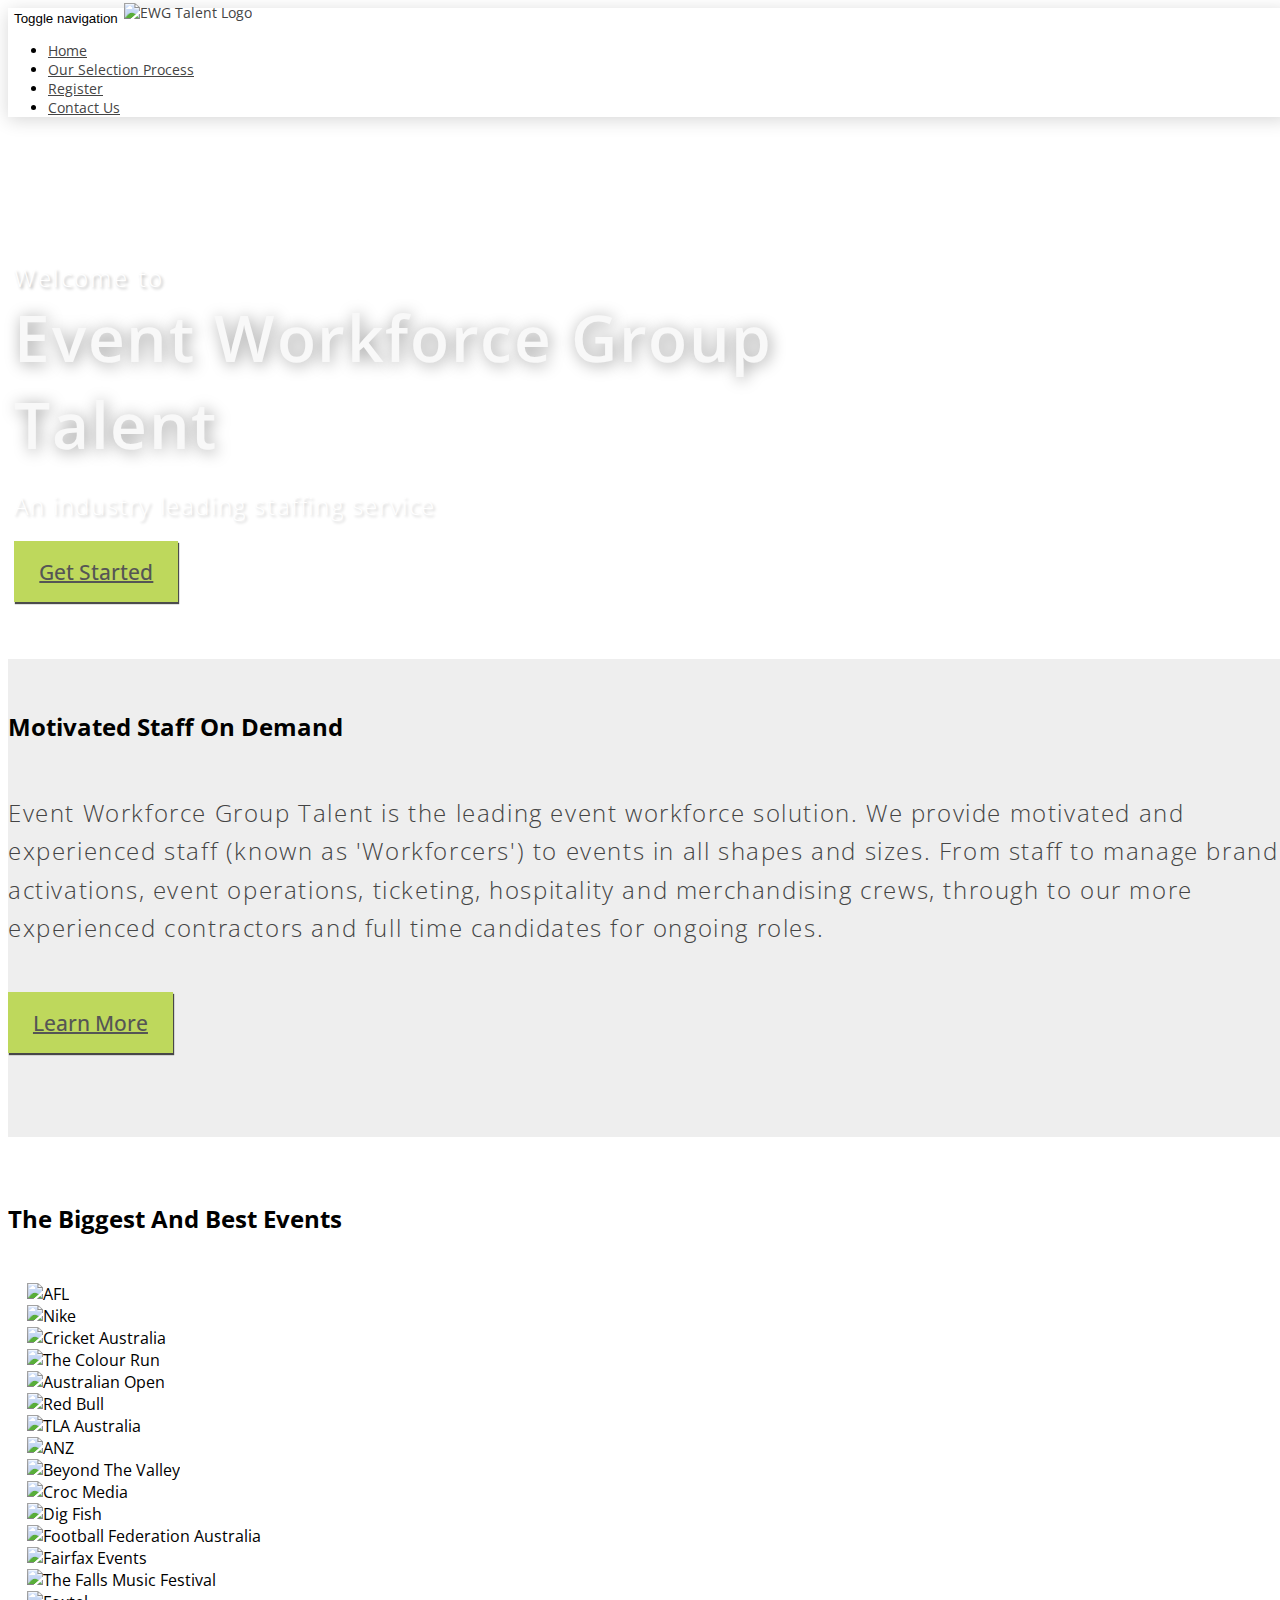
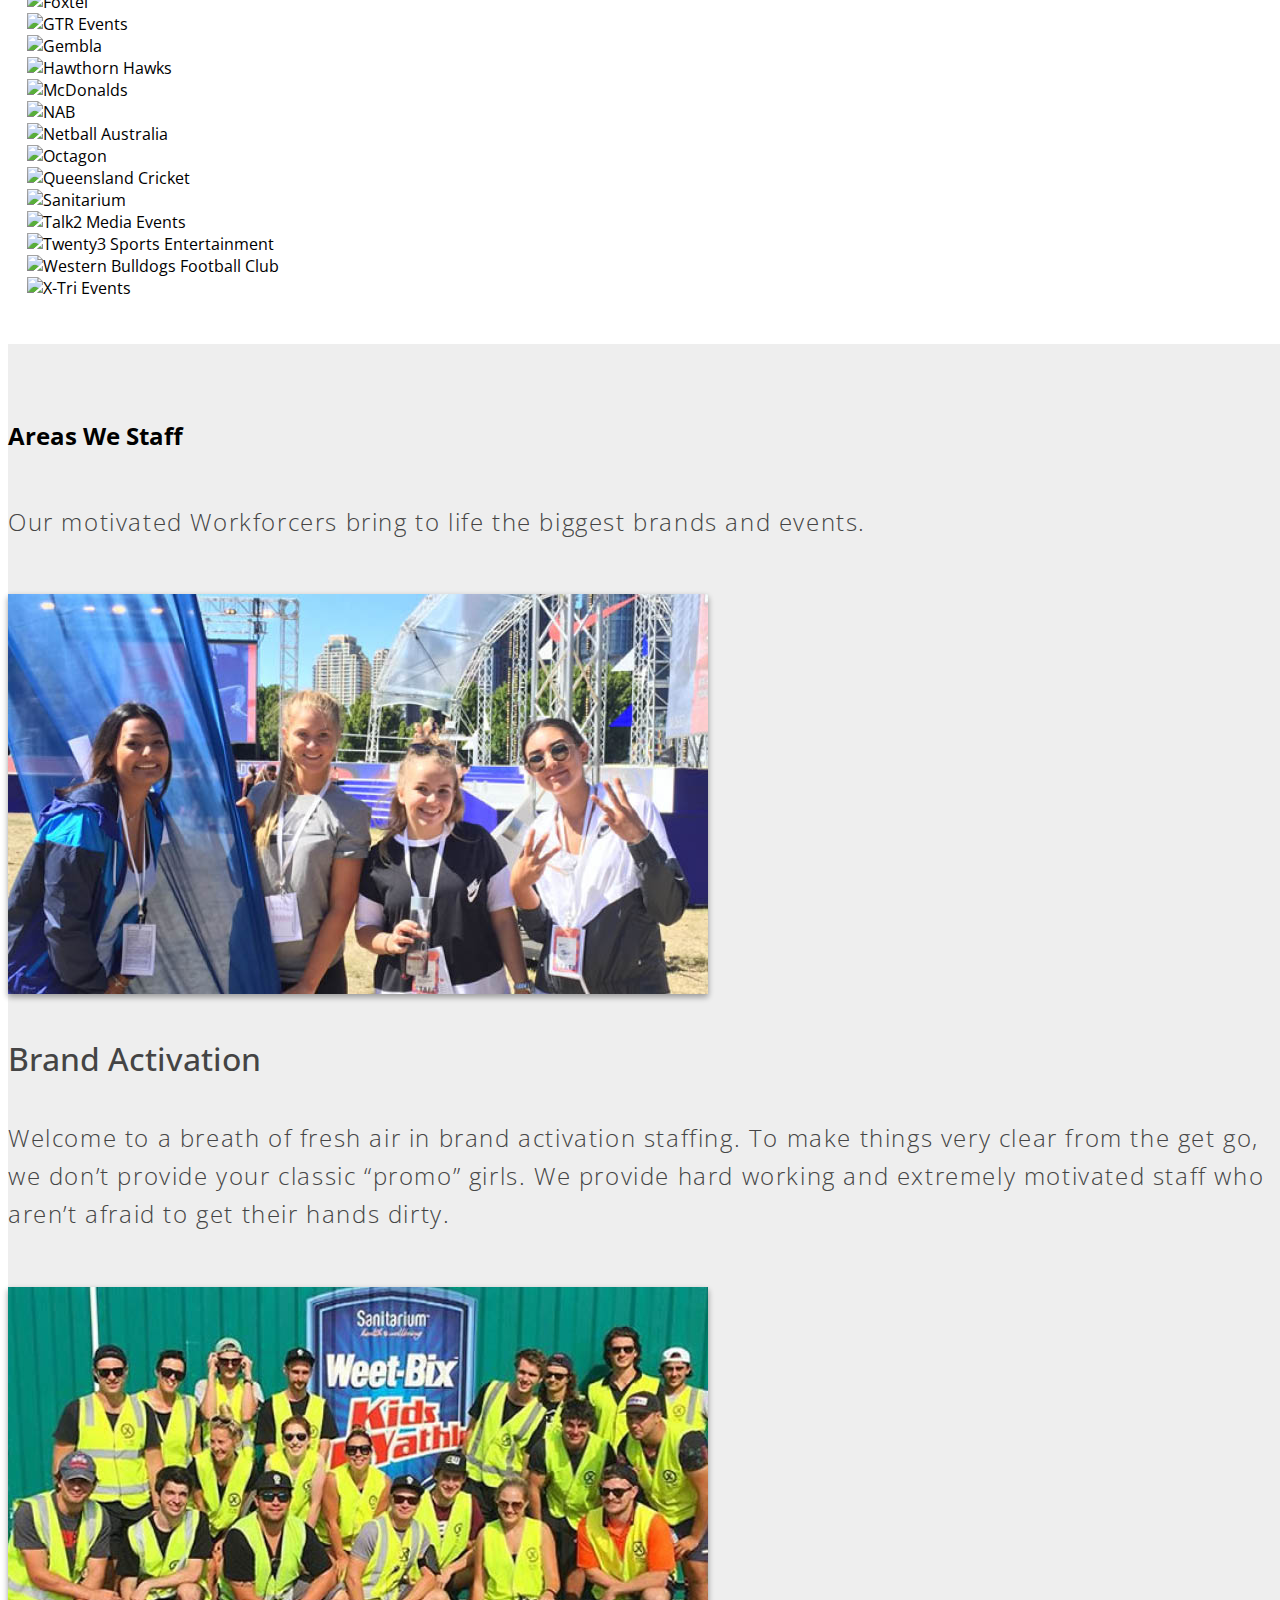
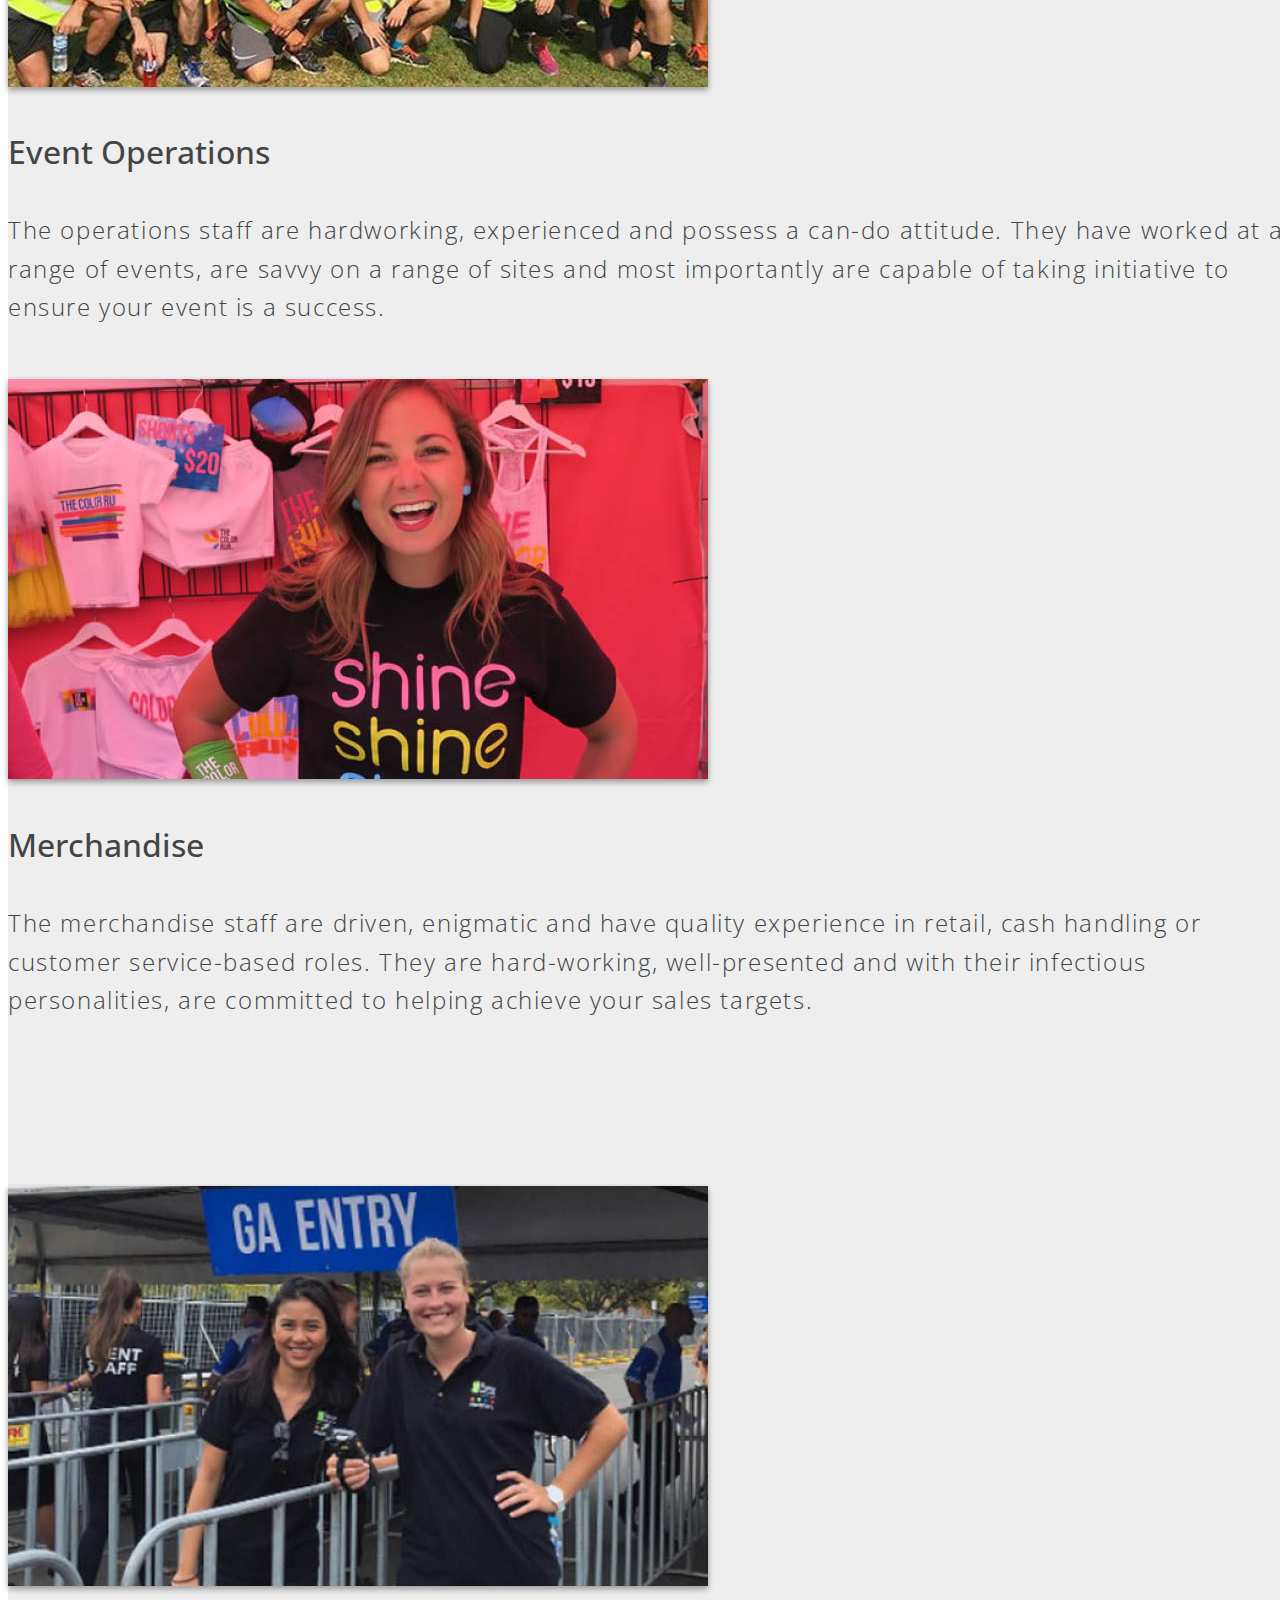
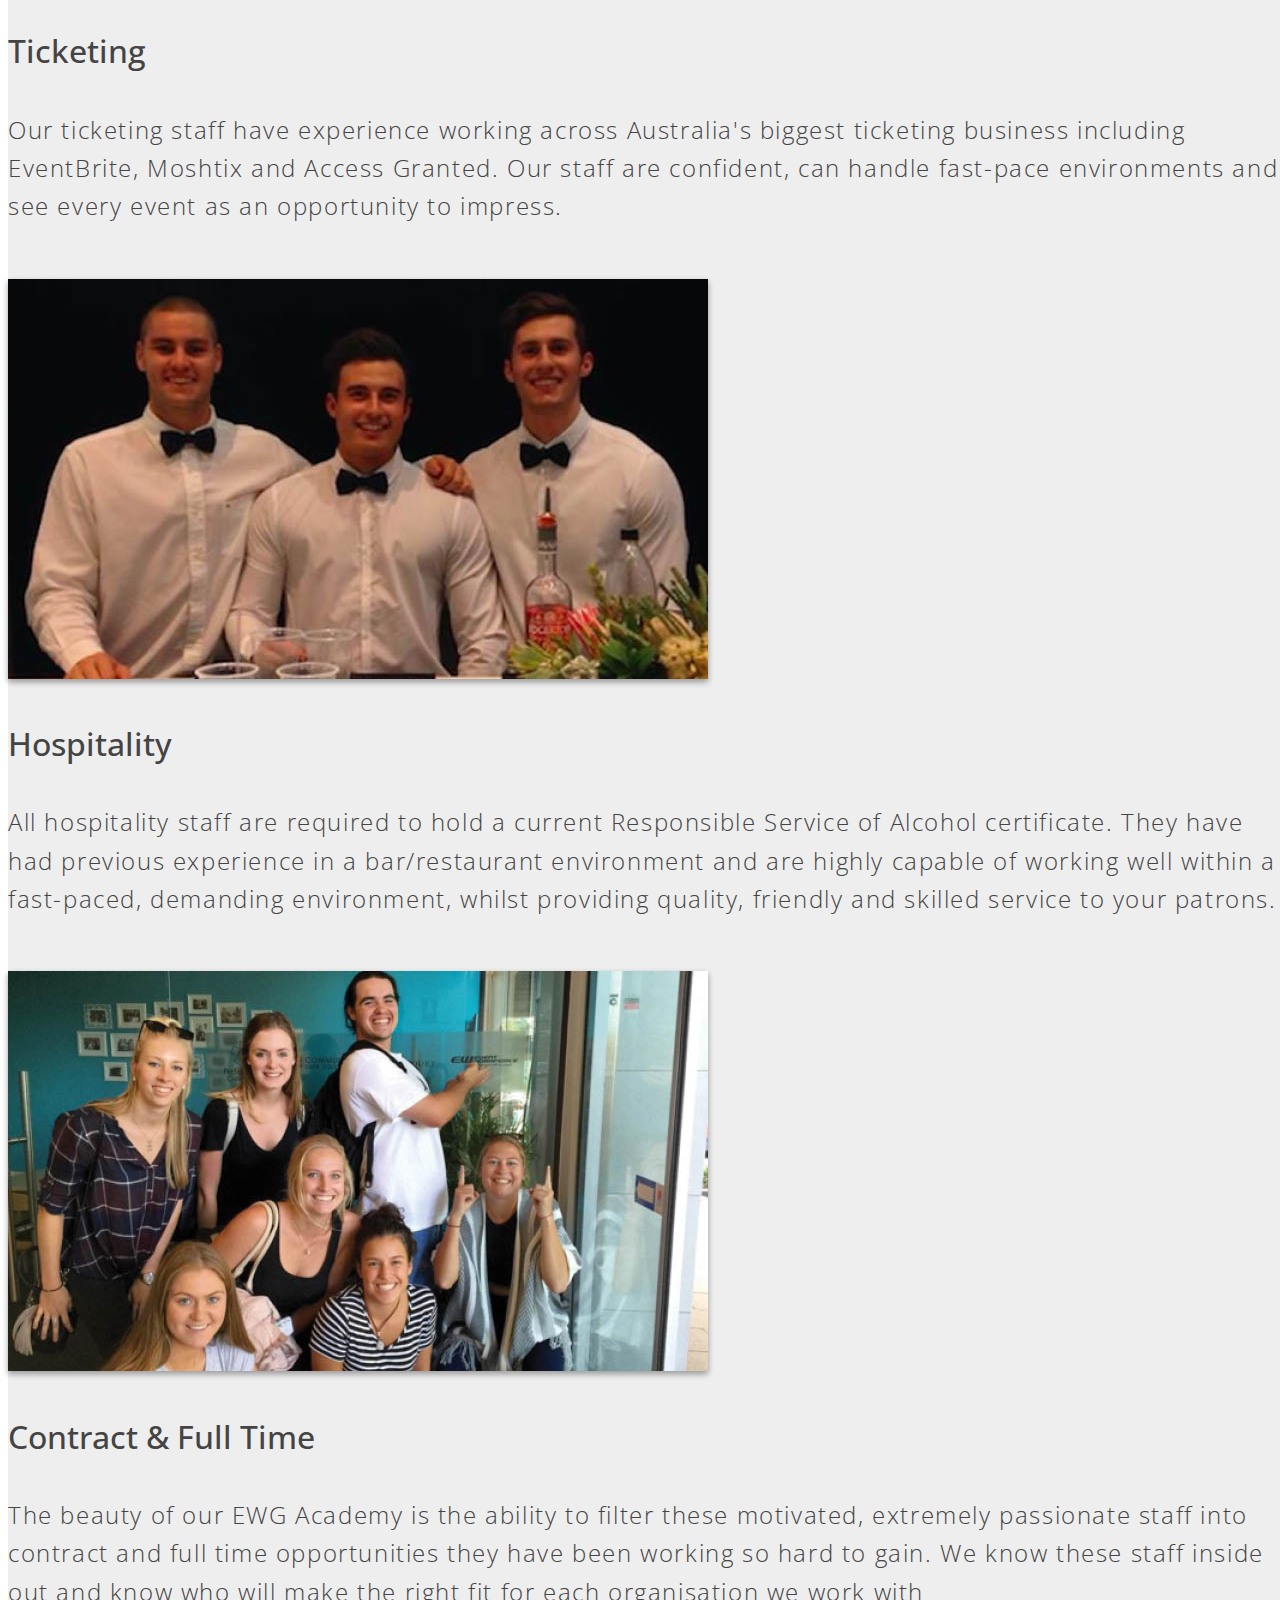
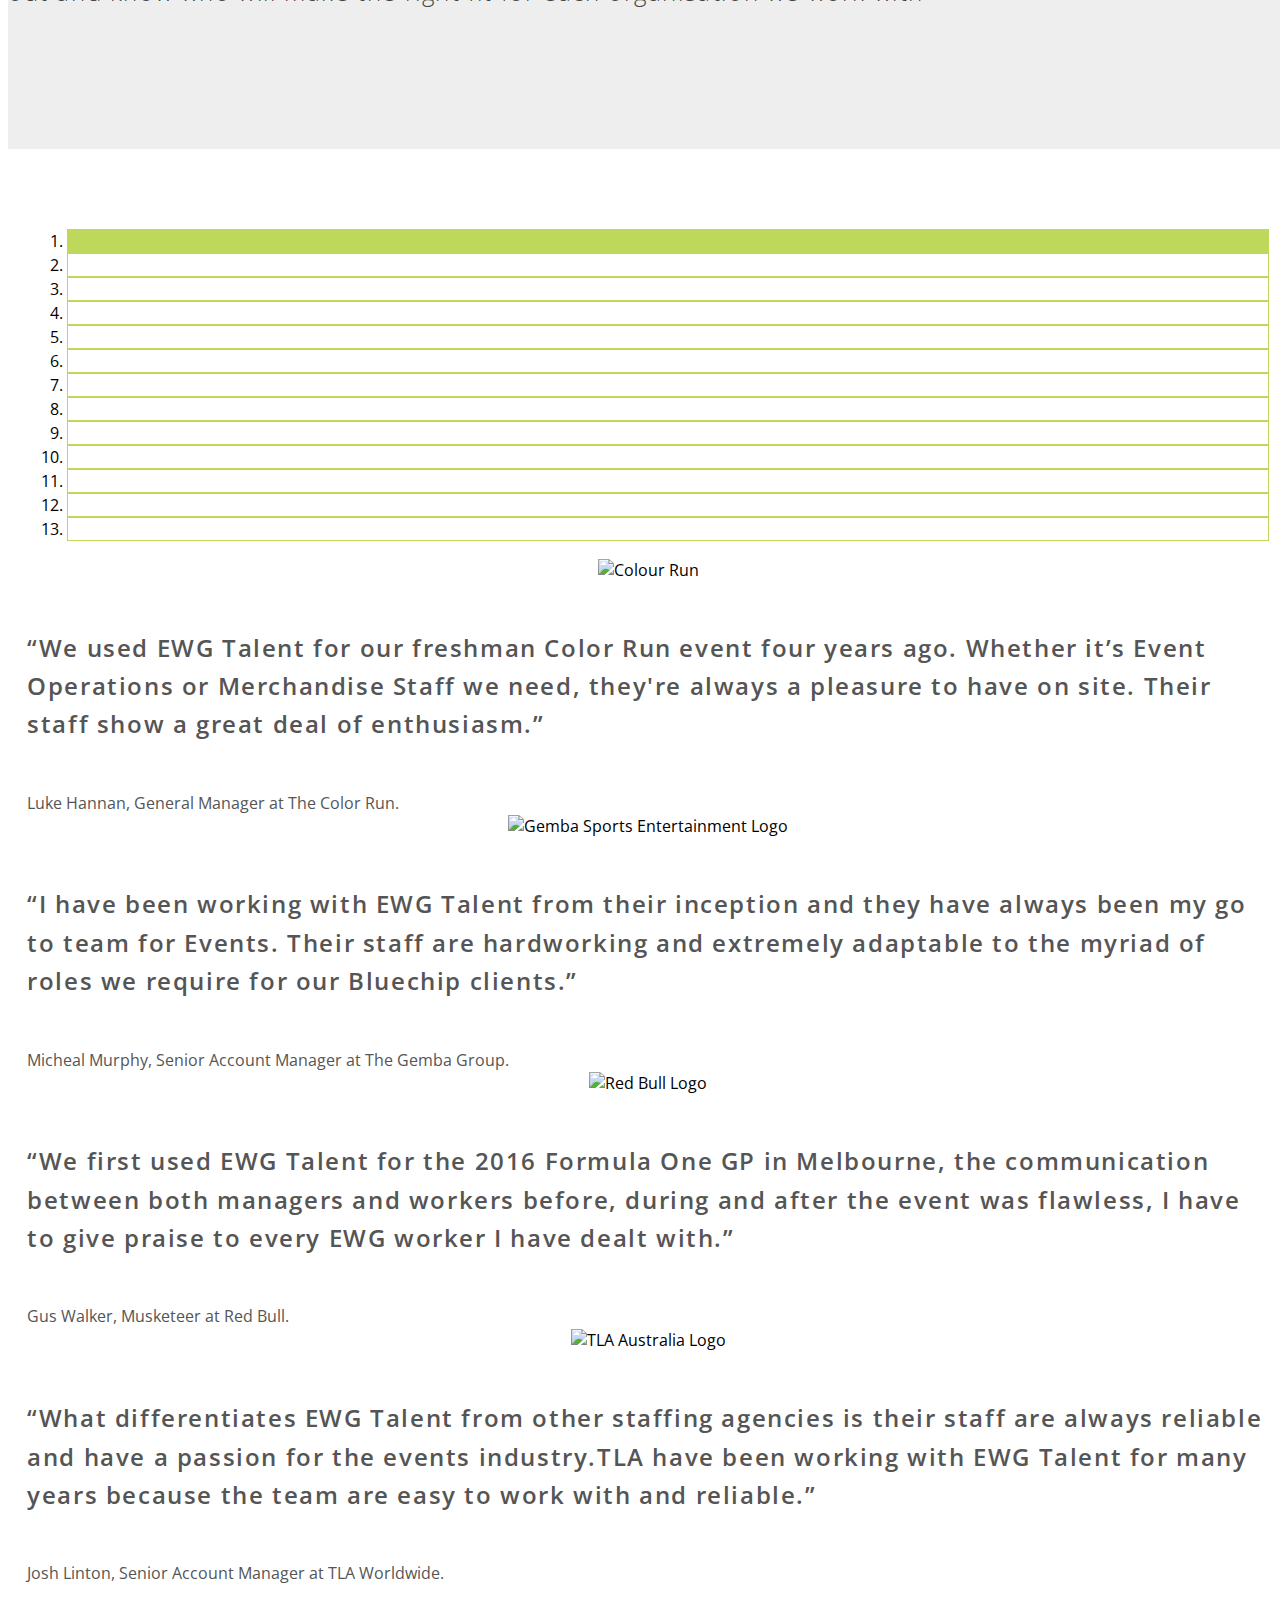
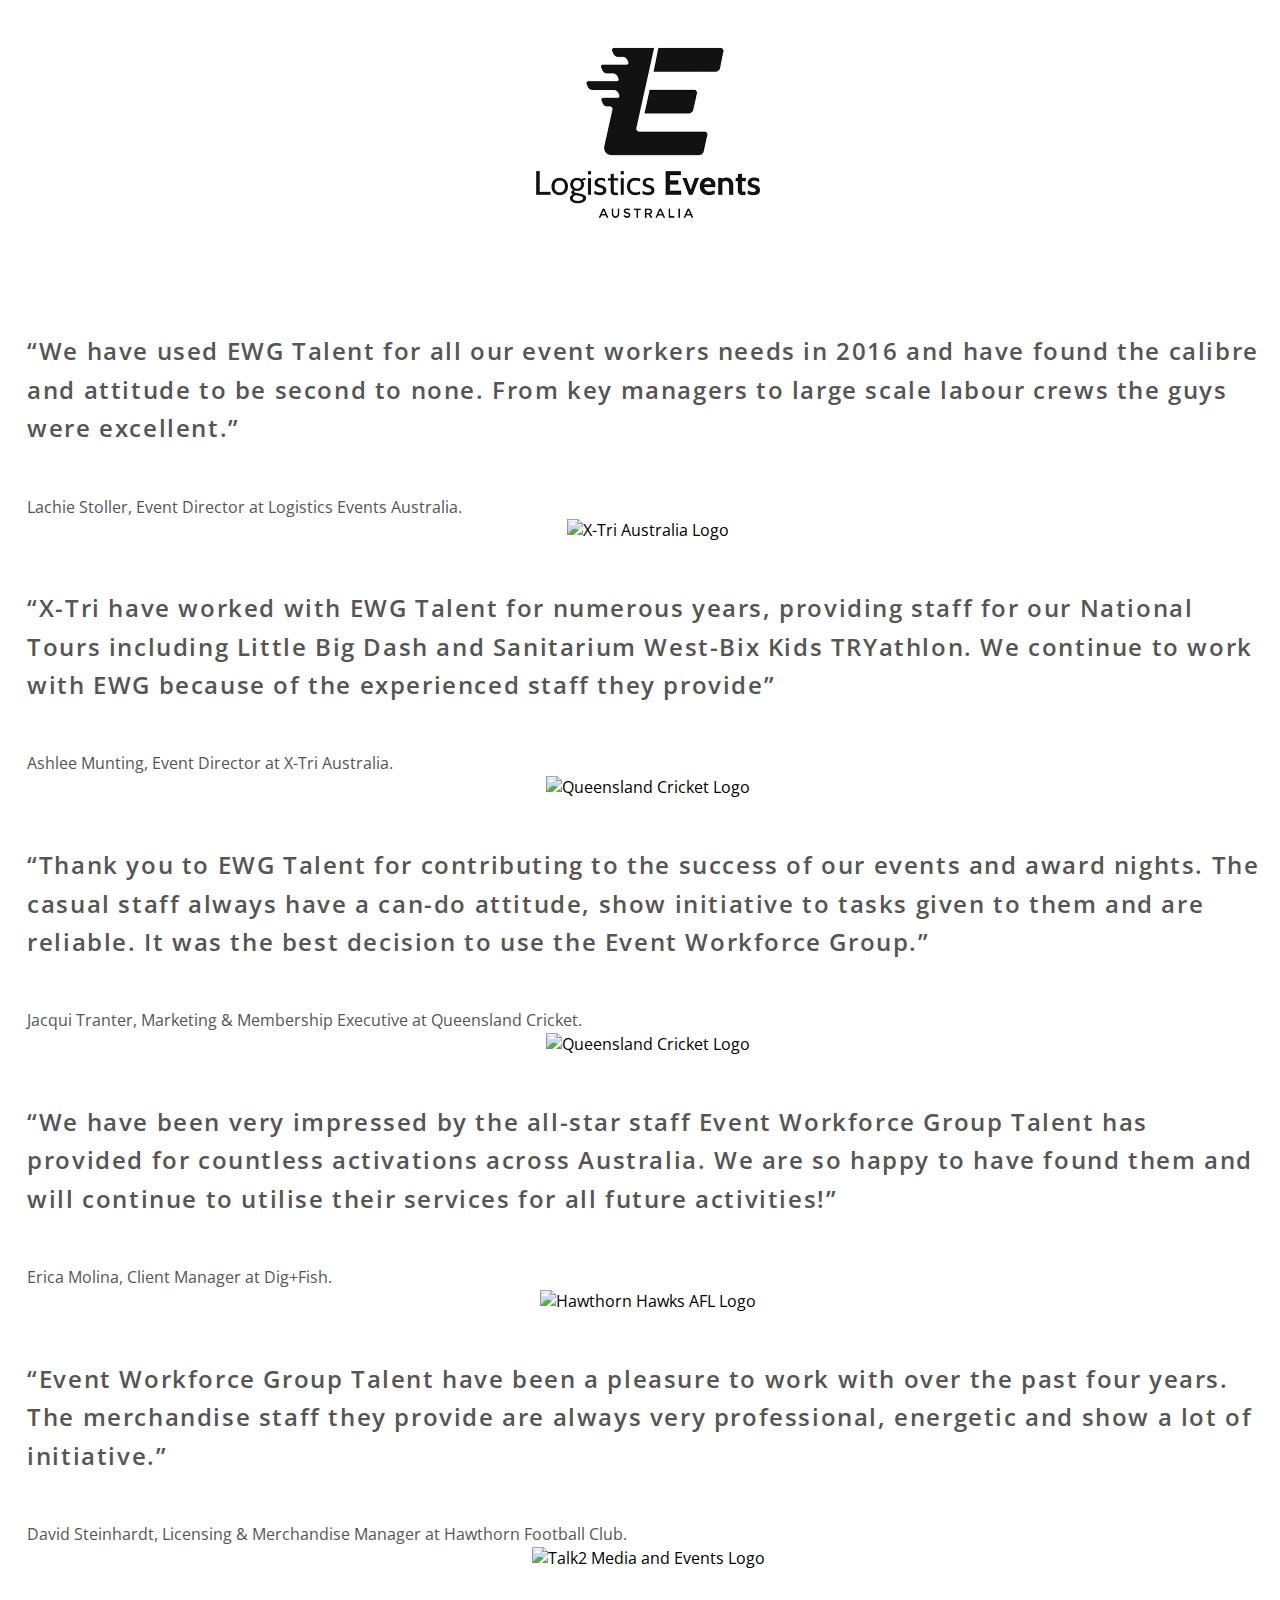
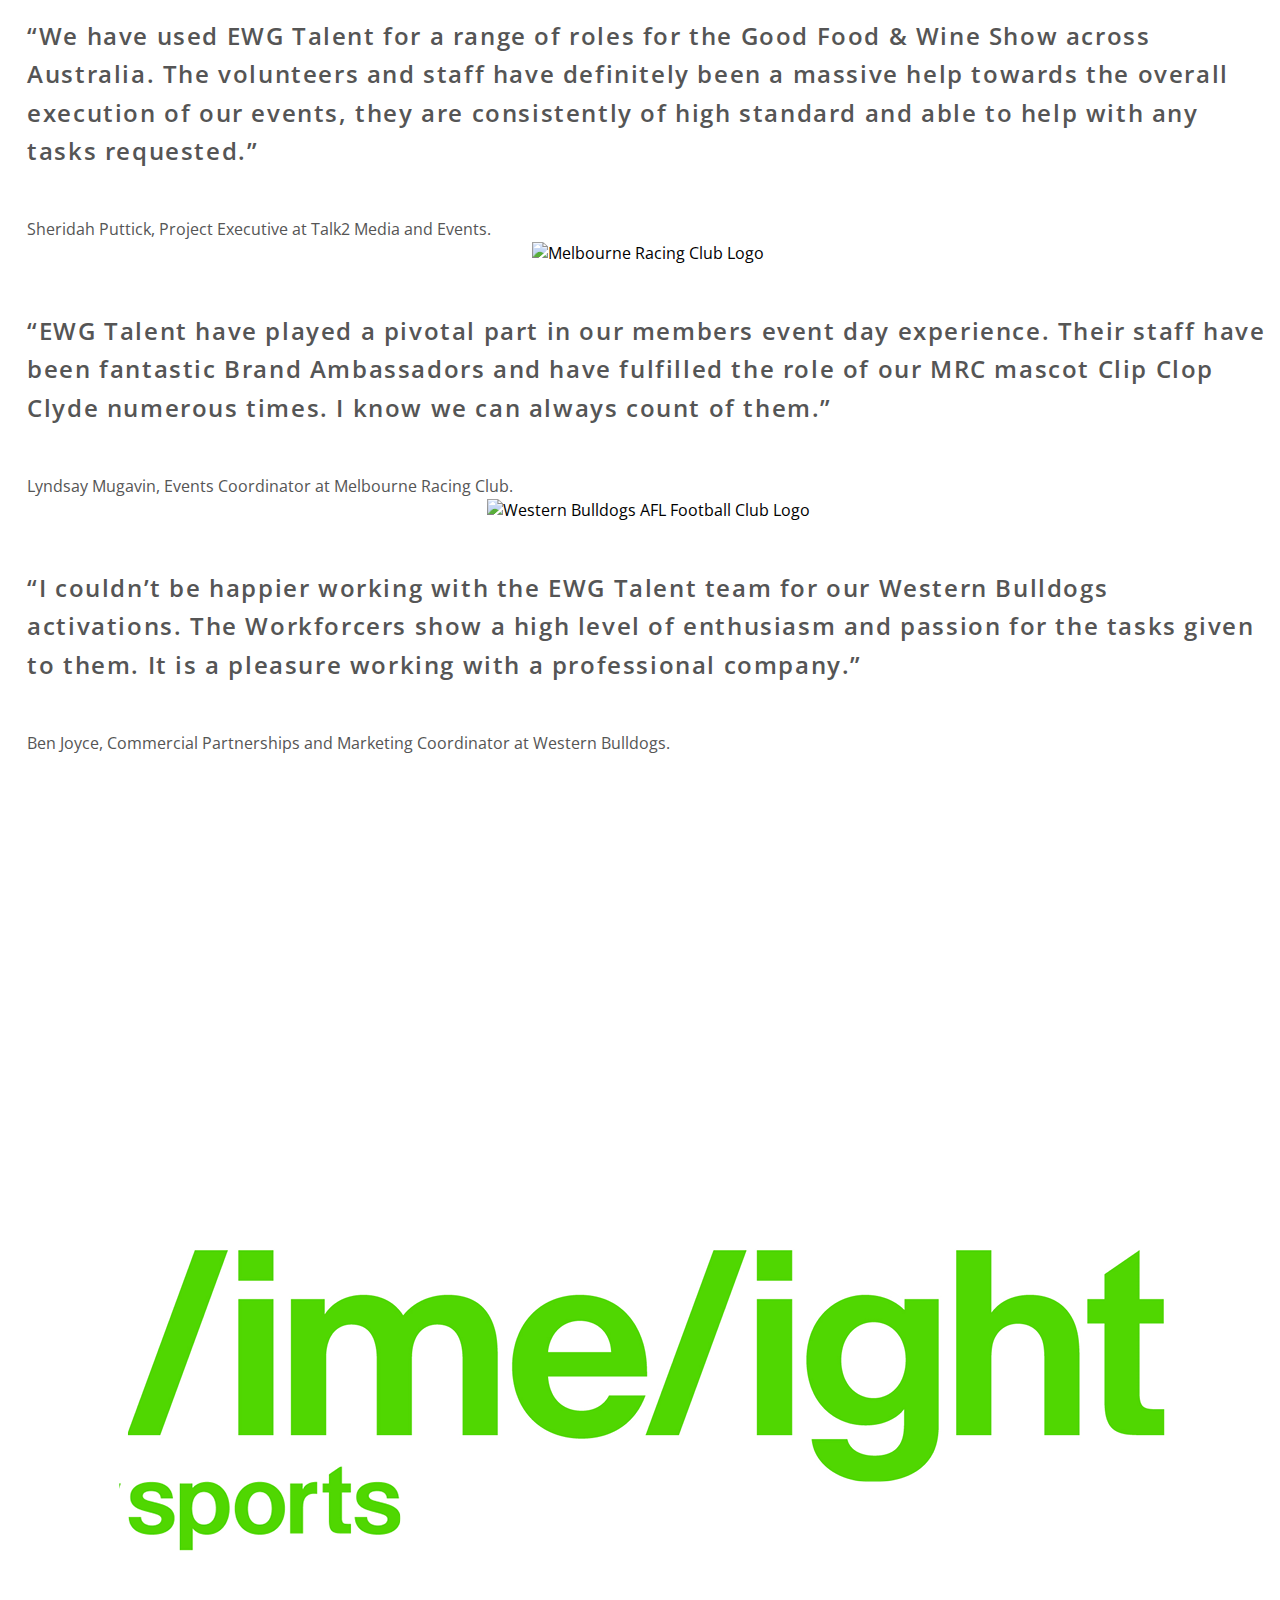
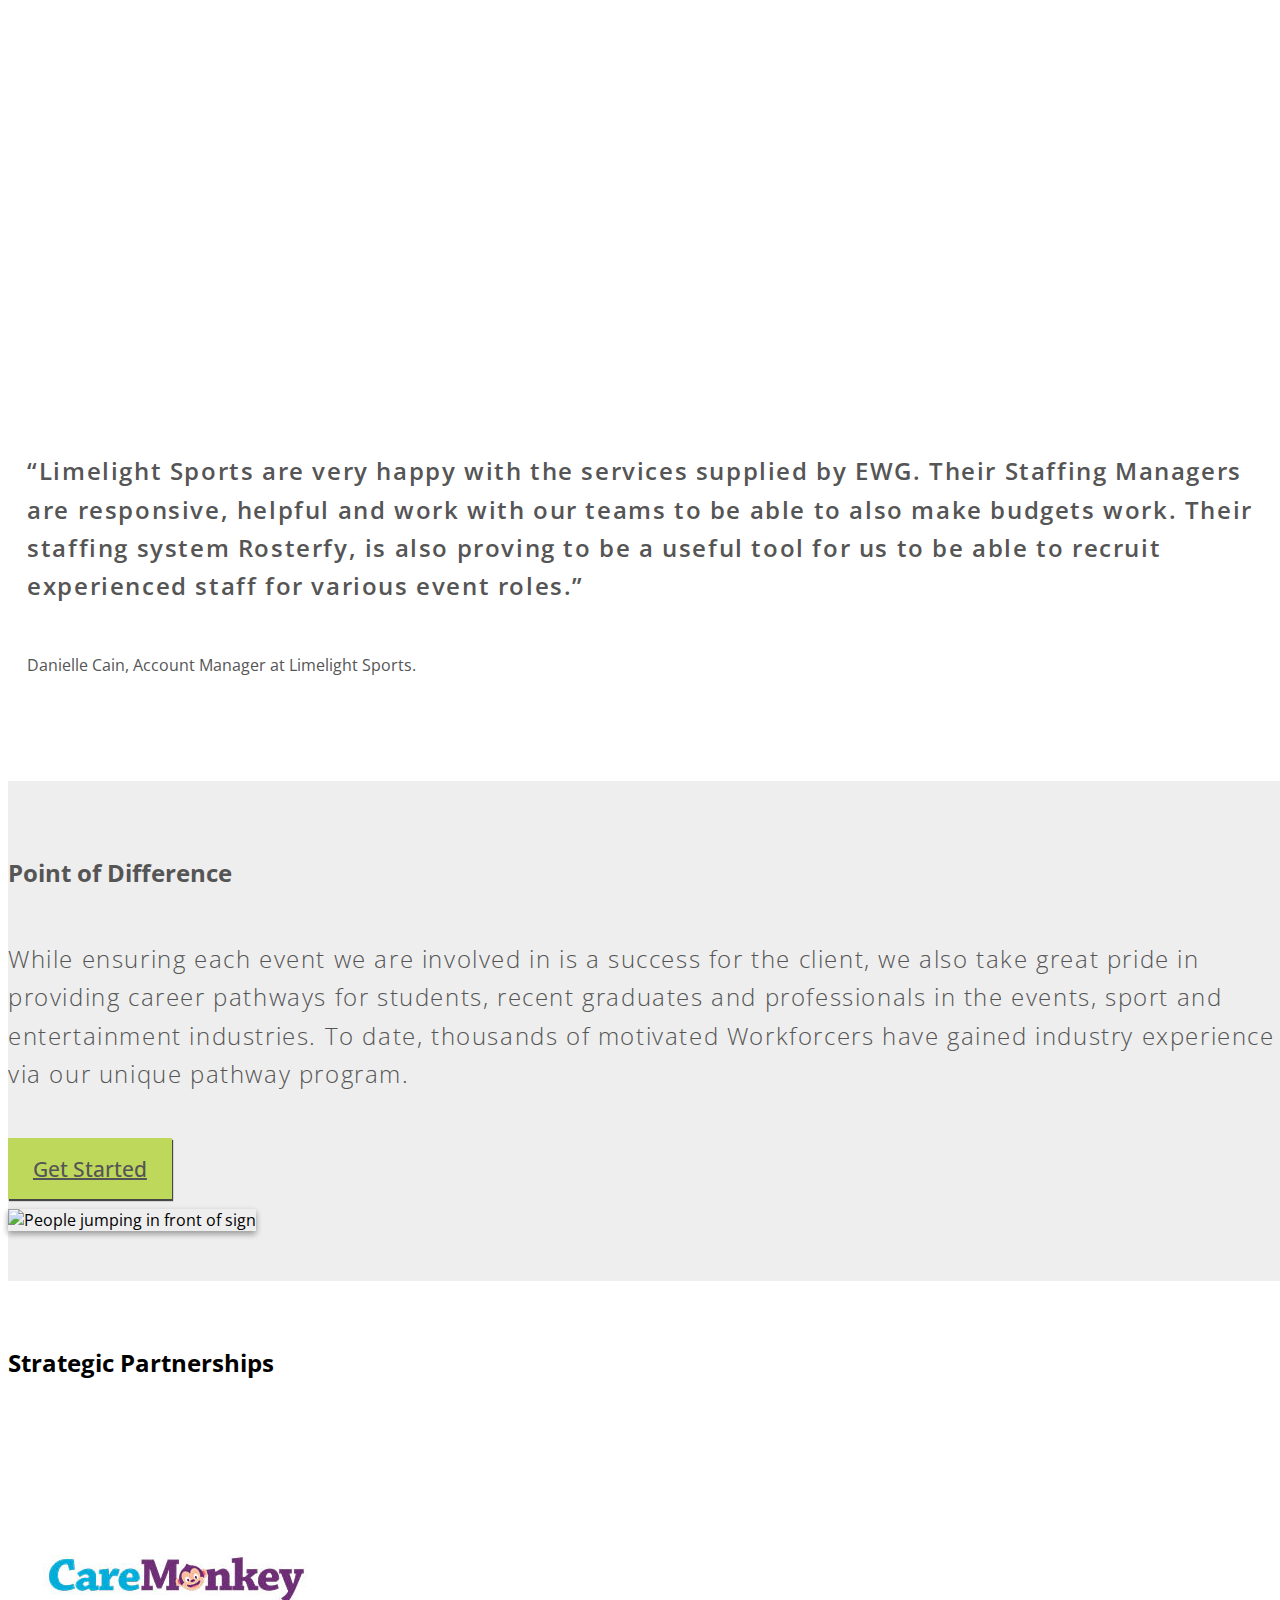
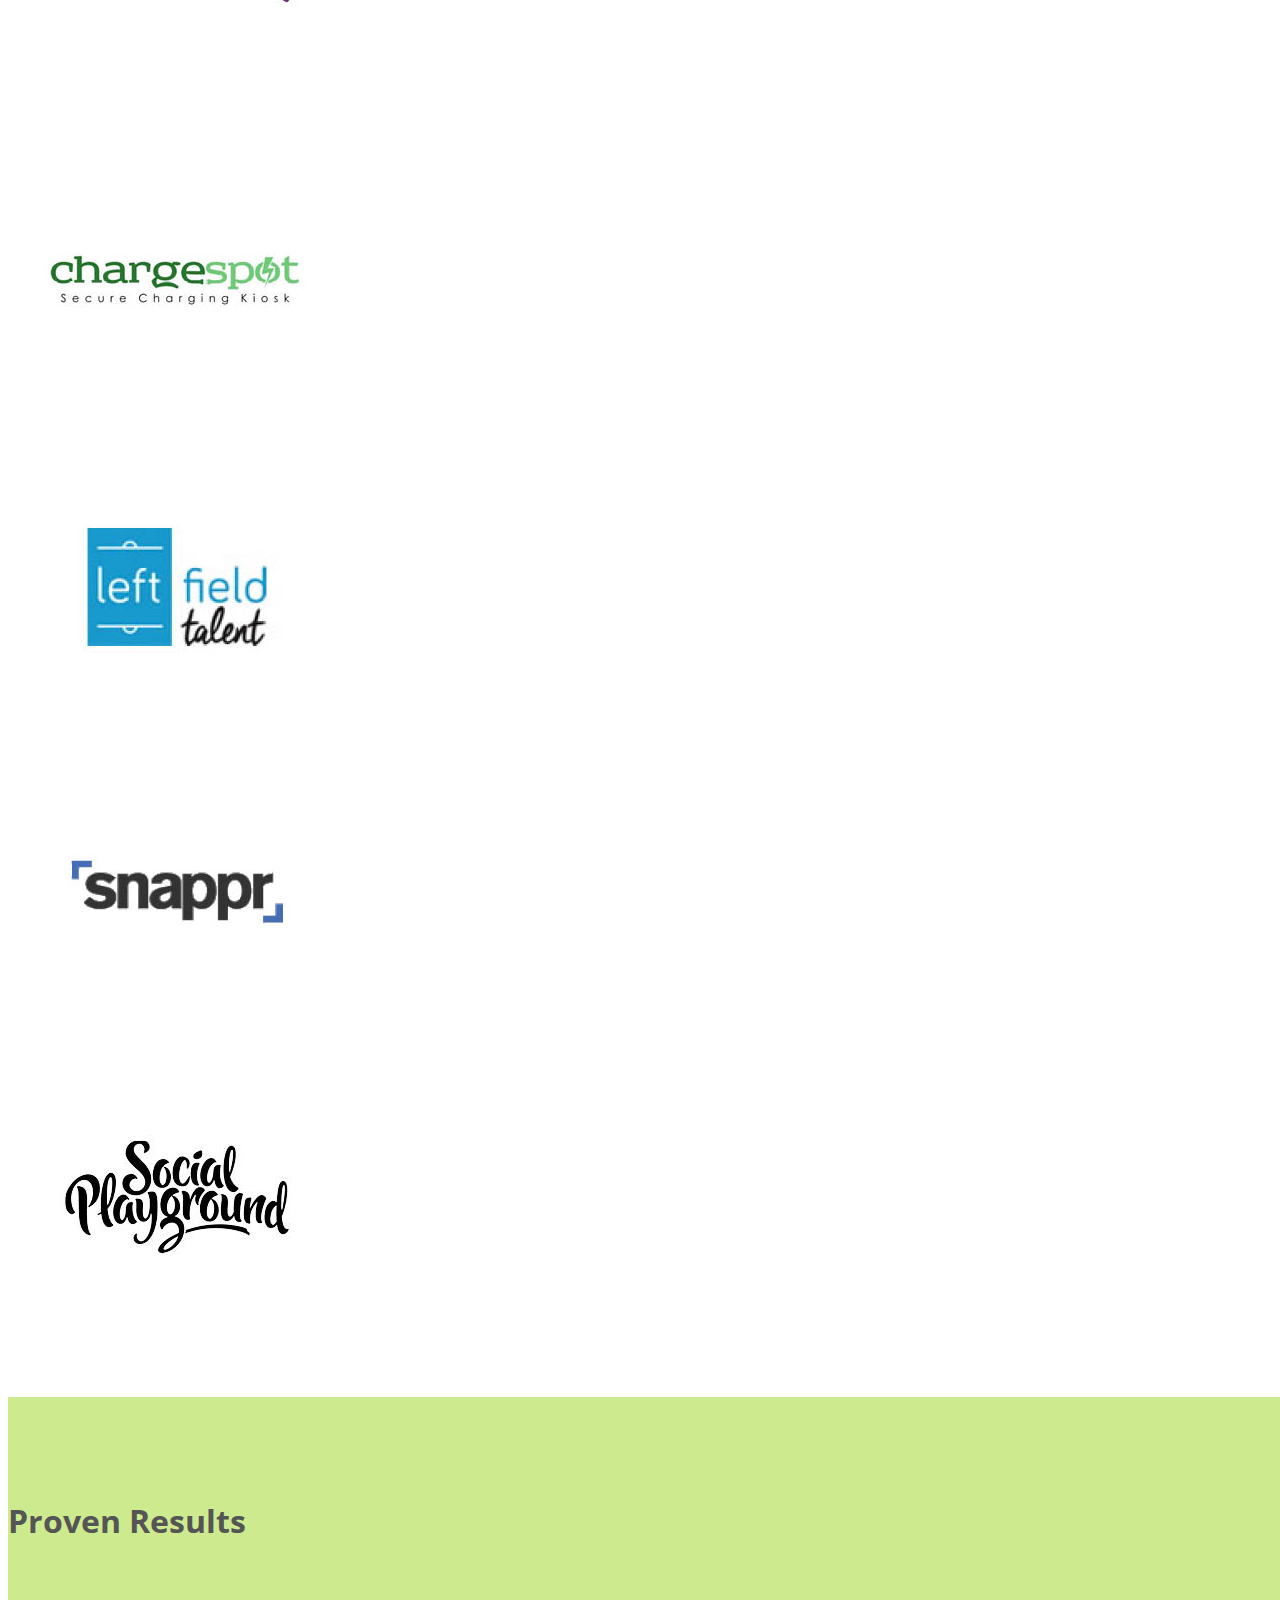
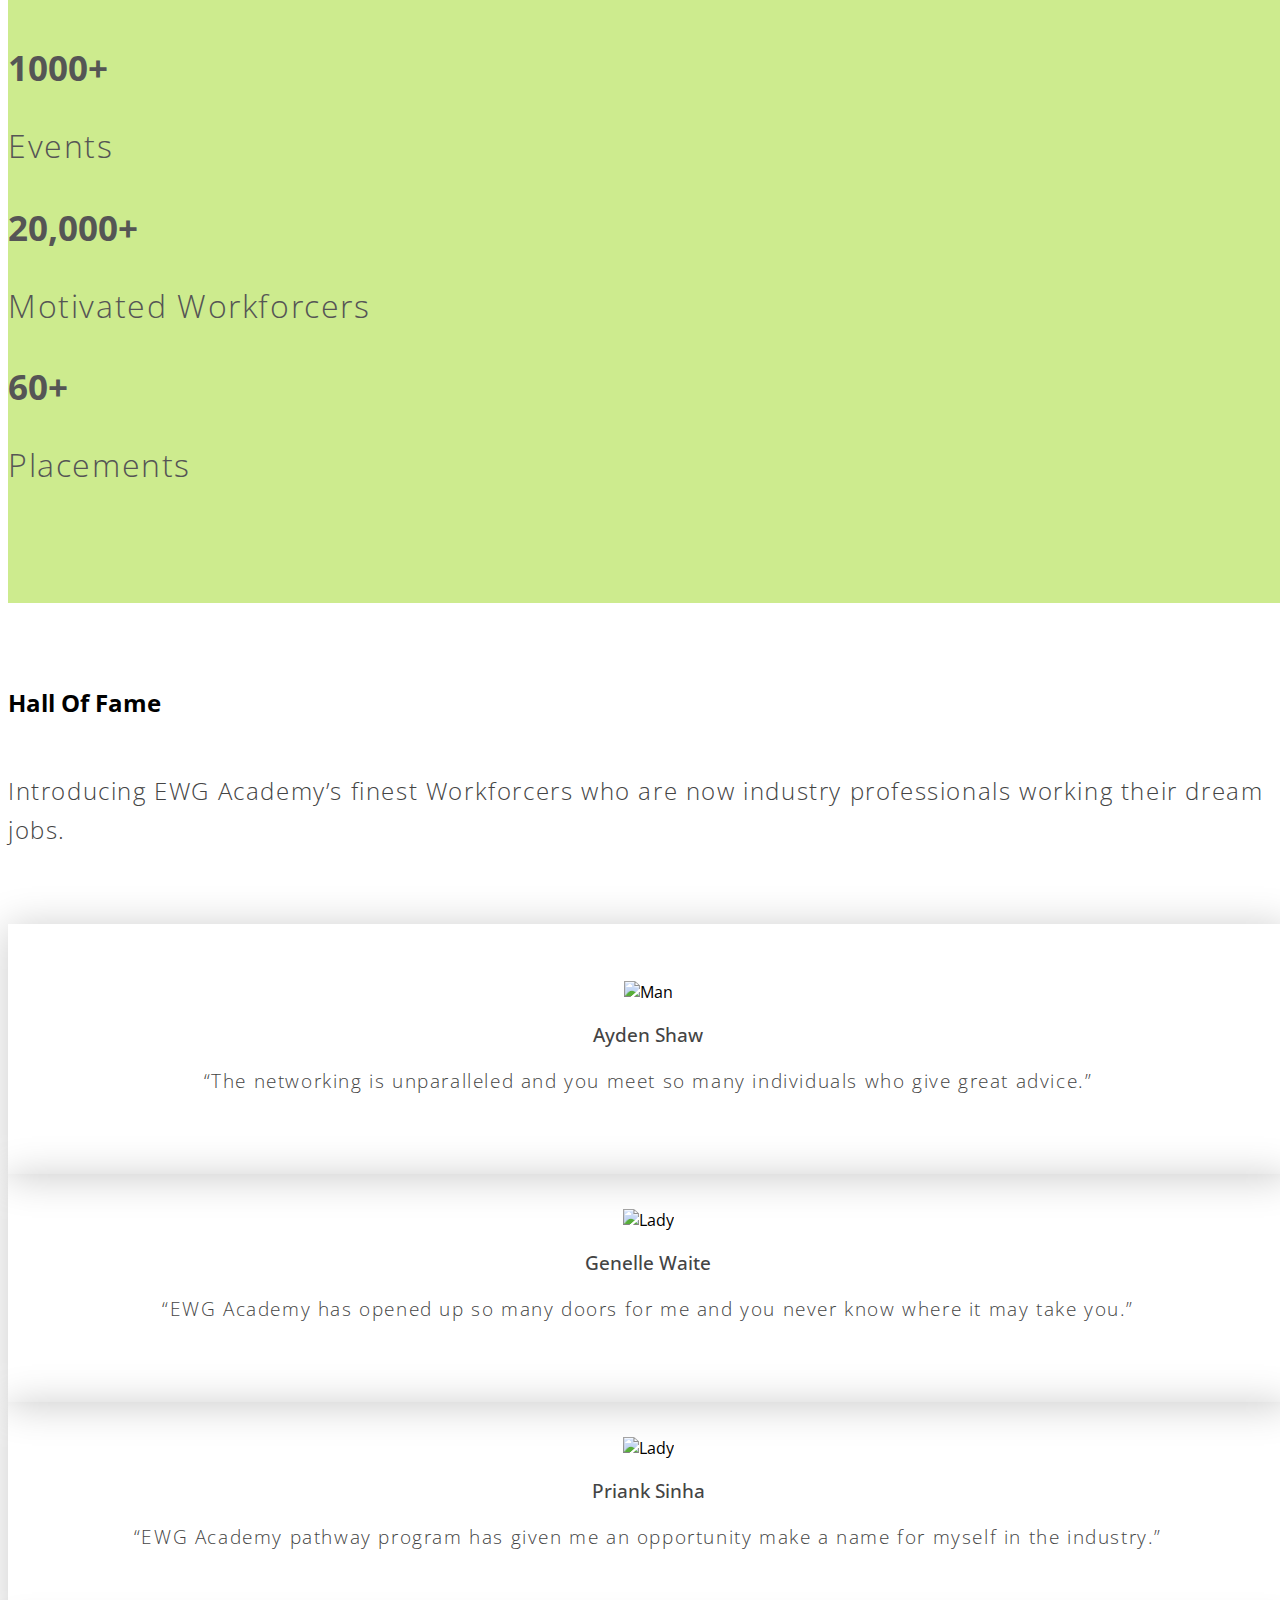
==== index.html @ 5cbd8e08 "added logs that were missing" ====
<!DOCTYPE html>
<html lang="en">

<head>
  <meta charset="utf-8">
  <meta http-equiv="X-UA-Compatible" content="IE=edge">
  <meta name="viewport" content="width=device-width, initial-scale=1">
  <meta name="description" content="EWG Talent is a staffing agency like no other - one entirely tailored to the events, sport and entertainment industry..">
  <meta name="author" content="Event Workforce Group">
  <meta property="og:site_name" content="Event Workforce Group | Talent" />
  <meta property="og:title" content="Event Workforce Group Talent" />
  <meta property="og:description" content="EWG Talent is a staffing agency like no other - one entirely tailored to the events, sport and entertainment industry." />
  <meta property="og:image" content="http://eventworkforcegroup.com/blog/wp-content/uploads/2016/11/EWG-Talent-Logo-FA-e1480399593341.png">
  <meta property="og:url" content="http://eventworkforcegroup.com/talent">
  <title> Welcome | Event Workforce Group Talent</title>
  <!-- Bootstrap Core CSS -->
  <link href="css/bootstrap.css" rel="stylesheet">
  <!-- Custom CSS -->
  <link href="css/landing-page.css" rel="stylesheet">
  <link href="css/hover.css" rel="stylesheet">
  <link href="https://cdn.rawgit.com/michalsnik/aos/2.1.1/dist/aos.css" rel="stylesheet">
  <!-- Custom Fonts -->
  <link href="font-awesome/css/font-awesome.min.css" rel="stylesheet" type="text/css">
  <link href="https://fonts.googleapis.com/css?family=Open+Sans:300,400,600,700" rel="stylesheet">
  <!--FAVICONS-->
  <link rel="apple-touch-icon" sizes="57x57" href="assets/ewg_favicon/apple-icon-57x57.png">
  <link rel="apple-touch-icon" sizes="60x60" href="assets/ewg_favicon/apple-icon-60x60.png">
  <link rel="apple-touch-icon" sizes="72x72" href="assets/ewg_favicon/apple-icon-72x72.png">
  <link rel="apple-touch-icon" sizes="76x76" href="assets/ewg_favicon/apple-icon-76x76.png">
  <link rel="apple-touch-icon" sizes="114x114" href="assets/ewg_favicon/apple-icon-114x114.png">
  <link rel="apple-touch-icon" sizes="120x120" href="assets/ewg_favicon/apple-icon-120x120.png">
  <link rel="apple-touch-icon" sizes="144x144" href="assets/ewg_favicon/apple-icon-144x144.png">
  <link rel="apple-touch-icon" sizes="152x152" href="assets/ewg_favicon/apple-icon-152x152.png">
  <link rel="apple-touch-icon" sizes="180x180" href="assets/ewg_favicon/apple-icon-180x180.png">
  <link rel="icon" type="image/png" sizes="192x192" href="assets/ewg_favicon/android-icon-192x192.png">
  <link rel="icon" type="image/png" sizes="32x32" href="assets/ewg_favicon/favicon-32x32.png">
  <link rel="icon" type="image/png" sizes="96x96" href="assets/ewg_favicon/favicon-96x96.png">
  <link rel="icon" type="image/png" sizes="16x16" href="assets/ewg_favicon/favicon-16x16.png">
  <link rel="manifest" href="assets/ewg_favicon/manifest.json">
  <meta name="msapplication-TileColor" content="#ffffff">
  <meta name="msapplication-TileImage" content="assets/ewg_favicon/ms-icon-144x144.png">
  <meta name="theme-color" content="#ffffff">

  <!-- HTML5 Shim and Respond.js IE8 support of HTML5 elements and media queries -->
  <!-- WARNING: Respond.js doesn't work if you view the page via file:// -->
  <!--[if lt IE 9]>
<script src="https://oss.maxcdn.com/libs/html5shiv/3.7.0/html5shiv.js"></script>
<script src="https://oss.maxcdn.com/libs/respond.js/1.4.2/respond.min.js"></script>
<![endif]-->
  <!-- Start of HubSpot Embed Code -->
  <script type="text/javascript" id="hs-script-loader" async defer src="//js.hs-scripts.com/2749099.js"></script>
  <!-- End of HubSpot Embed Code -->
</head>

<body>
  
  <!-- Navigation -->
  <nav class="navbar navbar-default navbar-fixed-top topnav animated fadeInDown" role="navigation">
    <div class="container topnav">
      <!-- Brand and toggle get grouped for better mobile display -->
      <div class="navbar-header">
        <button type="button" class="navbar-toggle collapsed" data-toggle="collapse" data-target="#bs-example-navbar-collapse-1"> <span class="sr-only">Toggle navigation</span> <span class="icon-bar top-bar"></span> <span class="icon-bar middle-bar"></span> <span class="icon-bar bottom-bar"></span> </button>
        <a class="navbar-brand topnav" href="index.html"><img class="logo" src="assets/images/logos/ewg_talent_logo.svg" alt="EWG Talent Logo"></a>
      </div>
      <!-- Collect the nav links, forms, and other content for toggling -->
      <div class="collapse navbar-collapse" id="bs-example-navbar-collapse-1">
        <ul class="nav navbar-nav navbar-right">
          <li class="hvr-underline-from-center"> <a href="index.html">Home</a></li>
          <li class="hvr-underline-from-center"><a href="selection-process.html">Our Selection Process</a></li>
          <li class="hvr-underline-from-center"><a href="https://ew.rosterfy.co/register" target="_blank">Register</a></li>
          <li class="hvr-underline-from-center"><a data-toggle="modal" data-target="#myModal" href="#myModal">Contact Us</a> </li>
        </ul>
      </div>
      <!-- /.navbar-collapse -->
    </div>
    <!-- /.container -->
  </nav>
  <!-- /End Nav -->

  <!-- Header -->
  <div class="intro-header">
    <div class="container">
      <div class="row">
        <div class="col-md-8" data-aos="fade-right" data-aos-once="true">
          <div class="intro-message text-left">
            <h3>Welcome to</h3>
            <h1>Event Workforce Group</h1>
            <h1>Talent</h1>
            <p>An industry leading staffing service</p>
            <div class="header-button">
              <a href="#" target="_blank" class="btn btn-outline">Get Started</a>
            </div>
          </div>

          <div class="container">
            <div class="row arrow-down bounce">
              <div class="col-md-12 text-center">
                <a href="#video" class="down-arrow"><i class="fa fa-chevron-down"></i></a>
              </div>
            </div>
          </div>
          <!--END OF INTRO MESSAGE-->
        </div>
        <!--END OF COL-->
      </div>
      <!--END OF ROW-->
    </div>
    <!-- /.container -->
  </div>
  <!-- /.intro-header -->

  <!-- Page Content -->

  <!-- EWG TALENT -->
  <div class="content-section-d" data-aos="fade-up" data-aos-once="true">
    <div class="container">
      <div class="row">
        <div class="col-md-8 text-center path clearfix">
          <h2>Motivated Staff On Demand</h2>
          <p>Event Workforce Group Talent is the leading event workforce solution. We provide motivated and experienced staff (known as 'Workforcers') to events in all shapes and sizes. From staff to manage brand activations, event operations, ticketing, hospitality and merchandising crews, through to our more experienced contractors and full time candidates for ongoing roles.
          </p>
          <div class="header-button">
              <a href="selection-process.html" class="btn btn-outline">Learn More</a>
          </div>
        </div>
      </div>
    </div>
    <!--/.container -->
  </div>
  <!-- END Talent VIDEO -->

  <!--CLIENT CAROUSEL-->
  <div class="content-section-a" data-aos="fade-up" data-aos-once="true">
    <div class="container ">
      <div class="row ">
        <div class="col-md-12 text-center">
          <h2>The Biggest And Best Events</h2>
          <div class="customer-logos slider">
            <div class="slide "><img src="assets/images/events_logos/logos2.png" alt="AFL"></div>
            <div class="slide "><img src="assets/images/events_logos/logos25.png" alt="Nike"></div>
            <div class="slide "><img src="assets/images/events_logos/logos8.png" alt="Cricket Australia"></div>
            <div class="slide "><img src="assets/images/events_logos/logos35.png" alt="The Colour Run"></div>
            <div class="slide "><img src="assets/images/events_logos/logos6.png" alt="Australian Open"></div>
            <div class="slide "><img src="assets/images/events_logos/logos29.png" alt="Red Bull"></div>
            <div class="slide "><img src="assets/images/events_logos/logos33.png" alt="TLA Australia"></div>
            <div class="slide "><img src="assets/images/events_logos/logos3.png" alt="ANZ"></div>
            <div class="slide "><img src="assets/images/events_logos/logos7.png" alt="Beyond The Valley"></div>
            <div class="slide "><img src="assets/images/events_logos/logos9.png" alt="Croc Media"></div>
            <div class="slide "><img src="assets/images/events_logos/logos10.png" alt="Dig Fish"></div>
            <div class="slide "><img src="assets/images/events_logos/logos11.png" alt="Football Federation Australia"></div>
            <div class="slide "><img src="assets/images/events_logos/logos12.png" alt="Fairfax Events"></div>
            <div class="slide "><img src="assets/images/events_logos/logos13.png" alt="The Falls Music Festival"></div>
            <div class="slide "><img src="assets/images/events_logos/logos14.png" alt="Foxtel"></div>
            <div class="slide "><img src="assets/images/events_logos/logos15.png" alt="GTR Events"></div>
            <div class="slide "><img src="assets/images/events_logos/logos16.png" alt="Gembla"></div>
            <div class="slide "><img src="assets/images/events_logos/logos17.png" alt="Hawthorn Hawks"></div>
            <div class="slide "><img src="assets/images/events_logos/logos20.png" alt="McDonalds"></div>
            <div class="slide "><img src="assets/images/events_logos/logos23.png" alt="NAB"></div>
            <div class="slide "><img src="assets/images/events_logos/logos24.png" alt="Netball Australia"></div>
            <div class="slide "><img src="assets/images/events_logos/logos26.png" alt="Octagon"></div>
            <div class="slide "><img src="assets/images/events_logos/logos27.png" alt="Queensland Cricket"></div>
            <div class="slide "><img src="assets/images/events_logos/logos30.png" alt="Sanitarium"></div>
            <div class="slide "><img src="assets/images/events_logos/logos34.png" alt="Talk2 Media Events"></div>
            <div class="slide "><img src="assets/images/events_logos/logos37.png" alt="Twenty3 Sports Entertainment"></div>
            <div class="slide "><img src="assets/images/events_logos/logos38.png" alt="Western Bulldogs Football Club"></div>
            <div class="slide "><img src="assets/images/events_logos/logos40.png" alt="X-Tri Events"></div>
          </div>
        </div>
      </div>
    </div>
  </div>
  
  <!--AREAS WE STAFF-->
  <div class="content-section-d">
    <div class="container">
      <div class="row"> 
               <div class="col-md-12 text-center">
                 <h2>Areas We Staff</h2>
                 <p>Our motivated Workforcers bring to life the biggest brands and events.</p>
               </div>  
              <div class="col-md-4 portfolio-item">
                  <a href="#">
                      <img class="img-responsive shadow" src="assets/images/brandactivations_700X400px.jpg" alt="Brand Activations">
                  </a>
                <div class="portfolio-text">
                  <h3>Brand Activation</h3>
                  <p>Welcome to a breath of fresh air in brand activation staffing. To make things very clear from the get go, we don’t provide your classic “promo” girls. We provide hard working and extremely motivated staff who aren’t afraid to get their hands dirty.</p>
                </div>    
              </div>
              <div class="col-md-4 portfolio-item">
                  <a href="#">
                      <img class="img-responsive shadow" src="assets/images/eventpperations_700X400px.jpg" alt="Event Operations">
                  </a>
                <div class="portfolio-text">  
                  <h3>Event Operations</h3>
                  <p>The operations staff are hardworking, experienced and possess a can-do attitude. They have worked at a range of events, are savvy on a range of sites and most importantly are capable of taking initiative to ensure your event is a success.</p>
                </div>  
              </div>
              <div class="col-md-4 portfolio-item">
                  <a href="#">
                      <img class="img-responsive shadow" src="assets/images/merchandise_700X400px.jpg" alt="">
                  </a>
                <div class="portfolio-text">
                  <h3>Merchandise</h3>
                  <p>The merchandise staff are driven, enigmatic and have quality experience in retail, cash handling or customer service-based roles. They are hard-working, well-presented and with their infectious personalities, are committed to helping achieve your sales targets.</p>
                </div>    
              </div>
      </div><!-- END ROW -->
    </div><!-- END CONTAINER -->
  </div><!-- END SECTION --> 
  
  <!--AREAS WE STAFF-->
   <div class="content-section-d">
    <div class="container">
      <div class="row">   
              <div class="col-md-4 portfolio-item">
                  <a href="#">
                      <img class="img-responsive shadow" src="assets/images/ticketing_700X400px5.jpg" alt="">
                  </a>
                <div class="portfolio-text">
                  <h3>Ticketing</h3>
                  <p>Our ticketing staff have experience working across Australia's biggest ticketing business including EventBrite, Moshtix and Access Granted. Our staff are confident, can handle fast-pace environments and see every event as an opportunity to impress.</p>
                </div>    
              </div>
              <div class="col-md-4 portfolio-item">
                  <a href="#">
                      <img class="img-responsive shadow" src="assets/images/hospitality_700X400px.jpg" alt="">
                  </a>
                <div class="portfolio-text">
                  <h3>Hospitality</h3>
                  <p>All hospitality staff are required to hold a current Responsible Service of Alcohol certificate. They have had previous experience in a bar/restaurant environment and are highly capable of working well within a fast-paced, demanding environment, whilst providing quality, friendly and skilled service to your patrons.</p>
                </div>    
              </div>
              <div class="col-md-4 portfolio-item">
                  <a href="#">
                      <img class="img-responsive shadow" src="assets/images/fulltimecontract_700X400px.jpg" alt="">
                  </a>
                <div class="portfolio-text">
                  <h3> Contract &amp; Full Time</h3>
                  <p>The beauty of our EWG Academy is the ability to filter these motivated, extremely passionate staff into contract and full time opportunities they have been working so hard to gain. We know these staff inside out and know who will make the right fit for each organisation we work with</p>
                </div>    
              </div>
      </div><!-- END ROW -->
    </div><!-- END CONTAINER -->
</div><!-- END CONTENT SECTION-->  
  
  <!--QUOTE CAROUSEL-->
        <div class="content-section-b">
            <div class="container">
                <div class="row">
                    <div class="col-lg-12 quotes">
                        <div id="carousel-example-generic" class="carousel slide" data-ride="carousel">
                          <!-- Indicators -->
                          <ol class="carousel-indicators">
                            <li data-target="#carousel-example-generic" data-slide-to="0" class="active"></li>
                            <li data-target="#carousel-example-generic" data-slide-to="1"></li>
                            <li data-target="#carousel-example-generic" data-slide-to="2"></li>
                            <li data-target="#carousel-example-generic" data-slide-to="3"></li>
                            <li data-target="#carousel-example-generic" data-slide-to="4"></li>
                            <li data-target="#carousel-example-generic" data-slide-to="5"></li>
                            <li data-target="#carousel-example-generic" data-slide-to="6"></li>
                            <li data-target="#carousel-example-generic" data-slide-to="7"></li>
                            <li data-target="#carousel-example-generic" data-slide-to="8"></li>
                            <li data-target="#carousel-example-generic" data-slide-to="9"></li>
                            <li data-target="#carousel-example-generic" data-slide-to="10"></li>
                            <li data-target="#carousel-example-generic" data-slide-to="11"></li>
                            <li data-target="#carousel-example-generic" data-slide-to="12"></li>
                          </ol>

                          <!-- Wrapper for slides -->
                          <div class="carousel-inner" role="listbox">
                           
                           <!--FIRST ITEM--> 
                           <div class="item active">
                                <div class="row">
                                   <div class="col-md-3 quote-image-carousel" align="center">
                                        <img class="img-responsive" align="center" src="assets/images/events_logos/logos35.png" alt="Colour Run">
                                    </div>
                                    <div class="col-md-8">
                                         <p class="section-heading">
                                            “We used EWG Talent for our freshman Color Run event four years ago. Whether it’s Event Operations or Merchandise Staff we need, they're always a pleasure to have on site. Their staff show a great deal of enthusiasm.”</p>
                                        <cite>Luke Hannan, General Manager at The Color Run.</cite>
                                    </div>     
                                </div>
                              </div>
                            <!--SECOND ITEM-->  
                            <div class="item">
                              <div class="row">
                                <div class="col-md-3 quote-image-carousel" align="center">
                                        <img class="img-responsive" align="center" src="assets/images/events_logos/logos16.png" alt="Gemba Sports Entertainment Logo">
                                    </div>
                                 <div class="col-md-8">
                                 <p class="section-heading">“I have been working with EWG Talent from their inception and they have always been my go to team for Events. Their staff are hardworking and extremely adaptable to the myriad of roles we require for our Bluechip clients.”</p>
                                <cite>Micheal Murphy, Senior Account Manager at The Gemba Group.</cite>
                                </div>
                              </div>
                            </div>      
                            <!--THIRD ITEM-->
                            <div class="item">
                                   <div class="row">
                                    <div class="col-md-3 quote-image-carousel" align="center">
                                        <img class="img-responsive" align="center" src="assets/images/events_logos/logos29.png" alt="Red Bull Logo">
                                    </div>
                                    <div class="col-md-8">
                                        <p class="section-heading">“We first used EWG Talent for the 2016 Formula One GP in Melbourne, the communication between both managers and workers before, during and after the event was flawless, I have to give praise to every EWG worker I have dealt with.”</p>
                                        <cite>Gus Walker, Musketeer at Red Bull.</cite>
                                    </div>    
                              </div>
                            </div>
                            <!--FOURTH ITEM-->
                            <div class="item">
                                   <div class="row">
                                    <div class="col-md-3 quote-image-carousel" align="center">
                                        <img class="img-responsive" align="center" src="assets/images/events_logos/logos33.png" alt="TLA Australia Logo">
                                    </div>
                                    <div class="col-md-8">
                                        <p class="section-heading">“What differentiates EWG Talent from other staffing agencies is their staff are always reliable and have a passion for the events industry.TLA have been working with EWG Talent for many years because the team are easy to work with and reliable.”</p>
                                        <cite>Josh Linton, Senior Account Manager at TLA Worldwide.</cite>
                                    </div>    
                              </div>
                            </div><!-- END ITEM -->
                            <!--FIFTH ITEM-->
                            <div class="item">
                                   <div class="row">
                                    <div class="col-md-3 quote-image-carousel" align="center">
                                        <img class="img-responsive" align="center" src="assets/images/events_logos/logisticsevents.png" alt="Logistics Events Australia Logo">
                                    </div>
                                    <div class="col-md-8">
                                        <p class="section-heading">“We have used EWG Talent for all our event workers needs in 2016 and have found the calibre and attitude to be second to none. From key managers to large scale labour crews the guys were excellent.”</p>
                                        <cite>Lachie Stoller, Event Director at Logistics Events Australia.</cite>
                                    </div>    
                              </div>
                            </div><!-- END ITEM -->
                            <!--SIXTH ITEM-->
                            <div class="item">
                                   <div class="row">
                                    <div class="col-md-3 quote-image-carousel" align="center">
                                        <img class="img-responsive" align="center" src="assets/images/events_logos/logos40.png" alt="X-Tri Australia Logo">
                                    </div>
                                    <div class="col-md-8">
                                        <p class="section-heading">“X-Tri have worked with EWG Talent for numerous years, providing staff for our National Tours including Little Big Dash and Sanitarium West-Bix Kids TRYathlon. We continue to work with EWG because of the experienced staff they provide”</p>
                                        <cite>Ashlee Munting, Event Director at X-Tri Australia.</cite>
                                    </div>    
                              </div>
                            </div><!-- END ITEM -->
                            <!--SEVENTH ITEM-->
                            <div class="item">
                                   <div class="row">
                                    <div class="col-md-3 quote-image-carousel" align="center">
                                        <img class="img-responsive" align="center" src="assets/images/events_logos/logos27.png" alt="Queensland Cricket Logo">
                                    </div>
                                    <div class="col-md-8">
                                        <p class="section-heading">“Thank you to EWG Talent for contributing to the success of our events and award nights. The casual staff always have a can-do attitude, show initiative to tasks given to them and are reliable. It was the best decision to use the Event Workforce Group.”</p>
                                        <cite>Jacqui Tranter, Marketing &amp; Membership Executive at Queensland Cricket.</cite>
                                    </div>    
                              </div>
                            </div><!-- END ITEM -->
                            <!--EIGTH ITEM-->
                            <div class="item">
                                   <div class="row">
                                    <div class="col-md-3 quote-image-carousel" align="center">
                                        <img class="img-responsive" align="center" src="assets/images/events_logos/logos10.png" alt="Queensland Cricket Logo">
                                    </div>
                                    <div class="col-md-8">
                                        <p class="section-heading">“We have been very impressed by the all-star staff Event Workforce Group Talent has provided for countless activations across Australia. We are so happy to have found them and will continue to utilise their services for all future activities!”</p>
                                        <cite>Erica Molina, Client Manager at Dig+Fish.</cite>
                                    </div>    
                              </div>
                            </div><!-- END ITEM -->
                            <!--NINTH ITEM-->
                            <div class="item">
                                   <div class="row">
                                    <div class="col-md-3 quote-image-carousel" align="center">
                                        <img class="img-responsive" align="center" src="assets/images/events_logos/logos17.png" alt="Hawthorn Hawks AFL Logo">
                                    </div>
                                    <div class="col-md-8">
                                        <p class="section-heading">“Event Workforce Group Talent have been a pleasure to work with over the past four years. The merchandise staff they provide are always very professional, energetic and show a lot of initiative.”</p>
                                        <cite>David Steinhardt, Licensing &amp; Merchandise Manager at Hawthorn Football Club.</cite>
                                    </div>    
                              </div>
                            </div><!-- END ITEM -->
                            <!--TENTH ITEM-->
                            <div class="item">
                                   <div class="row">
                                    <div class="col-md-3 quote-image-carousel" align="center">
                                        <img class="img-responsive" align="center" src="assets/images/events_logos/logos34.png" alt="Talk2 Media and Events Logo">
                                    </div>
                                    <div class="col-md-8">
                                        <p class="section-heading">“We have used EWG Talent for a range of roles for the Good Food &amp; Wine Show across Australia. The volunteers and staff have definitely been a massive help towards the overall execution of our events, they are consistently of high standard and able to help with any tasks requested.”</p>
                                        <cite>Sheridah Puttick, Project Executive at Talk2 Media and Events.</cite>
                                    </div>    
                              </div>
                            </div><!-- END ITEM -->
                            <!--ELEVENTH ITEM-->
                            <div class="item">
                                   <div class="row">
                                    <div class="col-md-3 quote-image-carousel" align="center">
                                        <img class="img-responsive" align="center" src="assets/images/events_logos/logos21.png" alt="Melbourne Racing Club Logo">
                                    </div>
                                    <div class="col-md-8">
                                        <p class="section-heading">“EWG Talent have played a pivotal part in our members event day experience. Their staff have been fantastic Brand Ambassadors and have fulfilled the role of our MRC mascot Clip Clop Clyde numerous times. I know we can always count of them.”</p>
                                        <cite>Lyndsay Mugavin, Events Coordinator at Melbourne Racing Club.</cite>
                                    </div>    
                              </div>
                            </div><!-- END ITEM -->
                            <!--TWELTH ITEM-->
                            <div class="item">
                                   <div class="row">
                                    <div class="col-md-3 quote-image-carousel" align="center">
                                        <img class="img-responsive" align="center" src="assets/images/events_logos/logos38.png" alt="Western Bulldogs AFL Football Club Logo">
                                    </div>
                                    <div class="col-md-8">
                                        <p class="section-heading">“I couldn’t be happier working with the EWG Talent team for our Western Bulldogs activations. The Workforcers show a high level of enthusiasm and passion for the tasks given to them. It is a pleasure working with a professional company.”</p>
                                        <cite>Ben Joyce, Commercial Partnerships and Marketing Coordinator at Western Bulldogs.</cite>
                                    </div>    
                              </div>
                            </div><!-- END ITEM -->
                            <!--THIRTEENTH ITEM-->
                            <div class="item">
                                   <div class="row">
                                    <div class="col-md-3 quote-image-carousel" align="center">
                                        <img class="img-responsive" align="center" src="assets/images/events_logos/limelight.png" alt="Limelight Sports Logo">
                                    </div>
                                    <div class="col-md-8">
                                        <p class="section-heading">
                                          “Limelight Sports are very happy with the services supplied by EWG. Their Staffing Managers are responsive, helpful and work with our teams to be able to also make budgets work. Their staffing system Rosterfy, is also proving to be a useful tool for us to be able to recruit experienced staff for various event roles.”</p>
                                        <cite>Danielle Cain, Account Manager at Limelight Sports.</cite>
                                    </div>    
                              </div>
                            </div><!-- END ITEM -->
                            </div>
                          </div>
                        </div>
                    </div>
                </div>
            </div>

  <!--Point of Difference -->
  <div class="content-section-d">
    <div class="container">
      <div class="row">
        <div data-aos="fade-left" data-aos-once="true" class="col-lg-5 col-lg-offset-1 col-sm-push-6 col-sm-6">
          <h2 style="color: #555;">Point of Difference</h2>
          <p class="tech-lead" style="color: #555;">While ensuring each event we are involved in is a success for the client, we also take great pride in providing career pathways for students, recent graduates and professionals in the events, sport and entertainment industries. To date, thousands of motivated Workforcers have gained industry experience via our unique pathway program.</p>
          <div class="button">
            <a href="#" target="_blank" class="btn btn btn-outline">Get Started</a>
          </div>
        </div>
        <div data-aos="fade-right" data-aos-once="true" class="col-lg-5 col-sm-pull-6 col-sm-6">
          <img class="featurette-image img-responsive img-rounded " src="https://unsplash.it/600" alt="People jumping in front of sign">
        </div>
      </div>
    </div>
  </div>

  <!--Tertiary CAROUSEL-->
  <div class="content-section-a" data-aos="fade-up" data-aos-once="true">
    <div class="container">
      <div class="row">
        <div class="col-md-12 text-center">
          <h2>Strategic Partnerships</h2>
          <div class="customer-logos slider">
            <div class="slide"><img src="assets/images/logos/carousel_logos/strategicpartnerships_300X300px.jpg" alt="Care Mo
            nkey"></div>
            <div class="slide"><img src="assets/images/logos/carousel_logos/strategicpartnerships_300X300px2.jpg" alt="Charge Spot"></div>
            <div class="slide"><img src="assets/images/logos/carousel_logos/strategicpartnerships_300X300px3.jpg" alt="Left Field Talent"></div>
            <div class="slide"><img src="assets/images/logos/carousel_logos/strategicpartnerships_300X300px4.jpg" alt="Snappr"></div>
            <div class="slide"><img src="assets/images/logos/carousel_logos/strategicpartnerships_300X300px5.jpg" alt="Social Playground"></div>
          </div>
        </div>
      </div>
    </div>
  </div>

  <!--STATS COUNTER-->
  <div class="content-section-c" data-aos="fade-down" data-aos-once="true">
    <div class="container ">
      <div class="row text-center " data-aos="fade-up " data-aos-once="true ">
        <div class="col-md-8 col-md-offset-2 stats-header text-center ">
          <h1>Proven Results</h1>
        </div>
        <div class="col-md-4">
          <div class="counter-item ">
            <div><i class="fa fa-calendar "></i></div>
            <h2><span class="counter-num ">1000</span><span>&#43;</span></h2>
            <p>Events</p>
          </div>
        </div>

        <div class="col-md-4">
          <div class="counter-item ">
            <div><i class="fa fa-users "></i></div>
            <h2><span class="counter-num ">20,000</span><span>&#43;</span></h2>
            <p>Motivated Workforcers</p>
          </div>
        </div>

        <div class="col-md-4">
          <div class="counter-item ">
            <div><i class="fa fa-check-square-o "></i></div>
            <h2><span class="counter-num ">60</span><span>&#43;</span></h2>
            <p>Placements</p>
          </div>
        </div>
      </div>
    </div>
  </div>

  <!-- Testimonials -->
  <div class="content-section-a hall-fame" data-aos="fade-up" data-aos-once="true">
    <div class="container">
      <div class="row">
        <div class="col-md-12 text-center">
          <h2>Hall Of Fame</h2>
          <p>Introducing EWG Academy’s finest Workforcers who are now industry professionals working their dream jobs.</p>
          <br>
        </div>
        <div class="col-md-4" align="center">
          <div class="thumbnail">
            <img src="" class="img-fullsize">
            <div class="caption">
              <img class="img-circle " src="assets/images/ayden.jpg" alt="Man">
              <h3 class="text-left ">Ayden Shaw</h3>
              <p class="text-left ">“The networking is unparalleled and you meet so many individuals who give great advice.”</p>
            </div>
          </div>
        </div>
        <!-- /.col-xs-6.col-md-3 -->

        <div class="col-md-4 " align="center ">
          <div class="thumbnail">
            <div class="caption">
              <img class="img-circle " src="assets/images/genelle.jpg" alt="Lady">
              <h3 class="text-left ">Genelle Waite</h3>
              <p class="text-left ">“EWG Academy has opened up so many doors for me and you never know where it may take you.”</p>
            </div>
          </div>
        </div>
        <div class="col-md-4" align="center ">
          <div class="thumbnail ">
            <div class="caption ">
              <img class="img-circle " src="assets/images/priank.jpg" alt="Lady">
              <h3 class="text-left ">Priank Sinha</h3>
              <p class="text-left ">“EWG Academy pathway program has given me an opportunity make a name for myself in the industry.”</p>
            </div>
          </div>
        </div>
        <!-- /.col-xs-6.col-md-3 -->
      </div>
    </div>
    <div class="container">
      <div class="row">
        <div class="col-md-4" align="center">
          <div class="thumbnail">
            <img src="" class="img-fullsize">
            <div class="caption">
              <img class="img-circle " src="assets/images/ayden.jpg" alt="Man">
              <h3 class="text-left ">Ayden Shaw</h3>
              <p class="text-left ">“The networking is unparalleled and you meet so many individuals who give great advice.”</p>
            </div>
          </div>
        </div>
        <!-- /.col-xs-6.col-md-3 -->

        <div class="col-md-4 " align="center ">
          <div class="thumbnail">
            <div class="caption">
              <img class="img-circle " src="assets/images/genelle.jpg" alt="Lady">
              <h3 class="text-left ">Genelle Waite</h3>
              <p class="text-left ">“EWG Academy has opened up so many doors for me and you never know where it may take you.”</p>
            </div>
          </div>
        </div>
        <div class="col-md-4" align="center ">
          <div class="thumbnail ">
            <div class="caption ">
              <img class="img-circle " src="assets/images/priank.jpg" alt="Lady">
              <h3 class="text-left ">Priank Sinha</h3>
              <p class="text-left ">“EWG Academy pathway program has given me an opportunity make a name for myself in the industry.”</p>
            </div>
          </div>
        </div>
        <!-- /.col-xs-6.col-md-3 -->
      </div>
    </div>
  </div>

  <!--CTA-->
  <div class="content-section-d cta" data-aos="fade-down" data-aos-once="true">
    <div class="container">
      <div class="row">
        <div class="col-md-12 text-center ">
          <h2>Become a Workforcer today </h2>
          <p>Join the hundreds of workforcers today!</p>
          <div class="button-header">
            <a href="https://ew.rosterfy.co/register" target="_blank" class="btn btn-outline">Register Now</a>
          </div>
        </div>
      </div>
    </div>
  </div>

  <!--SOCIAL ICONS-->
  <div class="banner ">
    <div class="container ">
      <div class="row ">
        <div class="col-xs-12 ">
          <ul class="list-inline banner-social-buttons ">
            <li class="social-button "> <a href="http://www.facebook.com/EventWorkforceGroup/ " class="btn btn-default btn-lg hvr-radial-in "><i class="fa fa-facebook fa-fw "></i></a> </li>
            <li class="social-button "> <a href="http://twitter.com/_ewgroup " class="btn btn-default btn-lg hvr-radial-in "><i class="fa fa-twitter fa-fw "></i></a> </li>
            <li class="social-button "> <a href="http://www.instagram.com/eventworkforcegroup/ " class="btn btn-default btn-lg hvr-radial-in "><i class="fa fa-instagram fa-fw "></i></a> </li>
            <li class="social-button "> <a href="http://www.linkedin.com/company/eventworkforcegroup " class="btn btn-default btn-lg hvr-radial-in "><i class="fa fa-linkedin fa-fw "></i></a> </li>
          </ul>
        </div>
      </div>
    </div>
    <!-- /.container -->
  </div>
  <!-- /.banner -->

  <!-- Footer -->
  <footer class="footer-img img-reponsive">
    <div class="container">
      <div class="row" align="center">
        <div class="col-md-12">
          <ul class="list-inline">
            <li>
              <a href="http://eventworkforcegroup.com/academy" target="_blank"><img src="assets/images/logos/ewg_acad_logo.svg" class="img-responsive footer-logo" alt="Academy Logo ">Academy</a>
            </li>
            <li>
              <a href="http://eventworkforcegroup.com/talent" target="_blank "> <img src="assets/images/logos/ewg_talent_logo.svg" class="img-responsive footer-logo" alt="Talent Logo"> Talent</a>
            </li>
            <li>
              <a href="http://eventworkforcegroup.com/technology " target="_blank "> <img src="assets/images/logos/ewg_tech_logo.svg " class="img-responsive footer-logo " alt="Technology Logo ">Technology</a>
            </li>
          </ul>
          <p class="copyright text-muted small ">Copyright &copy; Event Workforce Group 2017. All Rights Reserved</p>
          <a id="back-to-top" href="#" class="btn btn-primary btn-lg back-to-top" role="button" title="Click to return on the top page " data-toggle="tooltip " data-placement="left"><span class="glyphicon glyphicon-chevron-up"></span></a>
        </div>
      </div>
    </div>
  </footer>

  <!-- MODAL FOR CONTACT -->

  <div class="modal fade" id="myModal" tabindex="-1" role="dialog" aria-labelledby="myModalLabel" aria-hidden="true">
    <div class="modal-dialog">
      <div class="modal-content">
        <div class="modal-header">
          <button type="button" class="close" data-dismiss="modal" aria-hidden="true">&times;</button>
          <h4 class="modal-title" id="myModalLabel">Contact Us</h4>
        </div>
        <div class="modal-body">
          <div class="col-lg-8 col-lg-offset-2">
            <form id="contact-form" method="post" role="form">
              <div class="messages"></div>
              <div class="controls">
                <div class="row">
                  <div class="col-md-12">
                    <div class="form-group" data-toggle="validator" role="form">
                      <label for="form_name">Name*</label>
                      <input id="contact_name" type="text" name="name" class="form-control" placeholder="Please enter your name" required="required" data-error="Name is required.">
                      <div class="help-block with-errors"></div>
                    </div>
                  </div>
                </div>
                <div class="row">
                  <div class="col-md-12">
                    <div class="form-group">
                      <label for="form_name">Email*</label>
                      <input id="contact_email" type="email" name="email" class="form-control" placeholder="Please enter your email">
                      <div class="help-block with-errors"></div>
                    </div>
                  </div>
                  <div class="col-md-12">
                    <div class="form-group">
                      <label for="form_phone">Phone</label>
                      <input id="contact_phone" type="tel" name="phone" class="form-control" placeholder="Please enter your phone number" required="required">
                      <div class="help-block with-errors"></div>
                    </div>
                  </div>
                </div>
                <div class="row">
                  <div class="col-md-12">
                    <div class="form-group">
                      <label for="sel1">Why are you contacting us?*</label>
                      <select name="option_select">
                                                <option value="work">Looking for work?</option>
                                                <option value="staff">Looking for staff?</option>
                                                <option value="software">Looking for software?</option>
                                            </select>
                      <div class="help-block with-errors"></div>
                    </div>
                  </div>
                  <div class="col-md-12">
                    <div class="form-group">
                      <label for="form_message">Message*</label>
                      <textarea id="contact_message" name="message" class="form-control" placeholder="Message for me *" rows="4" required="required" data-error="Please, leave us a message."></textarea>
                      <div class="help-block with-errors"></div>
                    </div>
                  </div>
                  <div class="col-md-12">
                    <button type="submit" class="btn btn-success btn-send" id="submitButton">Send Message</button>
                    <br>
                    <input type="hidden" id="form_type" name="form_type" value="contact_us">
                  </div>
                  <br>
                  <div class="row">
                    <div class="col-md-12">
                      <div id="loading_div" style="display:none">LOADING</div>
                      <div id="submitted_div" style="display:none">Submitted</div>
                      <p class="text-muted"><strong>*</strong> These fields are required.</p>
                    </div>
                  </div>
                </div>
              </div>
            </form>
          </div>
          <div class="modal-footer"></div>
        </div>
        <!-- /.modal-content -->
      </div>
      <!-- /.modal-dialog -->
    </div>
    <!-- /.modal -->
  </div>

  <!-- jQuery -->
  <script src="js/jquery.js "></script>
  <!-- Bootstrap Core JavaScript -->
  <script src="js/bootstrap.min.js "></script>
  <!--CAROUSEL-->
  <script src="https://cdnjs.cloudflare.com/ajax/libs/slick-carousel/1.6.0/slick.js "></script>
  <!--ANIMATE ON SCROLL -->
  <script src="https://cdn.rawgit.com/michalsnik/aos/2.1.1/dist/aos.js "></script>
  <!--STATS COUNTER-->
  <script src="js/jquery.counterup.min.js "></script>
  <script src="js/jquery.waypoints.min.js "></script>
  <!--VALIDATOR FOR CONTACT FORM-->
  <script src="js/validator.js "></script>
  <!--Web Script-->
  <script src="js/script.js "></script>

</body>

</html>
---- css/landing-page.css ----
/* General Styles*/
body,
html {
	width: 100%;
	height: 100%;
}

body,
h1,
h2,
h3,
h4,
h5,
h6 {
	font-family: "Open Sans", "Helvetica Neue", Helvetica, Arial, sans-serif;
  
}

p {
	font-size: 1.5em;
	line-height: 1.6;
	font-weight: 300;
	color: #444;
	letter-spacing: 0.1rem;
}

h3 {
	font-weight: 500;
	color: #444;
}

cite,
content {
	color: #fff;
}

.shadow {
  box-shadow: 0 3px 6px rgba(0, 0, 0, 0.16), 0 3px 6px rgba(0, 0, 0, 0.23);
}



.btn-primary,
.btn-primary:active {
	background-color: #BED85C;
	border-color: #555;
	color: #555;
	margin: 1.3em 0;
	padding: 0.5em;
	font-size: 1.3em;
	font-weight: 300;
}

.btn-outline,
.btn-outline:active,
.btn-outline:focus {
	position: relative;
	top: 0.5rem;
	background-color: #BED85C;
	color: #555;
	border: none;
	padding: 0.8em 1.2em 0.8em 1.2em;
	font-size: 1.3em;
	font-weight: 500;
    box-shadow: 1px 2px 1px rgba(0,0,0,0.7);
}

.btn-outline:hover {
	background-color: #dfff5c;
	border: none;
    color: #555;
}

.btn-form {
    background-color: #dfff5c;
    border-color: #444;
    color: #444;
    margin: 1.3em 0;
}

.btn-form:hover{
    background-color: #555;
    border-color: #555;
}

/*================

     Arrow Styles

   ================*/

.arrow-down {
	font-size: 1.8em;
	color: #0082c2;
	position: relative;
	z-index: 10;
	top: 3em;
	bottom: 0;
	left: 0;
	right: 0;
}

.bounce {
	-moz-animation: bounce 2s infinite;
	-webkit-animation: bounce 2s infinite;
	animation: bounce 2s infinite;
}

@-moz-keyframes bounce {
	0%,
	20%,
	50%,
	80%,
	100% {
		-moz-transform: translateY(0);
		transform: translateY(0);
	}
	40% {
		-moz-transform: translateY(-30px);
		transform: translateY(-30px);
	}
	60% {
		-moz-transform: translateY(-15px);
		transform: translateY(-15px);
	}
}

@-webkit-keyframes bounce {
	0%,
	20%,
	50%,
	80%,
	100% {
		-webkit-transform: translateY(0);
		transform: translateY(0);
	}
	40% {
		-webkit-transform: translateY(-30px);
		transform: translateY(-30px);
	}
	60% {
		-webkit-transform: translateY(-15px);
		transform: translateY(-15px);
	}
}

@keyframes bounce {
	0%,
	20%,
	50%,
	80%,
	100% {
		-moz-transform: translateY(0);
		-ms-transform: translateY(0);
		-webkit-transform: translateY(0);
		transform: translateY(0);
	}
	40% {
		-moz-transform: translateY(-30px);
		-ms-transform: translateY(-30px);
		-webkit-transform: translateY(-30px);
		transform: translateY(-30px);
	}
	60% {
		-moz-transform: translateY(-15px);
		-ms-transform: translateY(-15px);
		-webkit-transform: translateY(-15px);
		transform: translateY(-15px);
	}
}

.down-arrow {
	color: #fff;
}

.down-arrow:visited,
.down-arrow:hover,
.down-arrow:active {
	color: #fff;
}

@media(max-width:767px) {
  .arrow-down {

	top: 0.1em;
	
	
  }
}


/*Nav Styles*/

.navbar {
	box-shadow: 0px 3px 17px 0px rgba(0, 0, 0, 0.16);
}

.topnav {
	font-size: 14px;
}

.lead {
	font-size: 18px;
	font-weight: 400;
}

.logo {
	min-height: 12%;
	height: 3.1em;
	display: inline-block;
	position: absolute;
	top: 0.2em;
}

.mark {
	background-color: #fbb044;
}

.navbar {
	box-shadow: 0px 3px 17px 0px rgba(0, 0, 0, 0.16);
}

.topnav {
	font-size: 14px;
}

.lead {
	font-size: 18px;
	font-weight: 400;
}

.logo {
	min-height: 12%;
	height: 3.1em;
	display: inline-block;
	position: absolute;
	top: 0.2em;
}

.mark {
	background-color: #fbb044;
}


/* Header Styles*/

.intro-header {
	padding-top: 4.1em;
	padding-bottom: 0.8em;
	color: #f8f8f8;
	background: url("../assets/talent_header.jpg") no-repeat center center;
	background-size: cover;
	min-height: 50vh;
}

.intro-message {
	padding-top: 4em;
	margin-left: 0.4em;
	min-height: 10vh;
}

.intro-message>h1 {
	margin: 0;
	font-size: 4em;
	font-weight: 600;
	letter-spacing: 0.1rem;
	text-shadow: 2px 2px 16px rgba(0, 0, 0, 0.4);
}

.intro-message h3 {
	margin: 0;
	font-size: 1.5em;
	font-weight: 300;
	letter-spacing: 0.1em;
	color: #fff;
	text-shadow: 2px 2px 3px rgba(0, 0, 0, 0.3);
}

.intro-message>p {
	font-size: 1.5em;
	font-weight: 300;
	letter-spacing: 0.1rem;
	margin-top: 0.8em;
	color: #fff;
	text-shadow: 2px 2px 3px rgba(0, 0, 0, 0.2);
}

.white-text {
	color: #fff;
}


/*== HEADER MEDIA QUERIES ==*/

@media(max-width:767px) {
	.intro-header {
		min-height: 50%;
		width: 100%;
	}
	.intro-message {
		padding-bottom: 15%;
	}
	.intro-message>h1 {
		margin-top: 0.2em;
		font-size: 3em;
		line-height: 1.1em;
	}
	.rw-wrapper {
		max-width: 80%;
		padding-left: auto;
		padding-right: auto;
	}
	.rw-words {
		display: block;
		text-indent: 0;
		margin-bottom: 1.5em;
		top: 2em;
	}
}

.video-container {
  position: relative;
  top: 2.8em;
}

.brandvideo {
    position: relative;
	max-width: 100%;
	height: auto;
}


 /*================

     CAROUSEL Styles

    ================*/

    ol.carousel-indicators {
        bottom: -4.5em;
    }

    .quotes {
        padding: 1.5em 0 6.5em 0;
    }

    .carousel-inner cite {
        font-style: normal;
    }

    .carousel, 
    .slide {
        margin: 0 1.2em;
    }

    .carousel-indicators li {
      border: 1px solid #BED85C;
}

.carousel-indicators .active {
    background-color: #BED85C;
}



/*BLOCK STYLES*/

 .content-section-b {
   padding: 2.5em 0 0.1em 0;
   background-color: #fff;
 }

.content-section-c {
    background-color: #cdeb8e;
    padding: 5em 0;
}

.portfolio-text h3 {
  margin: 1.2em 0 1.2em 0;
  font-size: 2em;
}

.portfolio-item {
  margin-bottom: 1.5em;
}

.path {
  position: relative;
  top: -1.5em;
  margin: auto;
  float: none;
}

.content-section-e {
    position: relative;
    padding: 0;
    margin: 0;
	background-color: #E6E6E6;
    width: 100%;
    height: 50%;
    background: url("../assets/images/bg-image.jpg");
    background-position: center;
    background-size: cover;
}
.featurette-image {
	box-shadow: 0 3px 6px rgba(0, 0, 0, 0.16), 0 3px 6px rgba(0, 0, 0, 0.23);
	position: relative;
	top: 2.2em;
}

@media(max-width:767px) {
	.featurette-image {
	top: 2.9em;
  }
}

/*================

     HALL OF FAME

  ================*/

.hall-fame h2 {
  padding: 0.8em 0 0.8em 0;
}

.hall-fame p {
  padding: 0 0 1.2em 0;
}

.fame {
	padding: 2.8em 0;
	margin: 1.2em 1em;
}

.content-section-a {
	padding: 2.8em 0 2.8em 0;
}

.content-section-a h2 {
  padding-bottom: 1.2em;
}

.content-section-d {
	padding: 1.8em 0 5.3em 0;
	background-color: #eee;
}

.content-section-d h2 {
  padding: 1.1em 0;
  
}

.content-section-d p {
  padding: 0 0 1.2em 0; 
}

.cta {
  padding-top: 0;
}

.featurette-image {
	box-shadow: 0 3px 6px rgba(0, 0, 0, 0.16), 0 3px 6px rgba(0, 0, 0, 0.23); 
}

.section-heading {
	margin-top: 2em;
	margin-bottom: 2em;
	font-weight: 600;
	color: #555;
}


/*===============
    Banner
    =================*/

@media(max-width:767px) {
	.tagline {
		margin-top: 1.2em;
	}
}

.banner {
	padding: 20px 0;
	color: #525252;
	background-size: cover;
	background-color: #525252;
}

.banner h2 {
	margin: 0;
	font-size: 3em;
}

.banner ul {
	margin-bottom: 0;
}

.banner-social-buttons {
	margin-top: 0;
	text-align: center;
}

.social-button a {
	border: none;
	font-size: 1.8em;
}

.social-button a:hover {
	background-color: #525252;
	color: #fff;
}

@media(max-width:1199px) {
	ul.banner-social-buttons {
		margin-top: 15px;
		padding: 1.4em;
	}
}

@media(max-width:767px) {
	.banner h2 {
		margin: 0;
		text-shadow: 2px 2px 3px rgba(0, 0, 0, 0.6);
		font-size: 3em;
	}
	ul.banner-social-buttons>li {
		margin-bottom: 20px;
	}
	ul.banner-social-buttons>li:last-child {
		margin-bottom: 0;
	}
}


/*EWG Styles*/

.thumbnail .caption {
	padding: 0 24px;
}

.caption>p {
	font-weight: 300;
	font-size: 1.2em;
}

.thumbnail {
	padding: 2.2em 0;
	border: none;
	box-shadow: 0px 3px 38px 1px rgba(0, 0, 0, 0.2);
}

.head-acad {
	font-size: 1.6em;
	font-weight: 600;
	line-height: 1.2em;
}

/*CAROUSEL Styles*/

ol.carousel-indicators {
	bottom: -4.5em;
}

.quotes {
	padding: 1.5em 0 6.5em 0;
}

.carousel-inner cite {
	font-style: normal;
    color: #555;
}

.carousel,
.slide {
	margin: 0 1.2em;
}

/*================
     STATS Styles
================*/

.stats {
	padding-top: 7.5em;
	padding-bottom: 7.5em;
    color: #555;
}

.stats-header {
  padding: 0 0 3em 0;
  color: #555;
}

.counter-item i {
	color: #738C2C;
	font-size: 3.75em;
}

.counter-item h2 {
	font-family: 'Open Sans', Helvetica;
	color: #555;
	font-weight: 700;
	text-transform: uppercase;
	font-size: 2.18em;
	margin-top: 0.938em;
}

.counter-item p {
	color: #555;
	font-size: 2em;
	margin-top: 0;
	font-weight: 300;
}

/*================
     Featurette Styles 
    ================*/

.featurette-heading {
	color: #fff;
	font-weight: 700;
	margin-bottom: 0.9em;
}

.featurette p {
  color: #fff;
}

.tech-lead {
	color: #fff;
}

.featurette h2 {
	font-weight: 700;
	margin-bottom: 0.9em;
}

/*================
     Footer Styles
    ================*/

footer {
	padding: 1.9em 0;
}

.footer-img {
	max-width: 100%;
	background: url("../assets/images/footer-3.jpg") no-repeat center center;
	background-size: cover;
	background-position: fixed;
}

a {
	color: #444;
}

p.copyright {
	margin: 15px 0 0;
	color: #444;
}

.footer-logo {
	height: 2.8em;
}

select {
	display: block;
	width: 100%;
	height: 2em;
	color: #555;
	background-color: #fff;
	font-size: 1.3em;
}


/*================
     BACK TO TOP
    ================*/


.back-to-top,
.back-to-top:hover,
.back-to-top:focus {
	cursor: pointer;
	position: fixed;
	bottom: 1.25rem;
	right: 0.125rem;
	display: none;
	border: none;
	background: transparent;
}

/*================
 Modal Contact
================*/
.modal-content {
	border-radius: 0px;
}

.modal-header {
	background: #555;
	color: white;
}

.modal-header h4 {
	font-weight: 700;
}

.modal-body {
	background: #f2f2f2;
    font-weight: 300;
    font-size: 16px;
    color: #555;
}

.modal-body a {
    color: #555;
}

.modal-footer {
	background: #f2f2f2;
	margin-top: 0px; 
    border: none;
}


/* MENU ANIMATION */

.navbar-toggle {
	border: none;
	background: transparent !important;
}

.navbar-toggle:hover {
	background: transparent !important;
}

.navbar-toggle .icon-bar {
	width: 22px;
	-webkit-transition: all 0.2s;
	transition: all 0.2s;
}

.navbar-toggle .top-bar {
	-webkit-transform: rotate(45deg);
	transform: rotate(45deg);
	-webkit-transform-origin: 10% 10%;
	transform-origin: 10% 10%;
}

.navbar-toggle .middle-bar {
	opacity: 0;
}

.navbar-toggle .bottom-bar {
	-webkit-transform: rotate(-45deg);
	transform: rotate(-45deg);
	-webkit-transform-origin: 10% 90%;
	transform-origin: 10% 90%;
}

.navbar-toggle.collapsed .top-bar {
	-webkit-transform: rotate(0);
	transform: rotate(0);
}

.navbar-toggle.collapsed .middle-bar {
	opacity: 1;
}

.navbar-toggle.collapsed .bottom-bar {
	-webkit-transform: rotate(0);
	transform: rotate(0);
}


/* LIST GROUP ITEM */

.one {
	font-size: 1.5em;
	font-weight: 300;
	color: #555;
	opacity: 0.9;
}

.two {
	font-size: 1.5em;
	font-weight: 300;
	color: #fff;
	opacity: 0.9;
}

.two-head {
	font-weight: 700;
}

.list-group-item {
	background-color: transparent;
}

.features h2 {
	font-size: 1.5em;
	font-weight: 700;
	color: #fff;
}


/*CLIENT CAROUSEL */

.slick-slide {
	margin: 0px 20px;
}

.slick-slide img {
	width: 100%;
	height: auto;
}

.slick-slider {
	position: relative;
	display: block;
	box-sizing: border-box;
	-webkit-user-select: none;
	-moz-user-select: none;
	-ms-user-select: none;
	user-select: none;
	-webkit-touch-callout: none;
	-khtml-user-select: none;
	-ms-touch-action: pan-y;
	touch-action: pan-y;
	-webkit-tap-highlight-color: transparent;
}

.slick-list {
	position: relative;
	display: block;
	overflow: hidden;
	margin: 0;
	padding: 0;
}

.slick-list:focus {
	outline: none;
}

.slick-list.dragging {
	cursor: pointer;
	cursor: hand;
}

.slick-slider .slick-track,
.slick-slider .slick-list {
	-webkit-transform: translate3d(0, 0, 0);
	-moz-transform: translate3d(0, 0, 0);
	-ms-transform: translate3d(0, 0, 0);
	-o-transform: translate3d(0, 0, 0);
	transform: translate3d(0, 0, 0);
}

.slick-track {
	position: relative;
	top: 0;
	left: 0;
	display: block;
}

.slick-track:before,
.slick-track:after {
	display: table;
	content: '';
}

.slick-track:after {
	clear: both;
}

.slick-loading .slick-track {
	visibility: hidden;
}

.slick-slide {
	display: none;
	float: left;
	height: 100%;
	min-height: 1px;
}

[dir='rtl'] .slick-slide {
	float: right;
}

.slick-slide img {
	display: block;
}

.slick-slide.slick-loading img {
	display: none;
}

.slick-slide.dragging img {
	pointer-events: none;
}

.slick-initialized .slick-slide {
	display: block;
}

.slick-loading .slick-slide {
	visibility: hidden;
}

.slick-vertical .slick-slide {
	display: block;
	height: auto;
	border: 1px solid transparent;
}

.slick-arrow.slick-hidden {
	display: none;
}
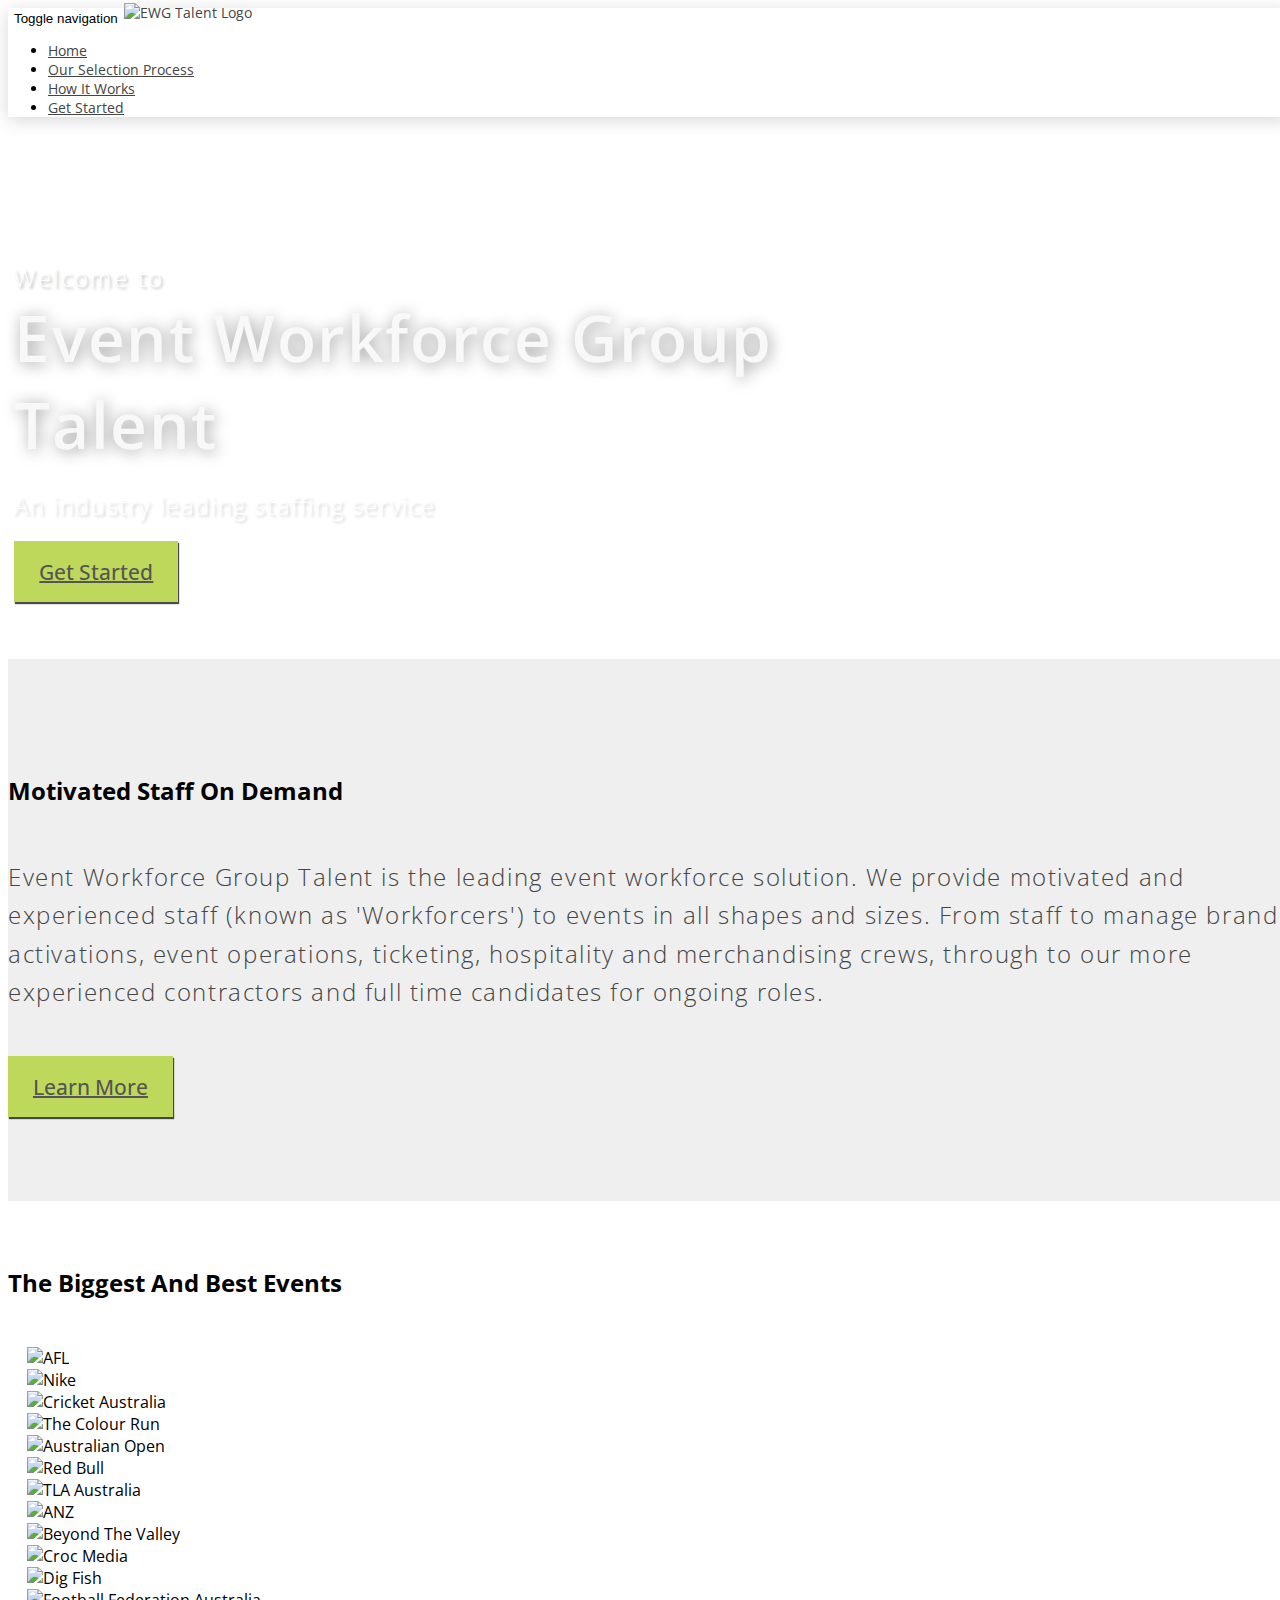
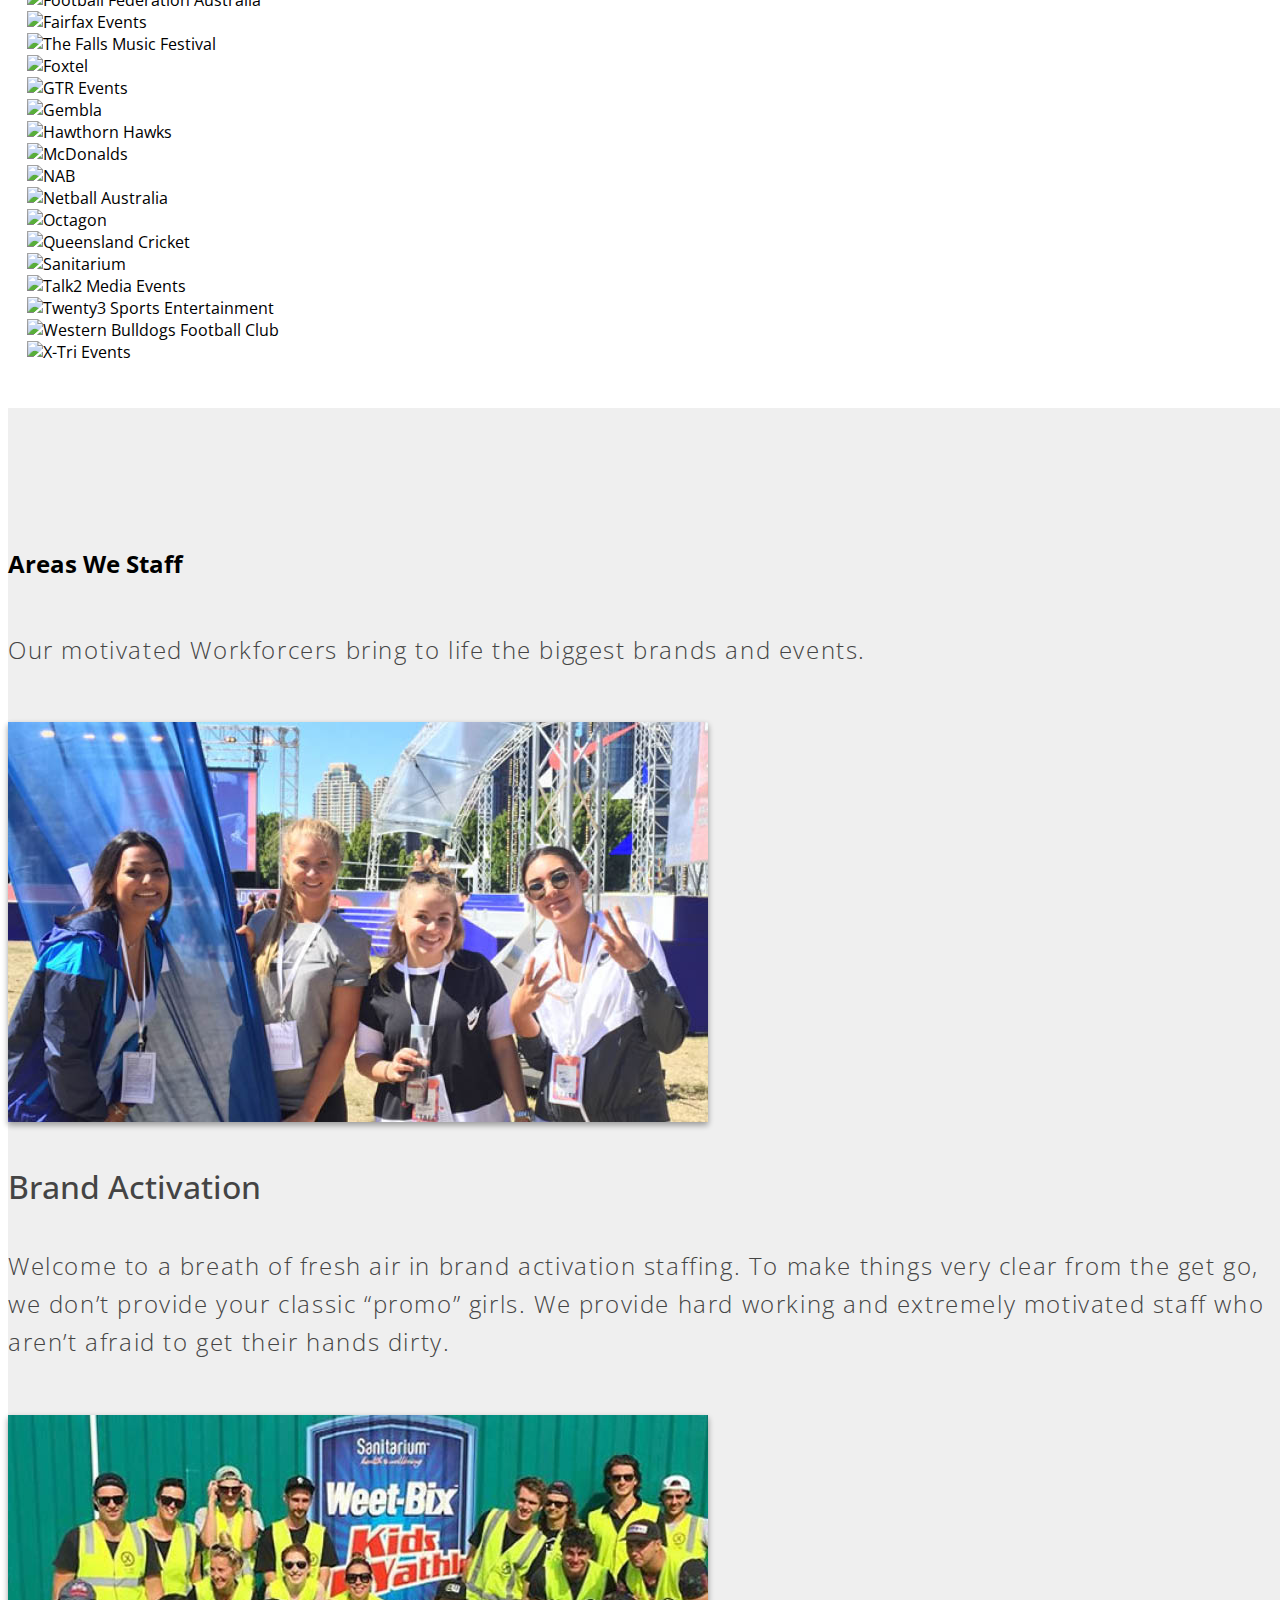
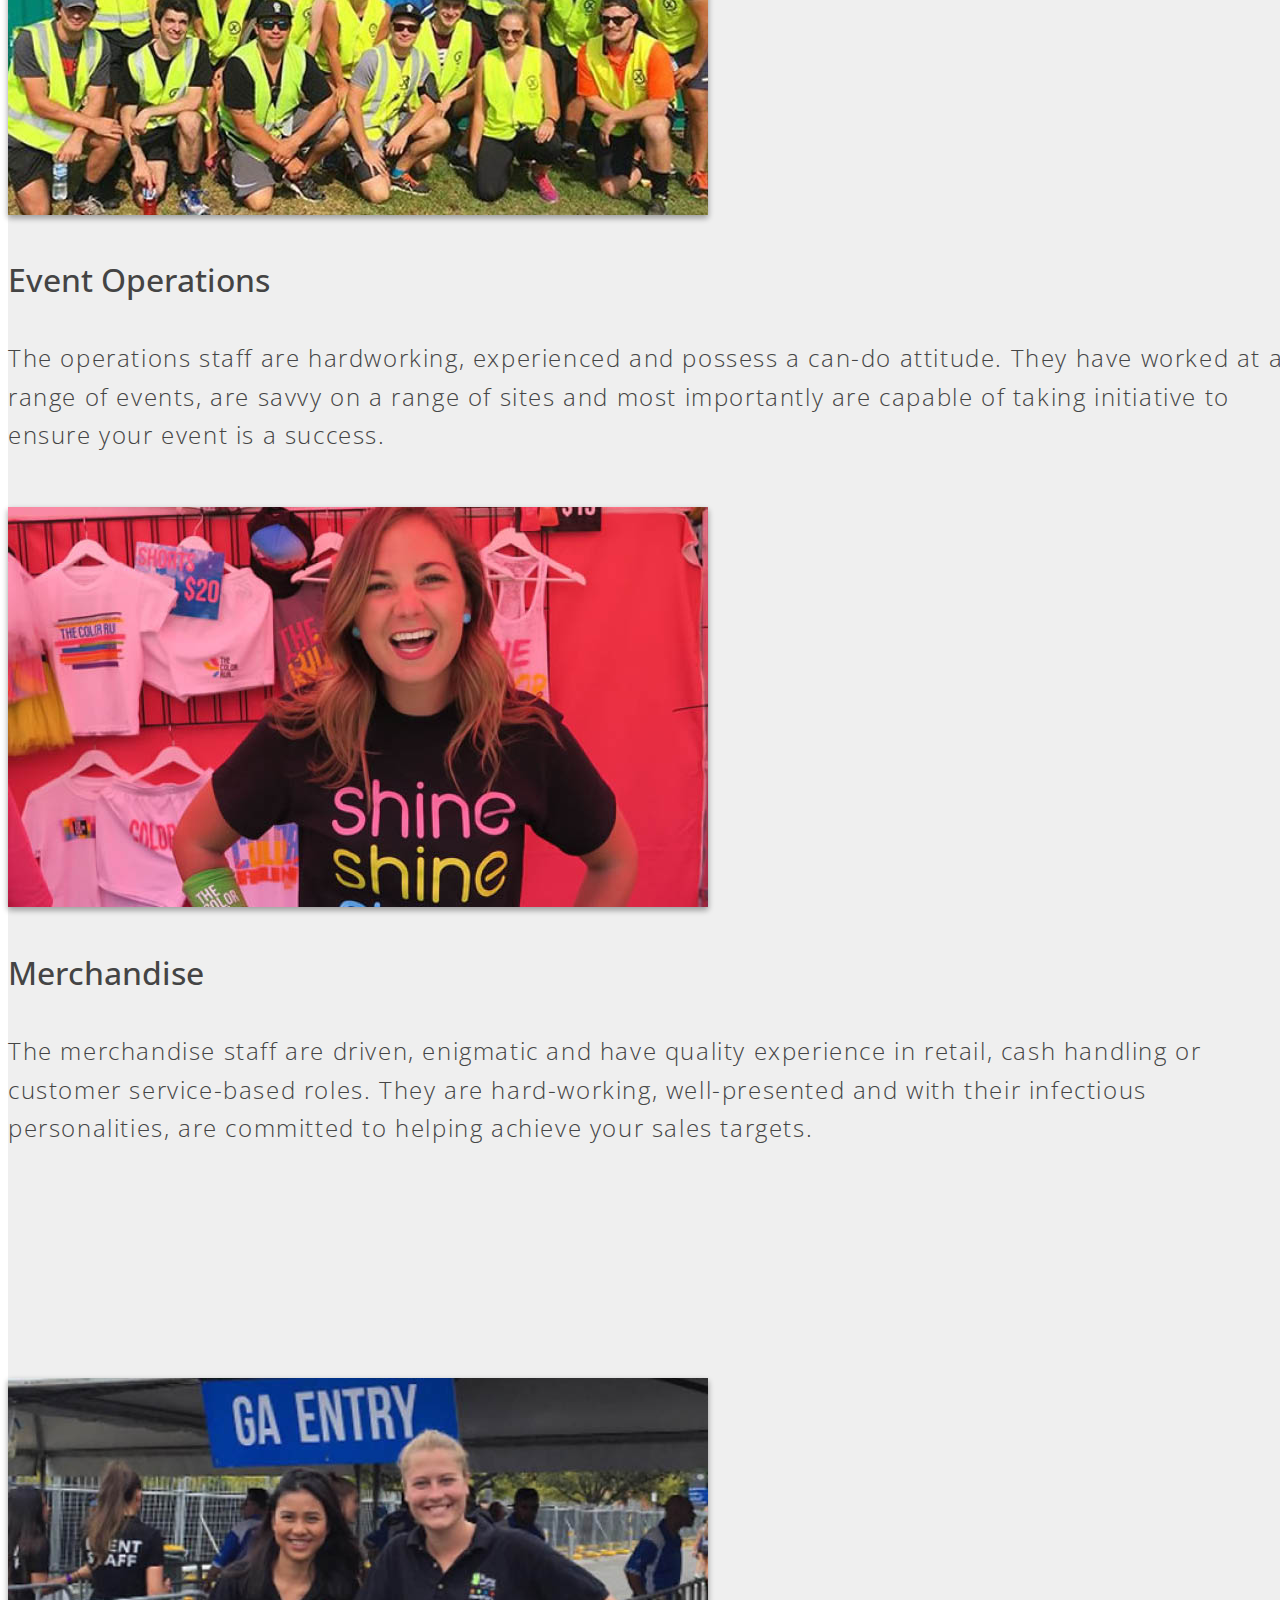
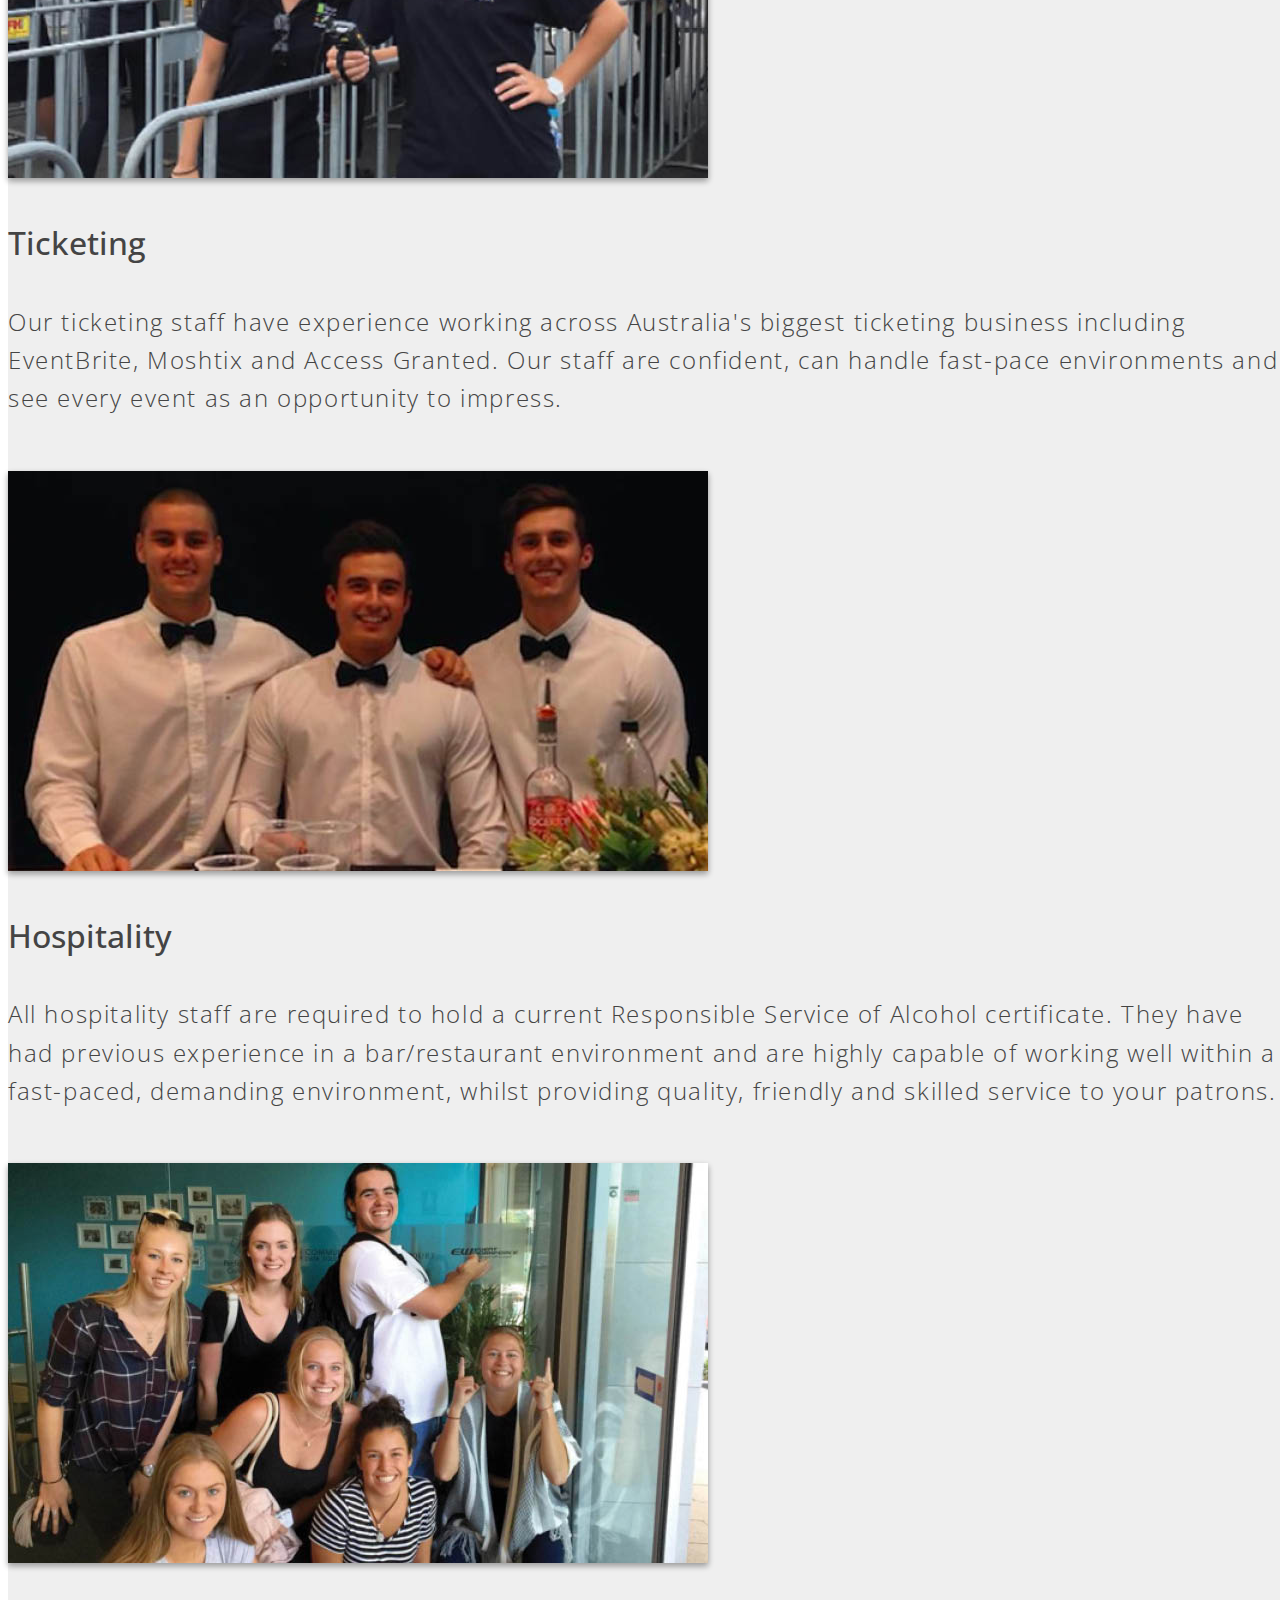
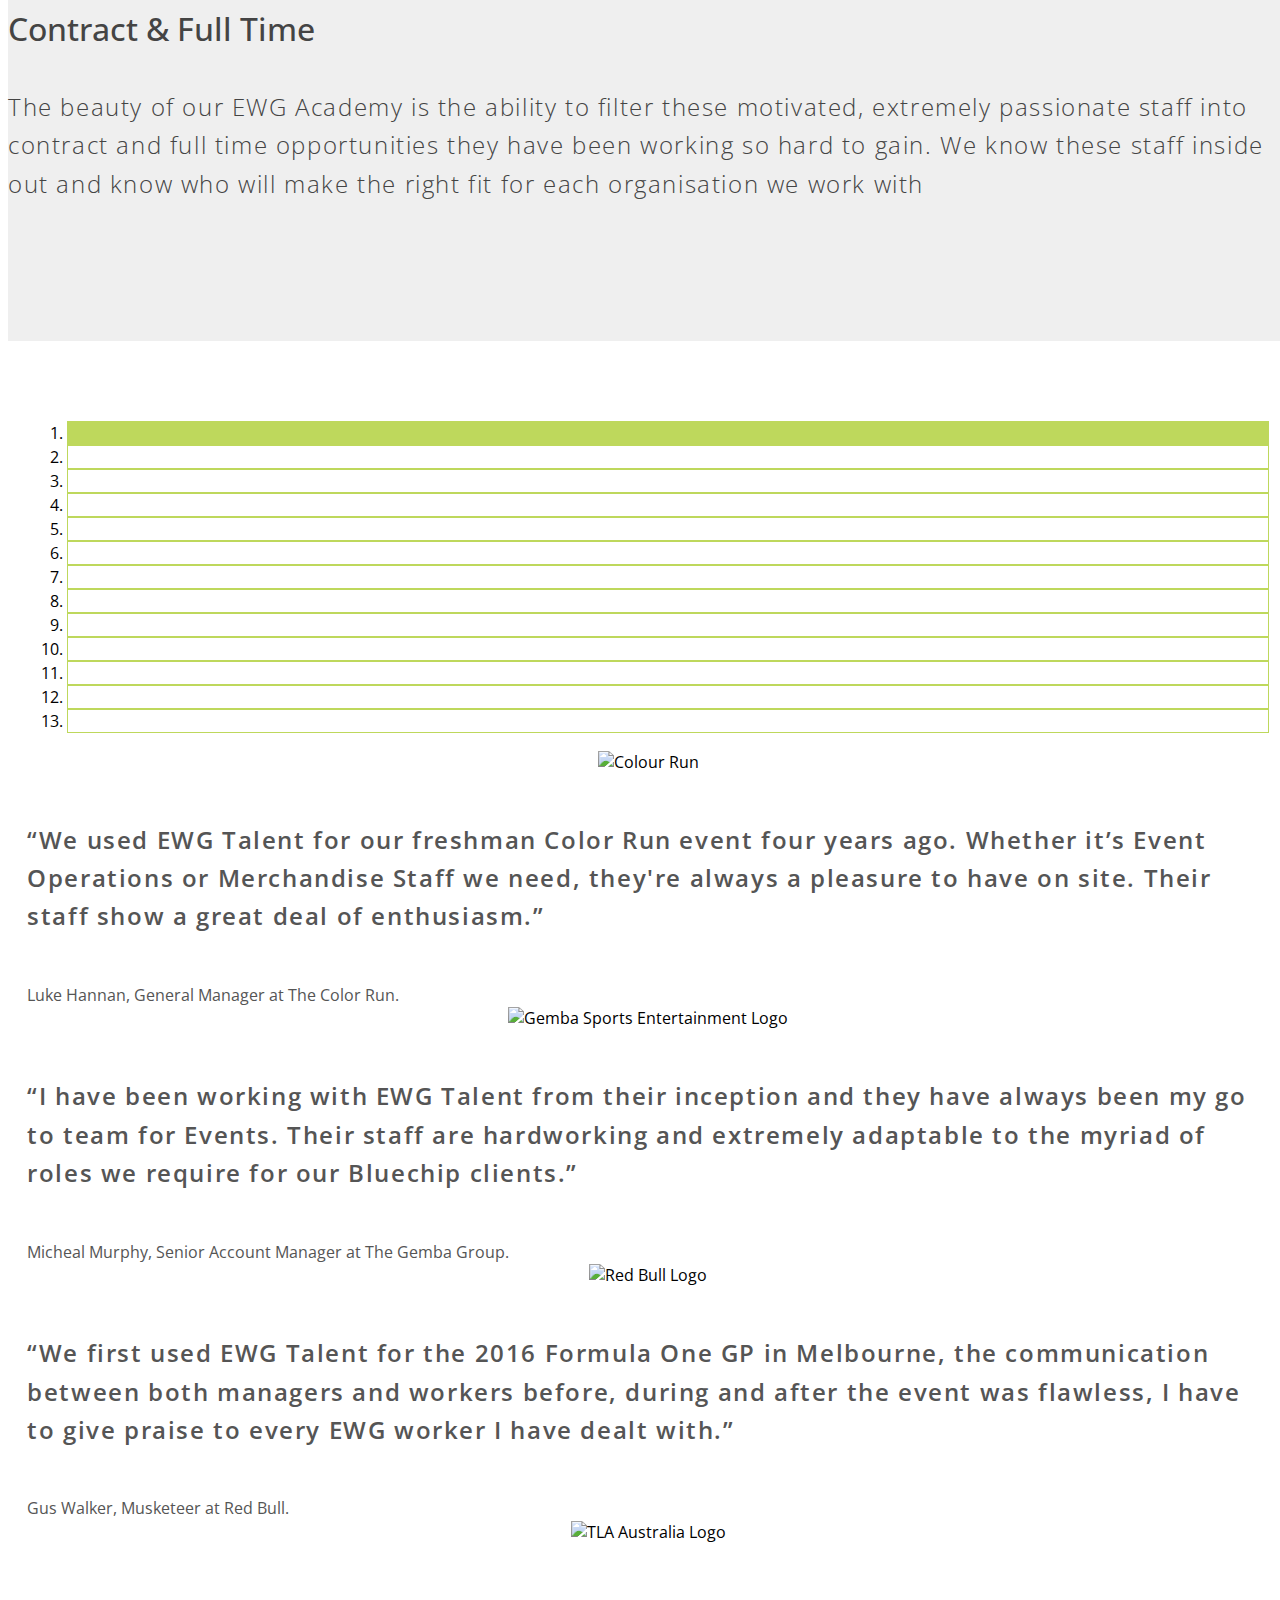
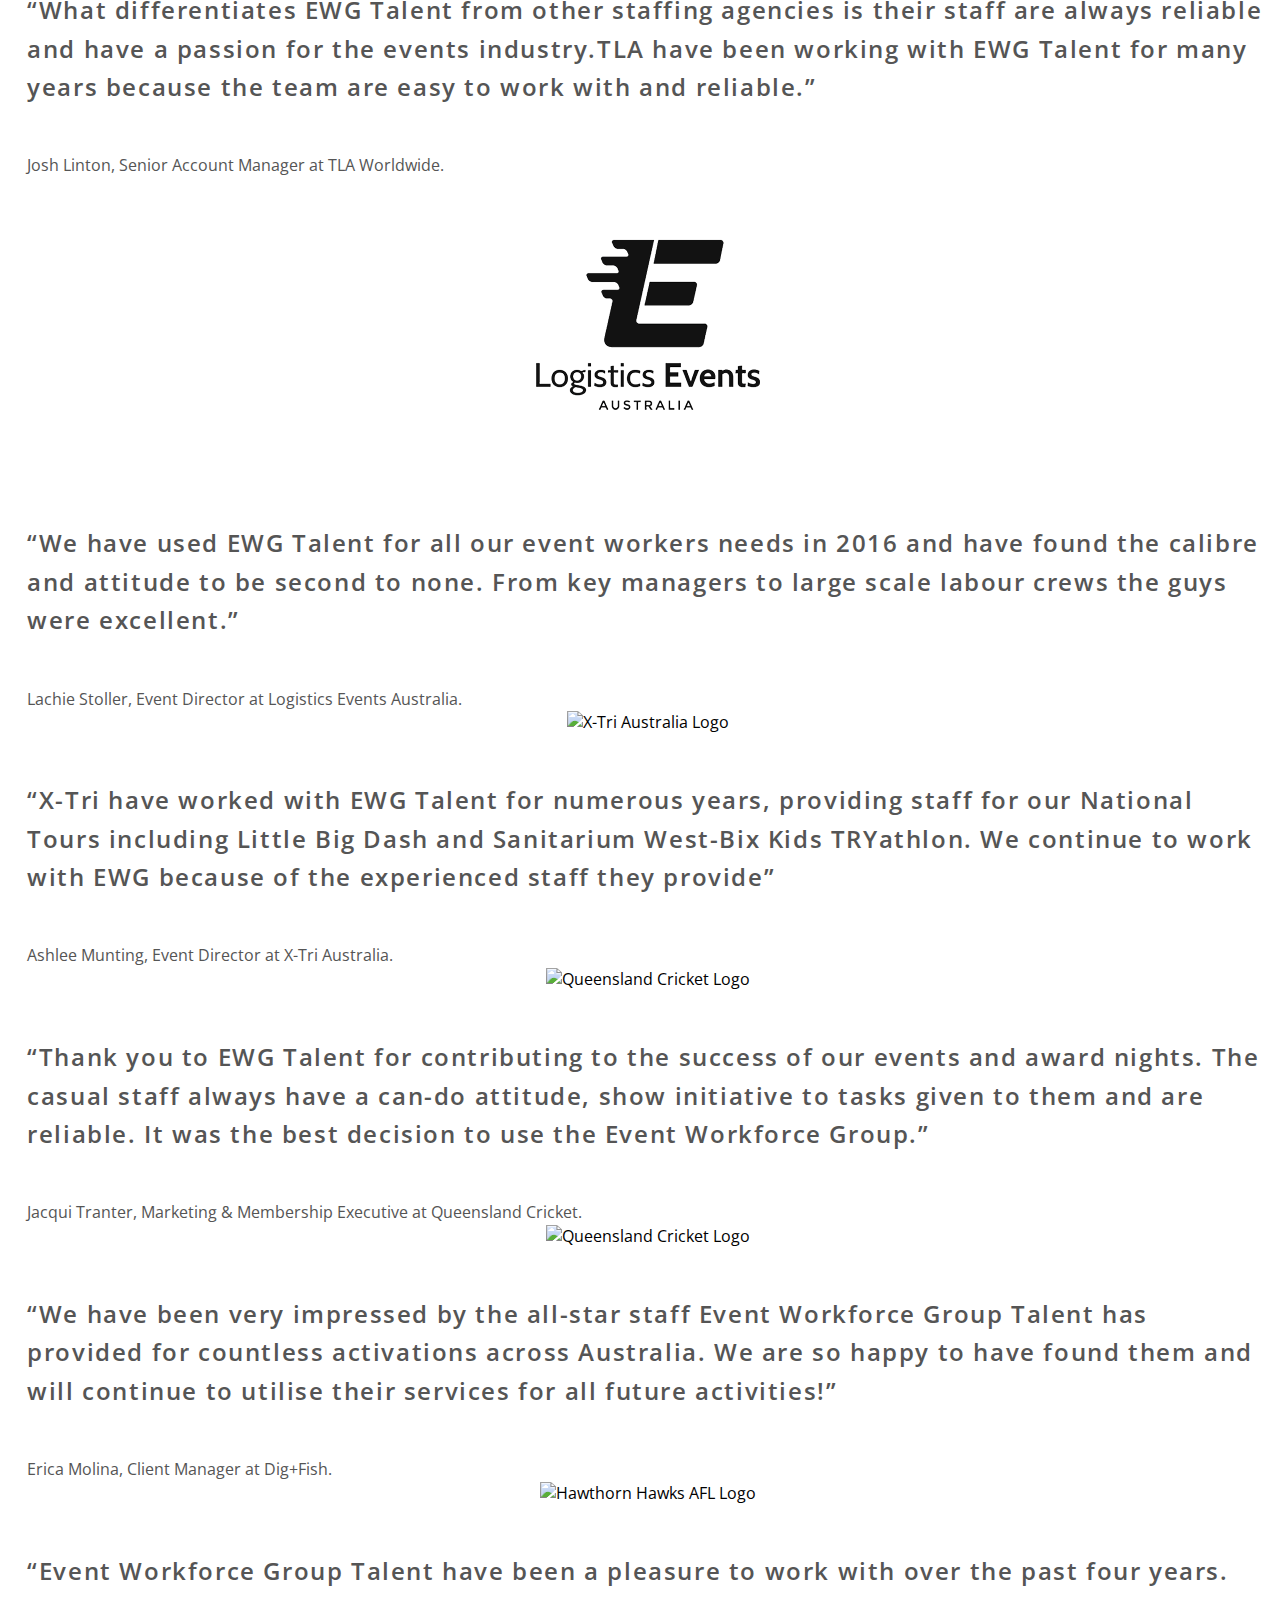
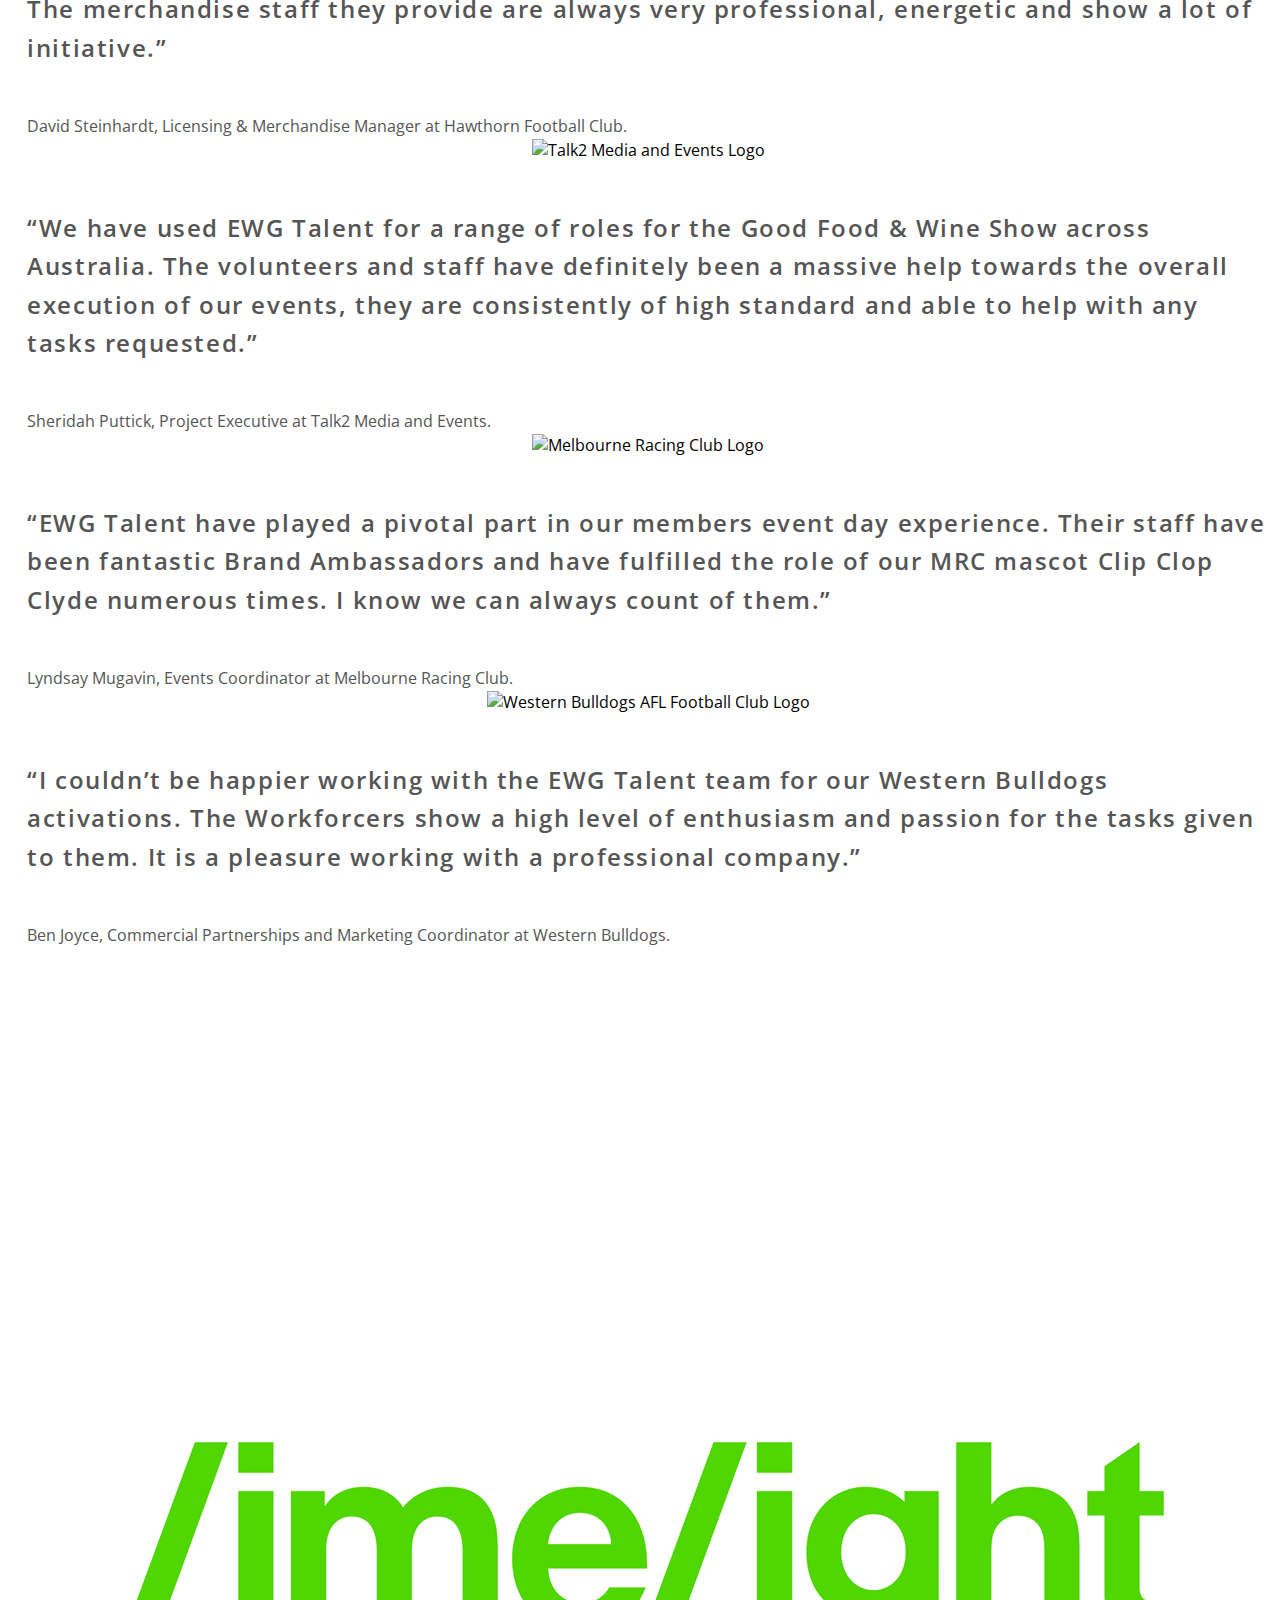
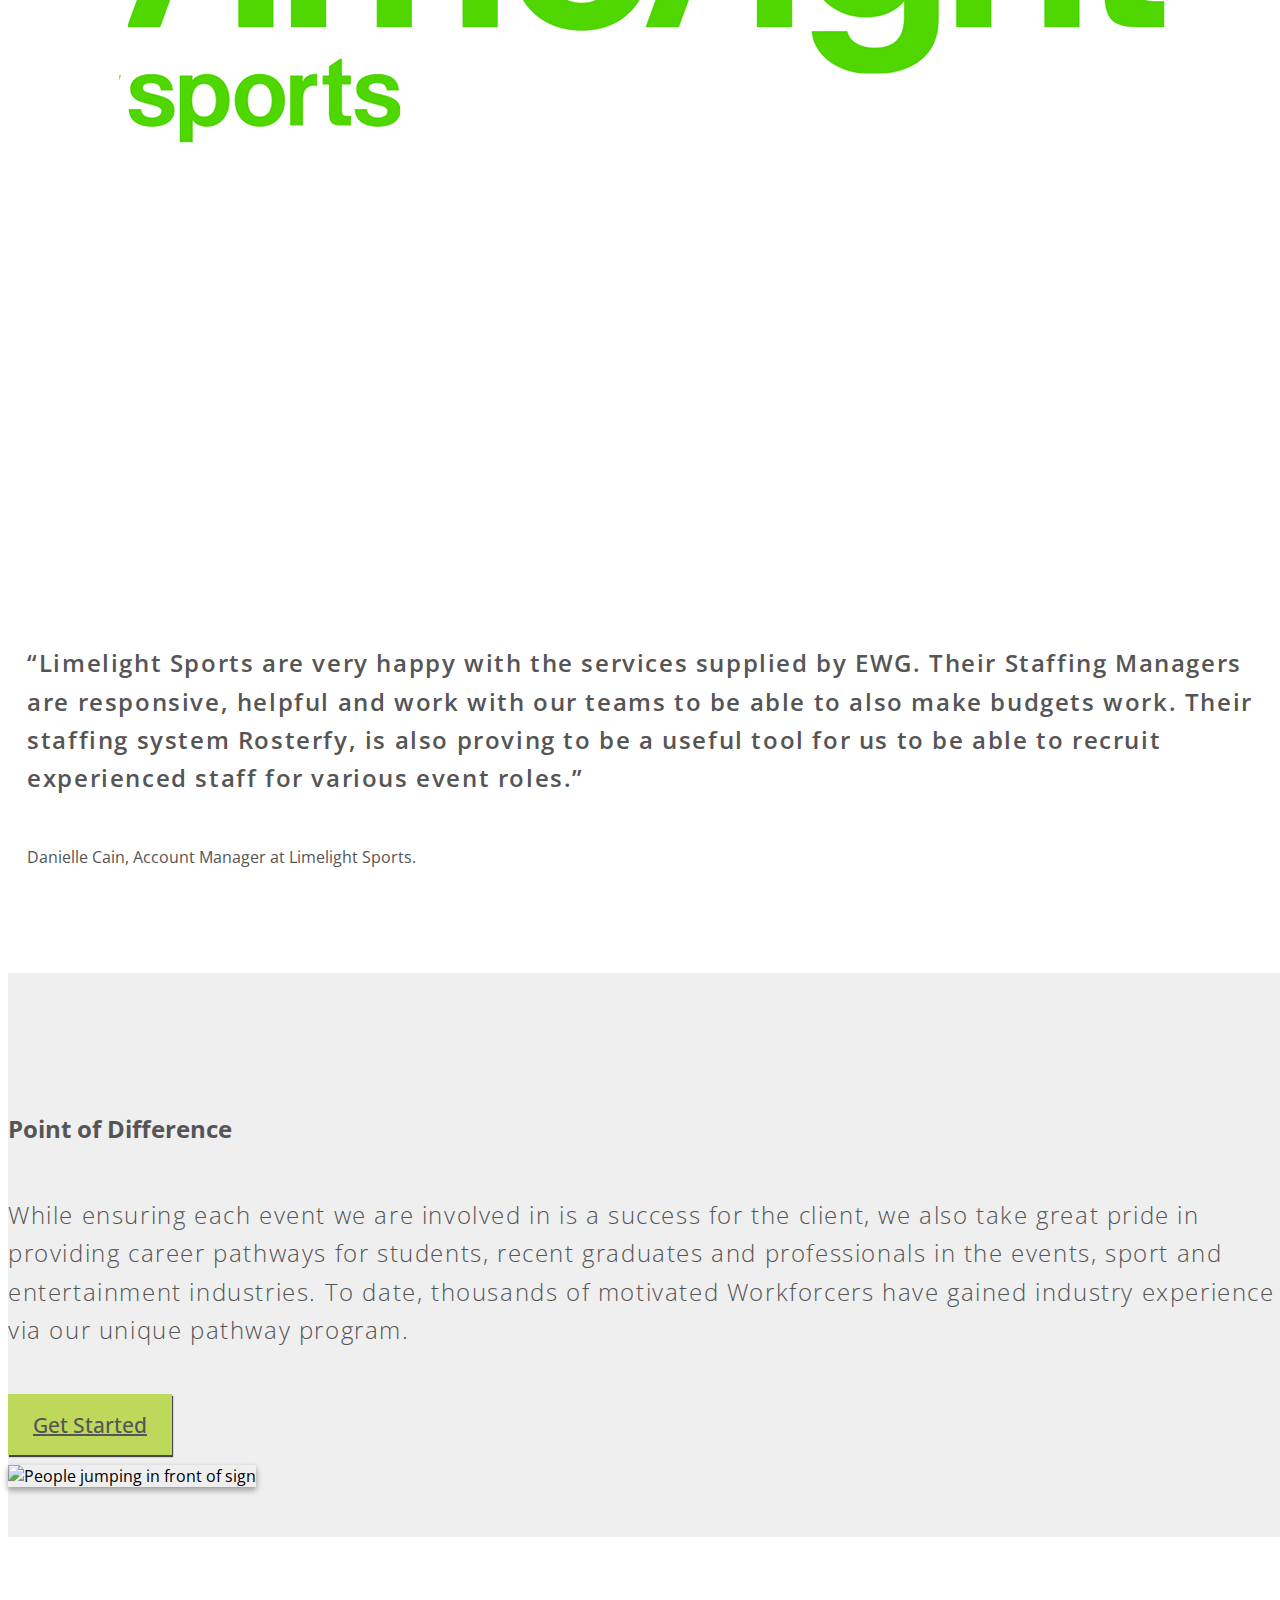
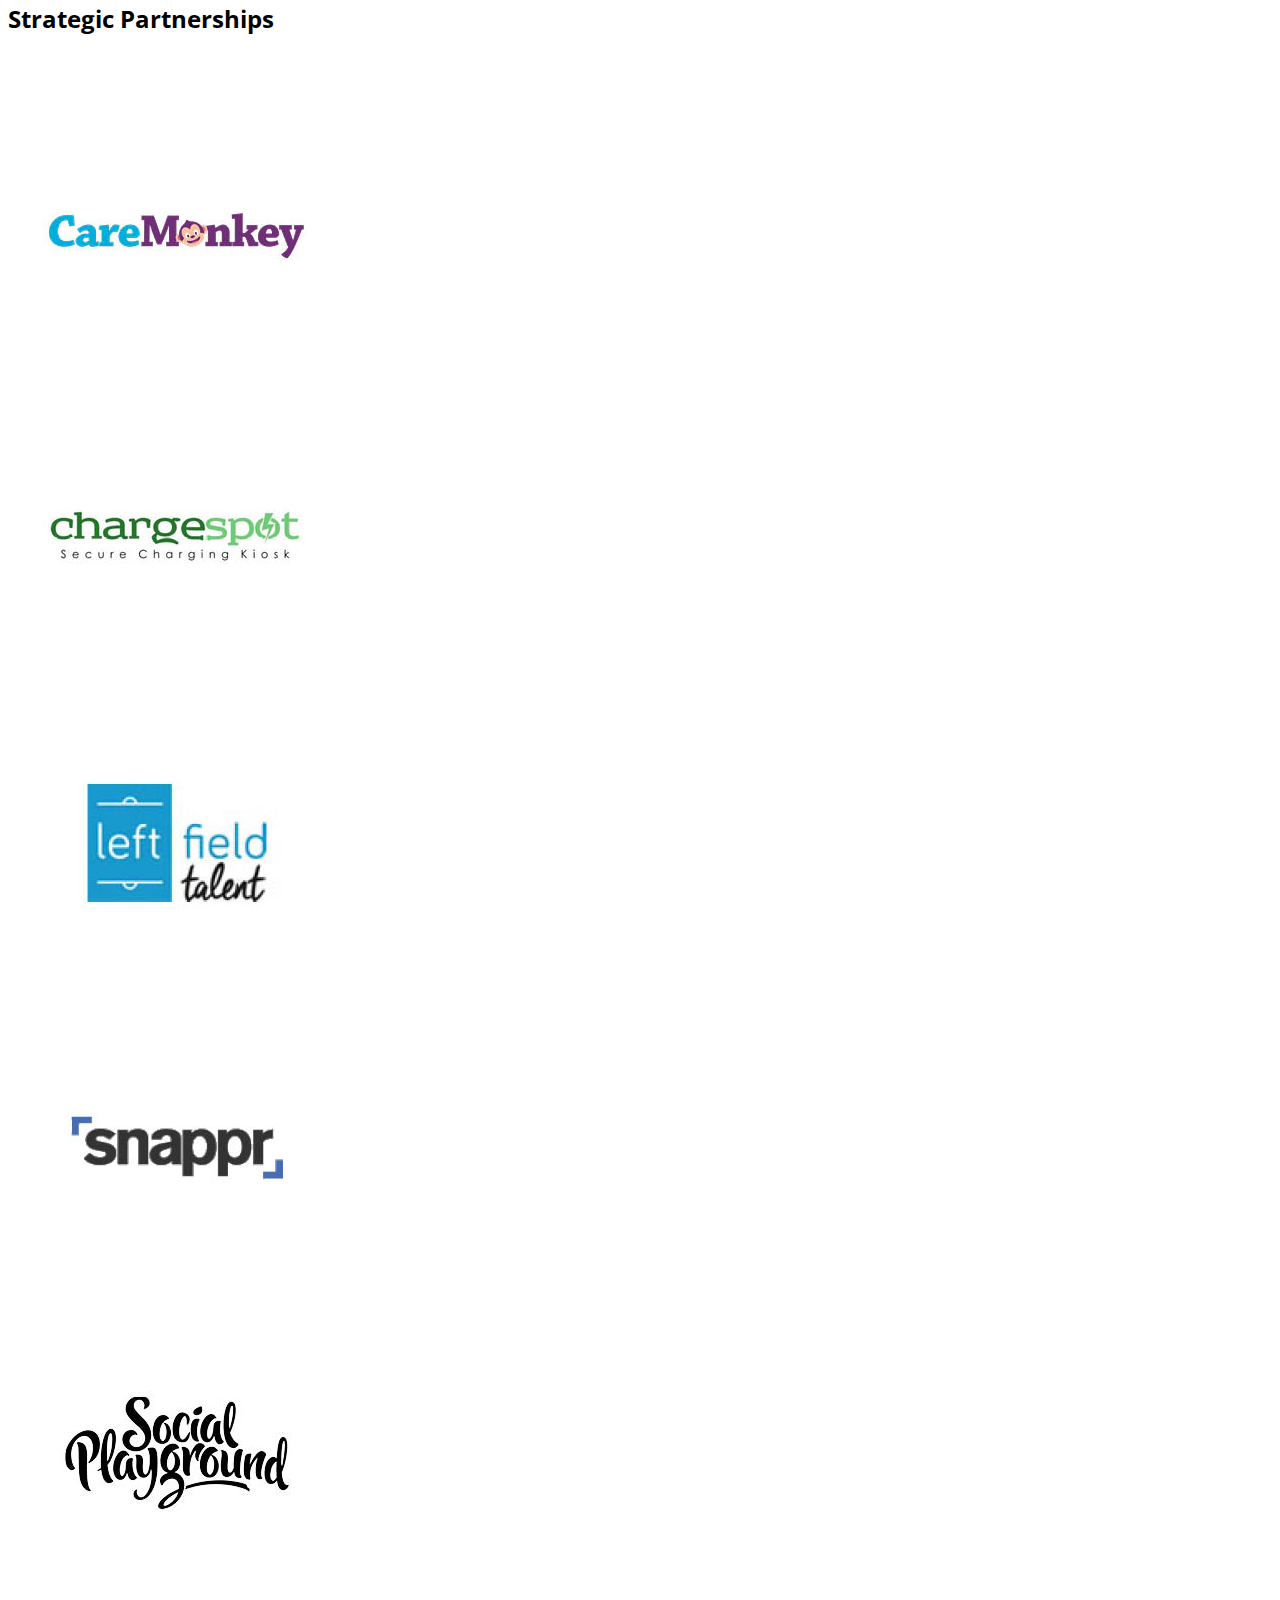
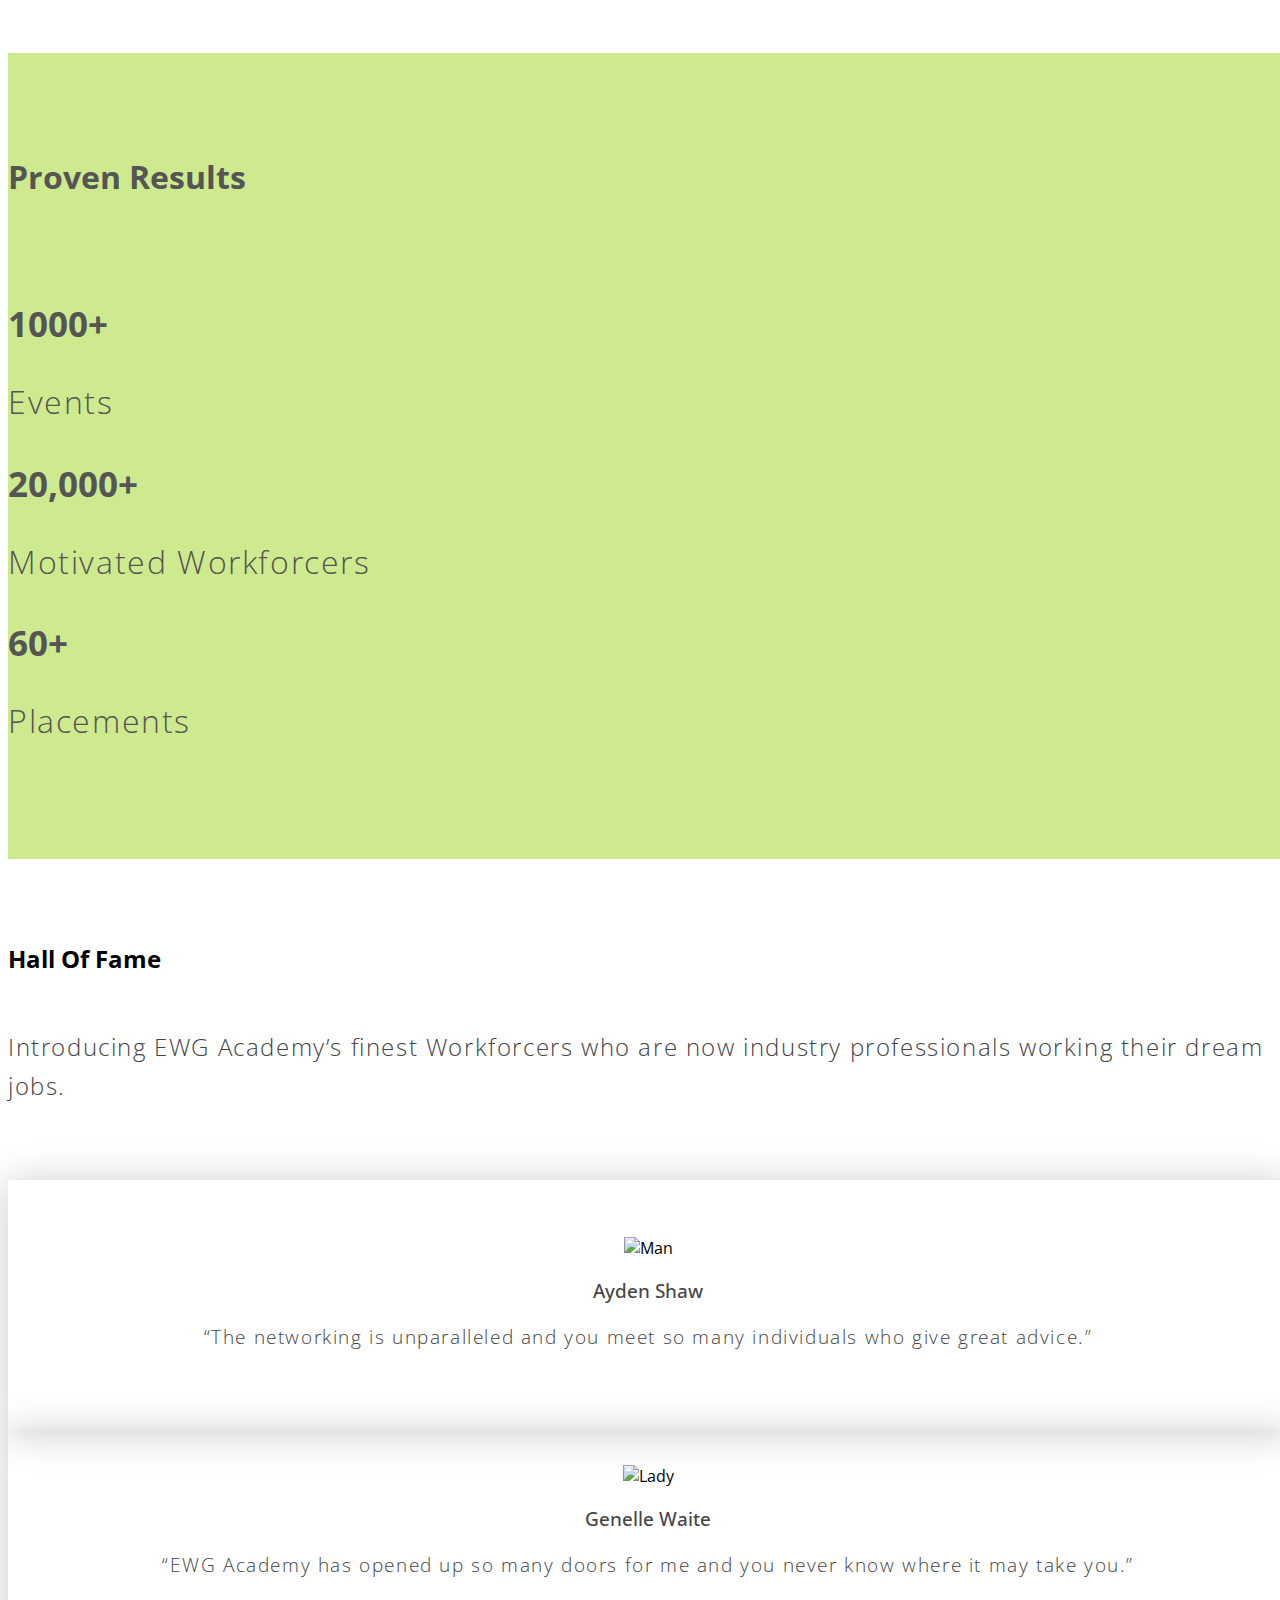
==== commit 2b581762: "added javascript func to get-started" ====
--- a/index.html
+++ b/index.html
@@ -67,8 +67,8 @@
         <ul class="nav navbar-nav navbar-right">
           <li class="hvr-underline-from-center"> <a href="index.html">Home</a></li>
           <li class="hvr-underline-from-center"><a href="selection-process.html">Our Selection Process</a></li>
-          <li class="hvr-underline-from-center"><a href="https://ew.rosterfy.co/register" target="_blank">Register</a></li>
-          <li class="hvr-underline-from-center"><a data-toggle="modal" data-target="#myModal" href="#myModal">Contact Us</a> </li>
+          <li class="hvr-underline-from-center"><a href="#">How It Works</a></li>
+          <li class="hvr-underline-from-center"><a href="get-started.html">Get Started</a> </li>
         </ul>
       </div>
       <!-- /.navbar-collapse -->
@@ -88,7 +88,7 @@
             <h1>Talent</h1>
             <p>An industry leading staffing service</p>
             <div class="header-button">
-              <a href="#" target="_blank" class="btn btn-outline">Get Started</a>
+              <a href="get-started.html" target="_blank" class="btn btn-outline">Get Started</a>
             </div>
           </div>
 
@@ -590,10 +590,10 @@
     <div class="container">
       <div class="row">
         <div class="col-md-12 text-center ">
-          <h2>Become a Workforcer today </h2>
-          <p>Join the hundreds of workforcers today!</p>
+          <h2>Seeking motivated staff? </h2>
+          <p>Give your event the edge today!</p>
           <div class="button-header">
-            <a href="https://ew.rosterfy.co/register" target="_blank" class="btn btn-outline">Register Now</a>
+            <a href="get-started.html" target="_blank" class="btn btn-outline">Get Started</a>
           </div>
         </div>
       </div>
--- a/css/landing-page.css
+++ b/css/landing-page.css
@@ -15,6 +15,18 @@
 	font-family: "Open Sans", "Helvetica Neue", Helvetica, Arial, sans-serif;
   
 }
+
+/* Wrapper for page content to push down footer */
+#wrap {
+  min-height: 100%;
+  height: auto;
+  /* Negative indent footer by its height */
+  margin: 0 auto -60px;
+  /* Pad bottom by footer height */
+  padding: 0 0 60px;
+  background-color: #efefef;
+}
+
 
 p {
 	font-size: 1.5em;
@@ -442,8 +454,8 @@
 }
 
 .content-section-d {
-	padding: 1.8em 0 5.3em 0;
-	background-color: #eee;
+	padding: 5.8em 0 5.3em 0;
+	background-color: #efefef;
 }
 
 .content-section-d h2 {
@@ -637,15 +649,15 @@
 }
 
 /*================
-     Footer Styles
-    ================*/
+   Footer Styles
+================*/
 
 footer {
 	padding: 1.9em 0;
 }
 
 .footer-img {
-	max-width: 100%;
+	width: 100%;
 	background: url("../assets/images/footer-3.jpg") no-repeat center center;
 	background-size: cover;
 	background-position: fixed;
@@ -919,3 +931,45 @@
 .slick-arrow.slick-hidden {
 	display: none;
 }
+
+/*GET STARTED STYLES */
+
+.content-section-g {
+	padding: 6.8em 0 1.2em 0;
+	background-color: #efefef;
+}
+
+.portfolio-item p {
+  margin-top: .5em;
+}
+
+ /*.getStarted {
+  cursor:pointer;
+  transition: all 200ms linear;
+}
+*/
+.btn:hover {
+  background-color:#dfff5c;
+  color:#fff;
+}
+
+.selected {
+  background-color:#BED85C;
+  color:#fff;
+}
+
+
+
+
+
+
+
+
+
+
+
+
+
+
+
+
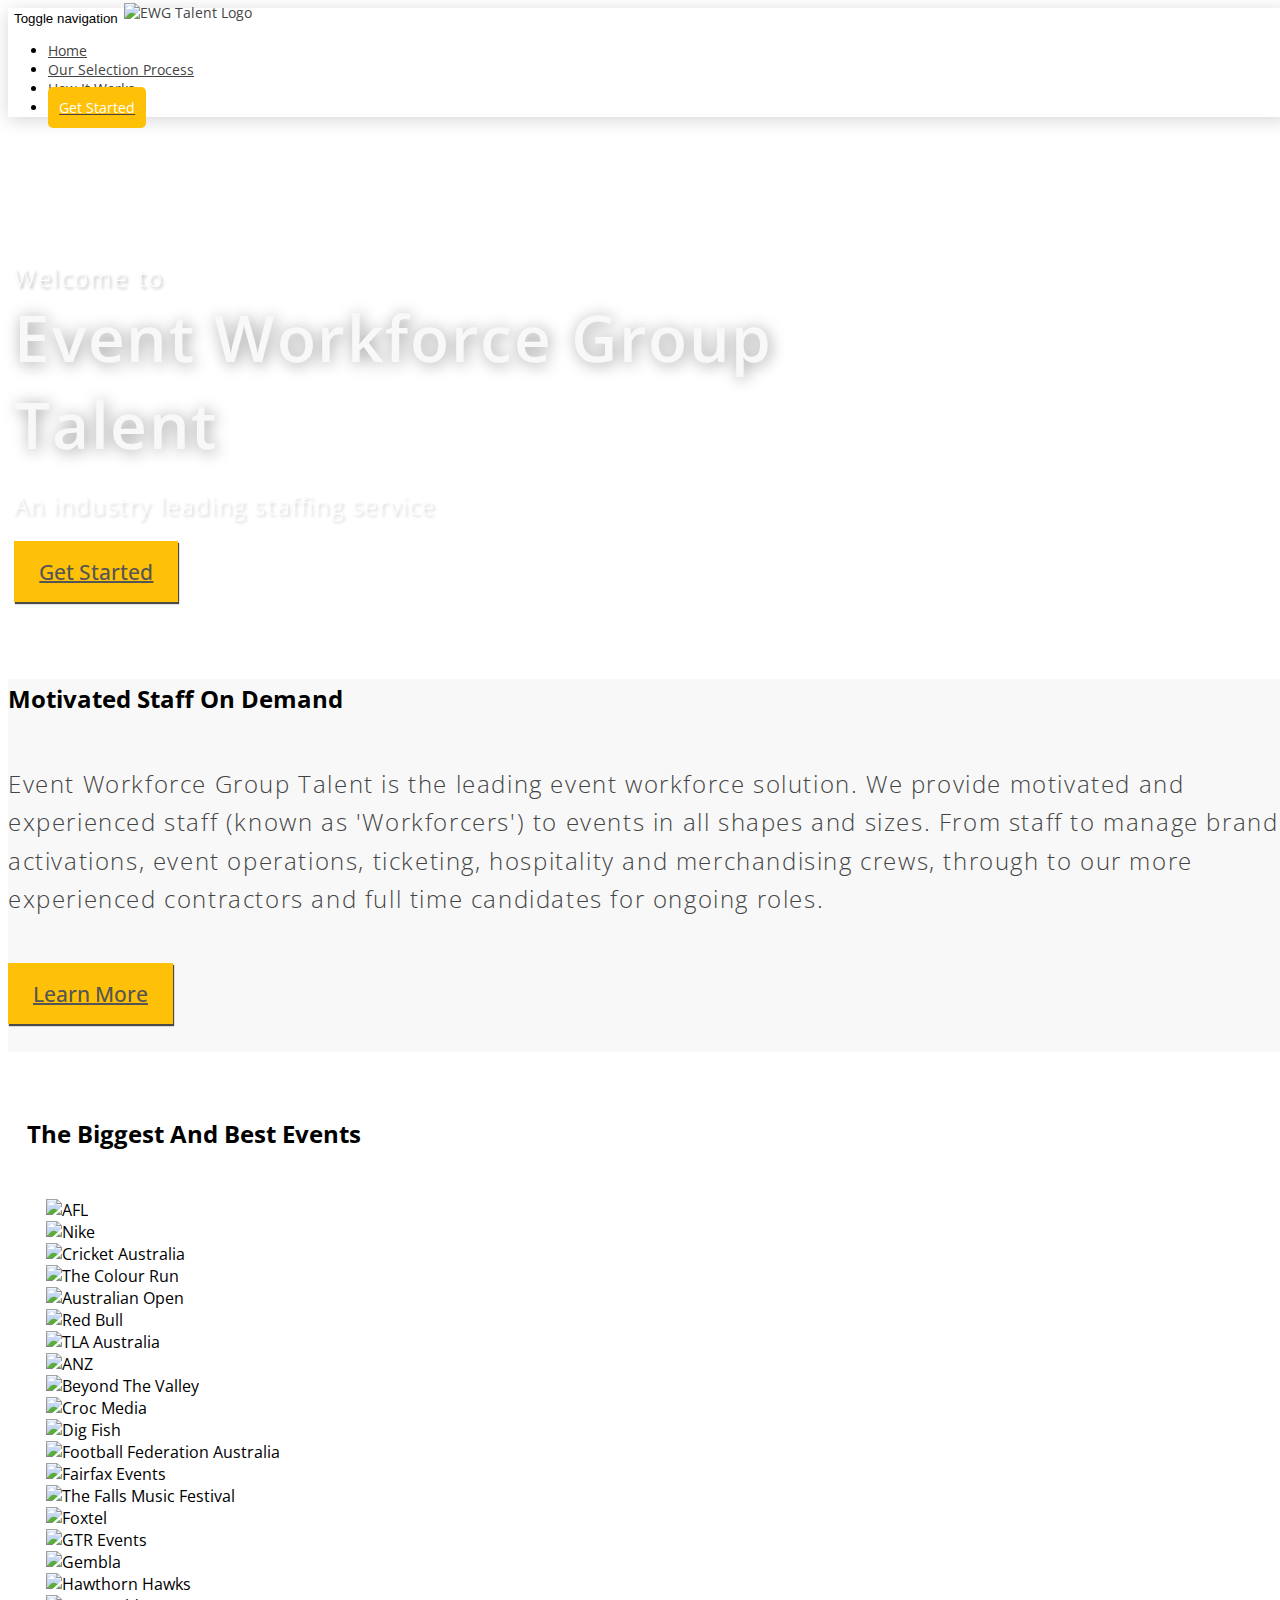
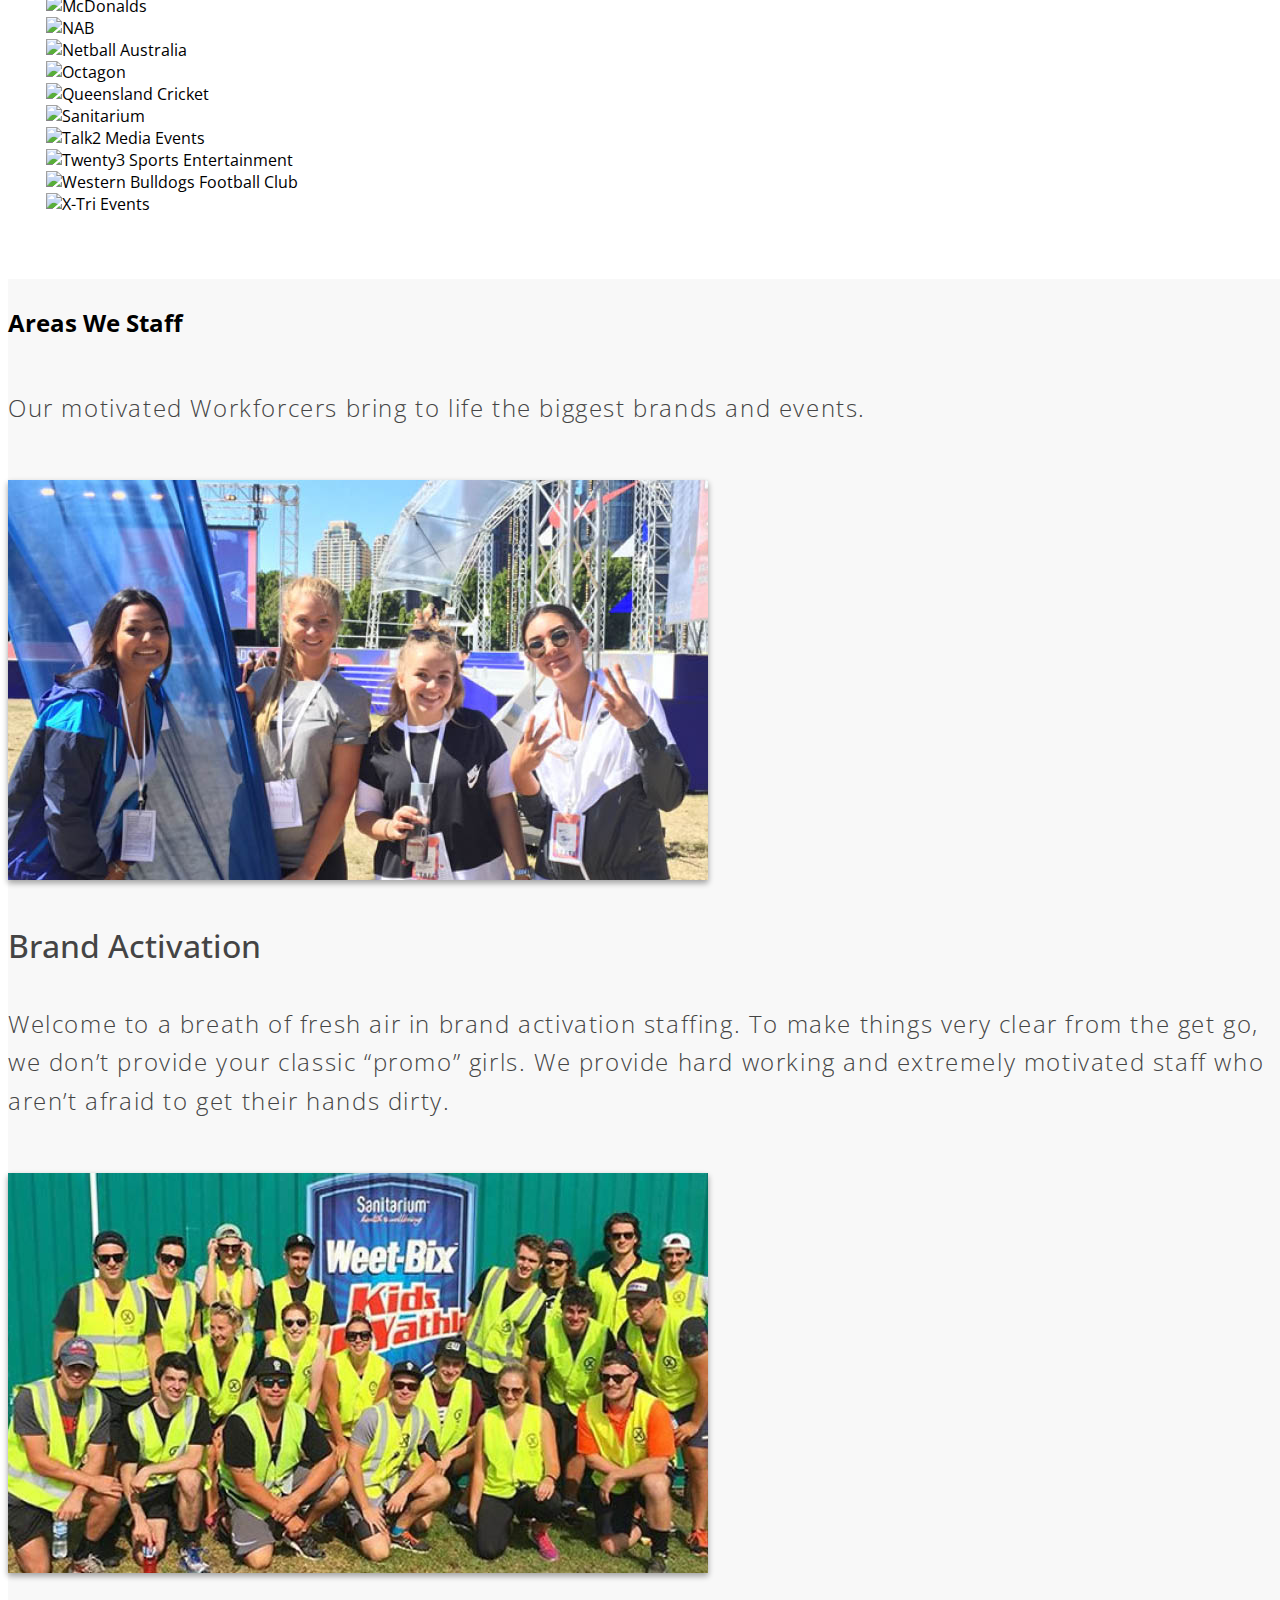
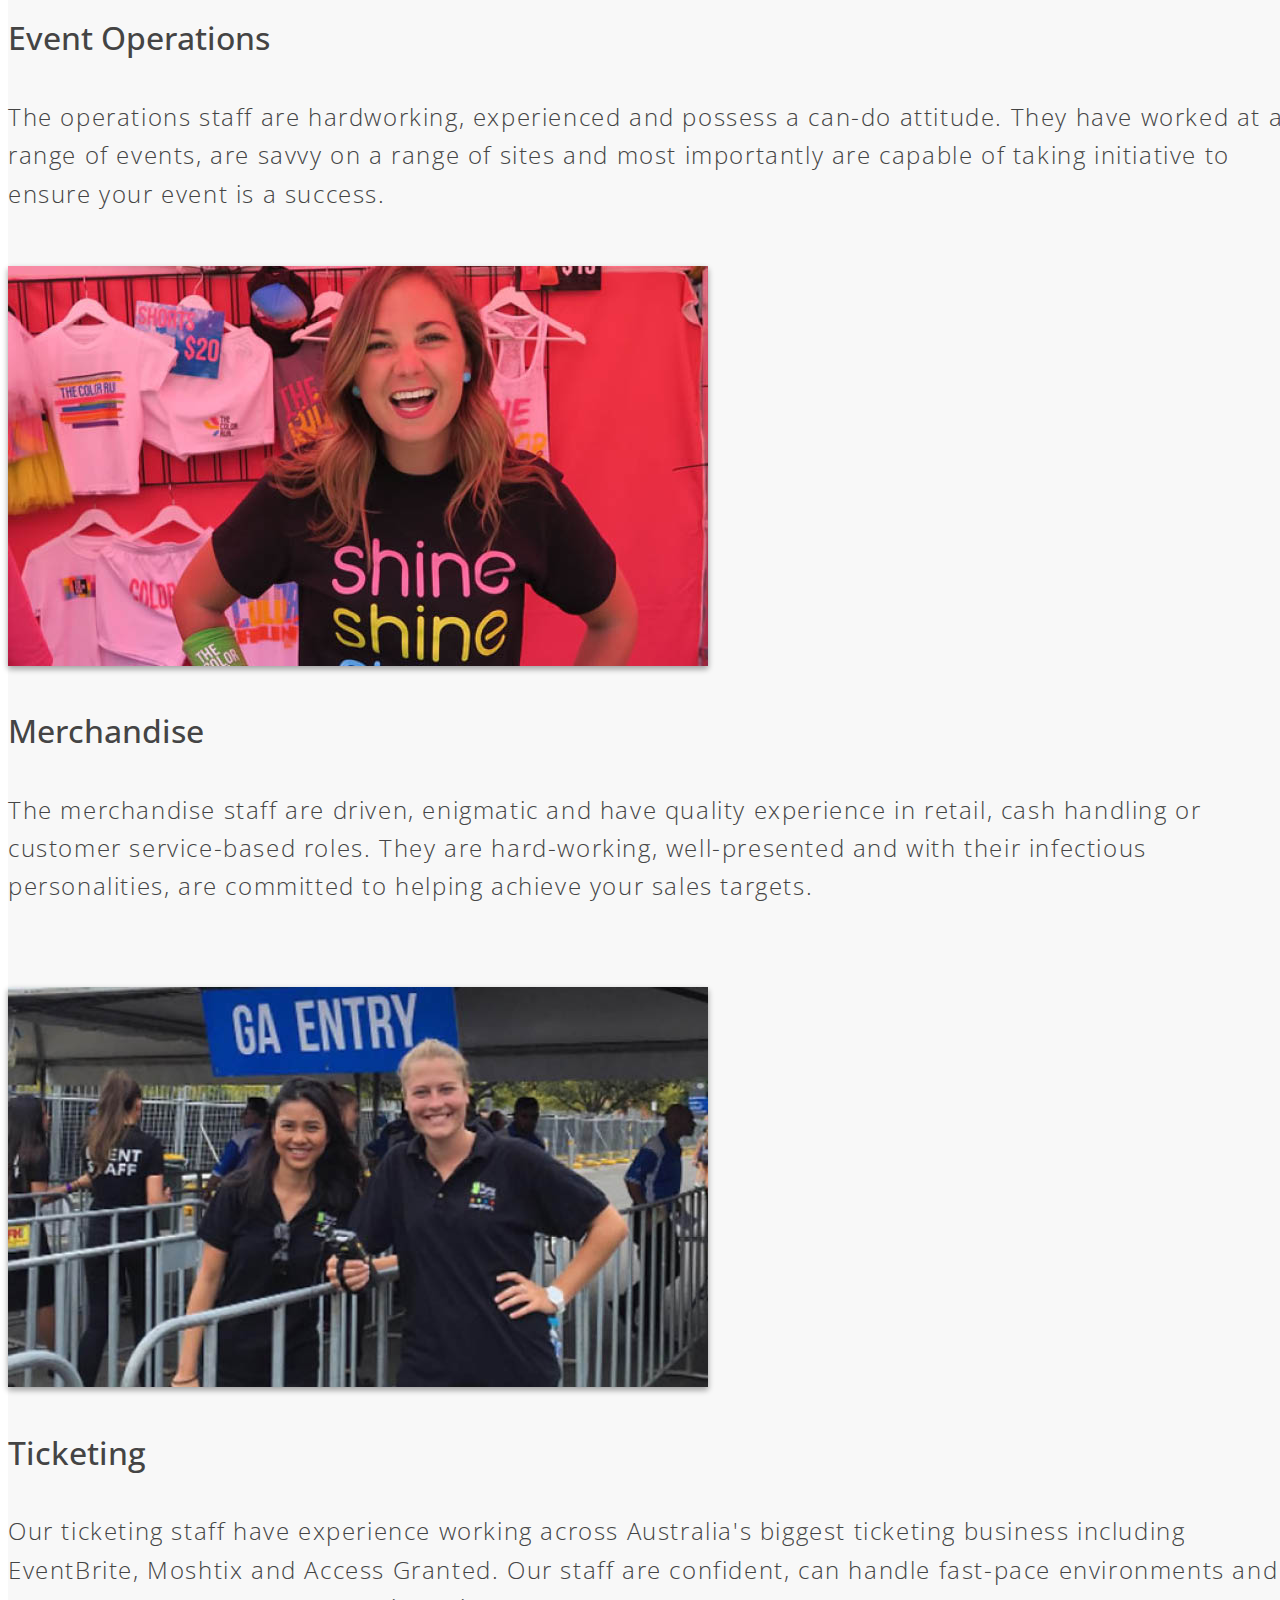
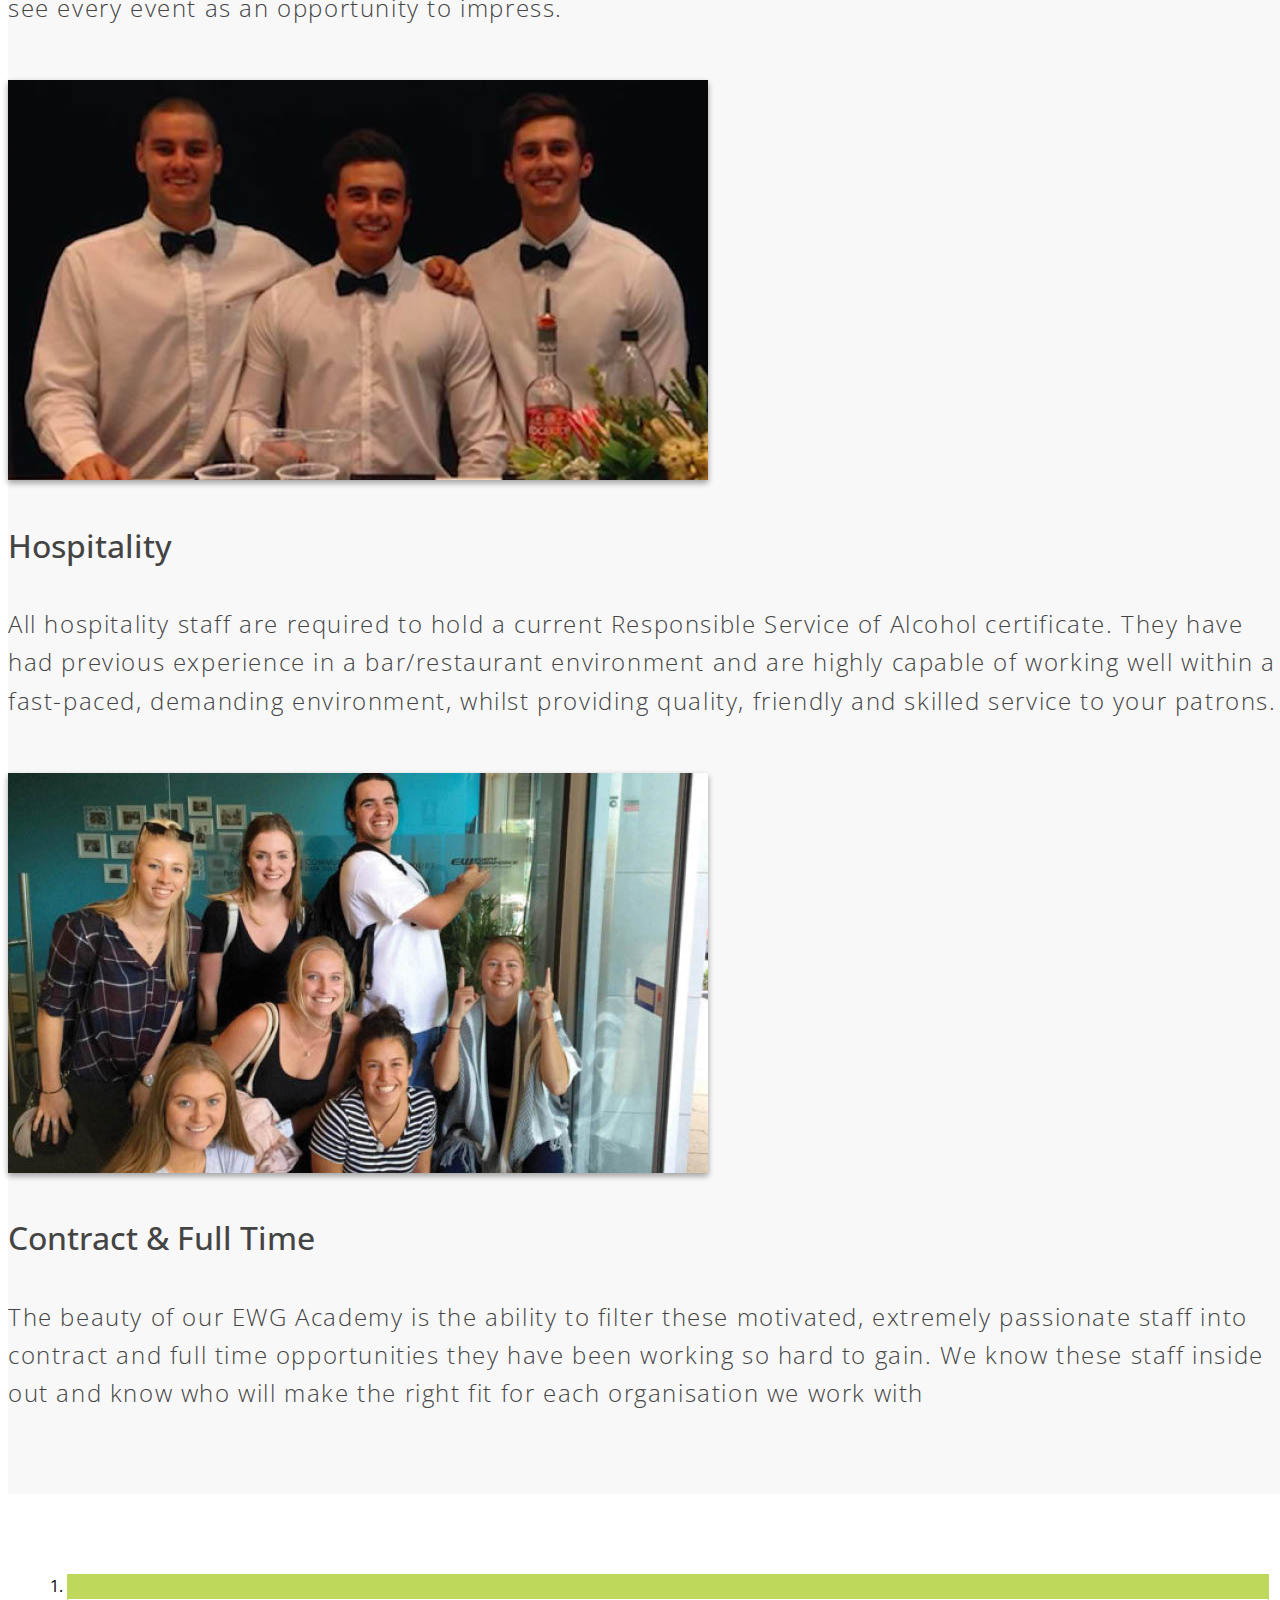
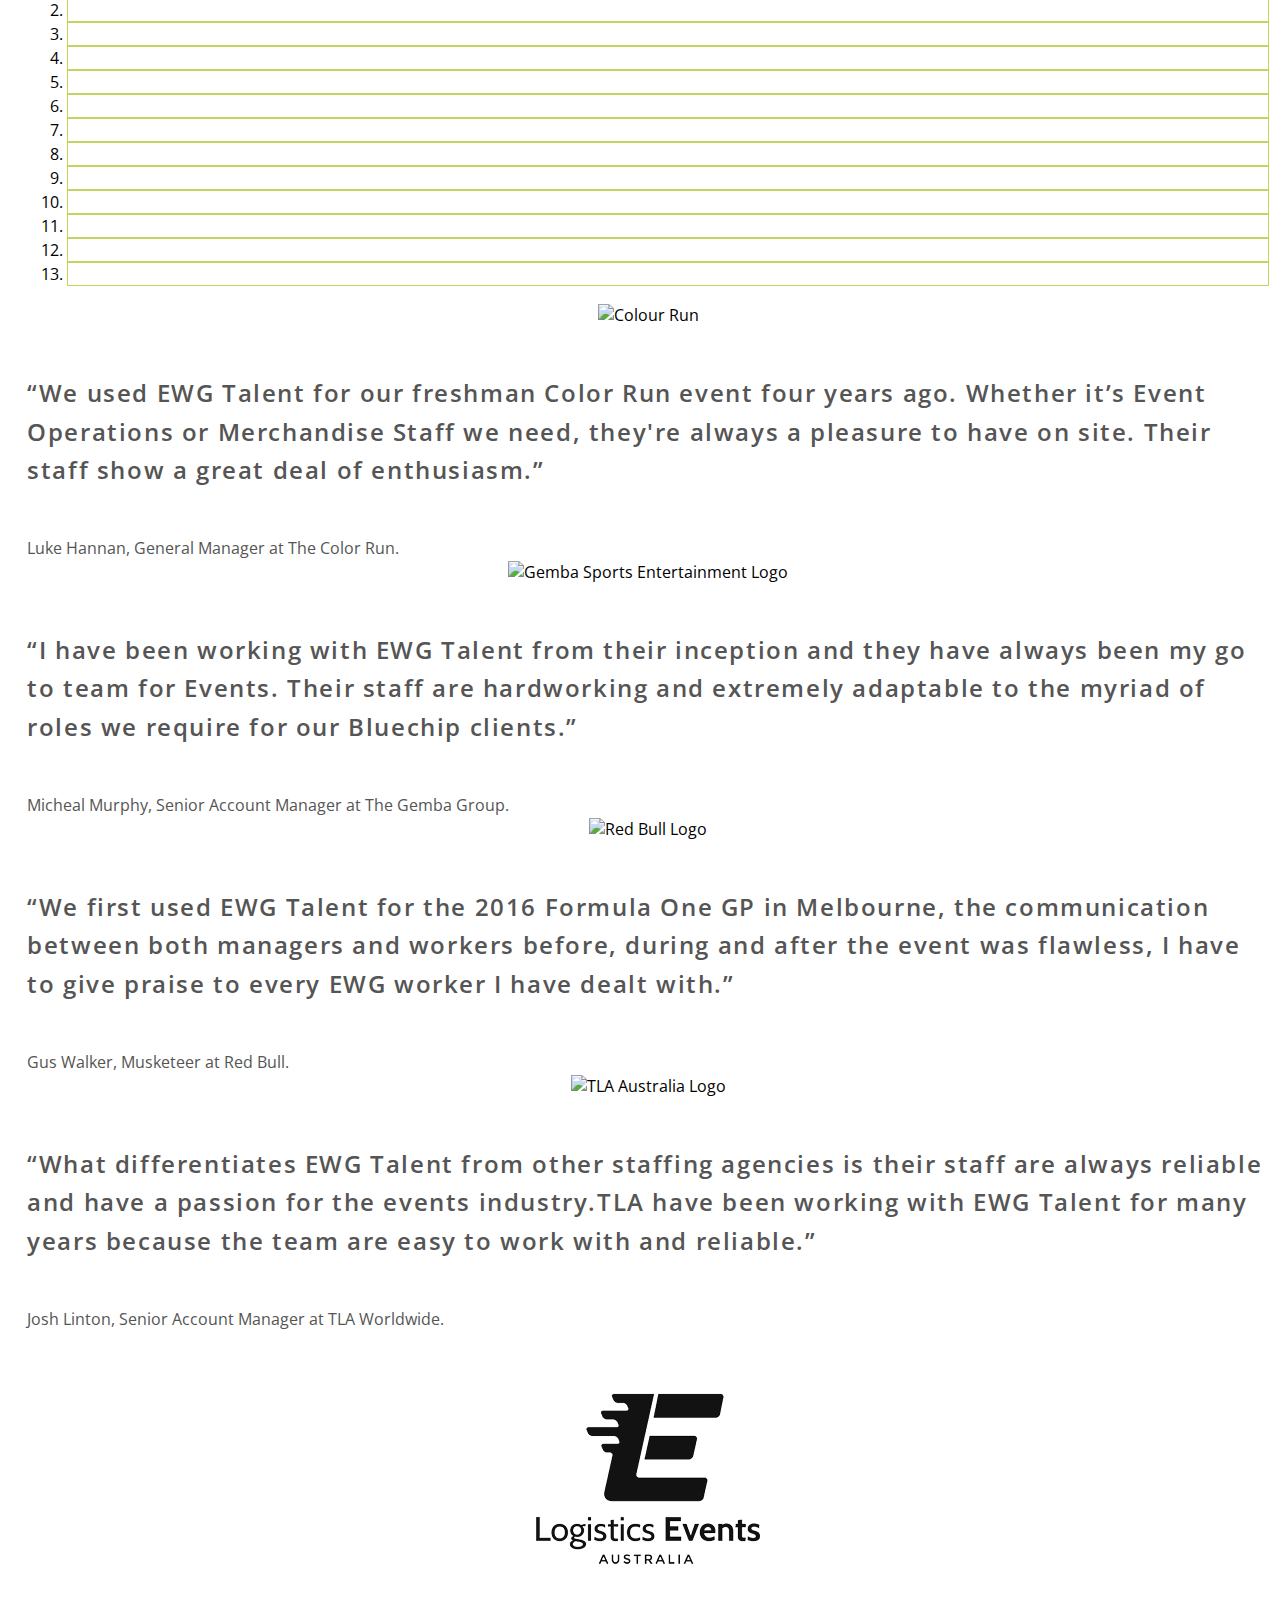
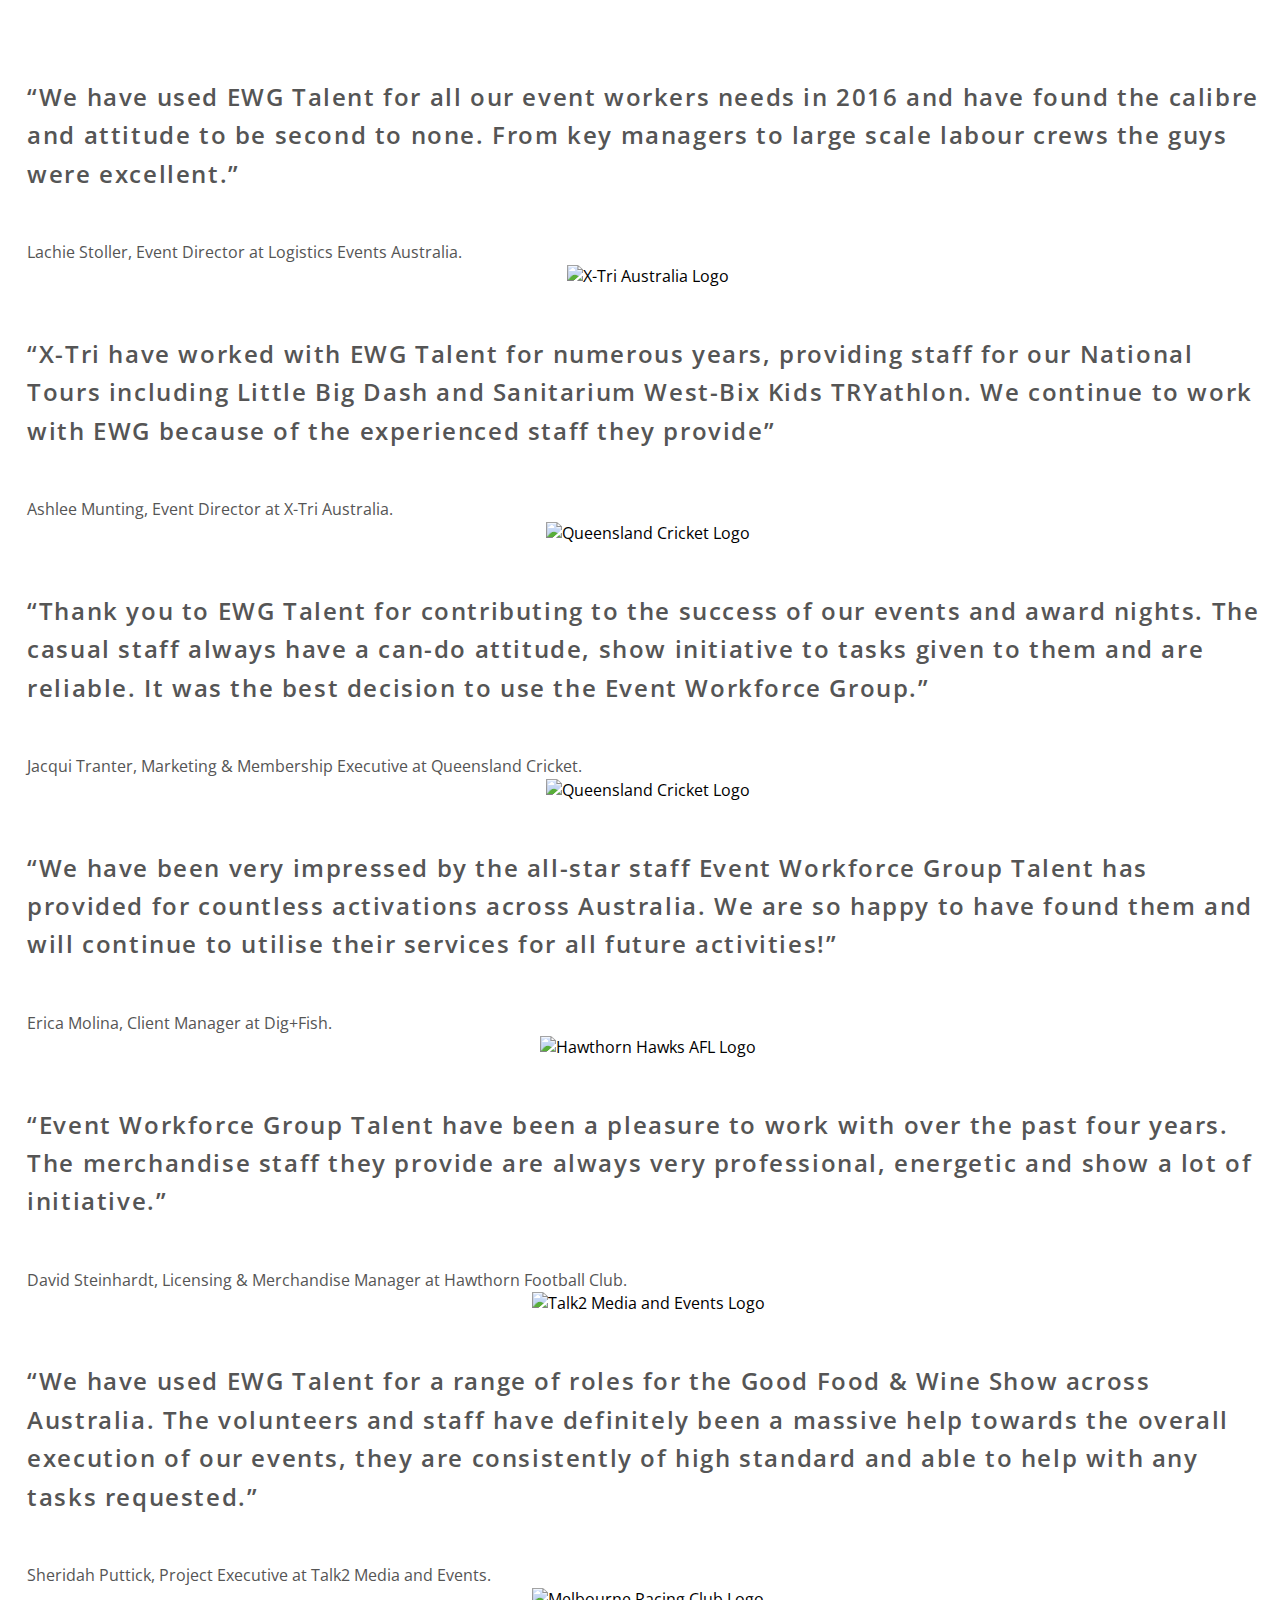
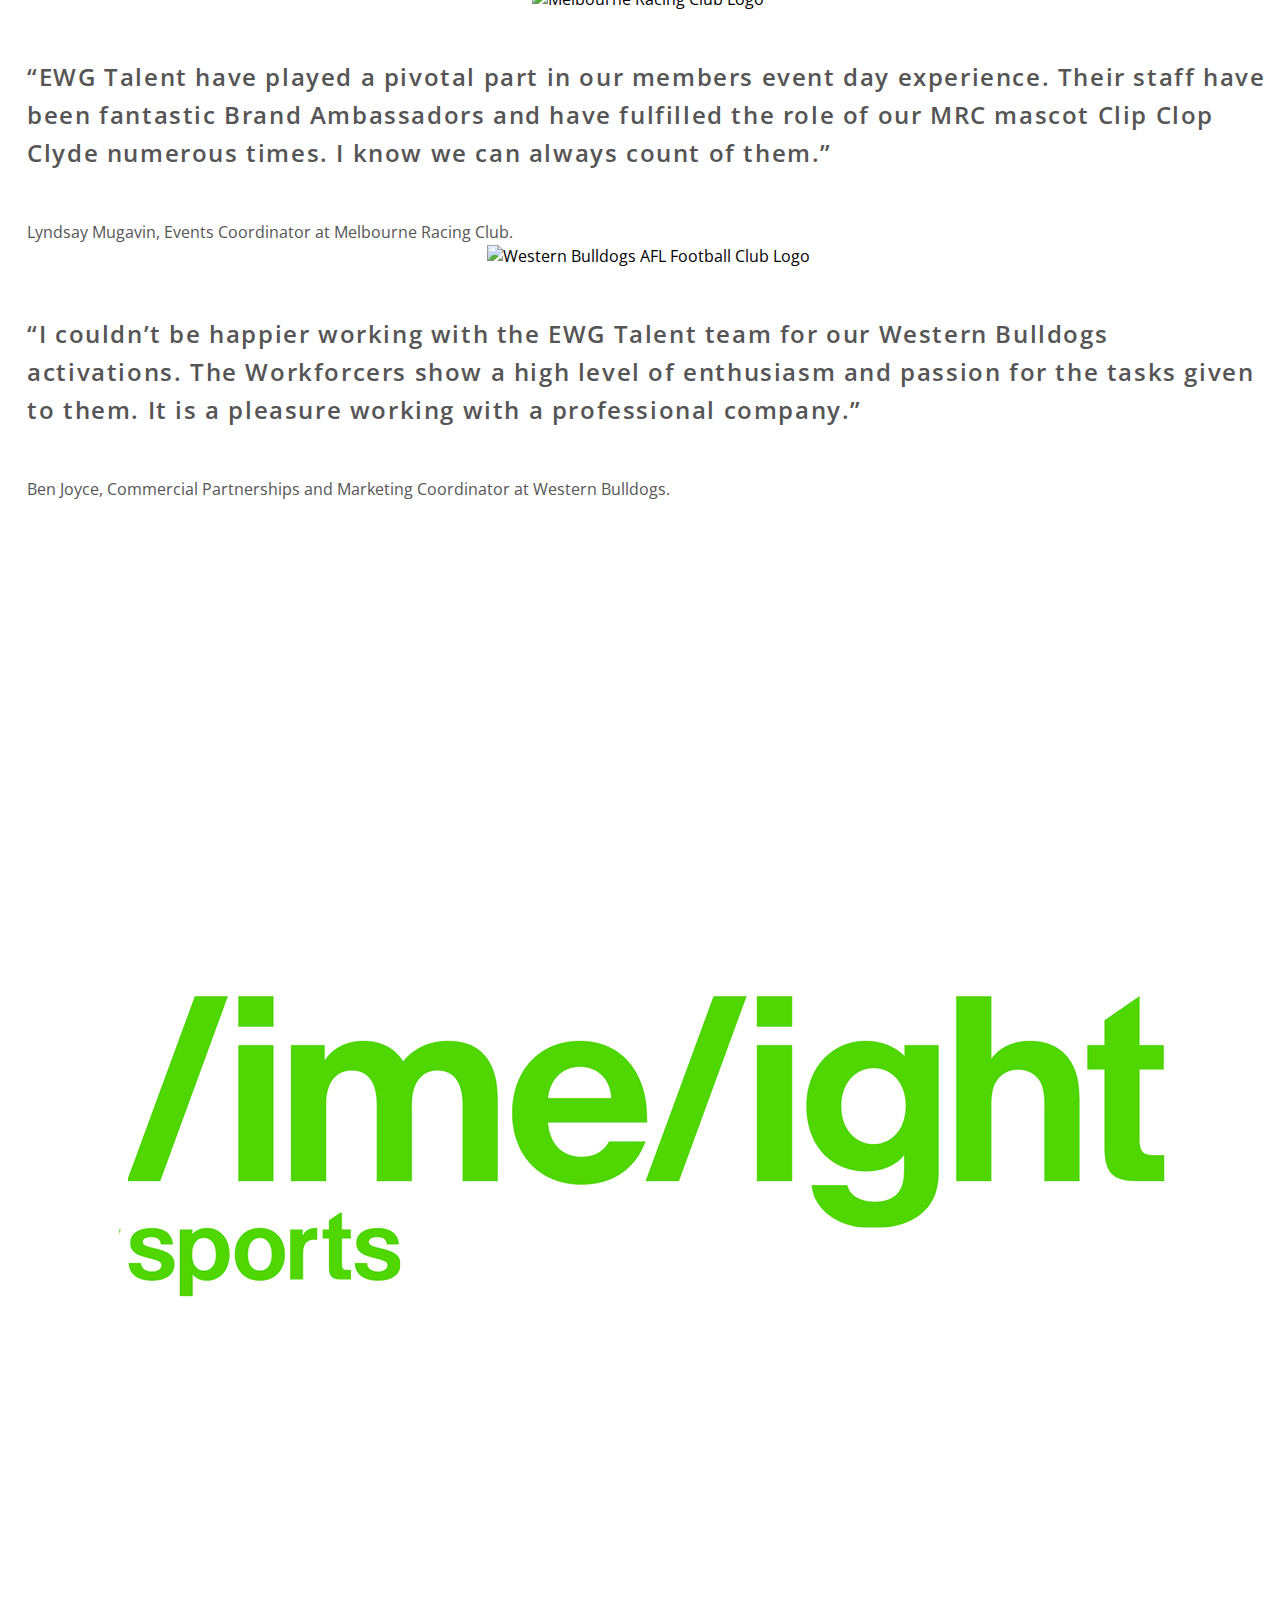
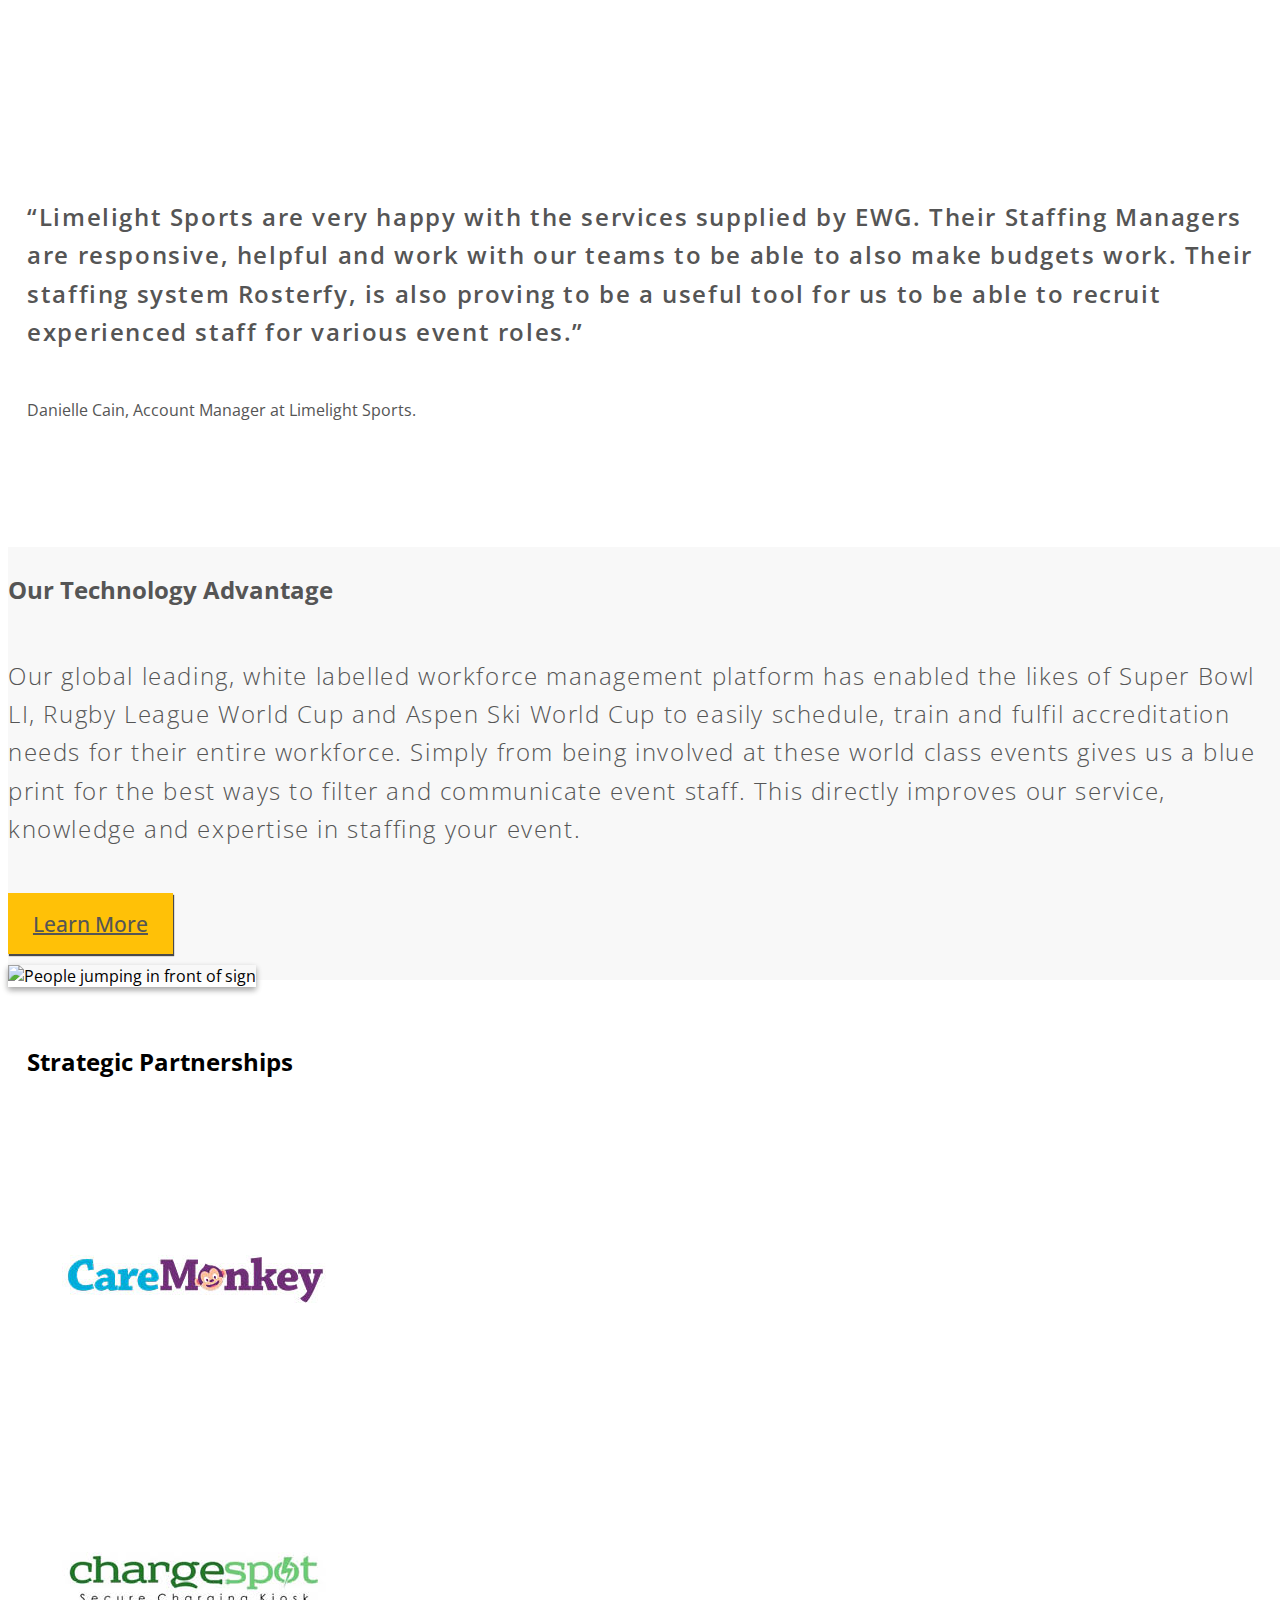
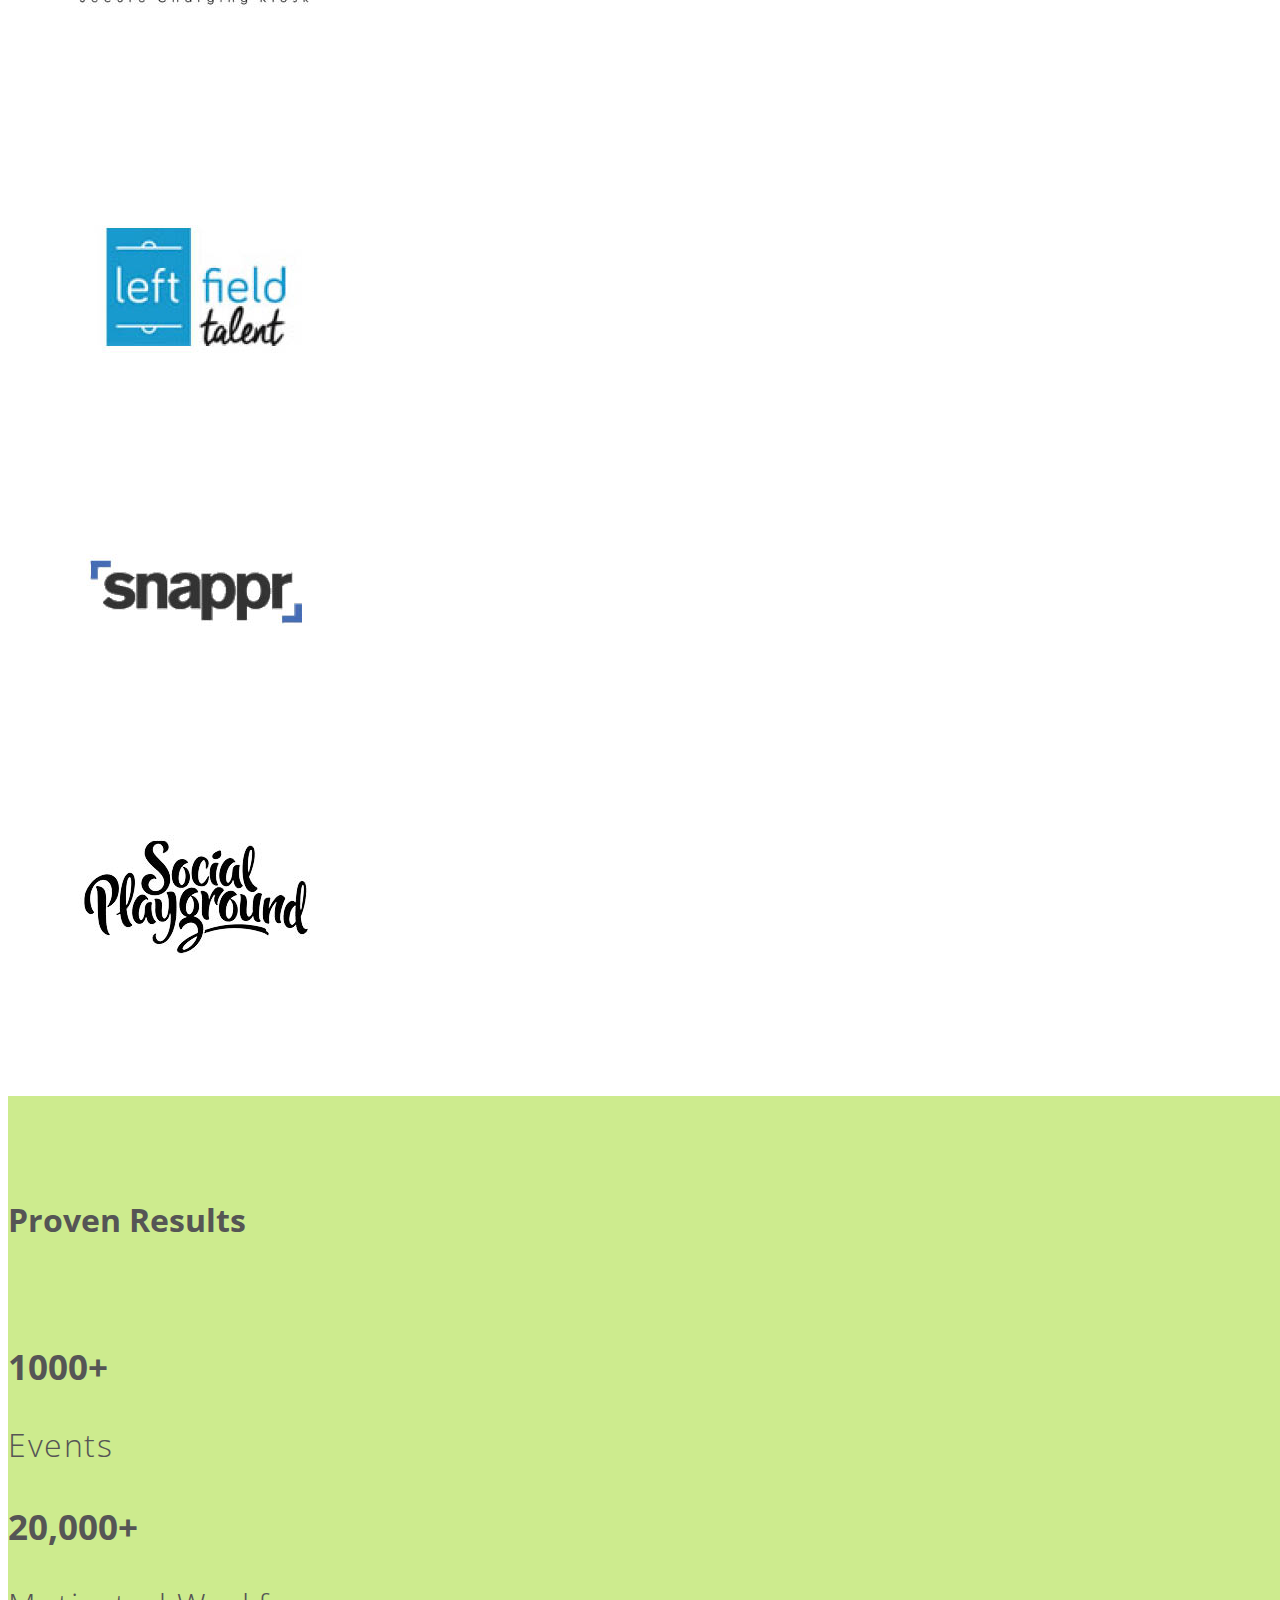
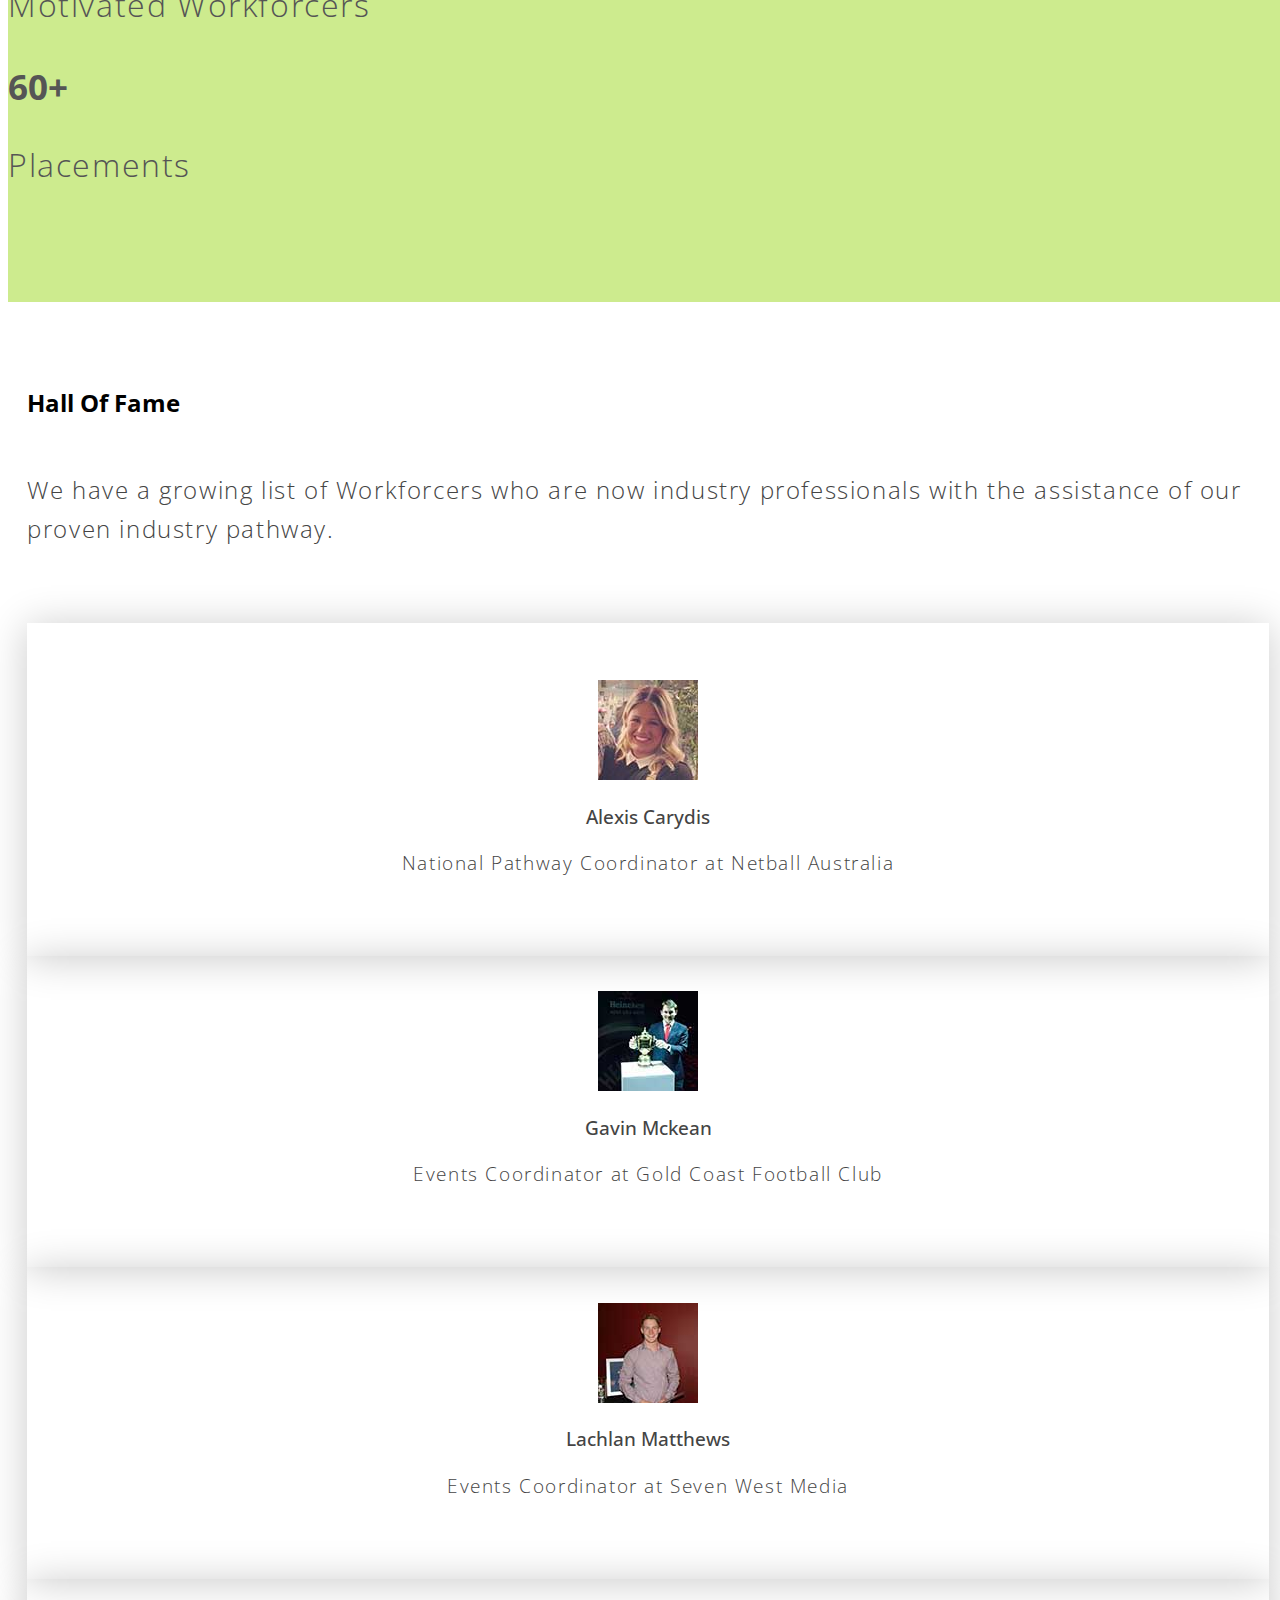
==== commit 047179fb: "updated hall of famers" ====
--- a/index.html
+++ b/index.html
@@ -68,7 +68,7 @@
           <li class="hvr-underline-from-center"> <a href="index.html">Home</a></li>
           <li class="hvr-underline-from-center"><a href="selection-process.html">Our Selection Process</a></li>
           <li class="hvr-underline-from-center"><a href="#">How It Works</a></li>
-          <li class="hvr-underline-from-center"><a href="get-started.html">Get Started</a> </li>
+          <li><a href="get-started.html"><span class="text-info">Get Started</span></a></li>
         </ul>
       </div>
       <!-- /.navbar-collapse -->
@@ -127,7 +127,7 @@
     </div>
     <!--/.container -->
   </div>
-  <!-- END Talent VIDEO -->
+  <!-- END Talent -->
 
   <!--CLIENT CAROUSEL-->
   <div class="content-section-a" data-aos="fade-up" data-aos-once="true">
@@ -245,7 +245,7 @@
 </div><!-- END CONTENT SECTION-->  
   
   <!--QUOTE CAROUSEL-->
-        <div class="content-section-b">
+   <div class="content-section-b">
             <div class="container">
                 <div class="row">
                     <div class="col-lg-12 quotes">
@@ -435,15 +435,15 @@
                 </div>
             </div>
 
-  <!--Point of Difference -->
+  <!--Our Technology Advantage -->
   <div class="content-section-d">
     <div class="container">
       <div class="row">
         <div data-aos="fade-left" data-aos-once="true" class="col-lg-5 col-lg-offset-1 col-sm-push-6 col-sm-6">
-          <h2 style="color: #555;">Point of Difference</h2>
-          <p class="tech-lead" style="color: #555;">While ensuring each event we are involved in is a success for the client, we also take great pride in providing career pathways for students, recent graduates and professionals in the events, sport and entertainment industries. To date, thousands of motivated Workforcers have gained industry experience via our unique pathway program.</p>
+          <h2 style="color: #555;">Our Technology Advantage</h2>
+          <p class="tech-lead" style="color: #555;">Our global leading, white labelled workforce management platform has enabled the likes of Super Bowl LI, Rugby League World Cup and Aspen Ski World Cup to easily schedule, train and fulfil accreditation needs for their entire workforce. Simply from being involved at these world class events gives us a blue print for the best ways to filter and communicate event staff. This directly improves our service, knowledge and expertise in staffing your event.</p>
           <div class="button">
-            <a href="#" target="_blank" class="btn btn btn-outline">Get Started</a>
+            <a href="http://eventworkforcegroup.com/technology/" target="_blank" class="btn btn btn-outline">Learn More</a>
           </div>
         </div>
         <div data-aos="fade-right" data-aos-once="true" class="col-lg-5 col-sm-pull-6 col-sm-6">
@@ -506,22 +506,22 @@
     </div>
   </div>
 
-  <!-- Testimonials -->
+  <!-- HALL OF FAME -->
   <div class="content-section-a hall-fame" data-aos="fade-up" data-aos-once="true">
     <div class="container">
       <div class="row">
         <div class="col-md-12 text-center">
           <h2>Hall Of Fame</h2>
-          <p>Introducing EWG Academy’s finest Workforcers who are now industry professionals working their dream jobs.</p>
+          <p>We have a growing list of Workforcers who are now industry professionals with the assistance of our proven industry pathway.</p>
           <br>
         </div>
         <div class="col-md-4" align="center">
           <div class="thumbnail">
             <img src="" class="img-fullsize">
             <div class="caption">
-              <img class="img-circle " src="assets/images/ayden.jpg" alt="Man">
-              <h3 class="text-left ">Ayden Shaw</h3>
-              <p class="text-left ">“The networking is unparalleled and you meet so many individuals who give great advice.”</p>
+              <img class="img-circle " src="assets/images/alexiscarydis.jpg" alt="Man">
+              <h3 class="text-left ">Alexis Carydis</h3>
+              <p class="text-left ">National Pathway Coordinator at Netball Australia</p>
             </div>
           </div>
         </div>
@@ -530,18 +530,18 @@
         <div class="col-md-4 " align="center ">
           <div class="thumbnail">
             <div class="caption">
-              <img class="img-circle " src="assets/images/genelle.jpg" alt="Lady">
-              <h3 class="text-left ">Genelle Waite</h3>
-              <p class="text-left ">“EWG Academy has opened up so many doors for me and you never know where it may take you.”</p>
+              <img class="img-circle " src="assets/images/gavinmckean.jpg" alt="Lady">
+              <h3 class="text-left ">Gavin Mckean</h3>
+              <p class="text-left ">Events Coordinator at Gold Coast Football Club</p>
             </div>
           </div>
         </div>
         <div class="col-md-4" align="center ">
           <div class="thumbnail ">
             <div class="caption ">
-              <img class="img-circle " src="assets/images/priank.jpg" alt="Lady">
-              <h3 class="text-left ">Priank Sinha</h3>
-              <p class="text-left ">“EWG Academy pathway program has given me an opportunity make a name for myself in the industry.”</p>
+              <img class="img-circle " src="assets/images/lachlanmatthews.jpg" alt="Lady">
+              <h3 class="text-left ">Lachlan Matthews</h3>
+              <p class="text-left ">Events Coordinator at Seven West Media</p>
             </div>
           </div>
         </div>
@@ -554,9 +554,9 @@
           <div class="thumbnail">
             <img src="" class="img-fullsize">
             <div class="caption">
-              <img class="img-circle " src="assets/images/ayden.jpg" alt="Man">
-              <h3 class="text-left ">Ayden Shaw</h3>
-              <p class="text-left ">“The networking is unparalleled and you meet so many individuals who give great advice.”</p>
+              <img class="img-circle " src="assets/images/jaimiecollins.jpg" alt="Man">
+              <h3 class="text-left ">Jaimie Collins</h3>
+              <p class="text-left ">Workforce Coordinator at GTR Events</p>
             </div>
           </div>
         </div>
@@ -565,18 +565,18 @@
         <div class="col-md-4 " align="center ">
           <div class="thumbnail">
             <div class="caption">
-              <img class="img-circle " src="assets/images/genelle.jpg" alt="Lady">
-              <h3 class="text-left ">Genelle Waite</h3>
-              <p class="text-left ">“EWG Academy has opened up so many doors for me and you never know where it may take you.”</p>
+              <img class="img-circle " src="assets/images/sarahfredericks.jpg" alt="Lady">
+              <h3 class="text-left ">Sarah Fredericks</h3>
+              <p class="text-left ">Operations Coordinator at SKP Events</p>
             </div>
           </div>
         </div>
         <div class="col-md-4" align="center ">
           <div class="thumbnail ">
             <div class="caption ">
-              <img class="img-circle " src="assets/images/priank.jpg" alt="Lady">
-              <h3 class="text-left ">Priank Sinha</h3>
-              <p class="text-left ">“EWG Academy pathway program has given me an opportunity make a name for myself in the industry.”</p>
+              <img class="img-circle " src="assets/images/susannahball.jpg" alt="Lady">
+              <h3 class="text-left ">Susannah Ball</h3>
+              <p class="text-left ">Assistant Project Manager at Mummu Sport</p>
             </div>
           </div>
         </div>
@@ -641,90 +641,6 @@
     </div>
   </footer>
 
-  <!-- MODAL FOR CONTACT -->
-
-  <div class="modal fade" id="myModal" tabindex="-1" role="dialog" aria-labelledby="myModalLabel" aria-hidden="true">
-    <div class="modal-dialog">
-      <div class="modal-content">
-        <div class="modal-header">
-          <button type="button" class="close" data-dismiss="modal" aria-hidden="true">&times;</button>
-          <h4 class="modal-title" id="myModalLabel">Contact Us</h4>
-        </div>
-        <div class="modal-body">
-          <div class="col-lg-8 col-lg-offset-2">
-            <form id="contact-form" method="post" role="form">
-              <div class="messages"></div>
-              <div class="controls">
-                <div class="row">
-                  <div class="col-md-12">
-                    <div class="form-group" data-toggle="validator" role="form">
-                      <label for="form_name">Name*</label>
-                      <input id="contact_name" type="text" name="name" class="form-control" placeholder="Please enter your name" required="required" data-error="Name is required.">
-                      <div class="help-block with-errors"></div>
-                    </div>
-                  </div>
-                </div>
-                <div class="row">
-                  <div class="col-md-12">
-                    <div class="form-group">
-                      <label for="form_name">Email*</label>
-                      <input id="contact_email" type="email" name="email" class="form-control" placeholder="Please enter your email">
-                      <div class="help-block with-errors"></div>
-                    </div>
-                  </div>
-                  <div class="col-md-12">
-                    <div class="form-group">
-                      <label for="form_phone">Phone</label>
-                      <input id="contact_phone" type="tel" name="phone" class="form-control" placeholder="Please enter your phone number" required="required">
-                      <div class="help-block with-errors"></div>
-                    </div>
-                  </div>
-                </div>
-                <div class="row">
-                  <div class="col-md-12">
-                    <div class="form-group">
-                      <label for="sel1">Why are you contacting us?*</label>
-                      <select name="option_select">
-                                                <option value="work">Looking for work?</option>
-                                                <option value="staff">Looking for staff?</option>
-                                                <option value="software">Looking for software?</option>
-                                            </select>
-                      <div class="help-block with-errors"></div>
-                    </div>
-                  </div>
-                  <div class="col-md-12">
-                    <div class="form-group">
-                      <label for="form_message">Message*</label>
-                      <textarea id="contact_message" name="message" class="form-control" placeholder="Message for me *" rows="4" required="required" data-error="Please, leave us a message."></textarea>
-                      <div class="help-block with-errors"></div>
-                    </div>
-                  </div>
-                  <div class="col-md-12">
-                    <button type="submit" class="btn btn-success btn-send" id="submitButton">Send Message</button>
-                    <br>
-                    <input type="hidden" id="form_type" name="form_type" value="contact_us">
-                  </div>
-                  <br>
-                  <div class="row">
-                    <div class="col-md-12">
-                      <div id="loading_div" style="display:none">LOADING</div>
-                      <div id="submitted_div" style="display:none">Submitted</div>
-                      <p class="text-muted"><strong>*</strong> These fields are required.</p>
-                    </div>
-                  </div>
-                </div>
-              </div>
-            </form>
-          </div>
-          <div class="modal-footer"></div>
-        </div>
-        <!-- /.modal-content -->
-      </div>
-      <!-- /.modal-dialog -->
-    </div>
-    <!-- /.modal -->
-  </div>
-
   <!-- jQuery -->
   <script src="js/jquery.js "></script>
   <!-- Bootstrap Core JavaScript -->
--- a/css/landing-page.css
+++ b/css/landing-page.css
@@ -50,11 +50,20 @@
   box-shadow: 0 3px 6px rgba(0, 0, 0, 0.16), 0 3px 6px rgba(0, 0, 0, 0.23);
 }
 
-
+.text-info {
+    background: #ffc107;
+    padding: 0.8em 0.8em 0.8em 0.8em;
+    border-radius: 5px;
+    color: #fff;
+}
+
+.text-info:hover {
+  background: #ffa000;
+}
 
 .btn-primary,
 .btn-primary:active {
-	background-color: #BED85C;
+	background-color: #ffc107;
 	border-color: #555;
 	color: #555;
 	margin: 1.3em 0;
@@ -68,7 +77,7 @@
 .btn-outline:focus {
 	position: relative;
 	top: 0.5rem;
-	background-color: #BED85C;
+	background-color: #ffc107;
 	color: #555;
 	border: none;
 	padding: 0.8em 1.2em 0.8em 1.2em;
@@ -78,13 +87,13 @@
 }
 
 .btn-outline:hover {
-	background-color: #dfff5c;
+	background-color: #B3D144;
 	border: none;
     color: #555;
 }
 
 .btn-form {
-    background-color: #dfff5c;
+    background-color: #B3D144;
     border-color: #444;
     color: #444;
     margin: 1.3em 0;
@@ -446,7 +455,7 @@
 }
 
 .content-section-a {
-	padding: 2.8em 0 2.8em 0;
+	padding: 2.8em 1.2em 2.8em 1.2em;
 }
 
 .content-section-a h2 {
@@ -454,8 +463,8 @@
 }
 
 .content-section-d {
-	padding: 5.8em 0 5.3em 0;
-	background-color: #efefef;
+	padding-bottom: 1.8em;
+	background-color: #f8f8f8;
 }
 
 .content-section-d h2 {
@@ -605,7 +614,7 @@
 }
 
 .counter-item i {
-	color: #738C2C;
+	color: #7C961A;
 	font-size: 3.75em;
 }
 
@@ -653,7 +662,7 @@
 ================*/
 
 footer {
-	padding: 1.9em 0;
+	padding: 2.9em 0;
 }
 
 .footer-img {
@@ -682,7 +691,7 @@
 	height: 2em;
 	color: #555;
 	background-color: #fff;
-	font-size: 1.3em;
+	font-size: 1.2em;
 }
 
 
@@ -708,6 +717,7 @@
 ================*/
 .modal-content {
 	border-radius: 0px;
+    padding: 1.2em;
 }
 
 .modal-header {
@@ -728,6 +738,10 @@
 
 .modal-body a {
     color: #555;
+}
+
+.submit {
+  padding:1.2em;
 }
 
 .modal-footer {
@@ -934,42 +948,62 @@
 
 /*GET STARTED STYLES */
 
+.container .started {
+  width: 50%;
+}
+
 .content-section-g {
 	padding: 6.8em 0 1.2em 0;
 	background-color: #efefef;
 }
 
-.portfolio-item p {
-  margin-top: .5em;
-}
-
- /*.getStarted {
-  cursor:pointer;
-  transition: all 200ms linear;
-}
-*/
+.portfolio-item {
+  margin: auto;
+  display: block;
+}
+
+.bg-color p {
+   margin-left: .6em;
+}
+
+.portfolio-item img {
+  
+}
+
 .btn:hover {
-  background-color:#dfff5c;
-  color:#fff;
+  background-color:#ffa000;
+  color:#555;
 }
 
 .selected {
   background-color:#BED85C;
-  color:#fff;
-}
-
-
-
-
-
-
-
-
-
-
-
-
-
-
-
-
+  color:#555;
+}
+
+.bg-color {
+  background-color: #e4e4e4;
+  padding: 2em;
+}
+
+.content-section-h {
+  padding: 1.8em 0 6em 0;
+}
+
+.form-group {
+  margin: 0 auto;
+}
+
+
+
+
+
+
+
+
+
+
+
+
+
+
+
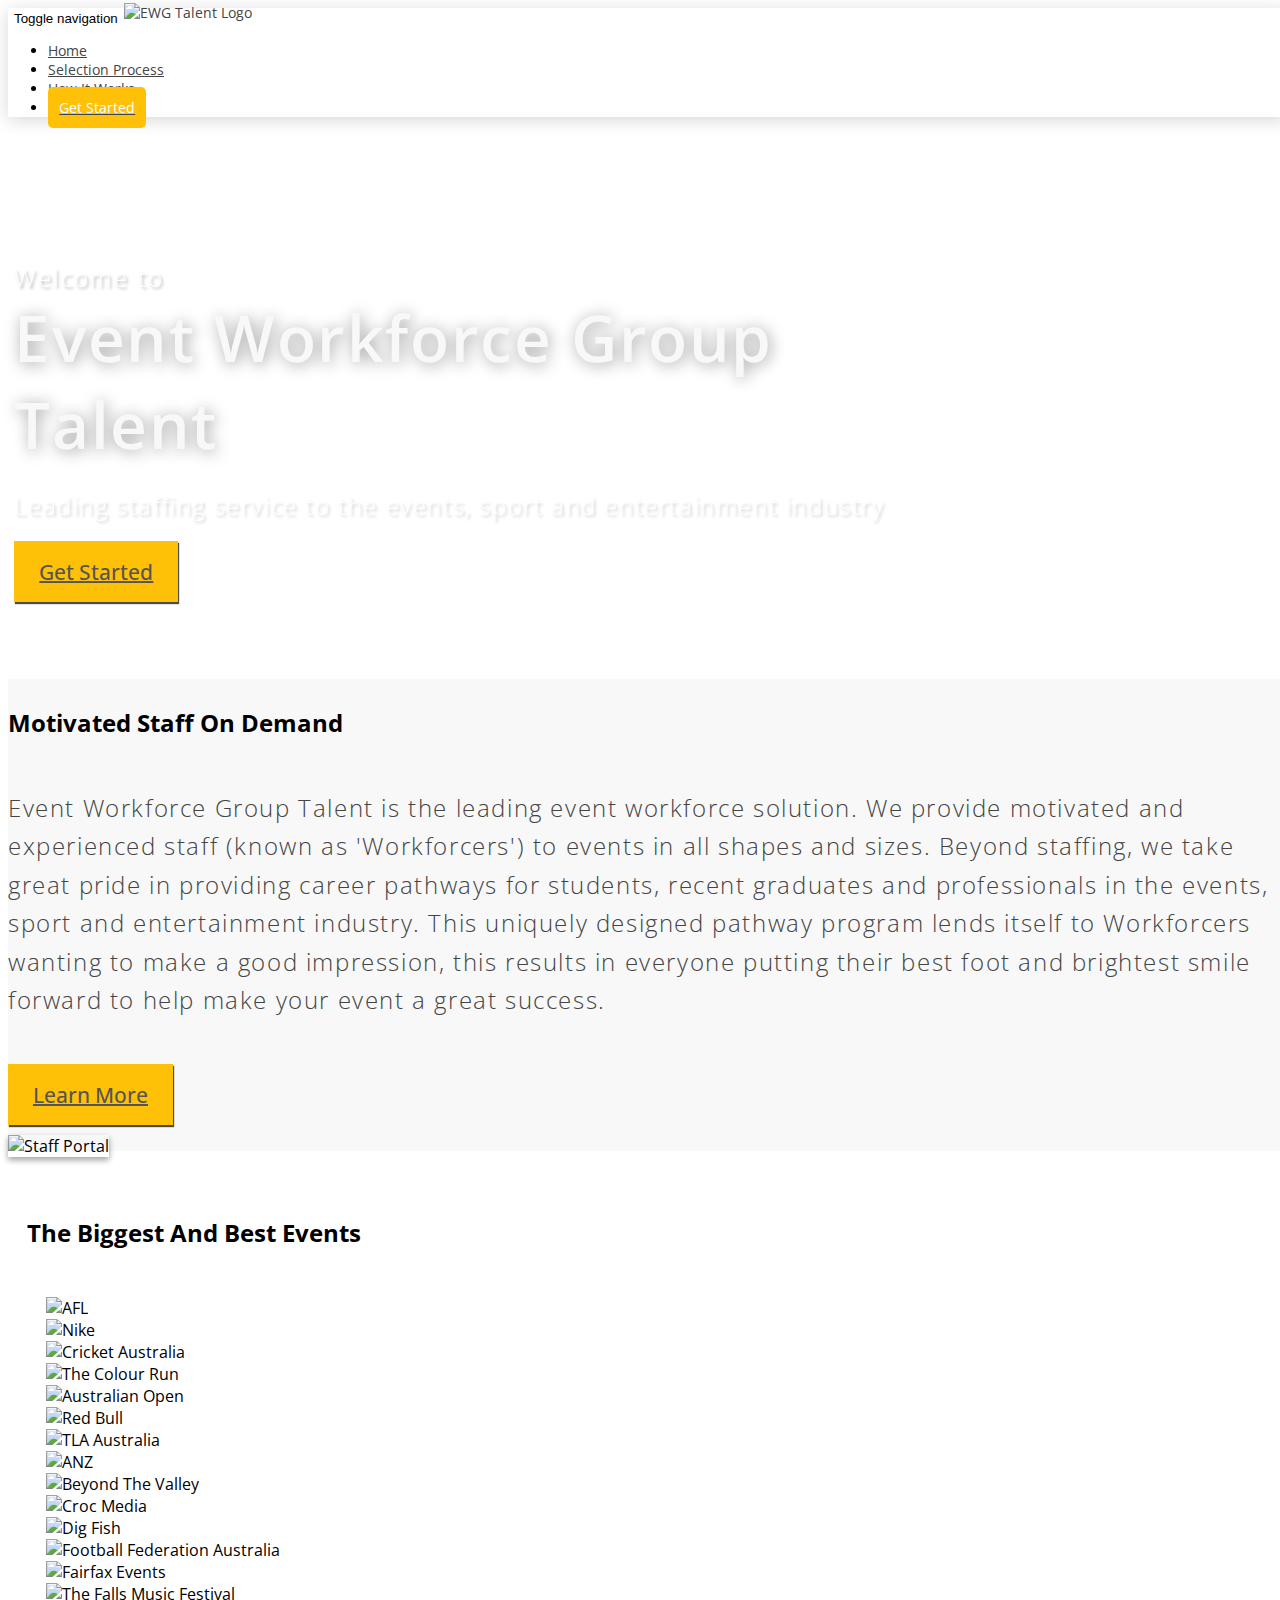
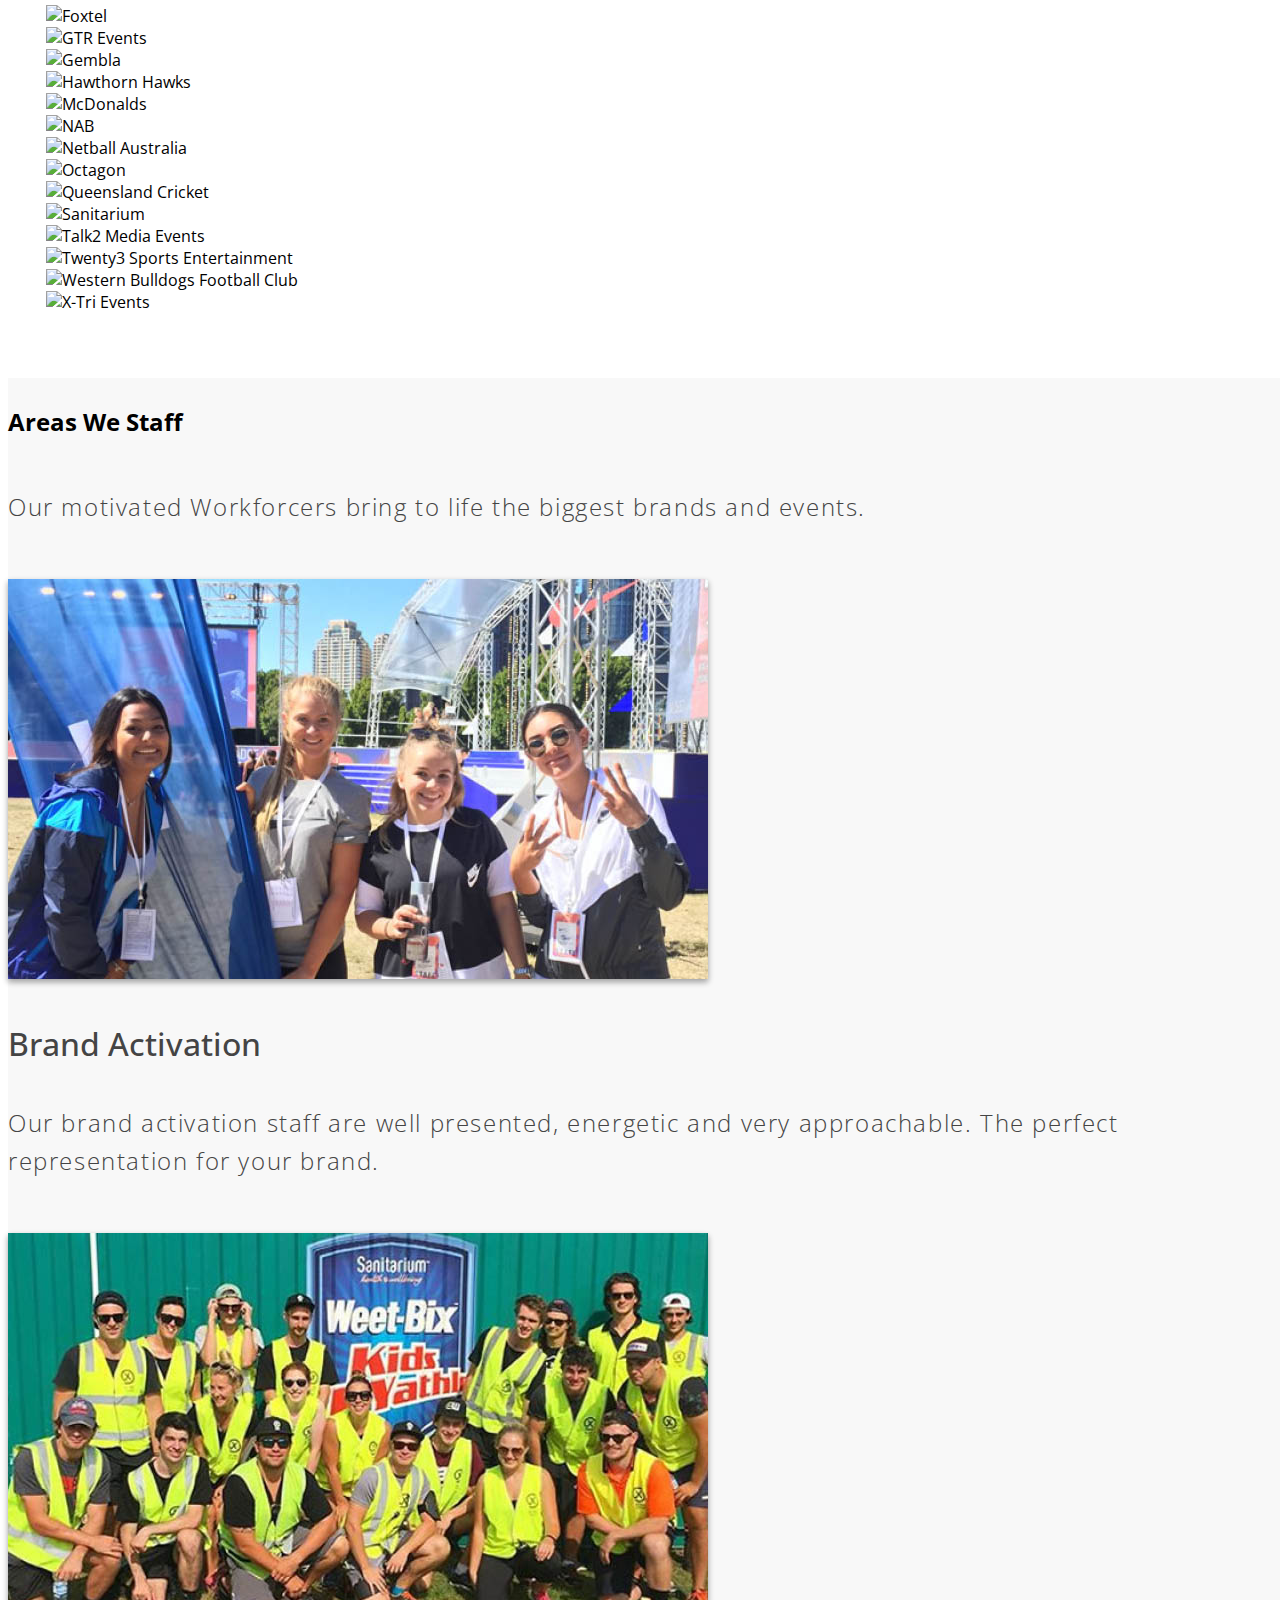
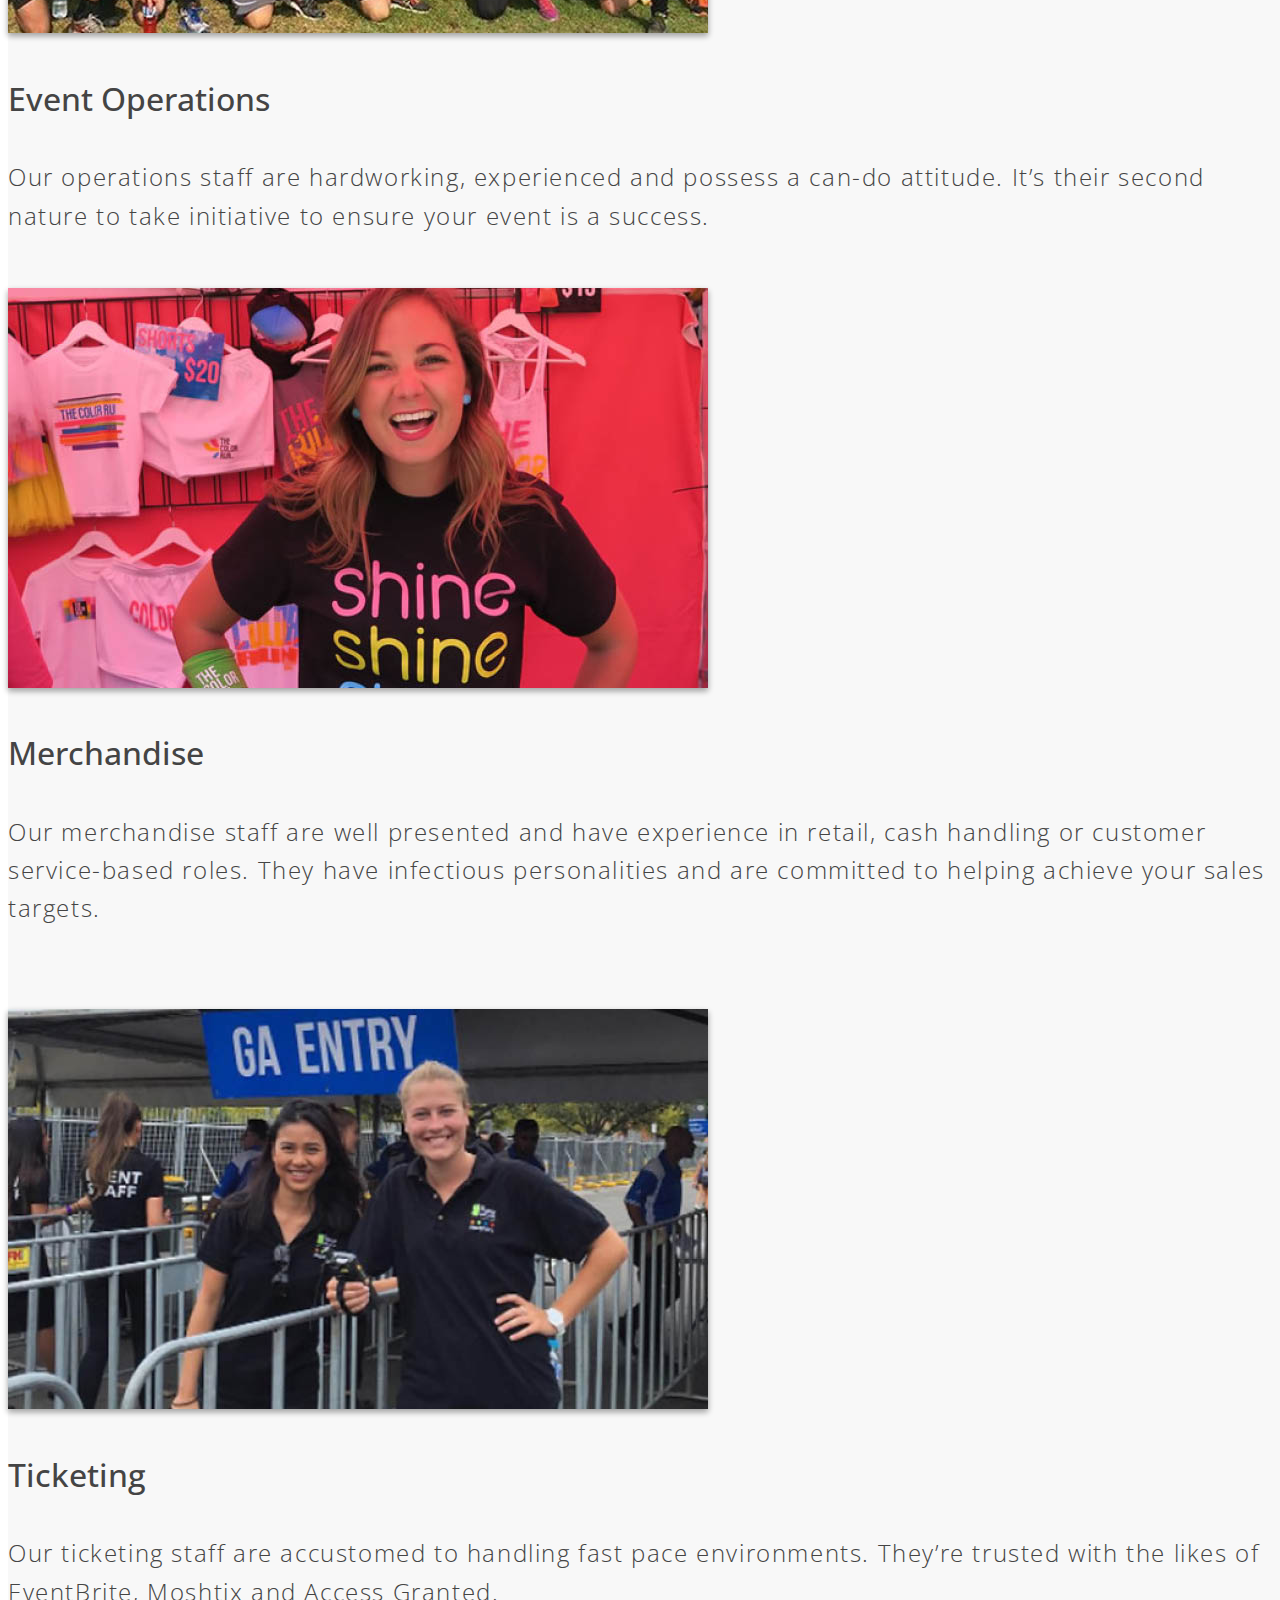
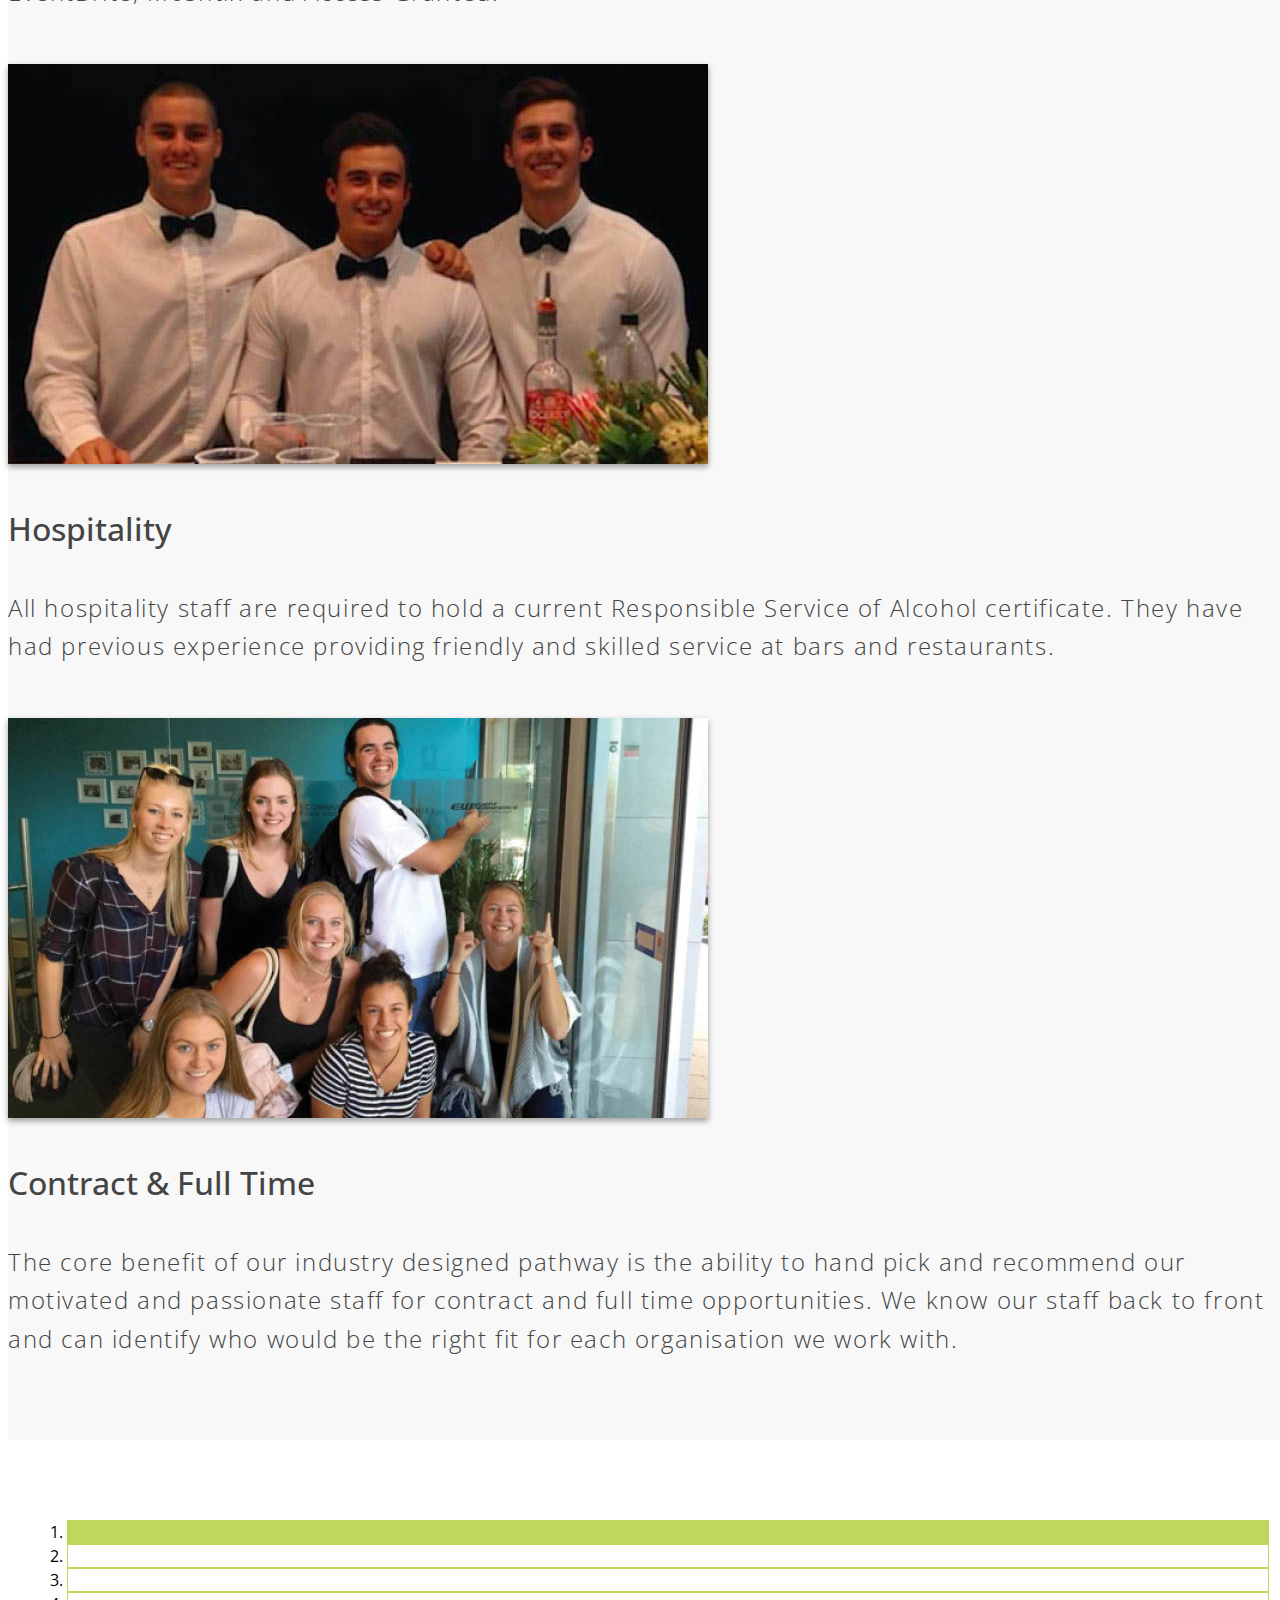
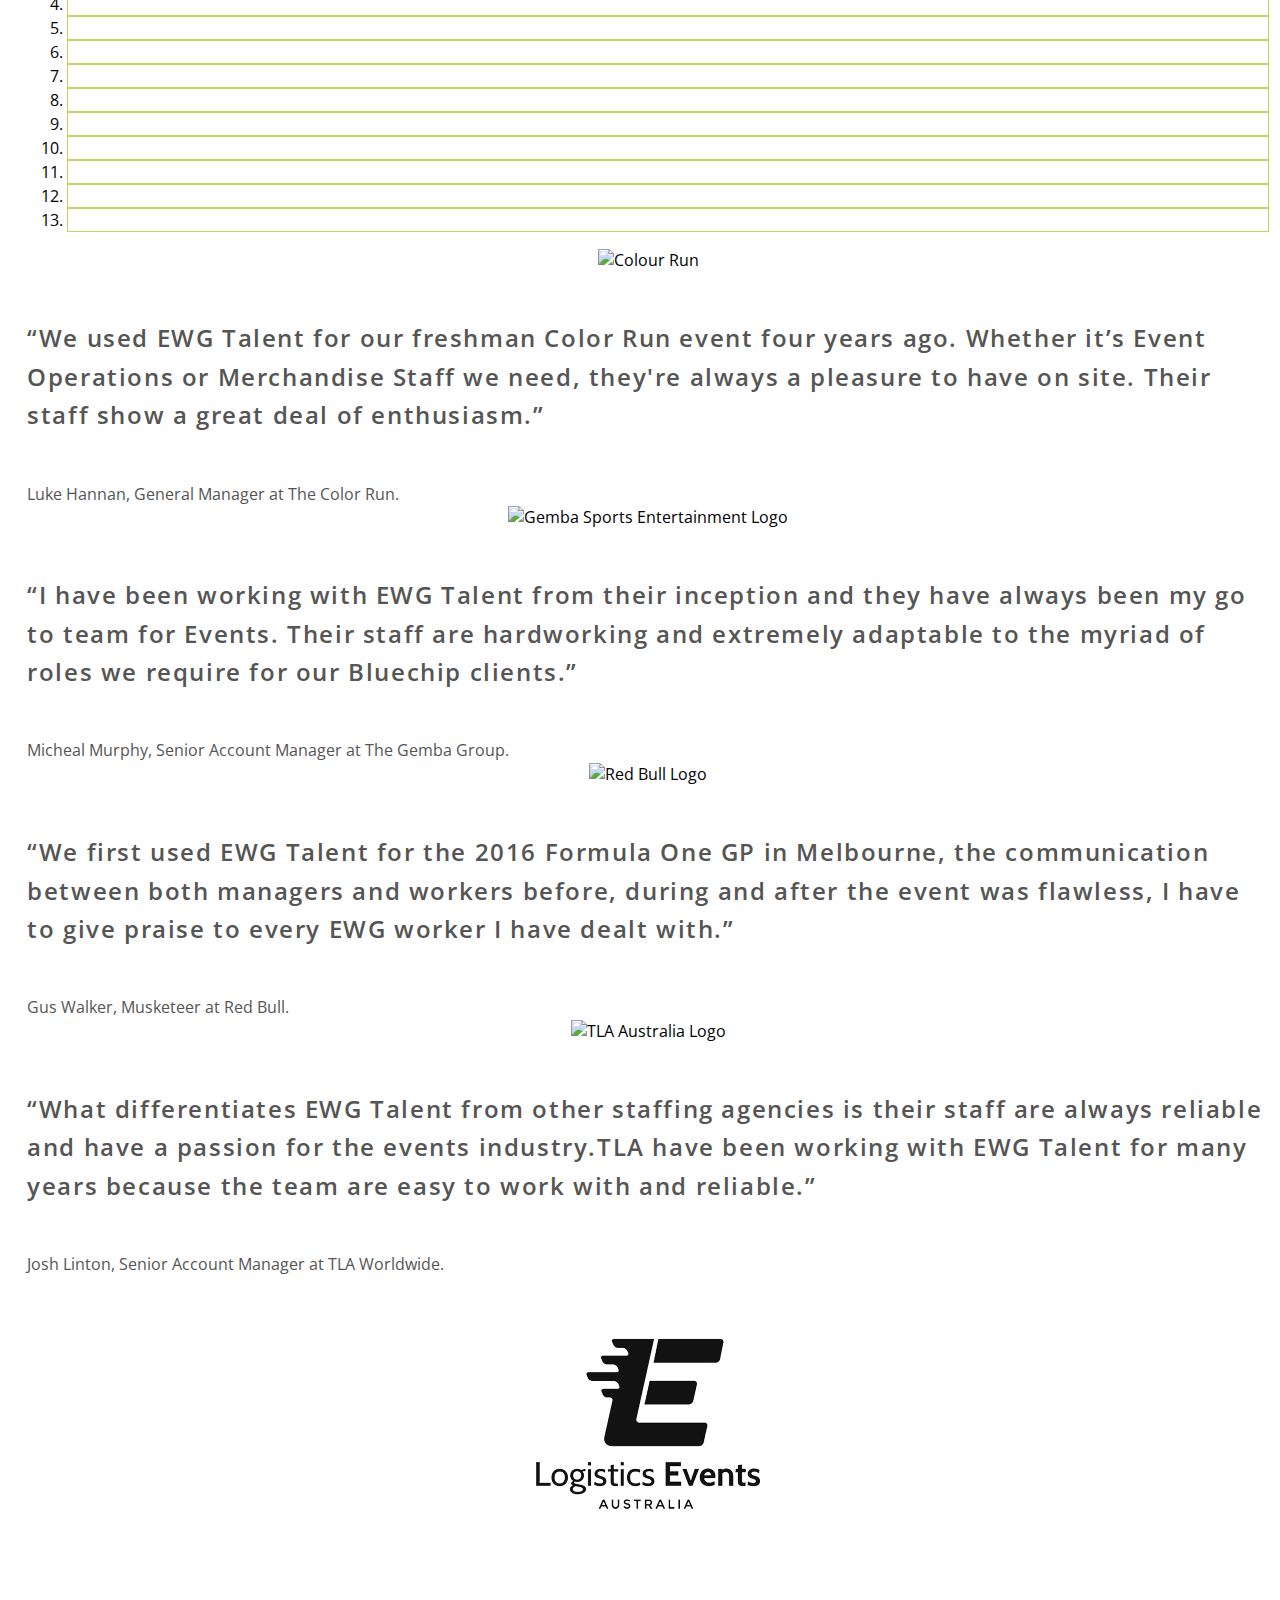
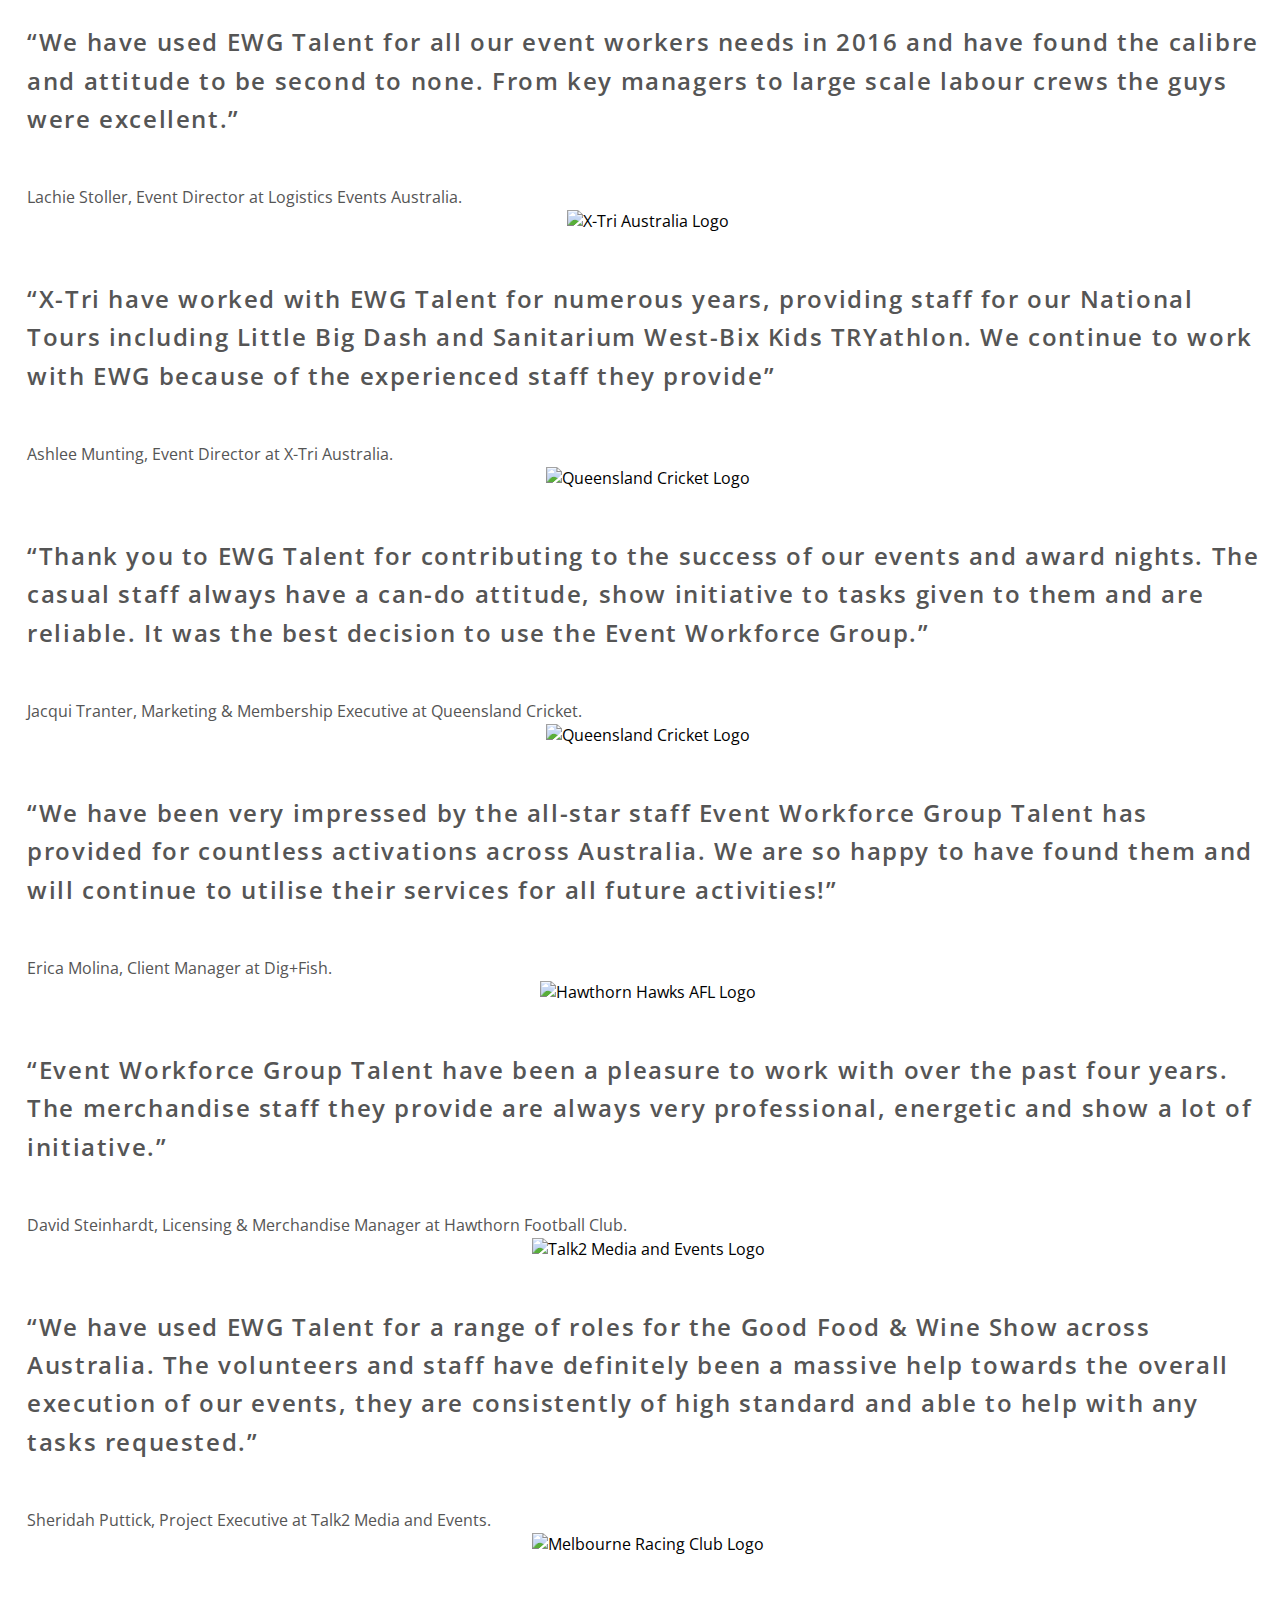
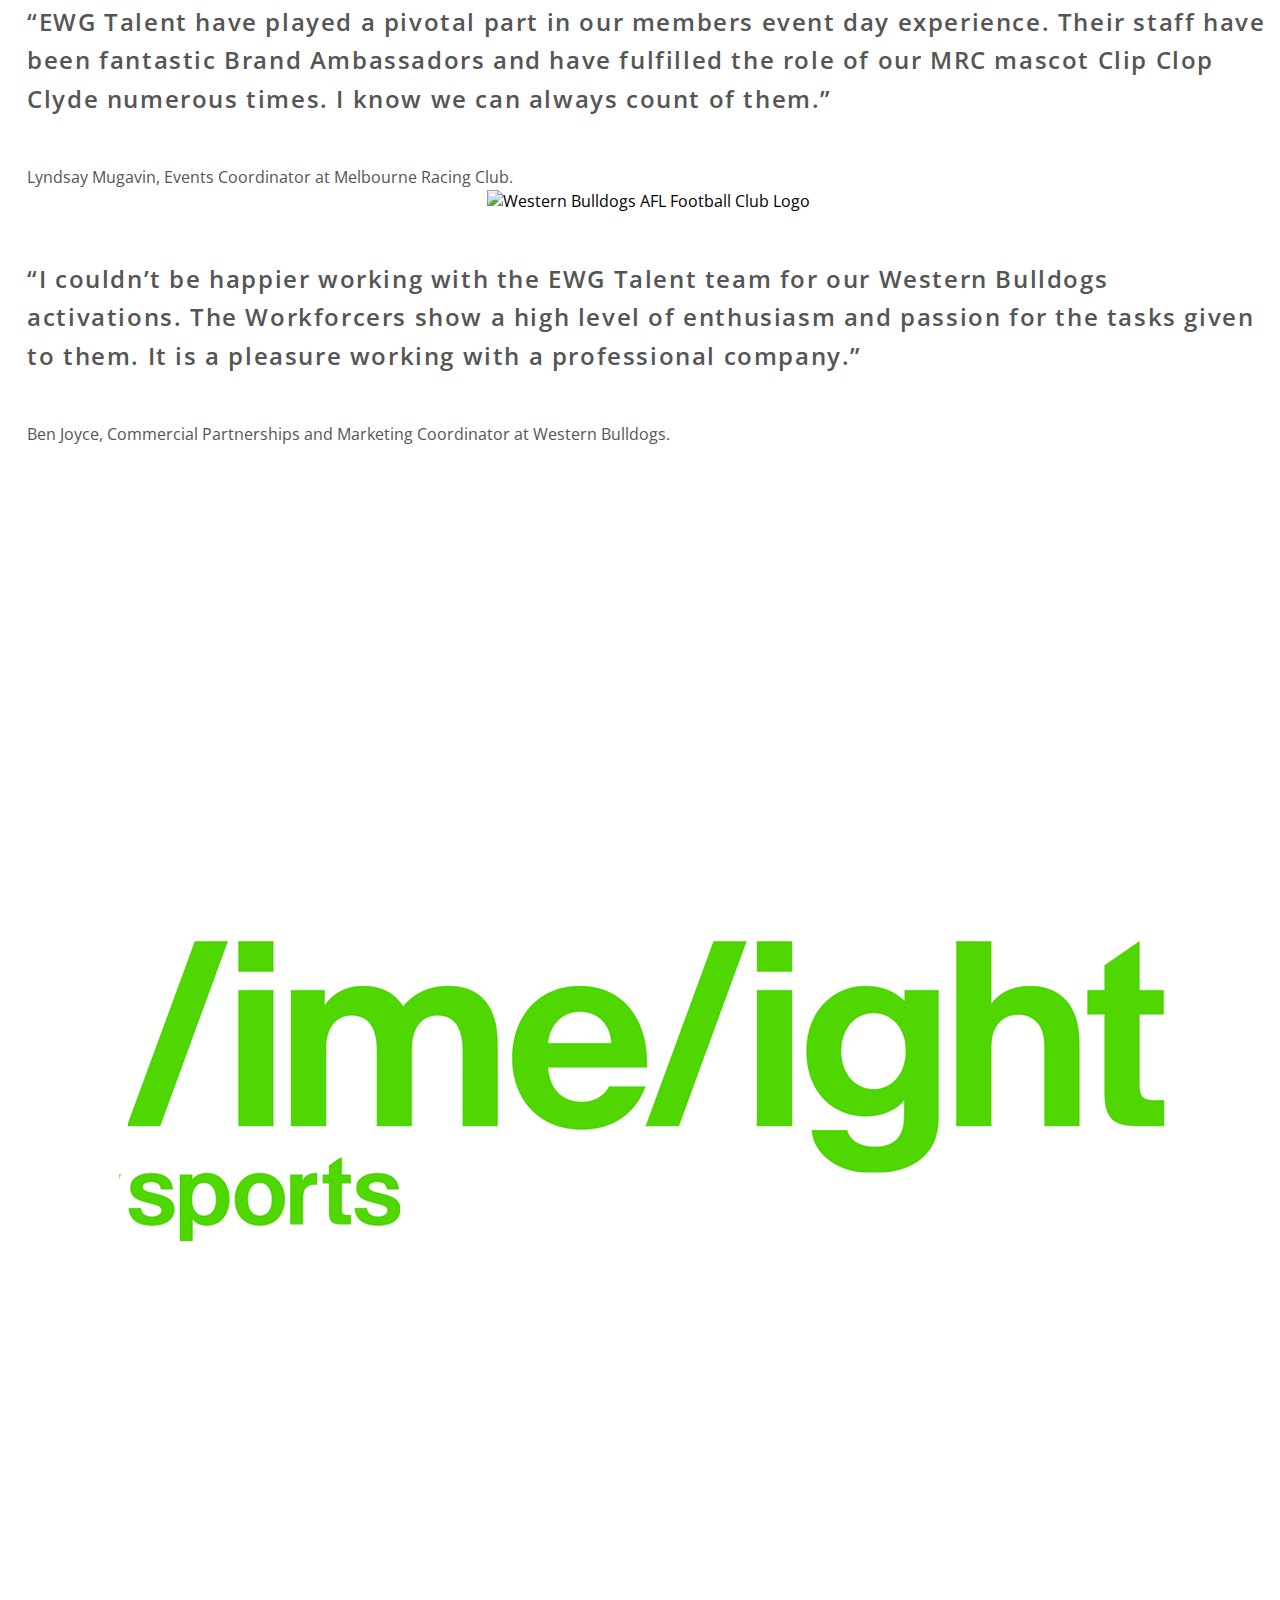
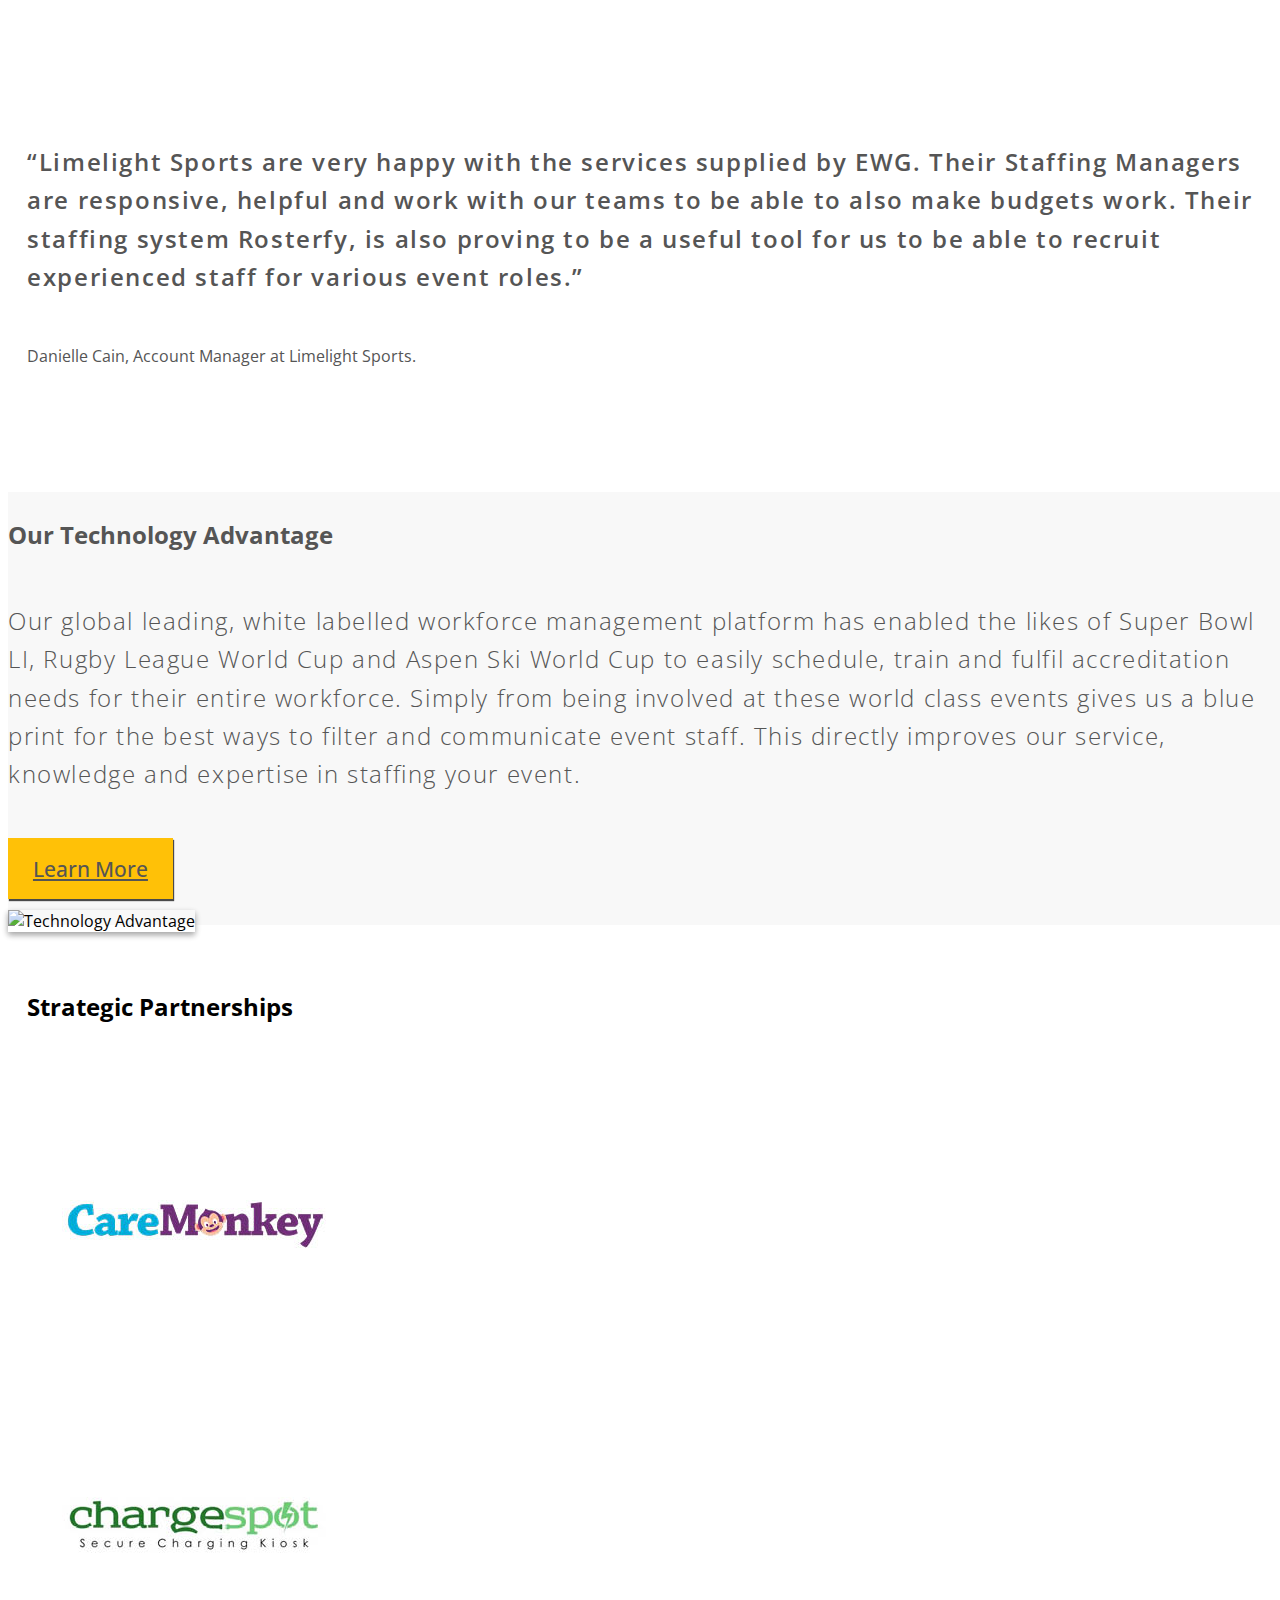
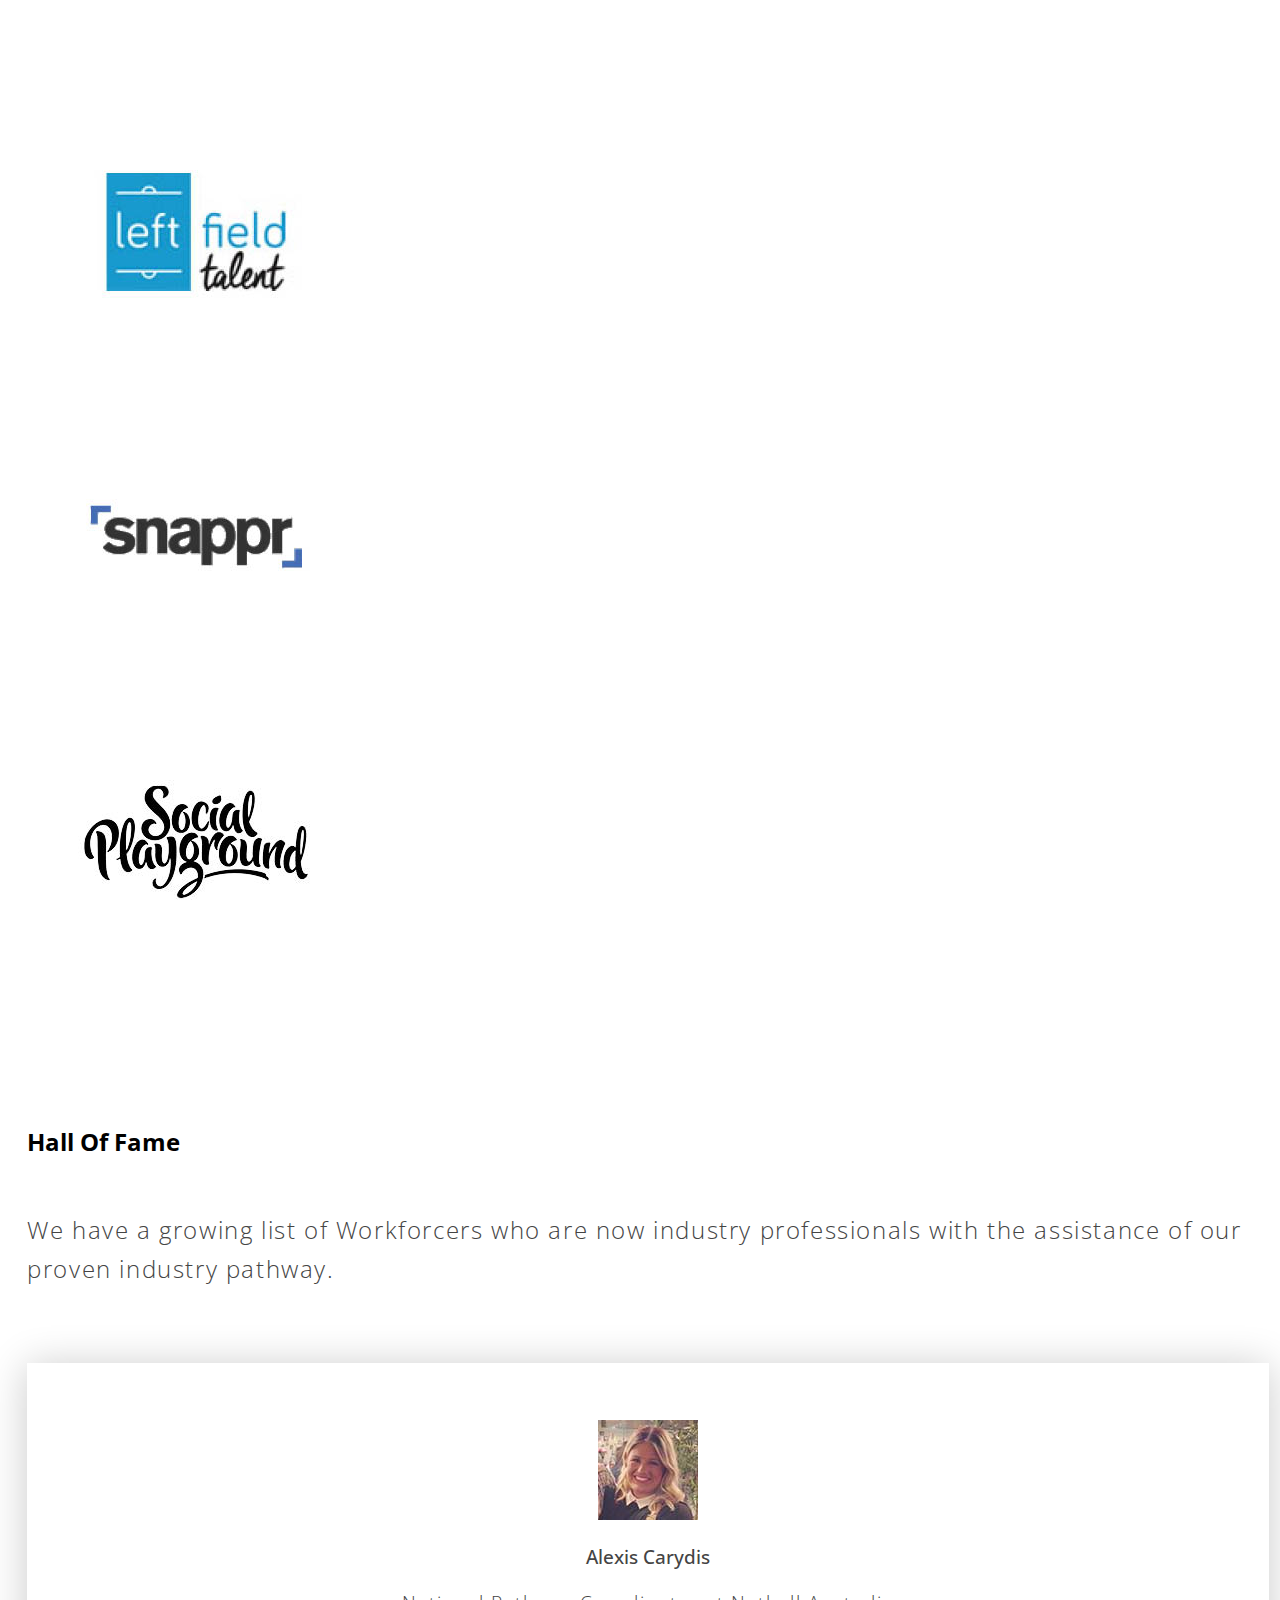
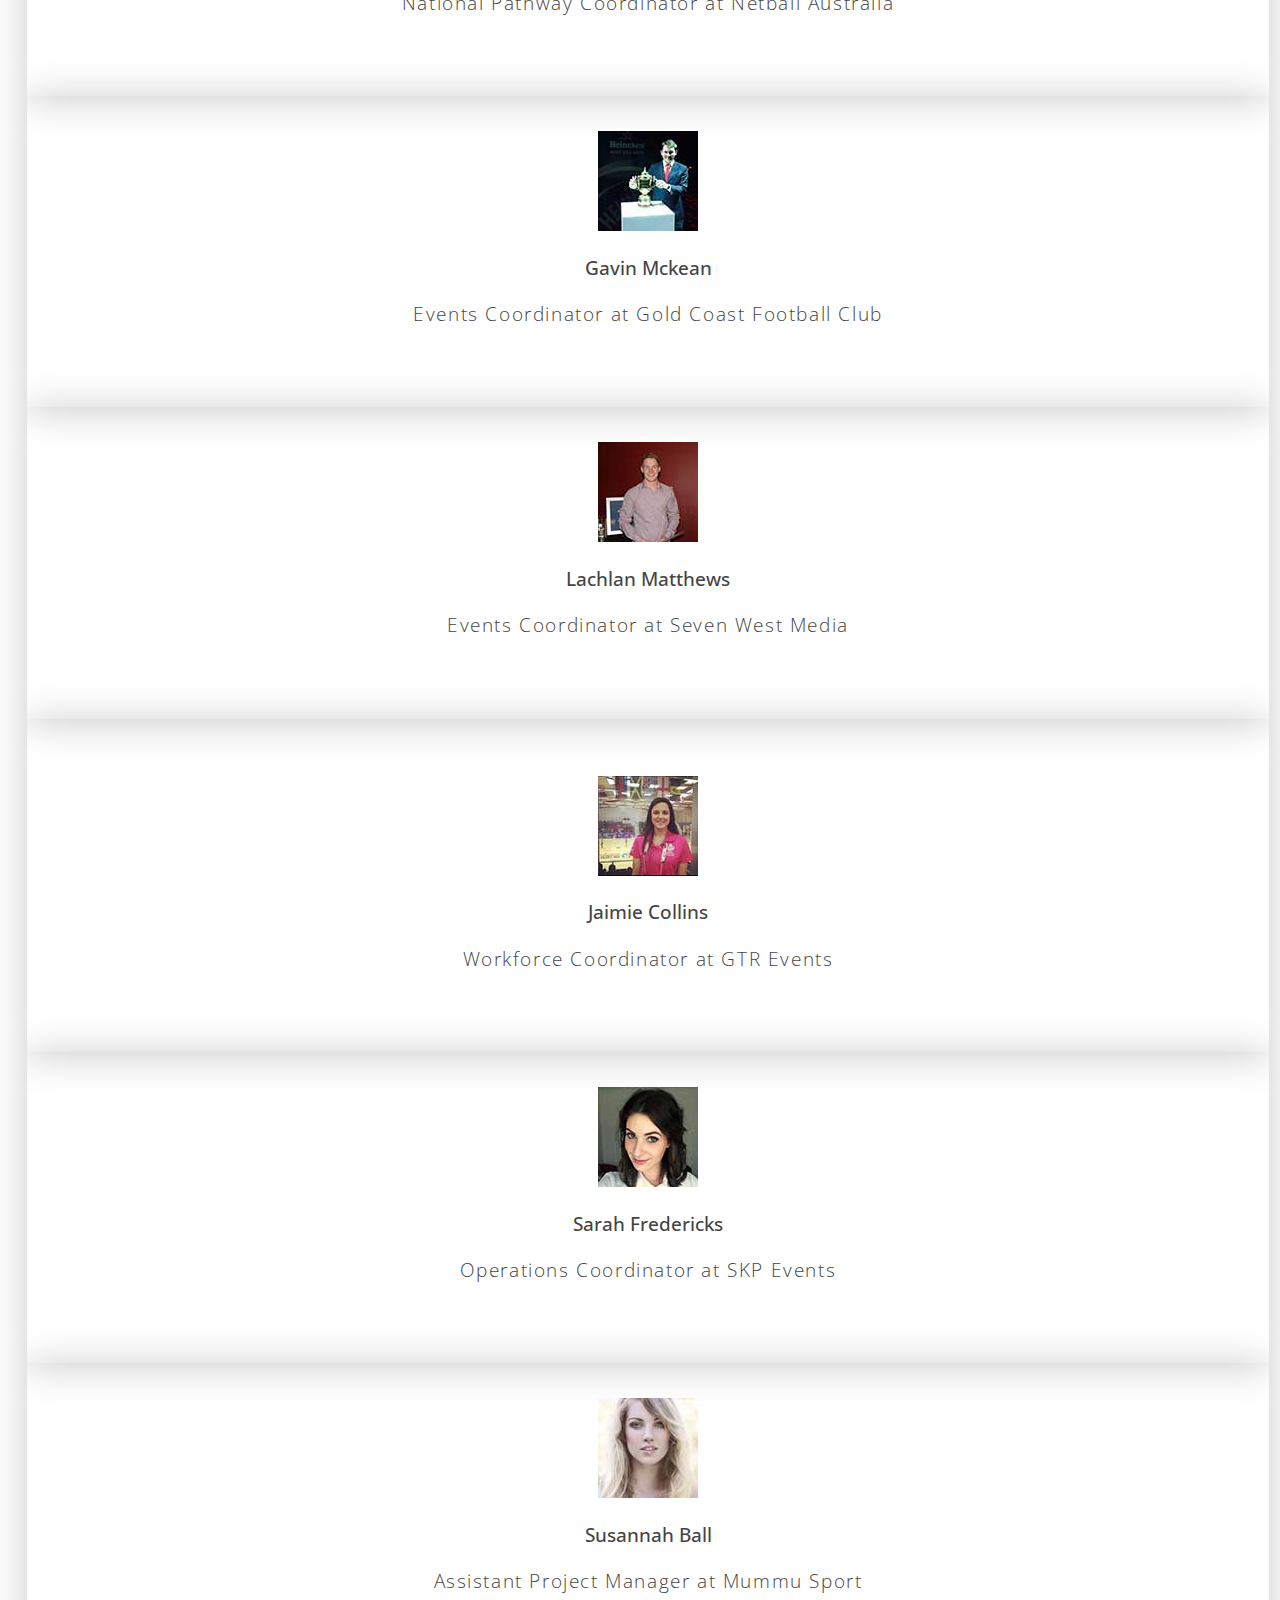
==== commit 41eab30c: "updated get started, homepage and how it works page" ====
--- a/index.html
+++ b/index.html
@@ -66,8 +66,8 @@
       <div class="collapse navbar-collapse" id="bs-example-navbar-collapse-1">
         <ul class="nav navbar-nav navbar-right">
           <li class="hvr-underline-from-center"> <a href="index.html">Home</a></li>
-          <li class="hvr-underline-from-center"><a href="selection-process.html">Our Selection Process</a></li>
-          <li class="hvr-underline-from-center"><a href="#">How It Works</a></li>
+          <li class="hvr-underline-from-center"><a href="selection-process.html">Selection Process</a></li>
+          <li class="hvr-underline-from-center"><a href="how-it-works.html">How It Works</a></li>
           <li><a href="get-started.html"><span class="text-info">Get Started</span></a></li>
         </ul>
       </div>
@@ -86,7 +86,7 @@
             <h3>Welcome to</h3>
             <h1>Event Workforce Group</h1>
             <h1>Talent</h1>
-            <p>An industry leading staffing service</p>
+            <p>Leading staffing service to the events, sport and entertainment industry</p>
             <div class="header-button">
               <a href="get-started.html" target="_blank" class="btn btn-outline">Get Started</a>
             </div>
@@ -115,13 +115,15 @@
   <div class="content-section-d" data-aos="fade-up" data-aos-once="true">
     <div class="container">
       <div class="row">
-        <div class="col-md-8 text-center path clearfix">
+        <div class="col-lg-5 col-lg-offset-1 col-sm-push-6 col-sm-6">
           <h2>Motivated Staff On Demand</h2>
-          <p>Event Workforce Group Talent is the leading event workforce solution. We provide motivated and experienced staff (known as 'Workforcers') to events in all shapes and sizes. From staff to manage brand activations, event operations, ticketing, hospitality and merchandising crews, through to our more experienced contractors and full time candidates for ongoing roles.
-          </p>
+          <p>Event Workforce Group Talent is the leading event workforce solution. We provide motivated and experienced staff (known as 'Workforcers') to events in all shapes and sizes. Beyond staffing, we take great pride in providing career pathways for students, recent graduates and professionals in the events, sport and entertainment industry. This uniquely designed pathway program lends itself to Workforcers wanting to make a good impression, this results in everyone putting their best foot and brightest smile forward to help make your event a great success.</p>
           <div class="header-button">
               <a href="selection-process.html" class="btn btn-outline">Learn More</a>
           </div>
+        </div>
+        <div data-aos="fade-right" data-aos-once="true" class="col-lg-5 col-sm-pull-6 col-sm-6">
+          <img class="featurette-image img-responsive img-rounded " src="assets/images/portal_mockup.png" alt="Staff Portal">
         </div>
       </div>
     </div>
@@ -184,7 +186,7 @@
                   </a>
                 <div class="portfolio-text">
                   <h3>Brand Activation</h3>
-                  <p>Welcome to a breath of fresh air in brand activation staffing. To make things very clear from the get go, we don’t provide your classic “promo” girls. We provide hard working and extremely motivated staff who aren’t afraid to get their hands dirty.</p>
+                  <p>Our brand activation staff are well presented, energetic and very approachable. The perfect representation for your brand.</p>
                 </div>    
               </div>
               <div class="col-md-4 portfolio-item">
@@ -193,7 +195,8 @@
                   </a>
                 <div class="portfolio-text">  
                   <h3>Event Operations</h3>
-                  <p>The operations staff are hardworking, experienced and possess a can-do attitude. They have worked at a range of events, are savvy on a range of sites and most importantly are capable of taking initiative to ensure your event is a success.</p>
+                  <p>Our operations staff are hardworking, experienced and possess a can-do attitude. It’s their second nature to take initiative to ensure your event is a success.
+</p>
                 </div>  
               </div>
               <div class="col-md-4 portfolio-item">
@@ -202,7 +205,7 @@
                   </a>
                 <div class="portfolio-text">
                   <h3>Merchandise</h3>
-                  <p>The merchandise staff are driven, enigmatic and have quality experience in retail, cash handling or customer service-based roles. They are hard-working, well-presented and with their infectious personalities, are committed to helping achieve your sales targets.</p>
+                  <p>Our merchandise staff are well presented and have experience in retail, cash handling or customer service-based roles. They have infectious personalities and are committed to helping achieve your sales targets.</p>
                 </div>    
               </div>
       </div><!-- END ROW -->
@@ -219,7 +222,7 @@
                   </a>
                 <div class="portfolio-text">
                   <h3>Ticketing</h3>
-                  <p>Our ticketing staff have experience working across Australia's biggest ticketing business including EventBrite, Moshtix and Access Granted. Our staff are confident, can handle fast-pace environments and see every event as an opportunity to impress.</p>
+                  <p>Our ticketing staff are accustomed to handling fast pace environments. They’re trusted with the likes of EventBrite, Moshtix and Access Granted.</p>
                 </div>    
               </div>
               <div class="col-md-4 portfolio-item">
@@ -228,7 +231,7 @@
                   </a>
                 <div class="portfolio-text">
                   <h3>Hospitality</h3>
-                  <p>All hospitality staff are required to hold a current Responsible Service of Alcohol certificate. They have had previous experience in a bar/restaurant environment and are highly capable of working well within a fast-paced, demanding environment, whilst providing quality, friendly and skilled service to your patrons.</p>
+                  <p>All hospitality staff are required to hold a current Responsible Service of Alcohol certificate. They have had previous experience providing friendly and skilled service at bars and restaurants.</p>
                 </div>    
               </div>
               <div class="col-md-4 portfolio-item">
@@ -237,7 +240,7 @@
                   </a>
                 <div class="portfolio-text">
                   <h3> Contract &amp; Full Time</h3>
-                  <p>The beauty of our EWG Academy is the ability to filter these motivated, extremely passionate staff into contract and full time opportunities they have been working so hard to gain. We know these staff inside out and know who will make the right fit for each organisation we work with</p>
+                  <p>The core benefit of our industry designed pathway is the ability to hand pick and recommend our motivated and passionate staff for contract and full time opportunities. We know our staff back to front and can identify who would be the right fit for each organisation we work with.</p>
                 </div>    
               </div>
       </div><!-- END ROW -->
@@ -447,7 +450,7 @@
           </div>
         </div>
         <div data-aos="fade-right" data-aos-once="true" class="col-lg-5 col-sm-pull-6 col-sm-6">
-          <img class="featurette-image img-responsive img-rounded " src="https://unsplash.it/600" alt="People jumping in front of sign">
+          <img class="featurette-image img-responsive img-rounded " src="assets/images/tech_advantage.png" alt="Technology Advantage">
         </div>
       </div>
     </div>
@@ -472,39 +475,6 @@
     </div>
   </div>
 
-  <!--STATS COUNTER-->
-  <div class="content-section-c" data-aos="fade-down" data-aos-once="true">
-    <div class="container ">
-      <div class="row text-center " data-aos="fade-up " data-aos-once="true ">
-        <div class="col-md-8 col-md-offset-2 stats-header text-center ">
-          <h1>Proven Results</h1>
-        </div>
-        <div class="col-md-4">
-          <div class="counter-item ">
-            <div><i class="fa fa-calendar "></i></div>
-            <h2><span class="counter-num ">1000</span><span>&#43;</span></h2>
-            <p>Events</p>
-          </div>
-        </div>
-
-        <div class="col-md-4">
-          <div class="counter-item ">
-            <div><i class="fa fa-users "></i></div>
-            <h2><span class="counter-num ">20,000</span><span>&#43;</span></h2>
-            <p>Motivated Workforcers</p>
-          </div>
-        </div>
-
-        <div class="col-md-4">
-          <div class="counter-item ">
-            <div><i class="fa fa-check-square-o "></i></div>
-            <h2><span class="counter-num ">60</span><span>&#43;</span></h2>
-            <p>Placements</p>
-          </div>
-        </div>
-      </div>
-    </div>
-  </div>
 
   <!-- HALL OF FAME -->
   <div class="content-section-a hall-fame" data-aos="fade-up" data-aos-once="true">
@@ -581,6 +551,40 @@
           </div>
         </div>
         <!-- /.col-xs-6.col-md-3 -->
+      </div>
+    </div>
+  </div>
+  
+  <!--STATS COUNTER-->
+  <div class="content-section-c" data-aos="fade-down" data-aos-once="true">
+    <div class="container ">
+      <div class="row text-center " data-aos="fade-up " data-aos-once="true ">
+        <div class="col-md-8 col-md-offset-2 stats-header text-center ">
+          <h1>Proven Results</h1>
+        </div>
+        <div class="col-md-4">
+          <div class="counter-item ">
+            <div><i class="fa fa-calendar "></i></div>
+            <h2><span class="counter-num ">1000</span><span>&#43;</span></h2>
+            <p>Annual Events</p>
+          </div>
+        </div>
+
+        <div class="col-md-4">
+          <div class="counter-item ">
+            <div><i class="fa fa-users "></i></div>
+            <h2><span class="counter-num ">20,000</span><span>&#43;</span></h2>
+            <p>Motivated Workforcers</p>
+          </div>
+        </div>
+
+        <div class="col-md-4">
+          <div class="counter-item ">
+            <div><i class="fa fa-check-square-o "></i></div>
+            <h2><span class="counter-num ">68,000</span><span>&#43;</span></h2>
+            <p>Annual Hours Worked</p>
+          </div>
+        </div>
       </div>
     </div>
   </div>
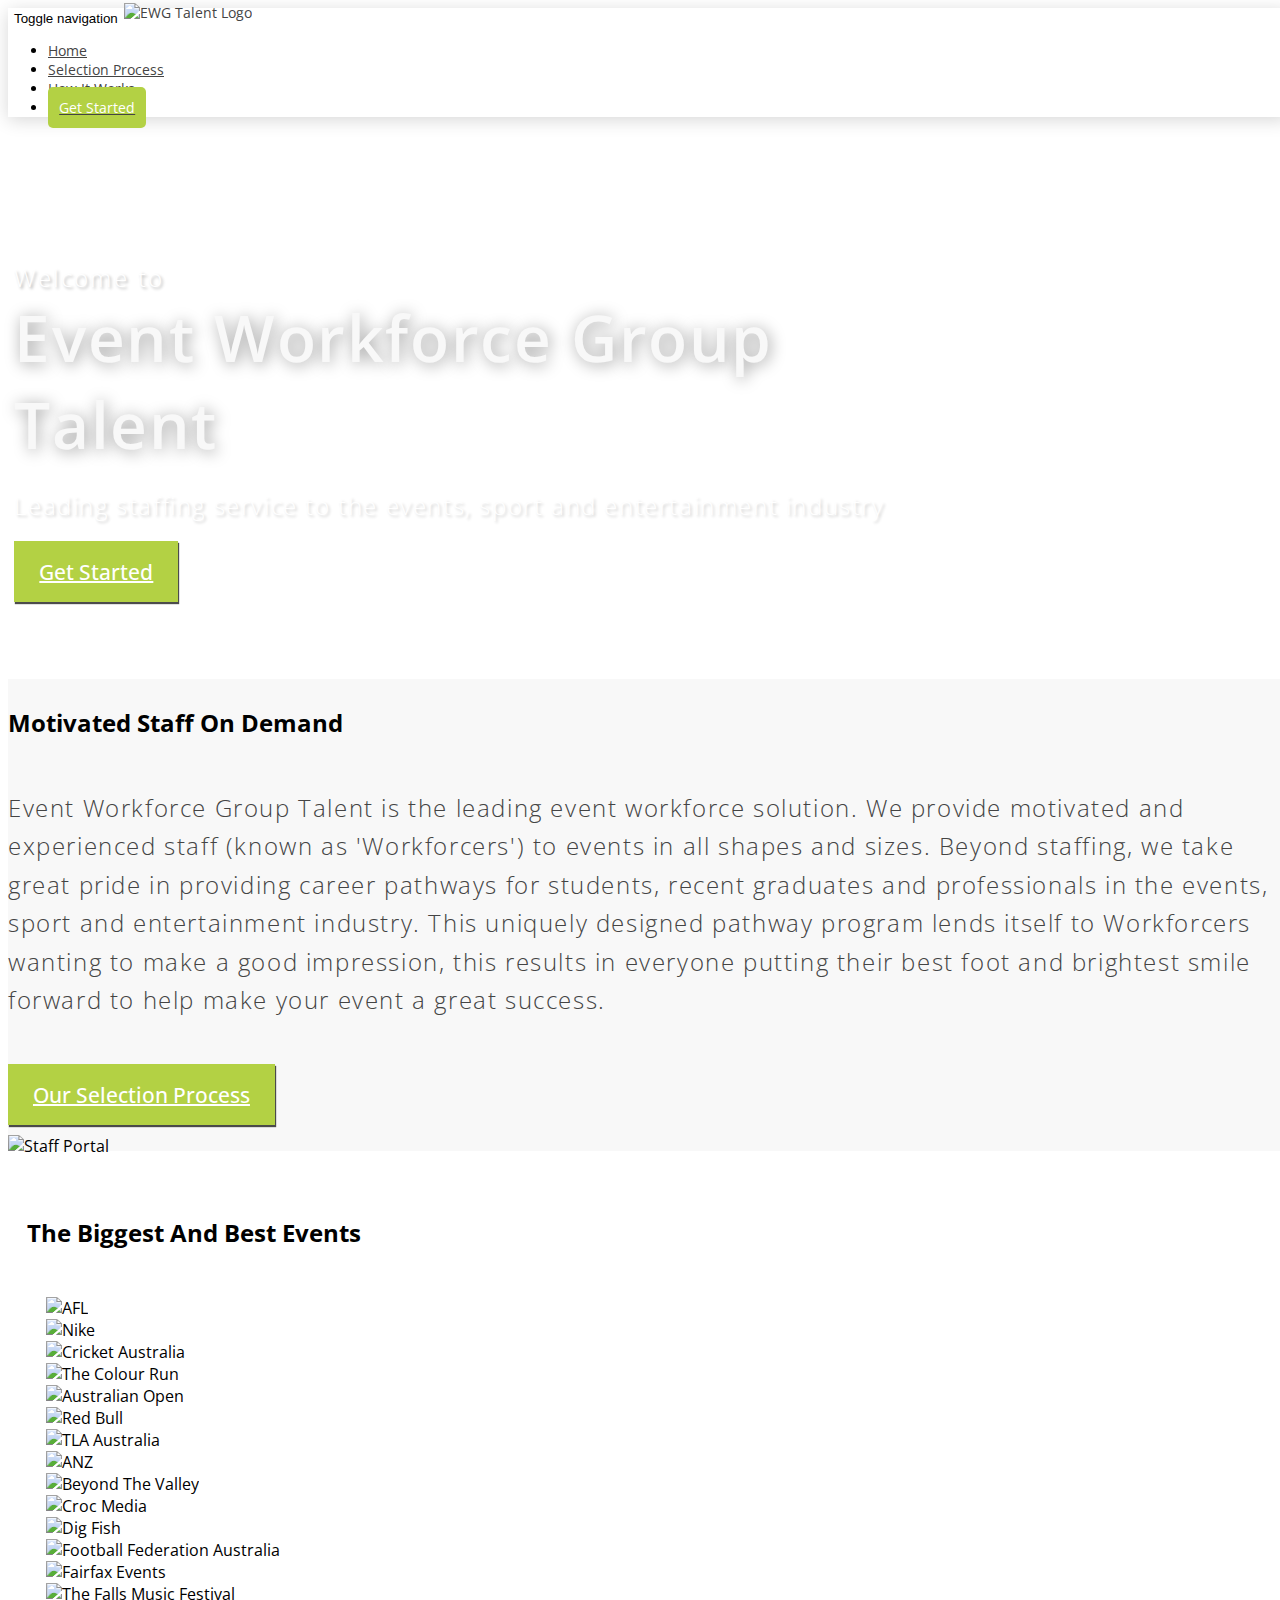
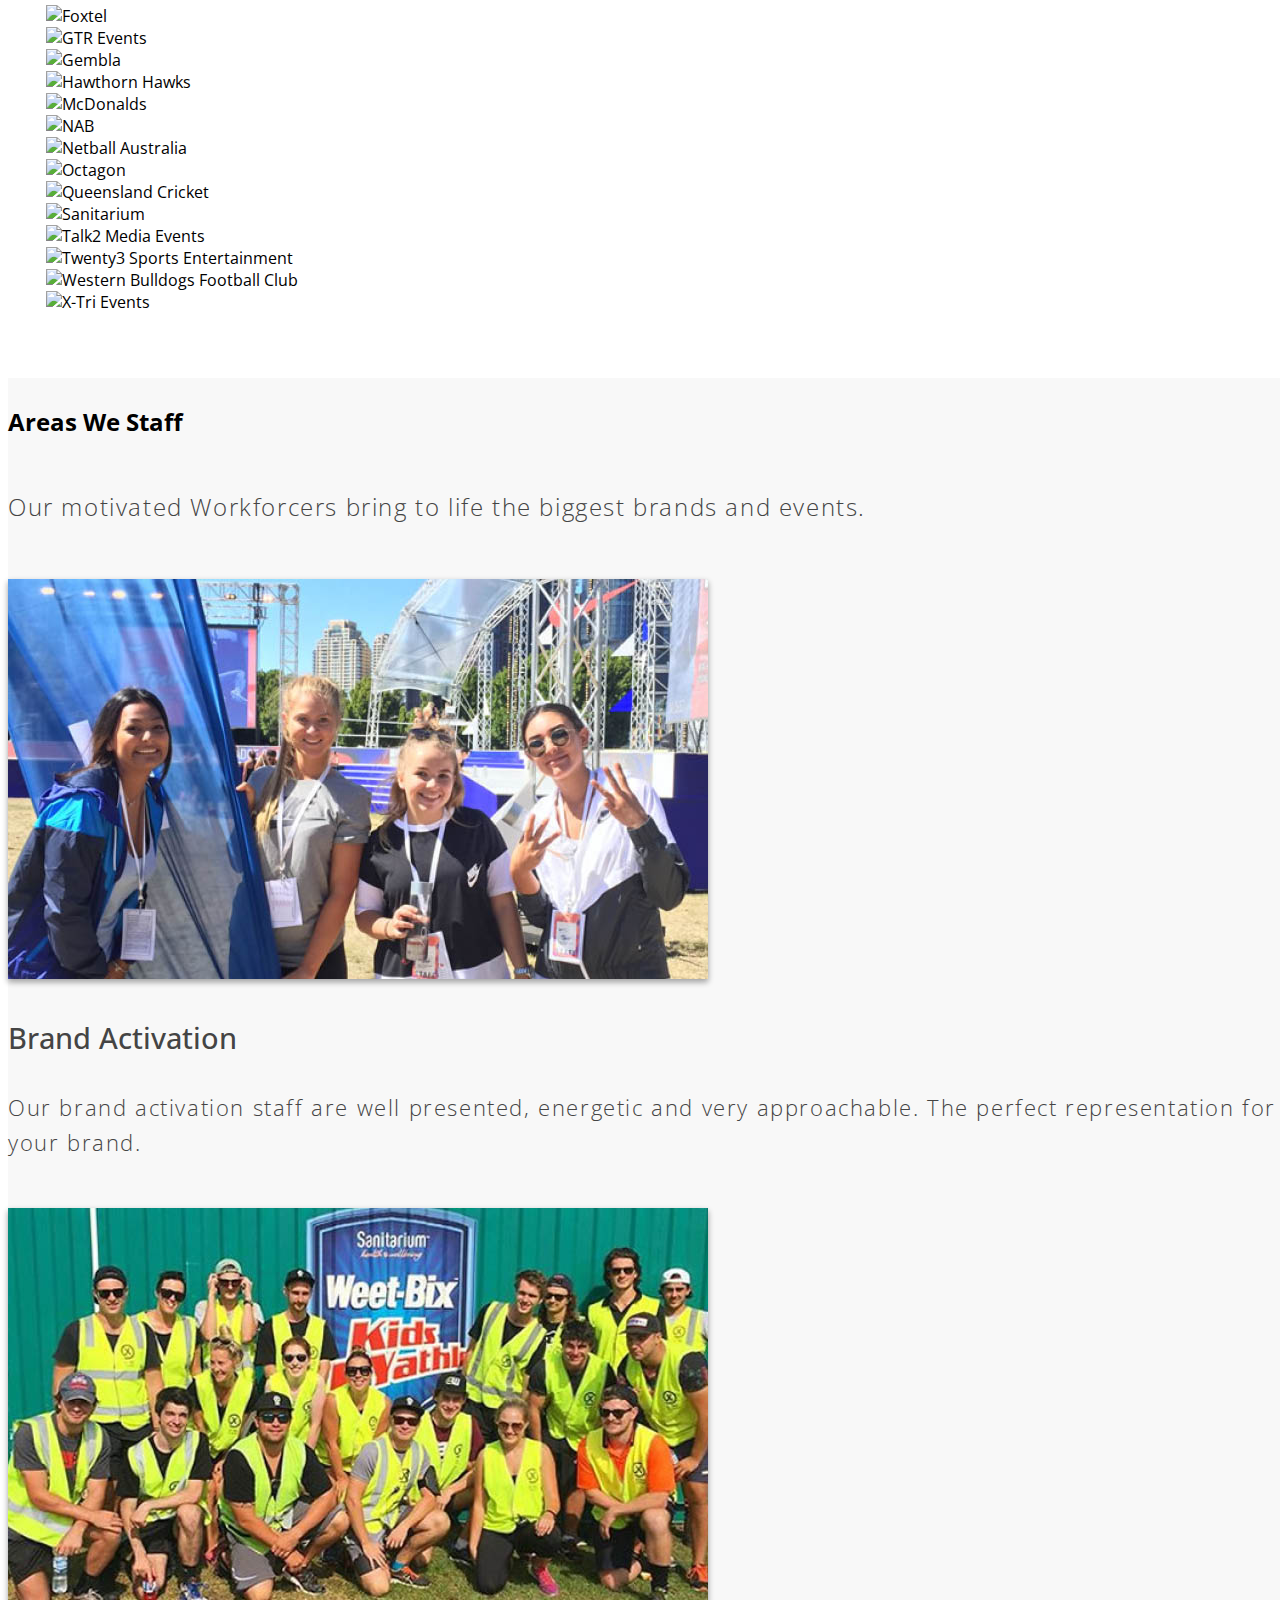
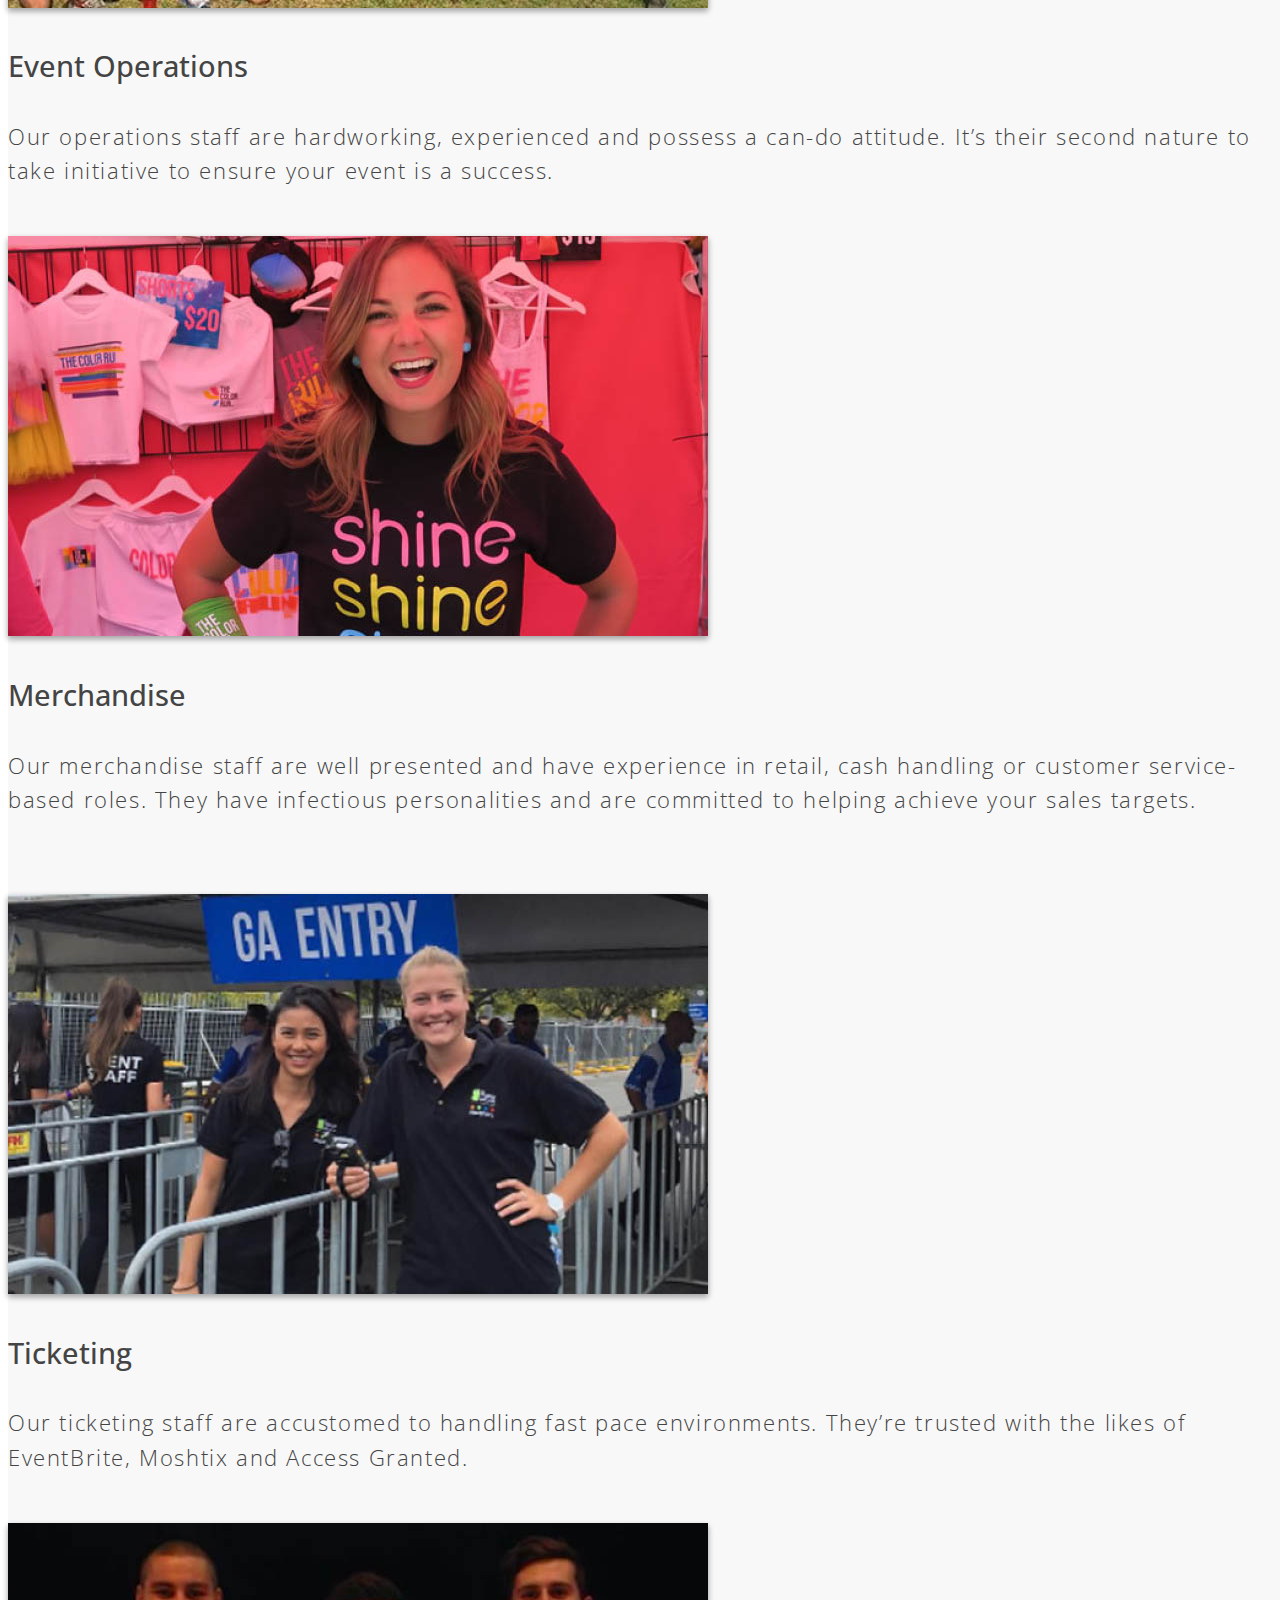
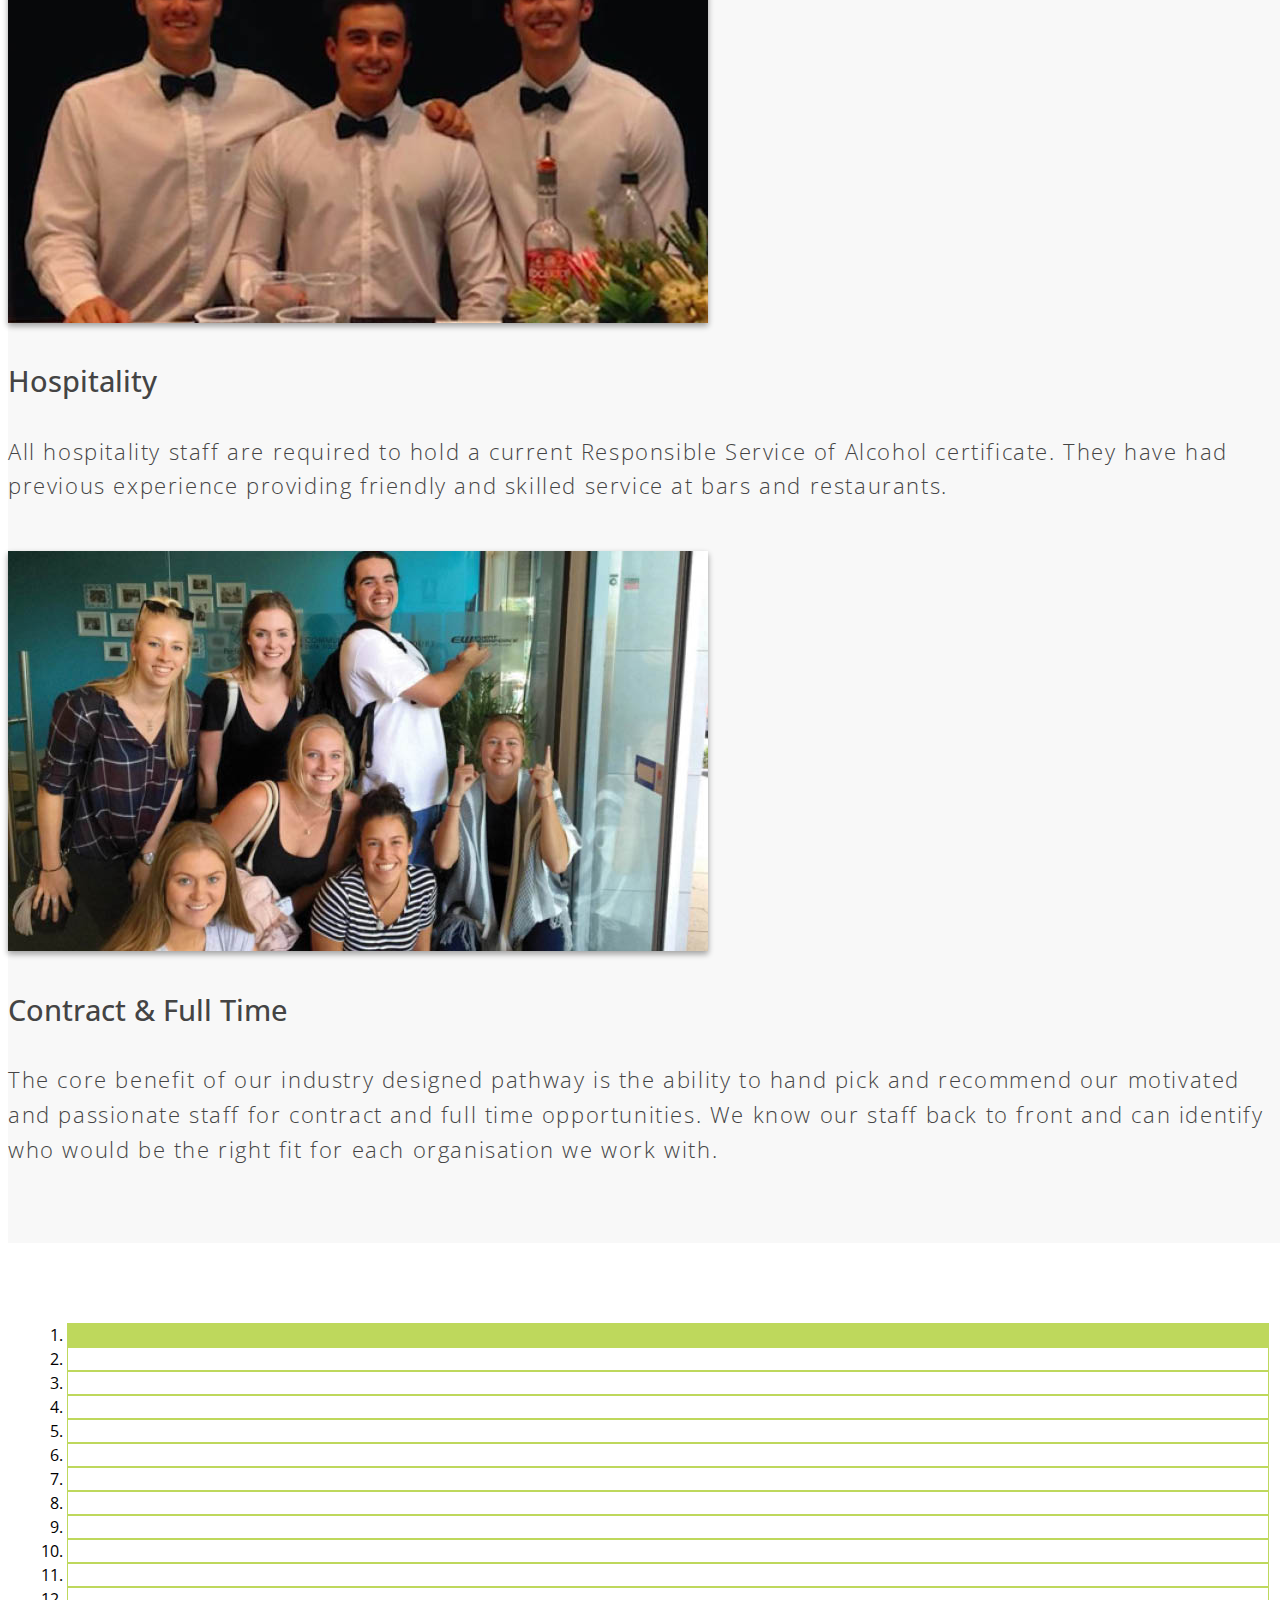
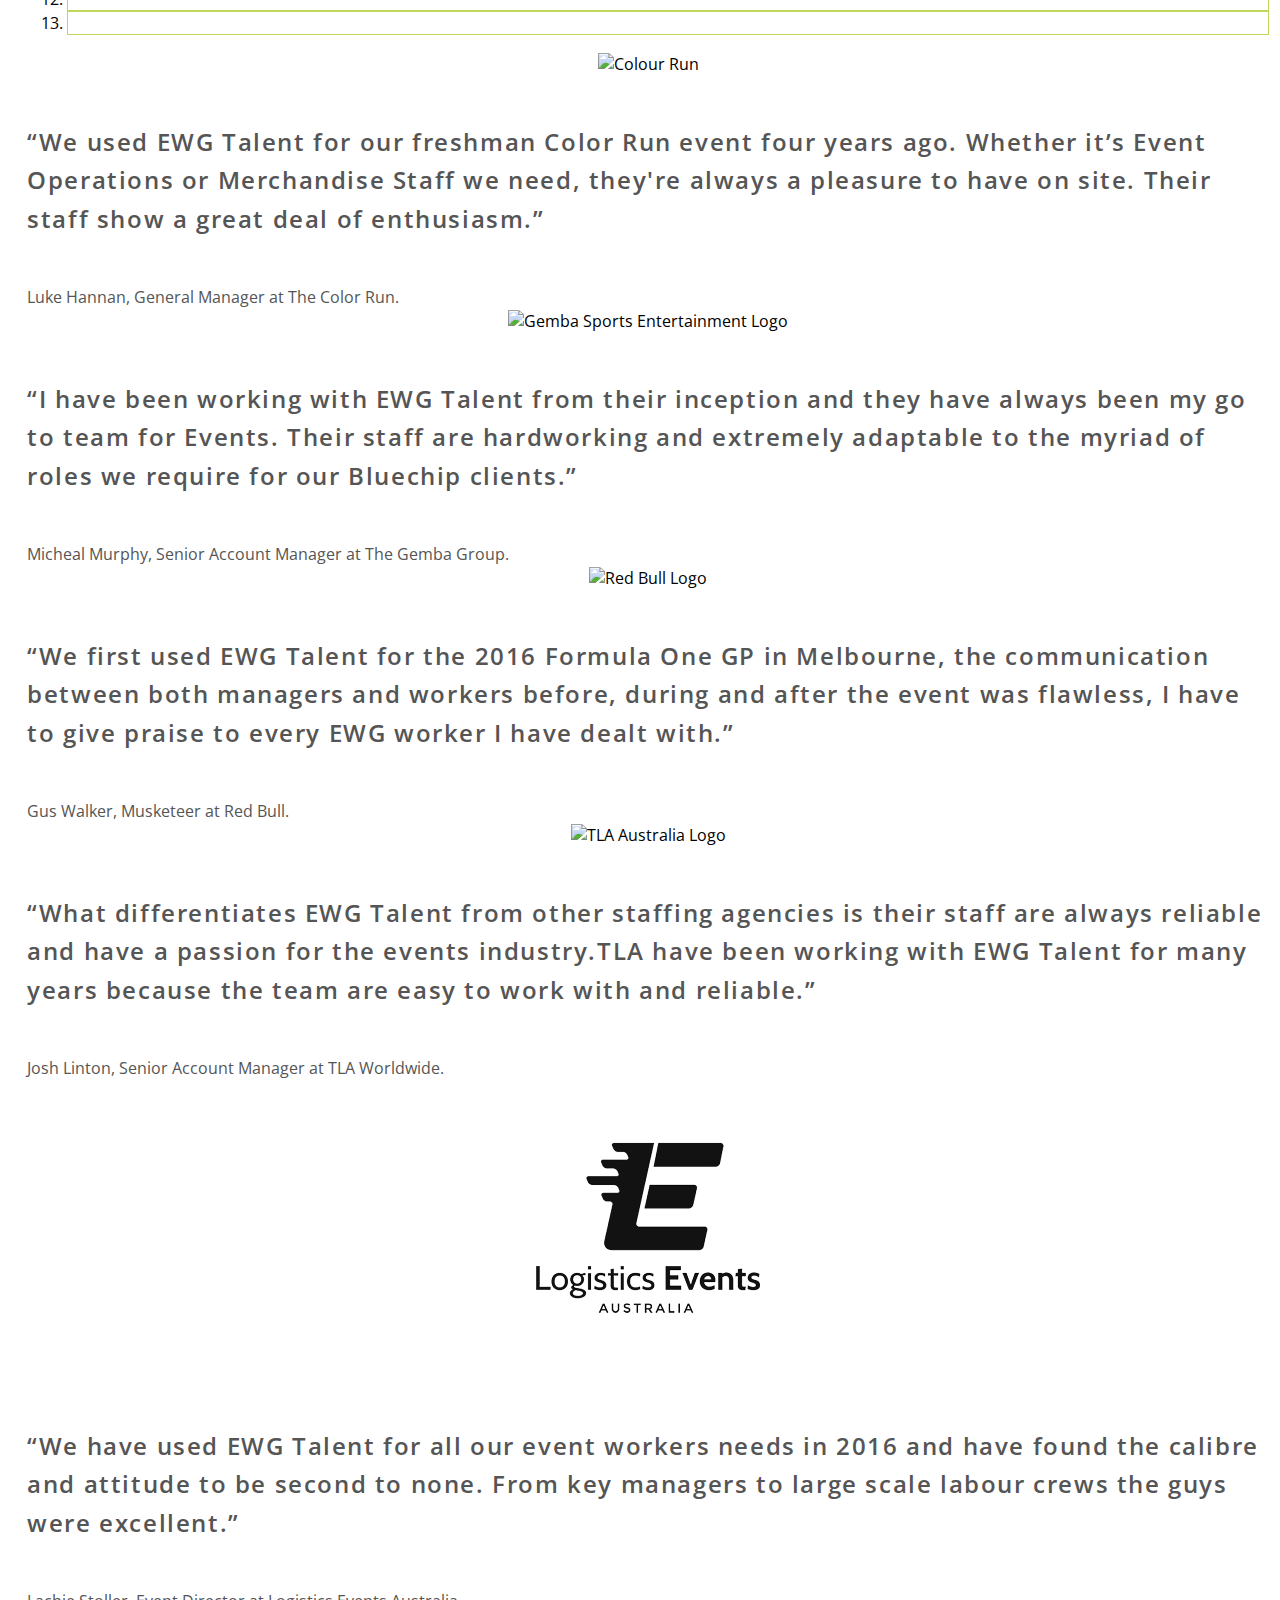
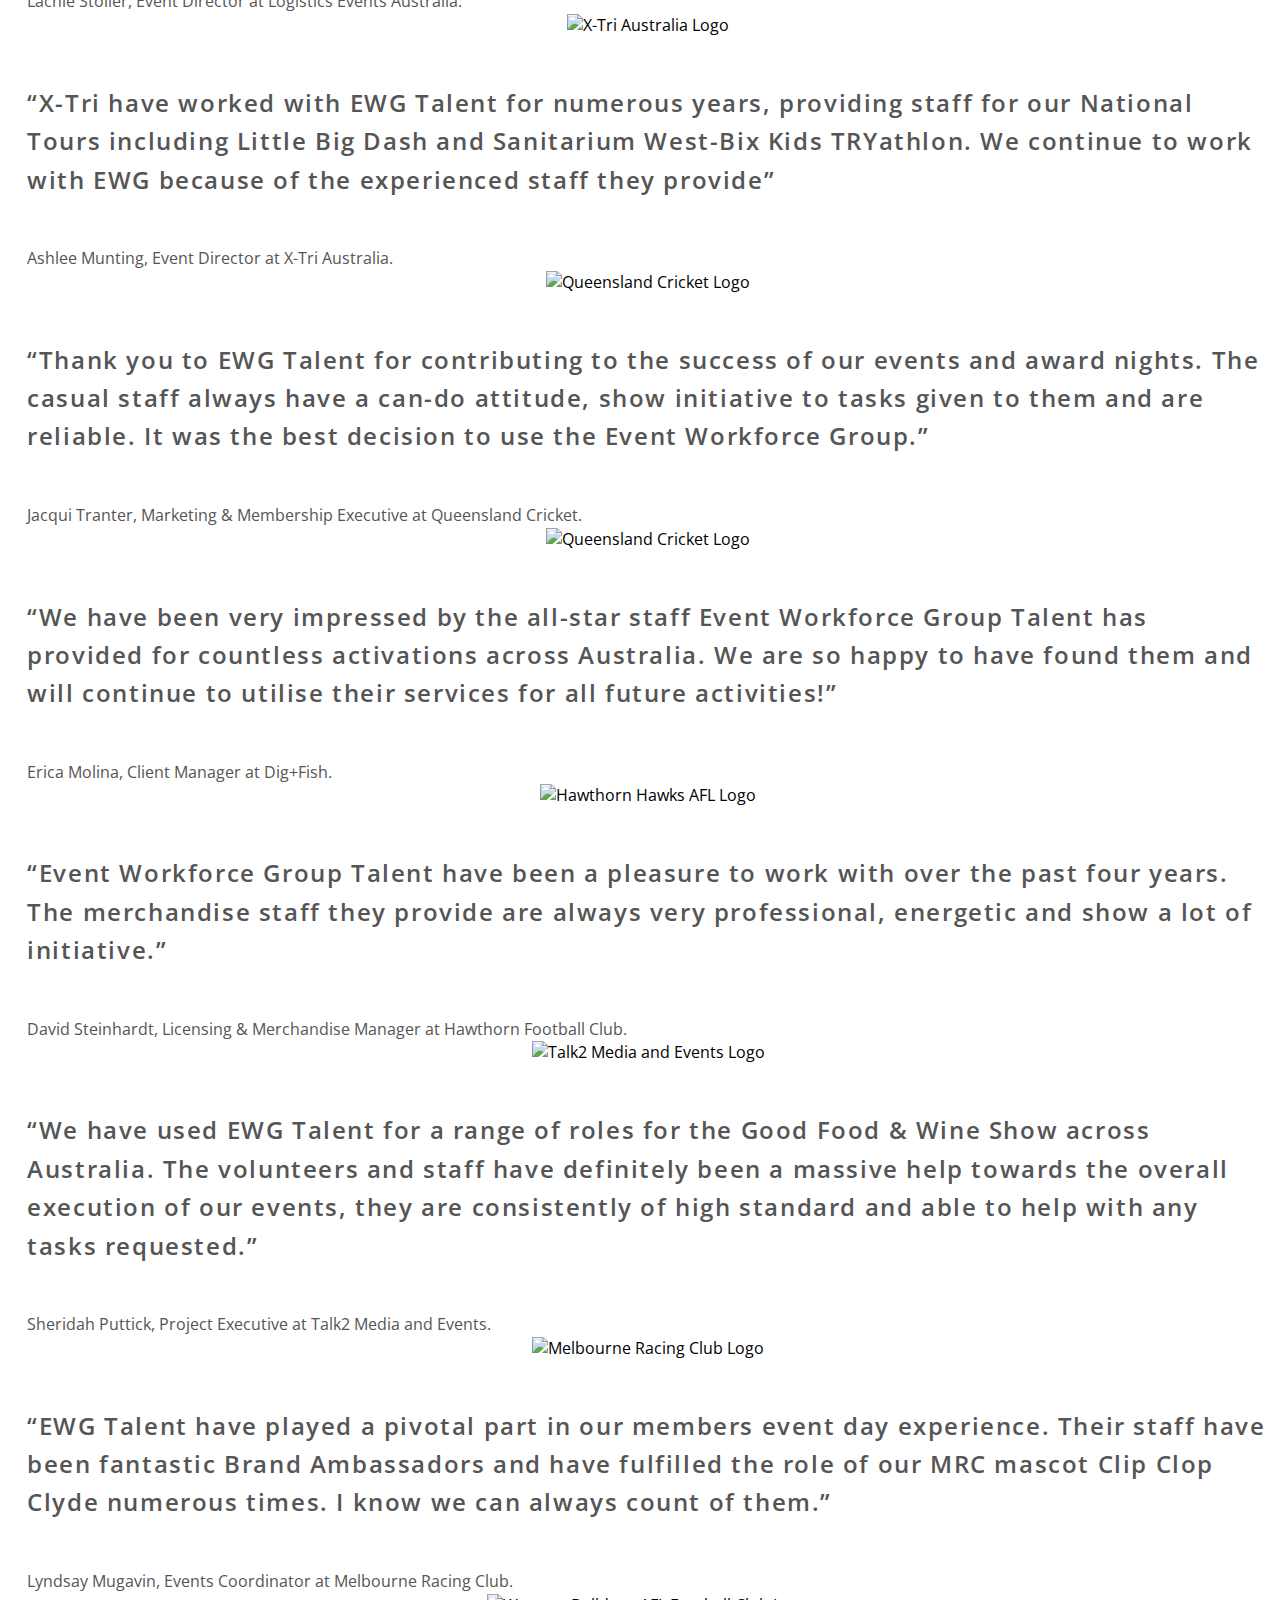
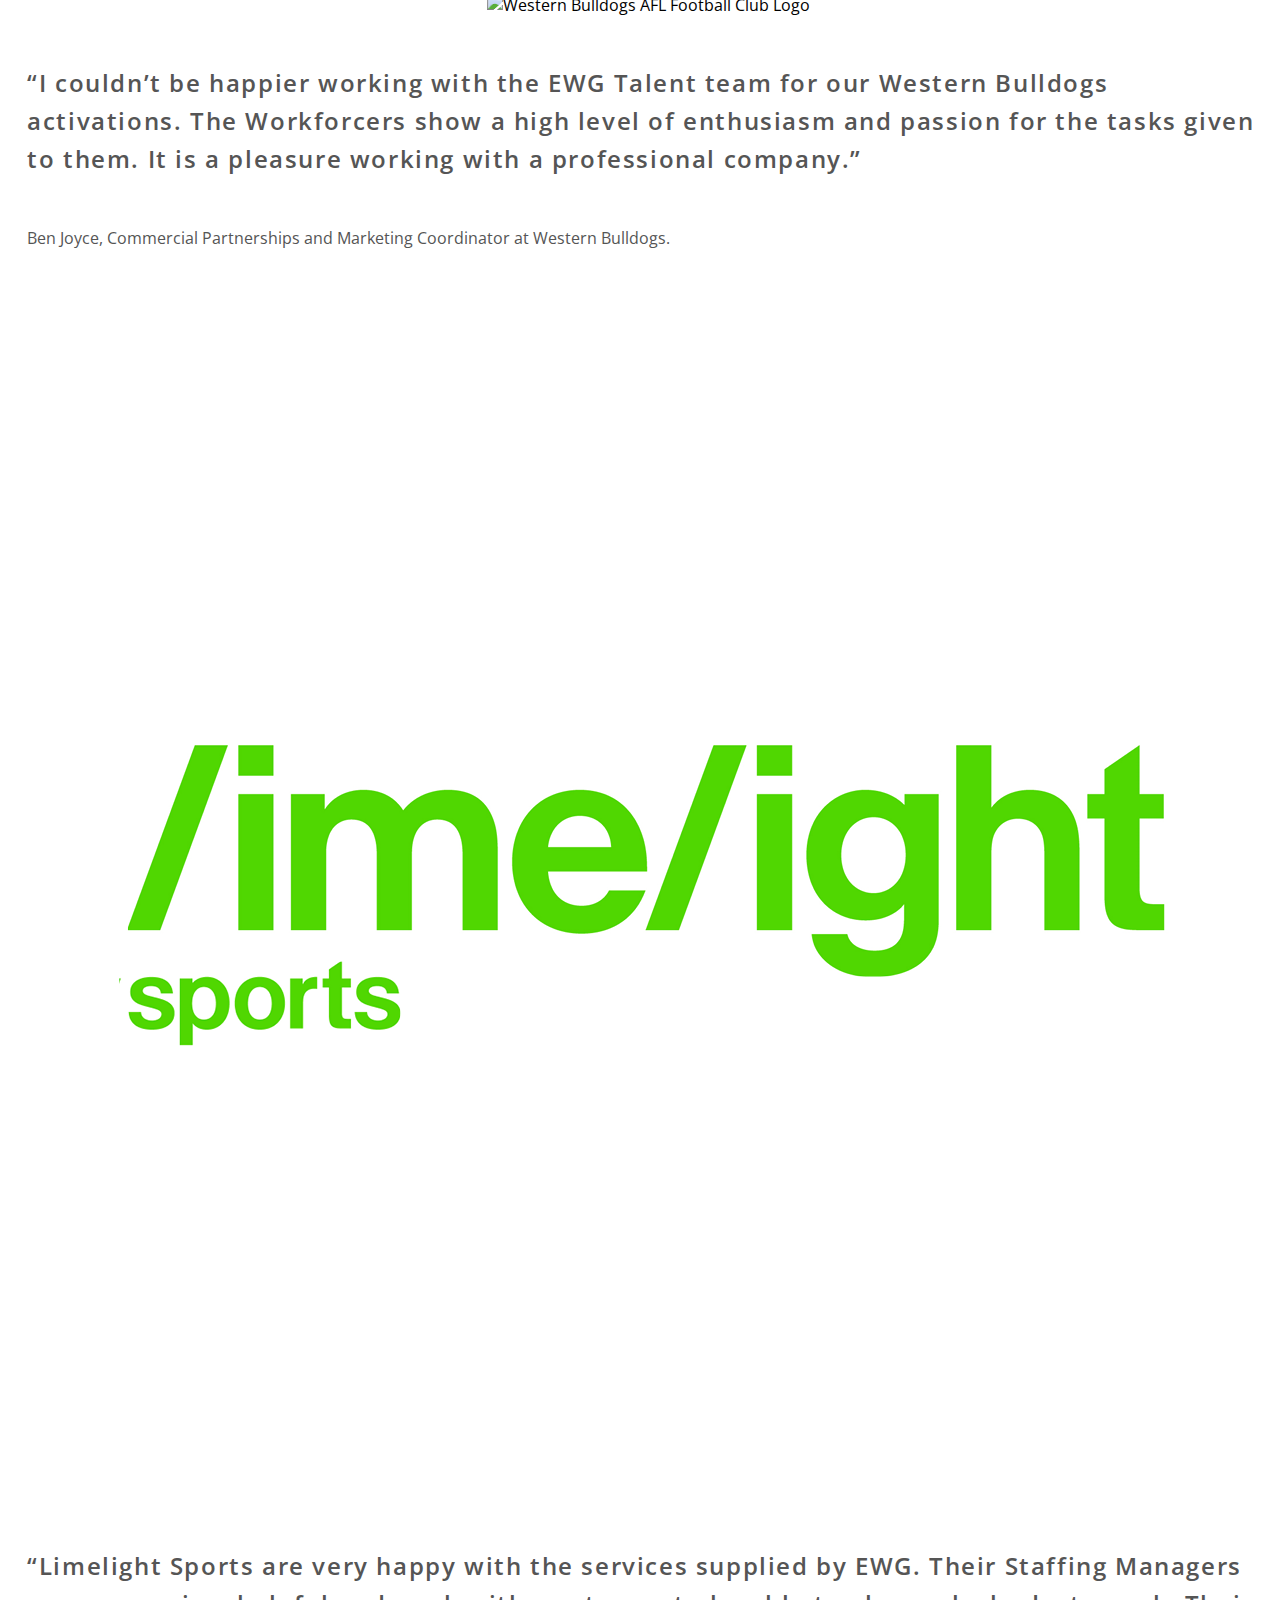
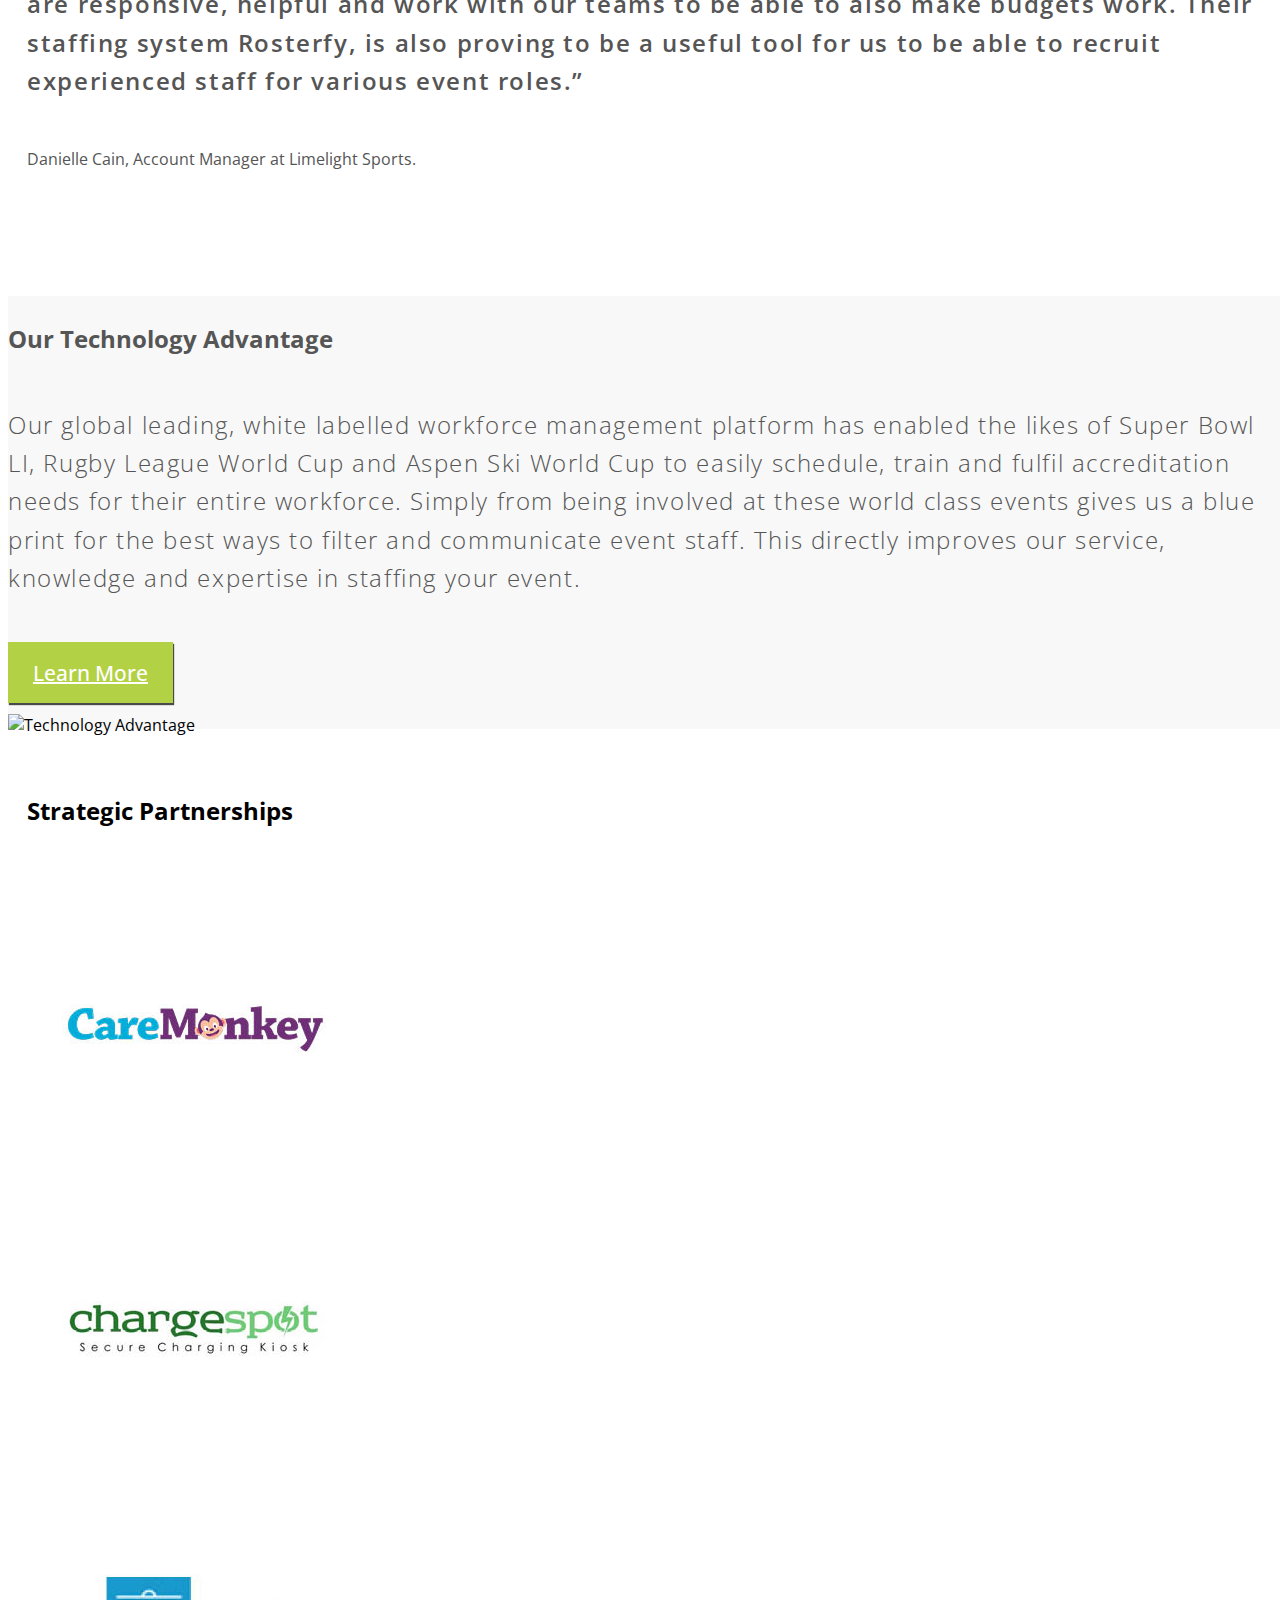
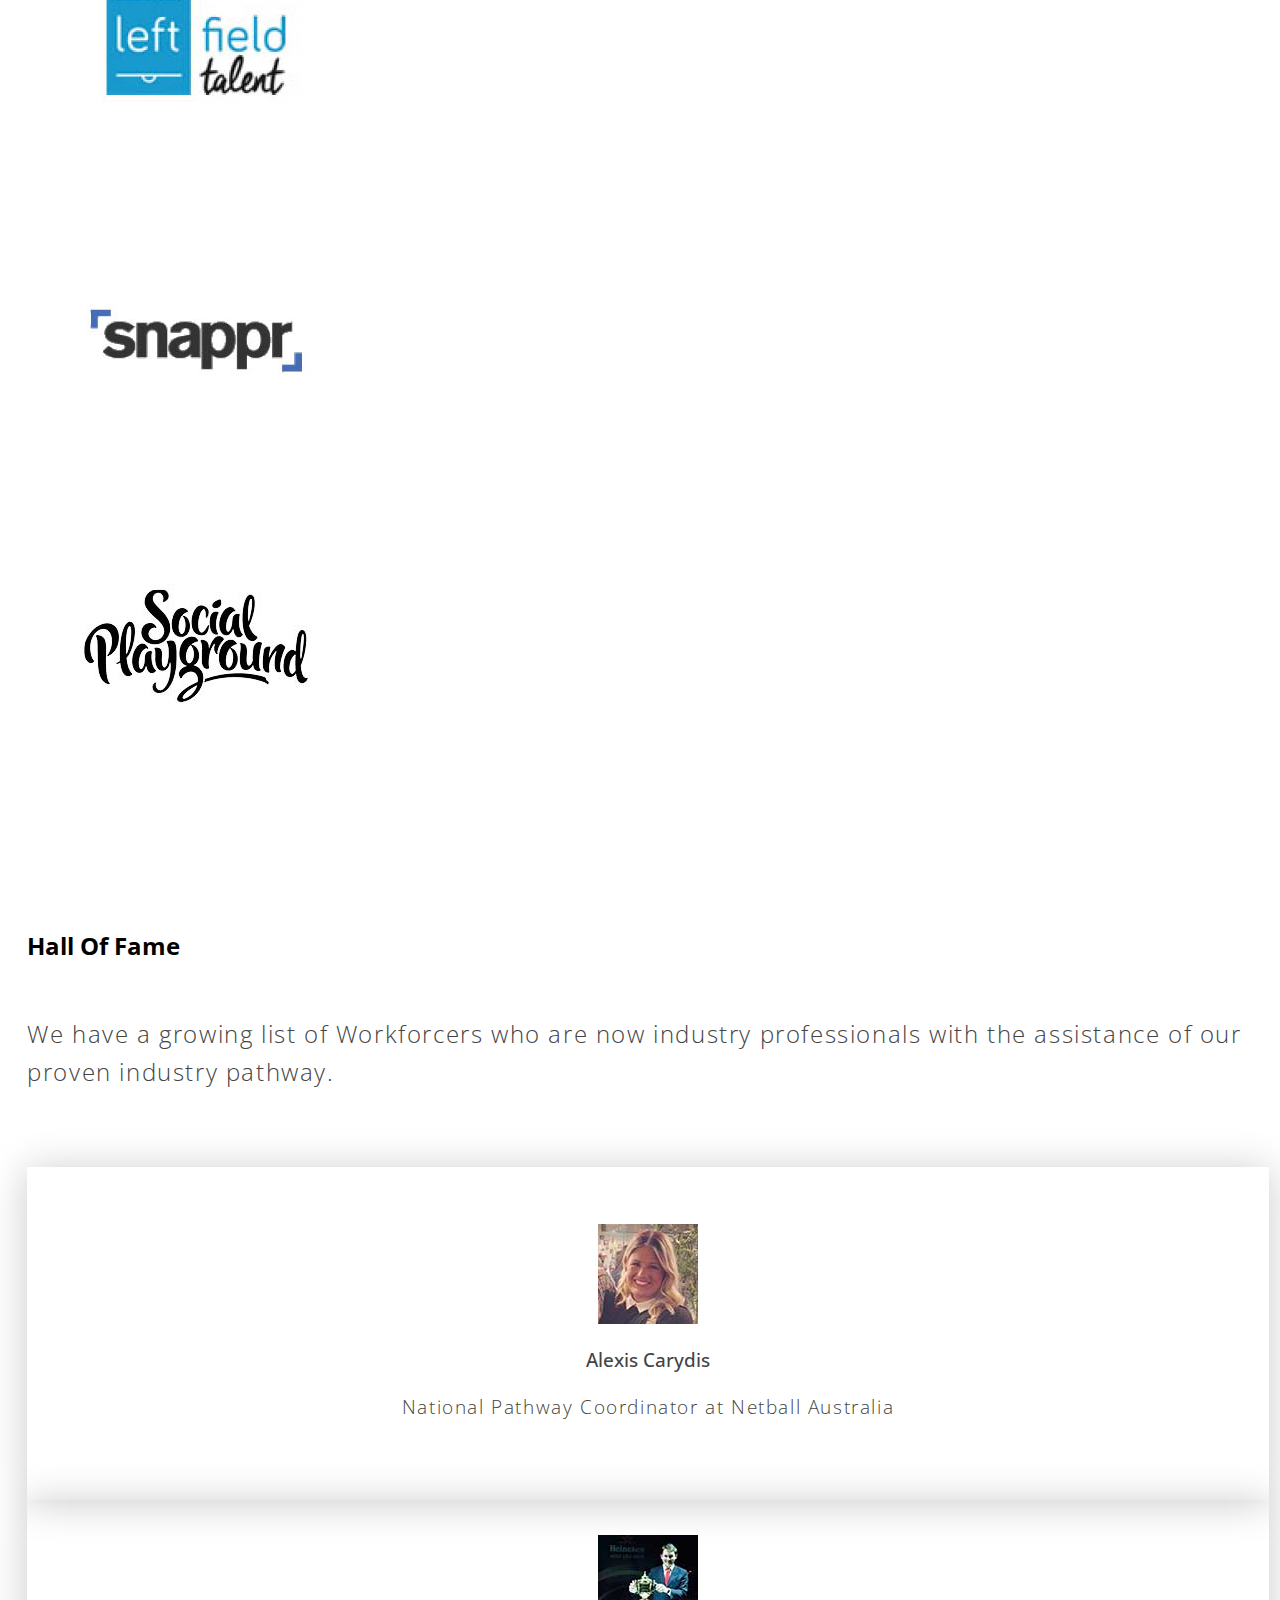
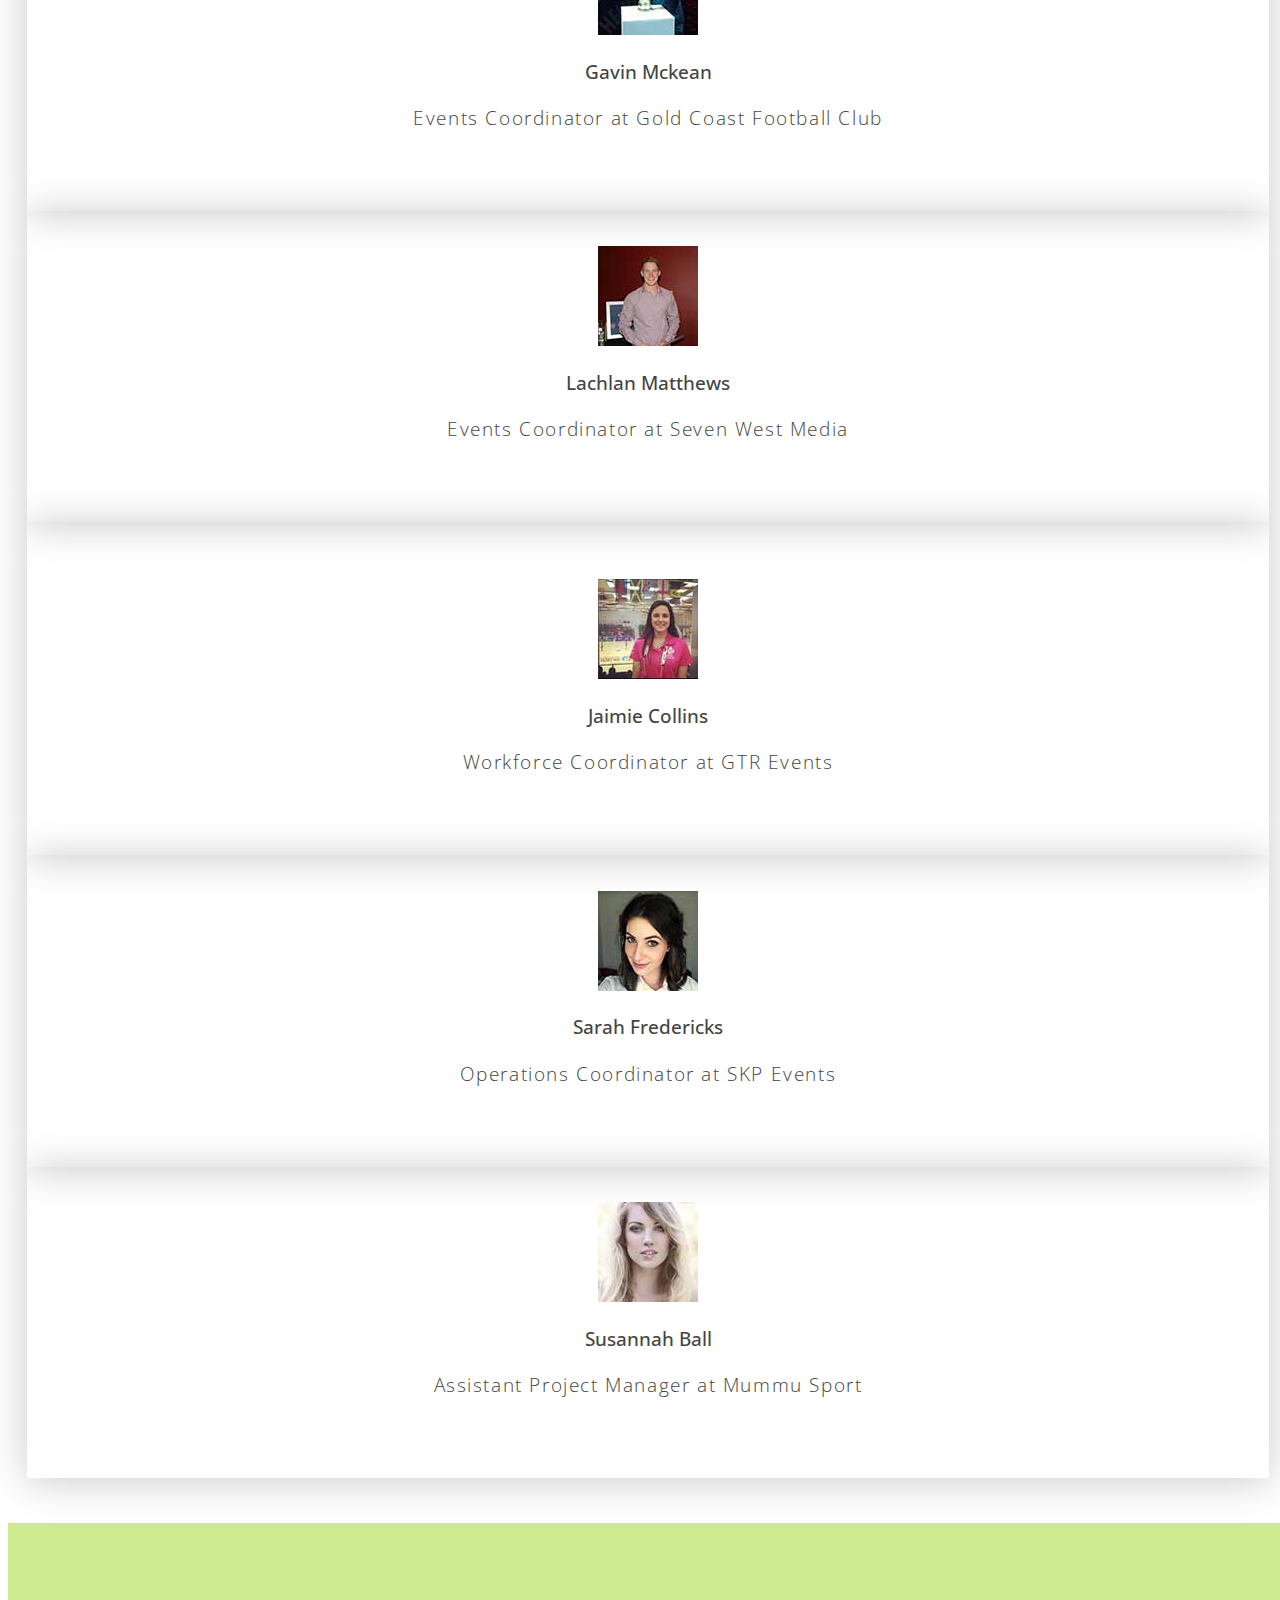
==== commit 92ebe3c5: "fixed stats header and changed button to get started" ====
--- a/index.html
+++ b/index.html
@@ -119,11 +119,11 @@
           <h2>Motivated Staff On Demand</h2>
           <p>Event Workforce Group Talent is the leading event workforce solution. We provide motivated and experienced staff (known as 'Workforcers') to events in all shapes and sizes. Beyond staffing, we take great pride in providing career pathways for students, recent graduates and professionals in the events, sport and entertainment industry. This uniquely designed pathway program lends itself to Workforcers wanting to make a good impression, this results in everyone putting their best foot and brightest smile forward to help make your event a great success.</p>
           <div class="header-button">
-              <a href="selection-process.html" class="btn btn-outline">Learn More</a>
+              <a href="selection-process.html" class="btn btn-outline">Our Selection Process</a>
           </div>
         </div>
         <div data-aos="fade-right" data-aos-once="true" class="col-lg-5 col-sm-pull-6 col-sm-6">
-          <img class="featurette-image img-responsive img-rounded " src="assets/images/portal_mockup.png" alt="Staff Portal">
+          <img class="featurette-image img-responsive img-rounded" src="assets/images/portal_mockup.png" alt="Staff Portal">
         </div>
       </div>
     </div>
@@ -450,7 +450,7 @@
           </div>
         </div>
         <div data-aos="fade-right" data-aos-once="true" class="col-lg-5 col-sm-pull-6 col-sm-6">
-          <img class="featurette-image img-responsive img-rounded " src="assets/images/tech_advantage.png" alt="Technology Advantage">
+          <img class="featurette-image img-responsive img-rounded" src="assets/images/tech_advantage.png" alt="Technology Advantage">
         </div>
       </div>
     </div>
--- a/css/landing-page.css
+++ b/css/landing-page.css
@@ -51,21 +51,22 @@
 }
 
 .text-info {
-    background: #ffc107;
+    background: #B3D144;
     padding: 0.8em 0.8em 0.8em 0.8em;
     border-radius: 5px;
     color: #fff;
 }
 
 .text-info:hover {
-  background: #ffa000;
+  background: #99b23b;
+  color: #555;
 }
 
 .btn-primary,
 .btn-primary:active {
-	background-color: #ffc107;
+	background-color: #99b23b;
 	border-color: #555;
-	color: #555;
+	color: #fff;
 	margin: 1.3em 0;
 	padding: 0.5em;
 	font-size: 1.3em;
@@ -77,8 +78,8 @@
 .btn-outline:focus {
 	position: relative;
 	top: 0.5rem;
-	background-color: #ffc107;
-	color: #555;
+	background-color: #B3D144;
+	color: #fff;
 	border: none;
 	padding: 0.8em 1.2em 0.8em 1.2em;
 	font-size: 1.3em;
@@ -403,7 +404,9 @@
 
 .portfolio-item {
   margin-bottom: 1.5em;
-}
+  font-size: 90%;
+}
+
 
 .path {
   position: relative;
@@ -424,7 +427,6 @@
     background-size: cover;
 }
 .featurette-image {
-	box-shadow: 0 3px 6px rgba(0, 0, 0, 0.16), 0 3px 6px rgba(0, 0, 0, 0.23);
 	position: relative;
 	top: 2.2em;
 }
@@ -478,10 +480,6 @@
 
 .cta {
   padding-top: 0;
-}
-
-.featurette-image {
-	box-shadow: 0 3px 6px rgba(0, 0, 0, 0.16), 0 3px 6px rgba(0, 0, 0, 0.23); 
 }
 
 .section-heading {
@@ -609,8 +607,16 @@
 }
 
 .stats-header {
-  padding: 0 0 3em 0;
+  padding: 0 0 1em 0;
   color: #555;
+}
+
+.stats-header h1 {
+  font-family: 'Open Sans', Helvetica;
+	color: #555;
+	font-weight: 700;
+	text-transform: uppercase;
+	font-size: 2.18em;
 }
 
 .counter-item i {
@@ -629,7 +635,7 @@
 
 .counter-item p {
 	color: #555;
-	font-size: 2em;
+	font-size: 1.8em !important;
 	margin-top: 0;
 	font-weight: 300;
 }
@@ -971,7 +977,7 @@
 }
 
 .btn:hover {
-  background-color:#ffa000;
+  background-color:#BED85C;
   color:#555;
 }
 
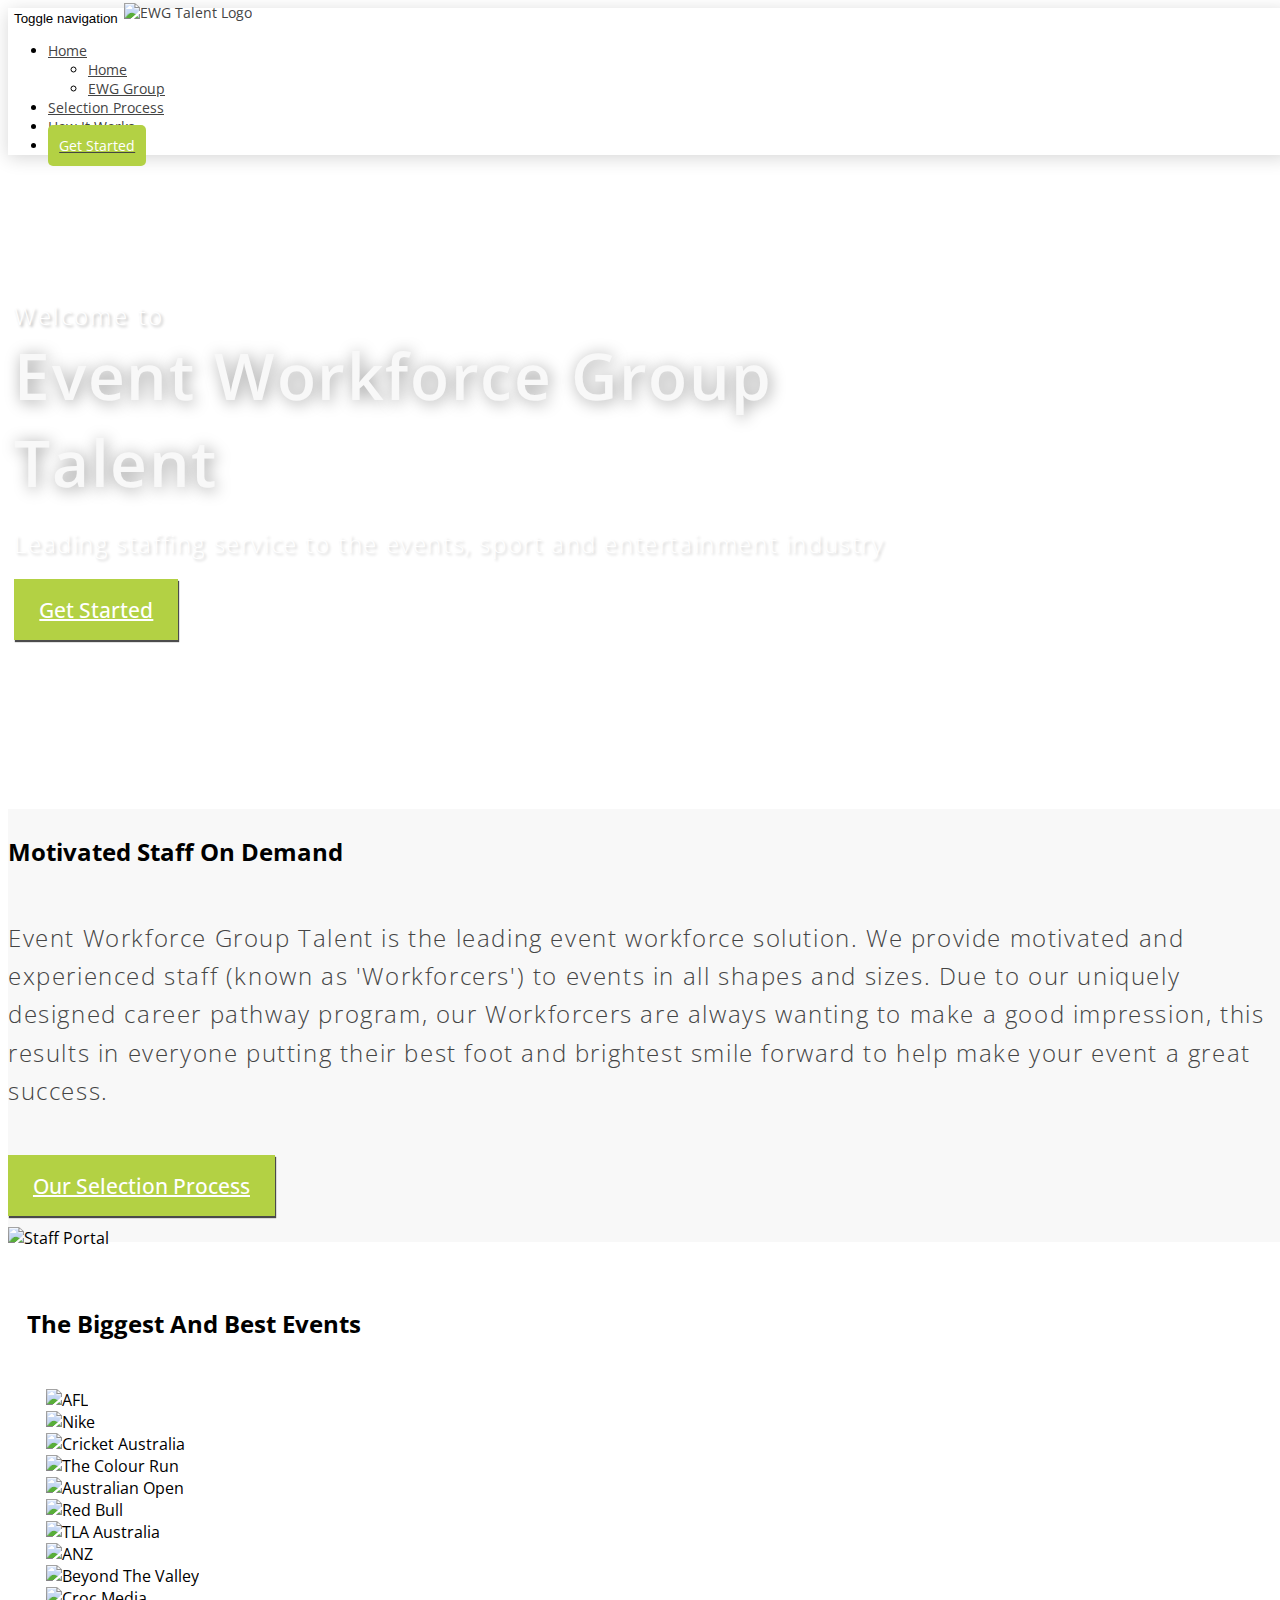
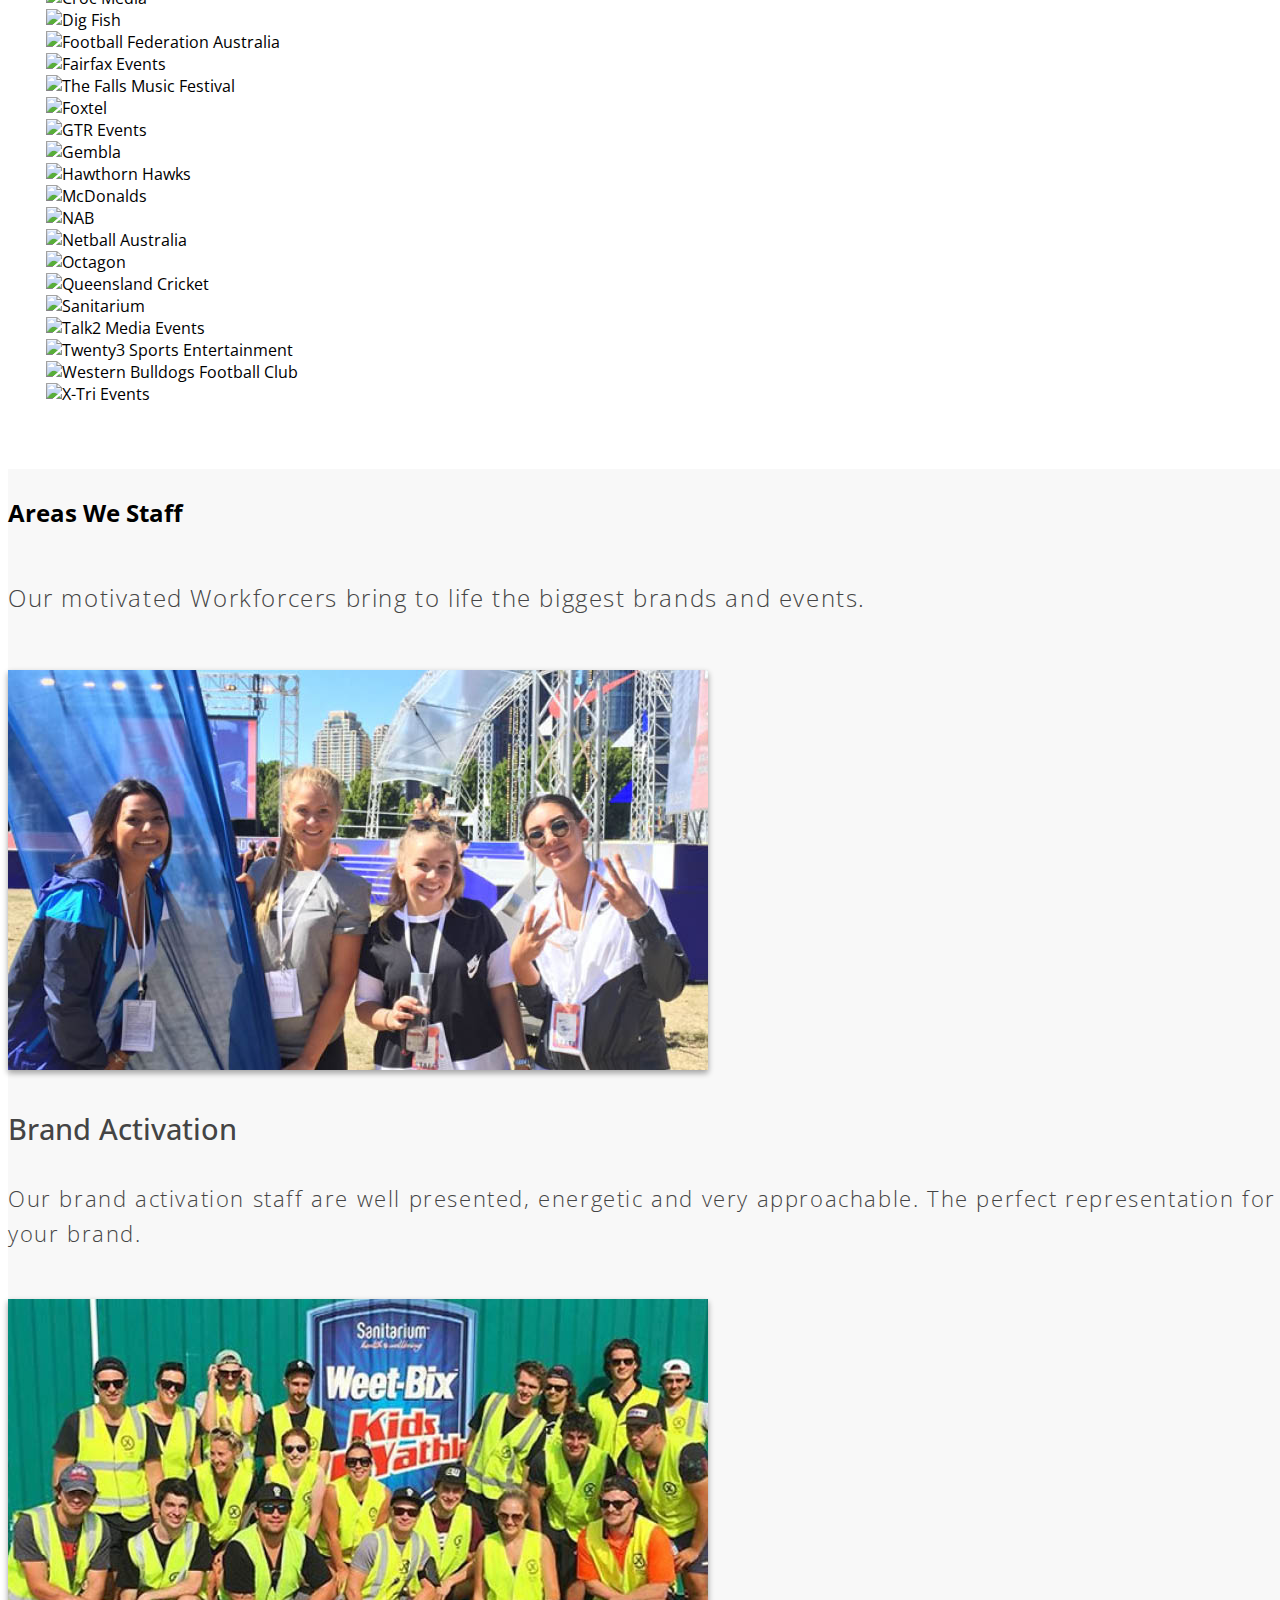
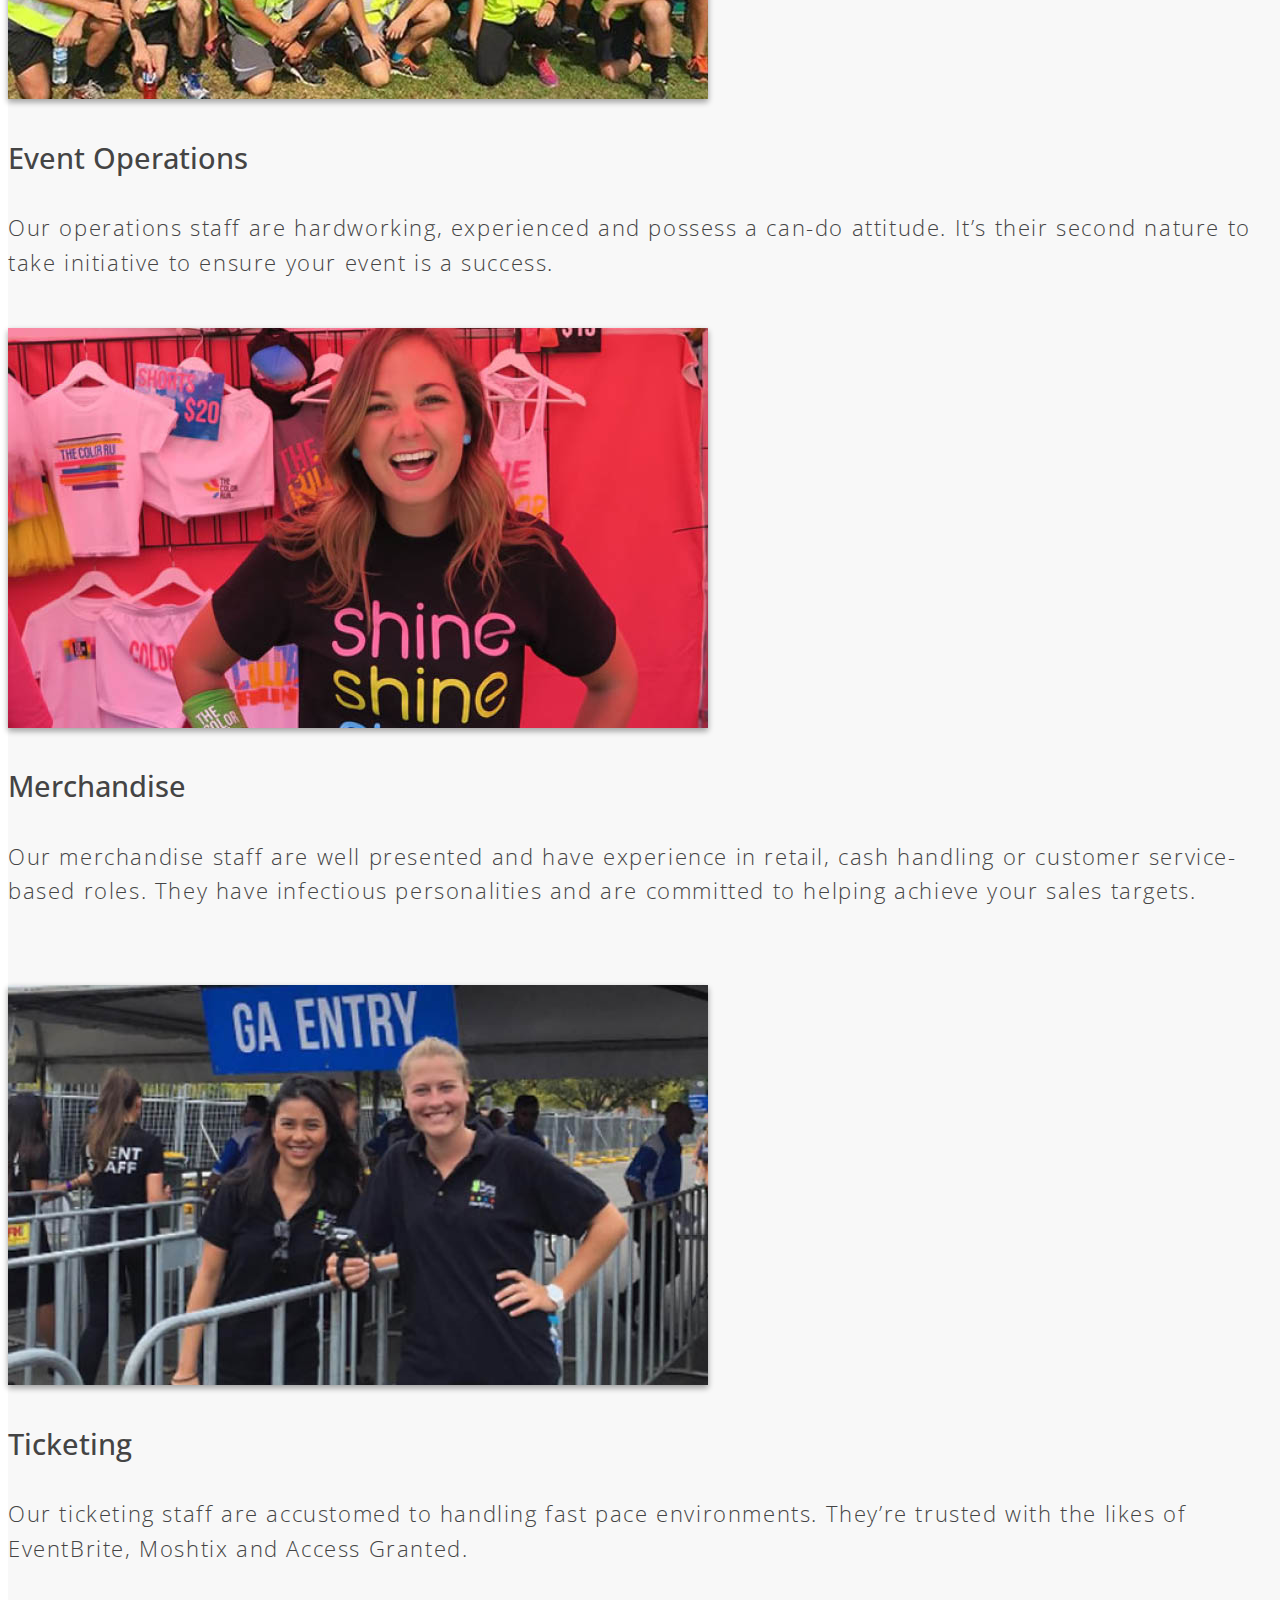
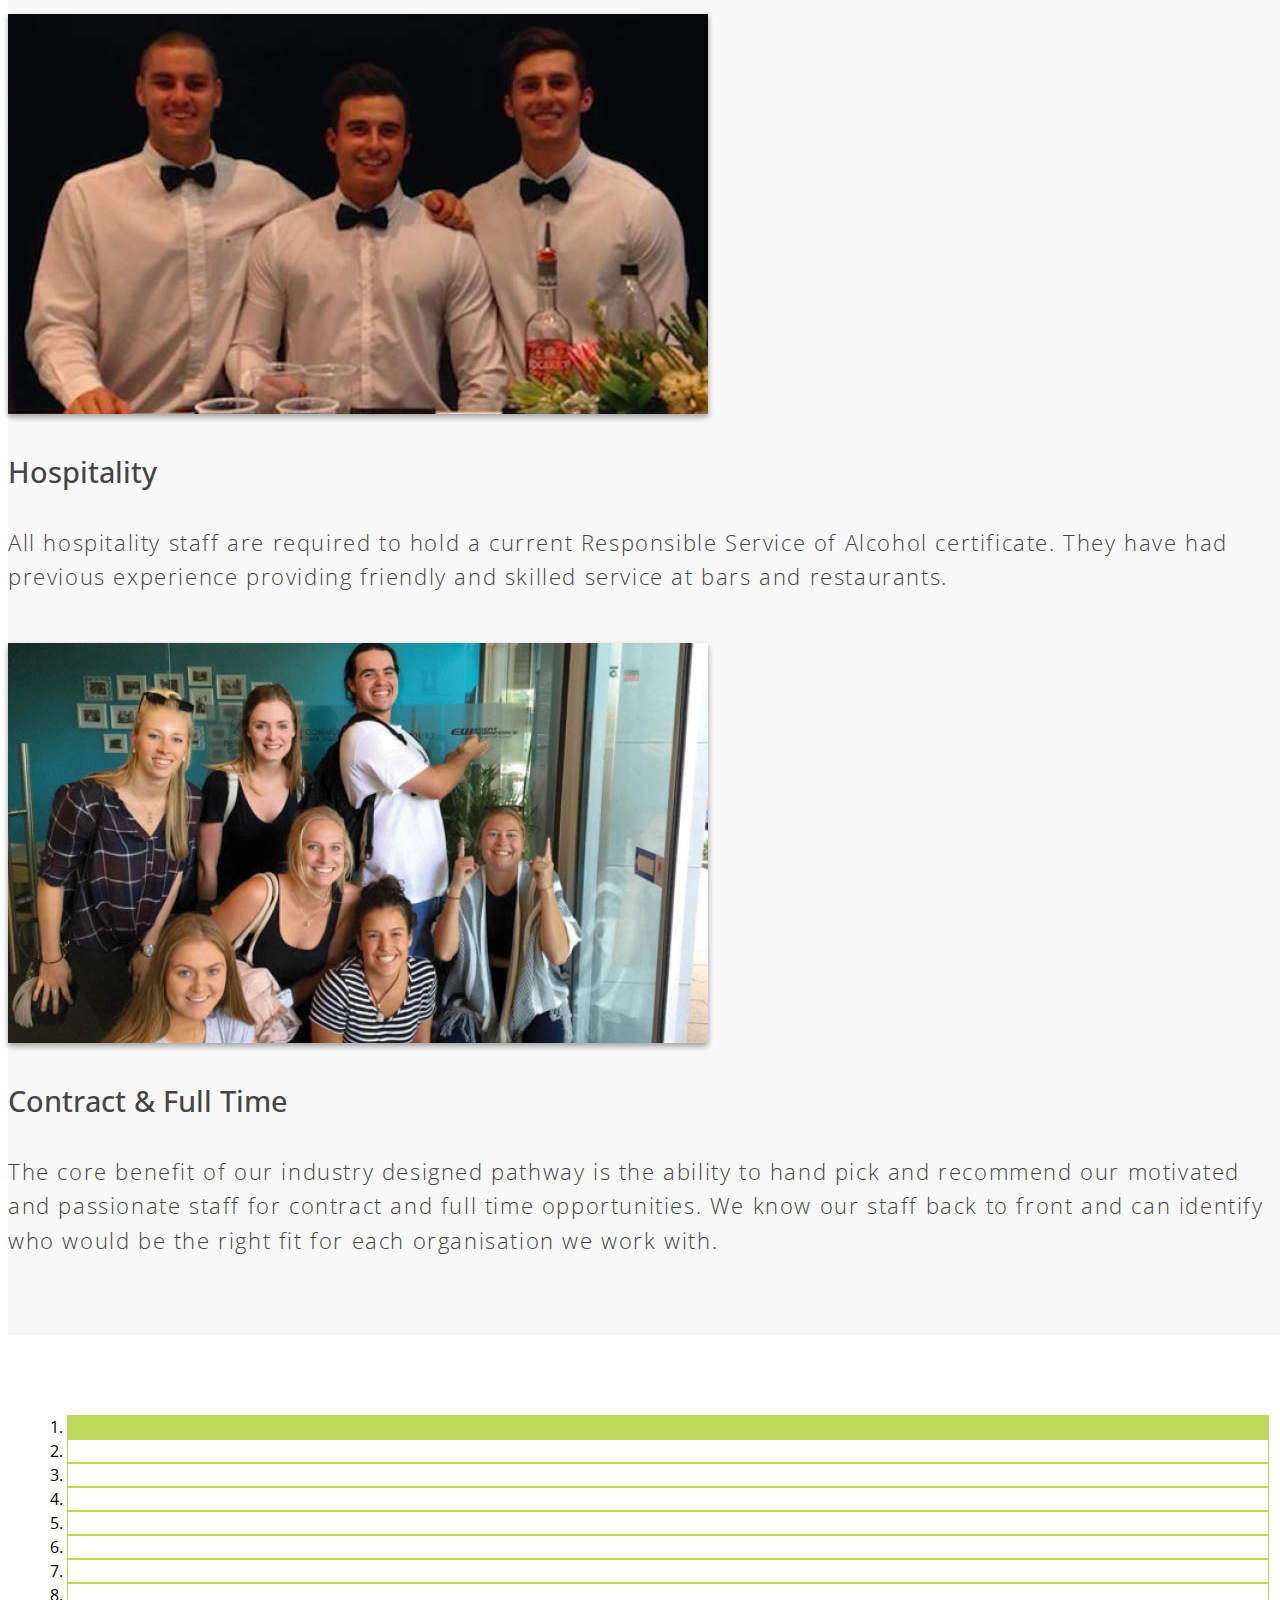
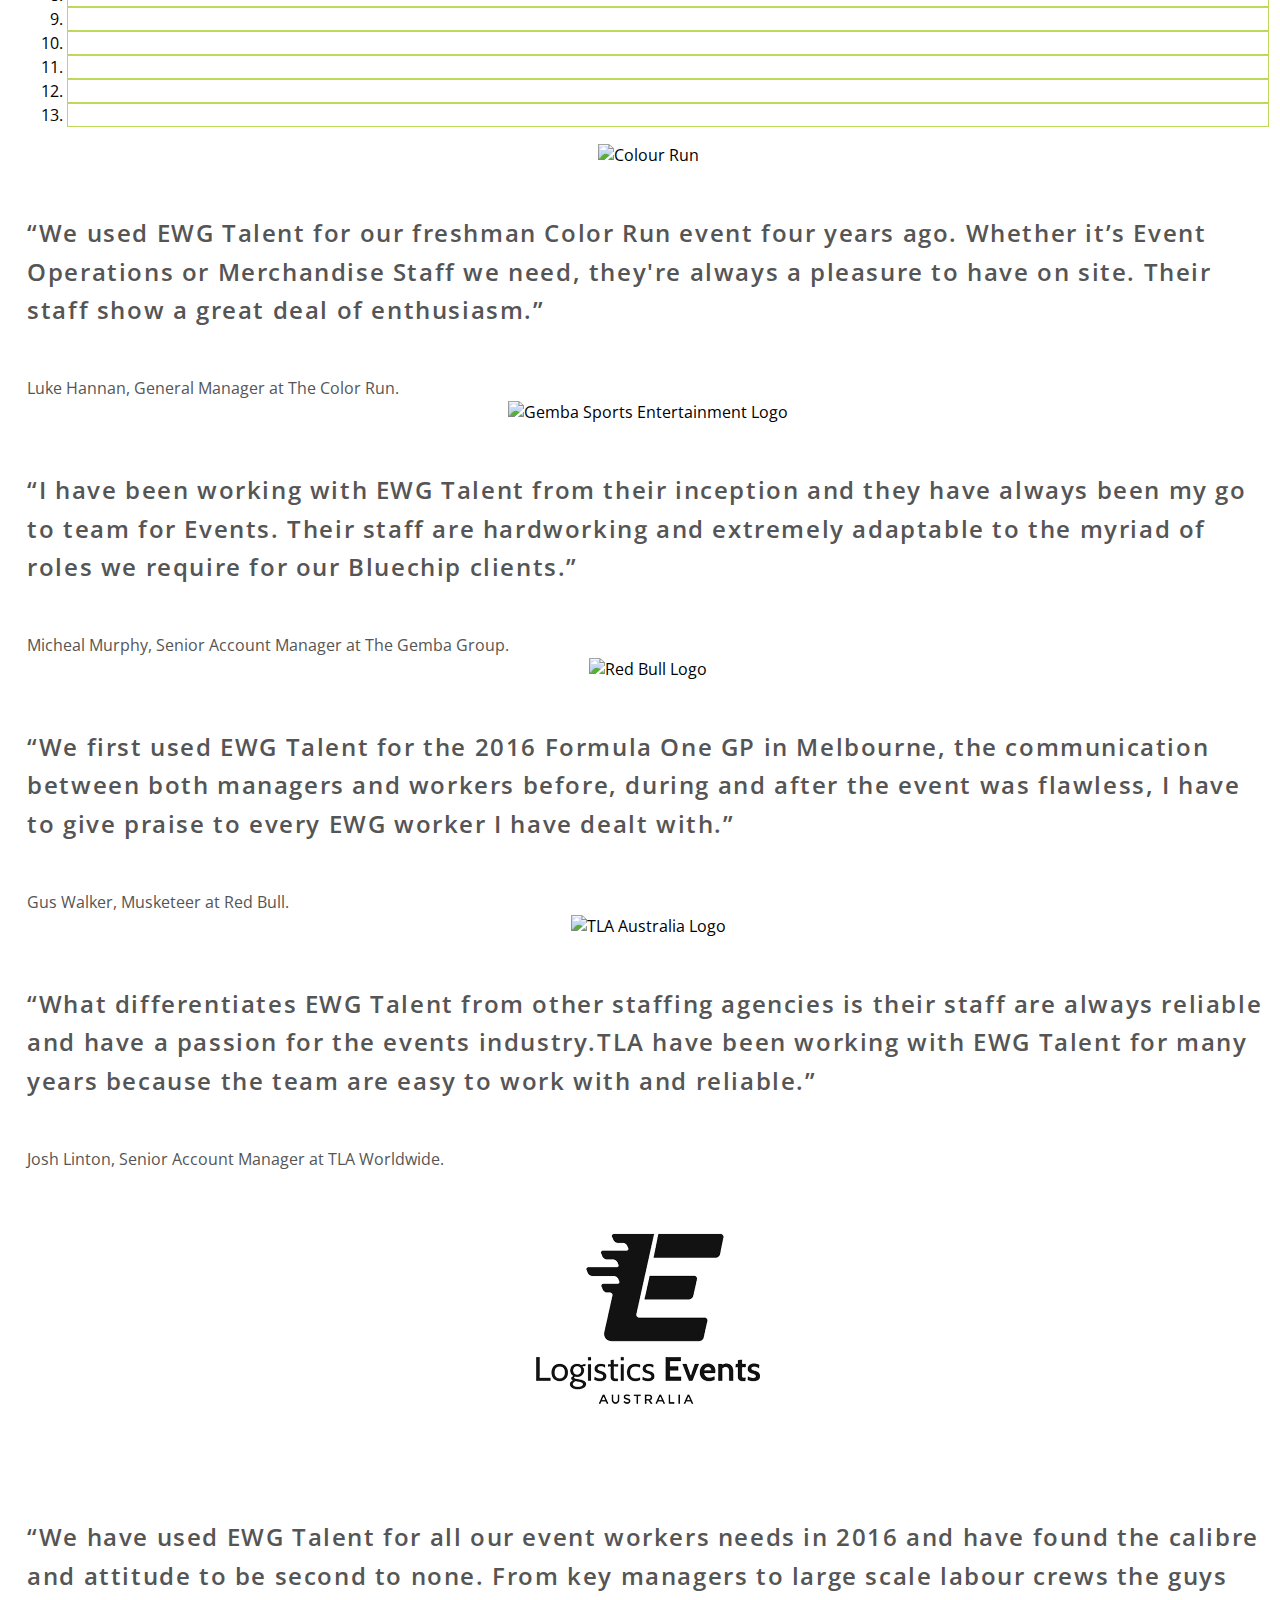
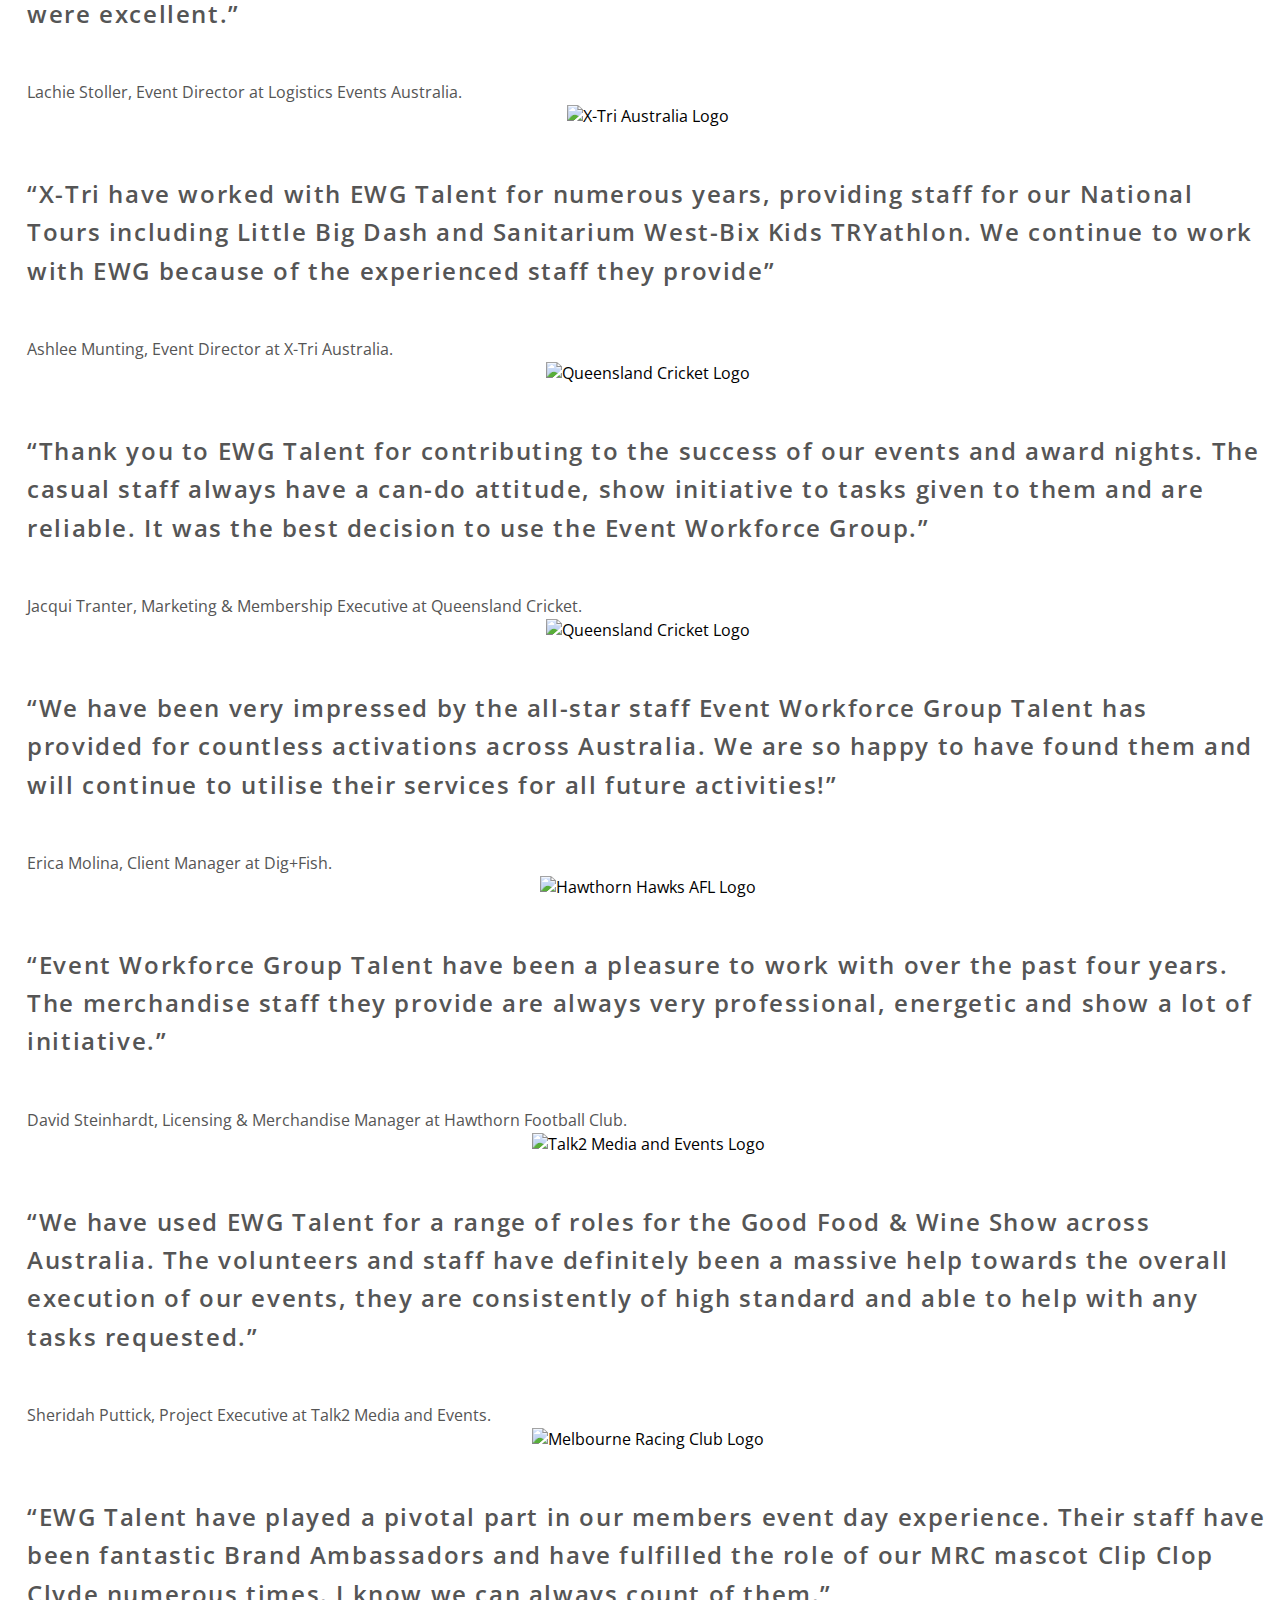
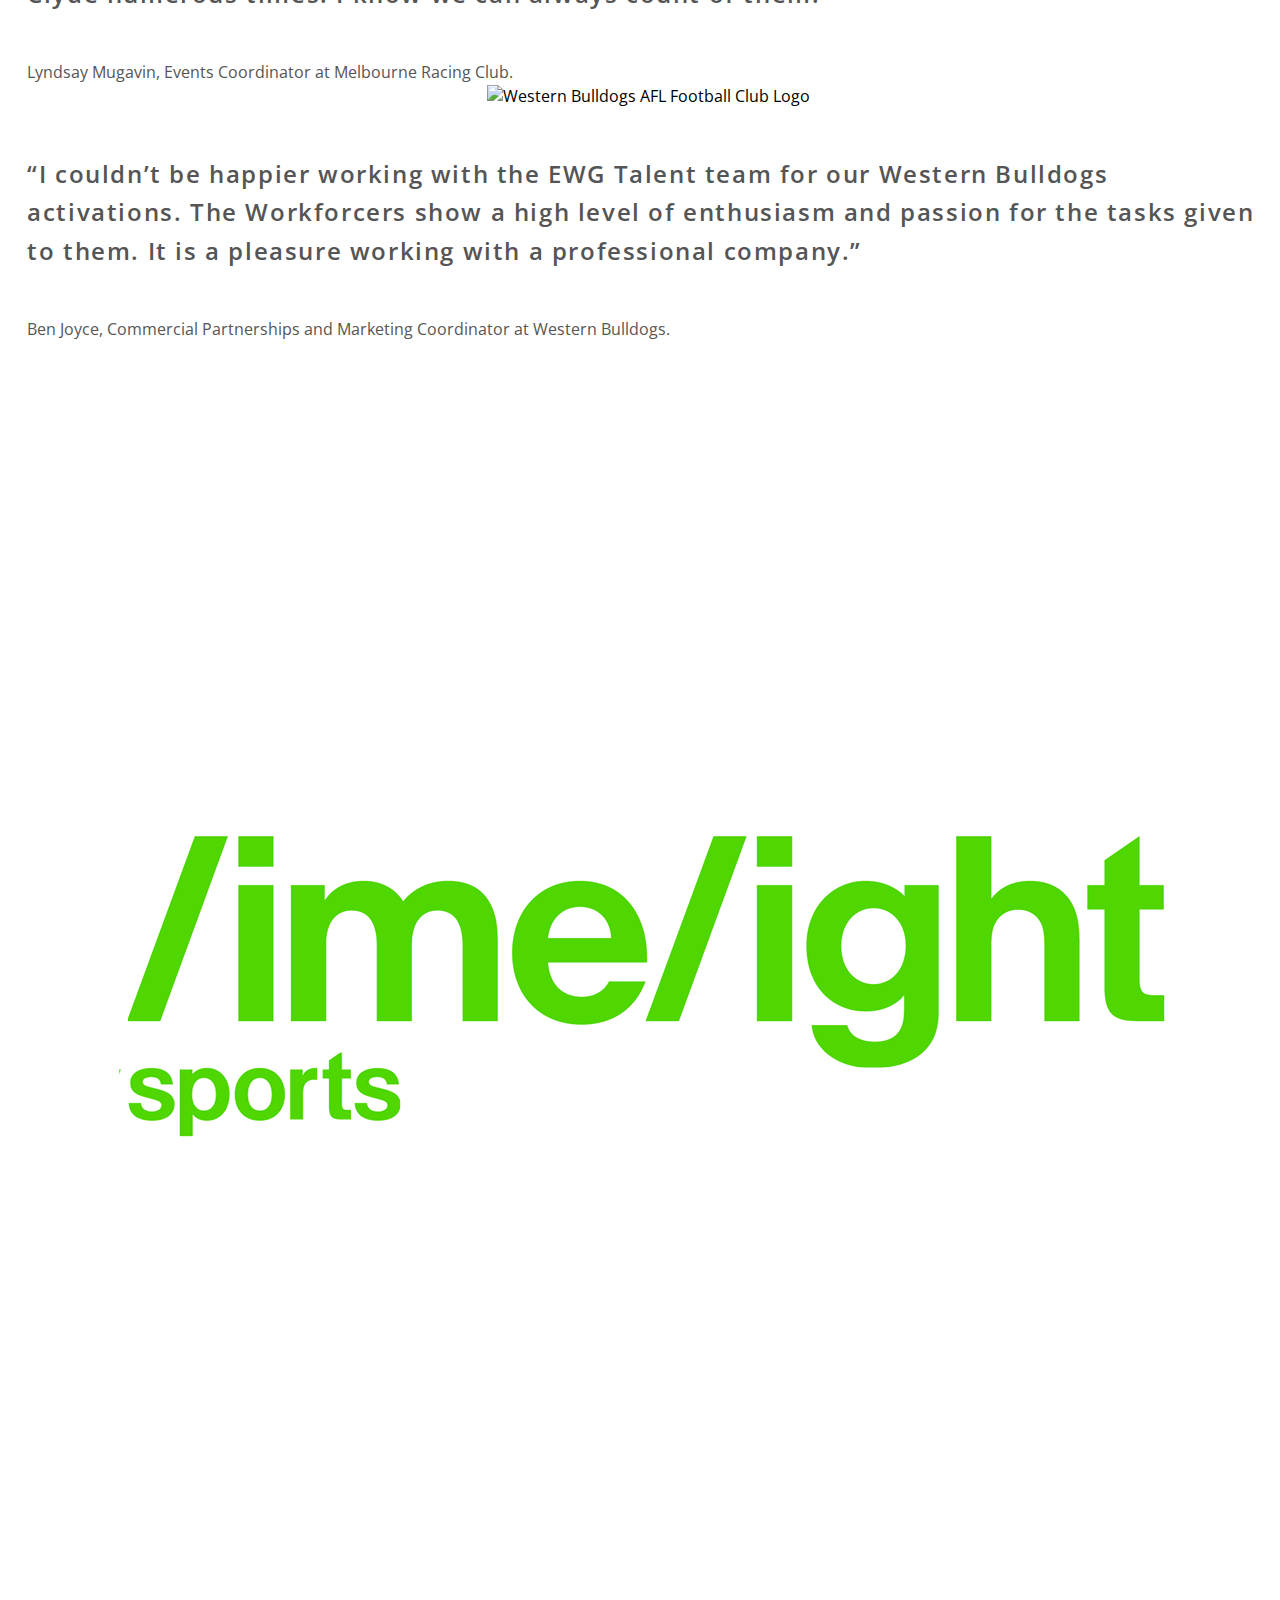
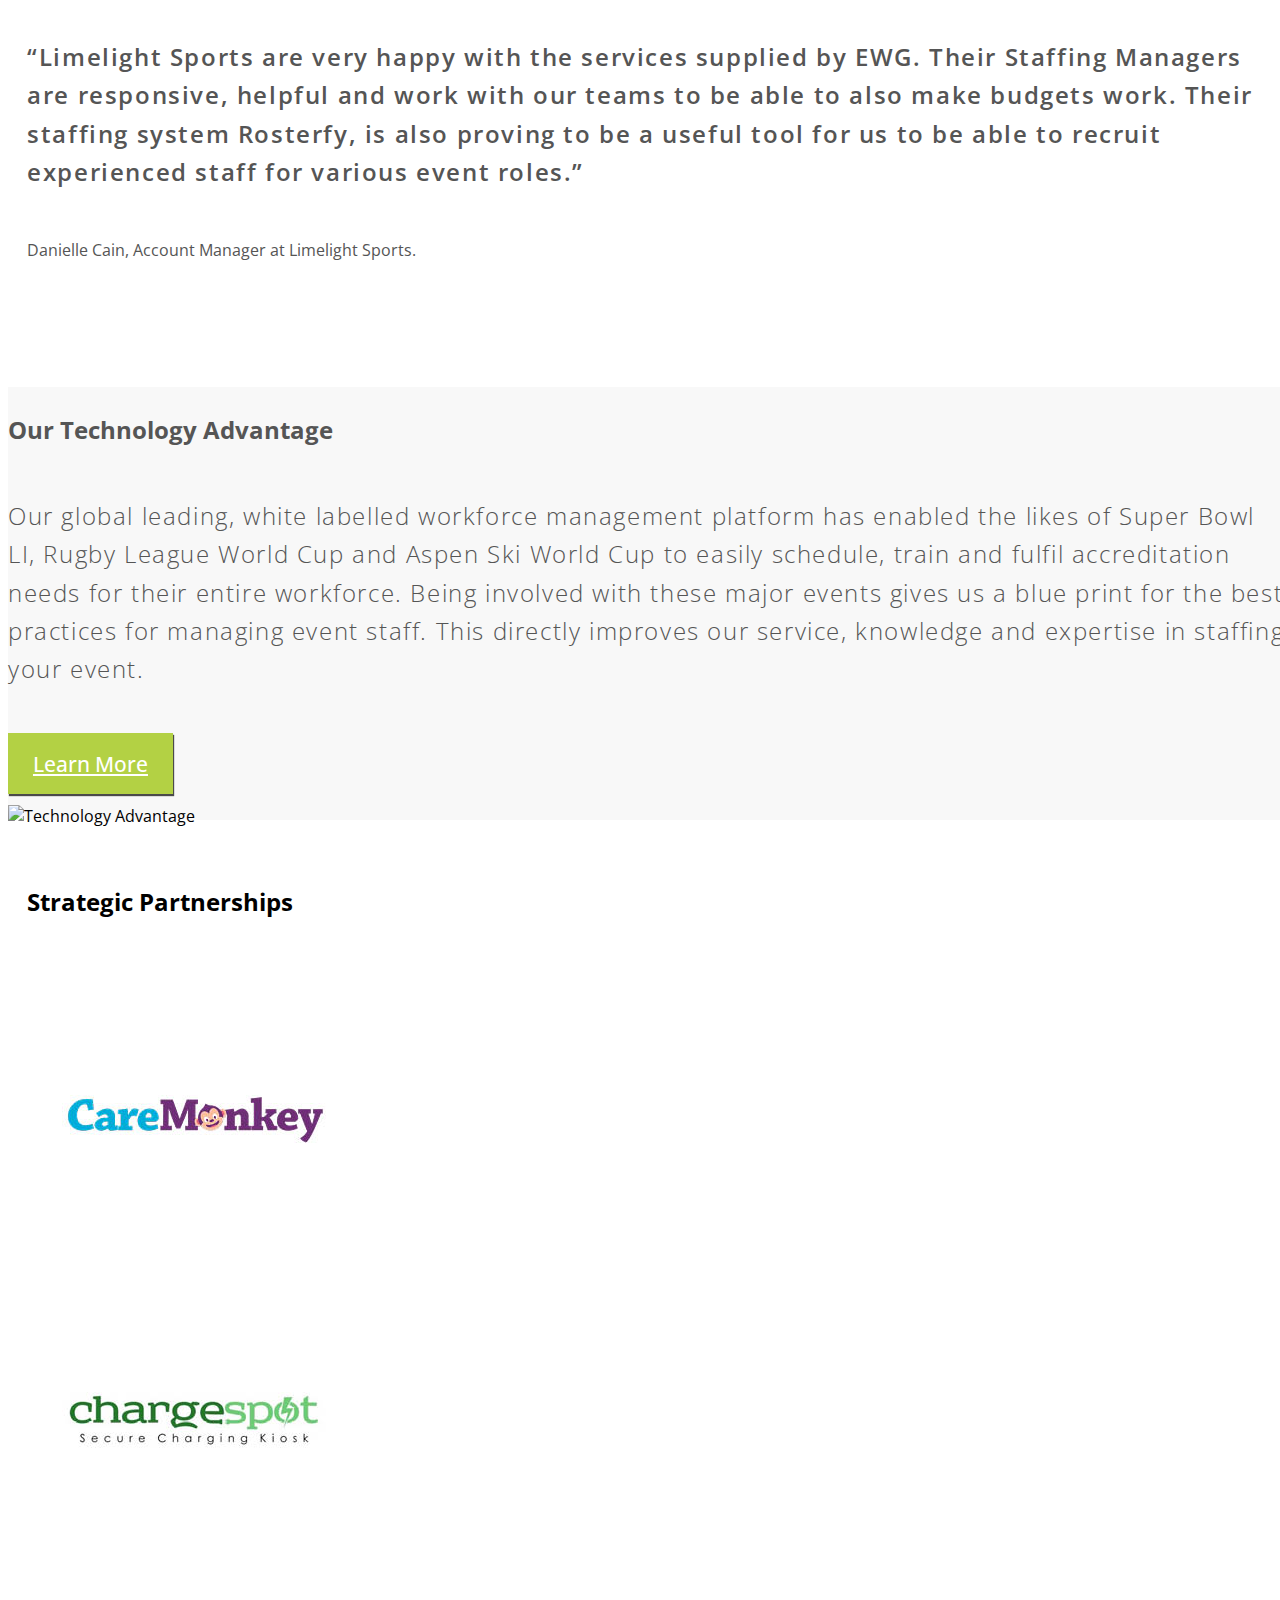
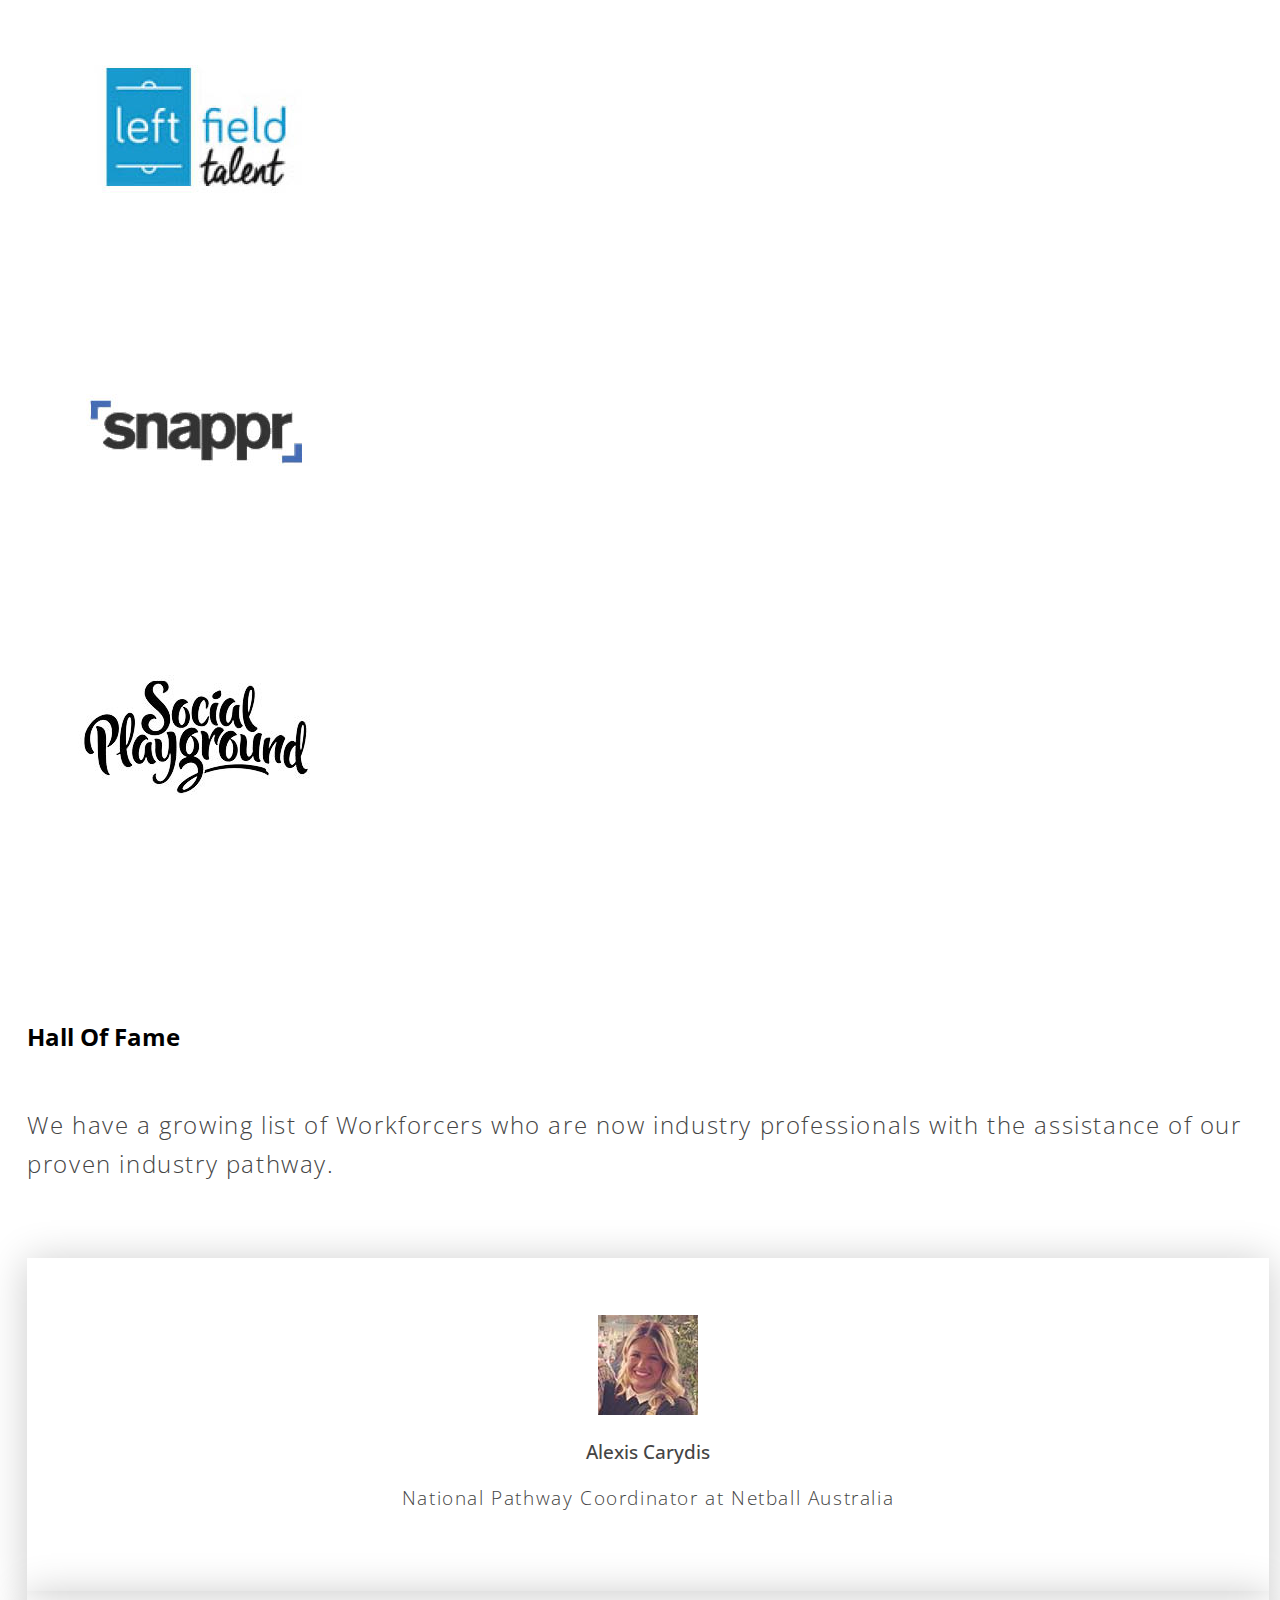
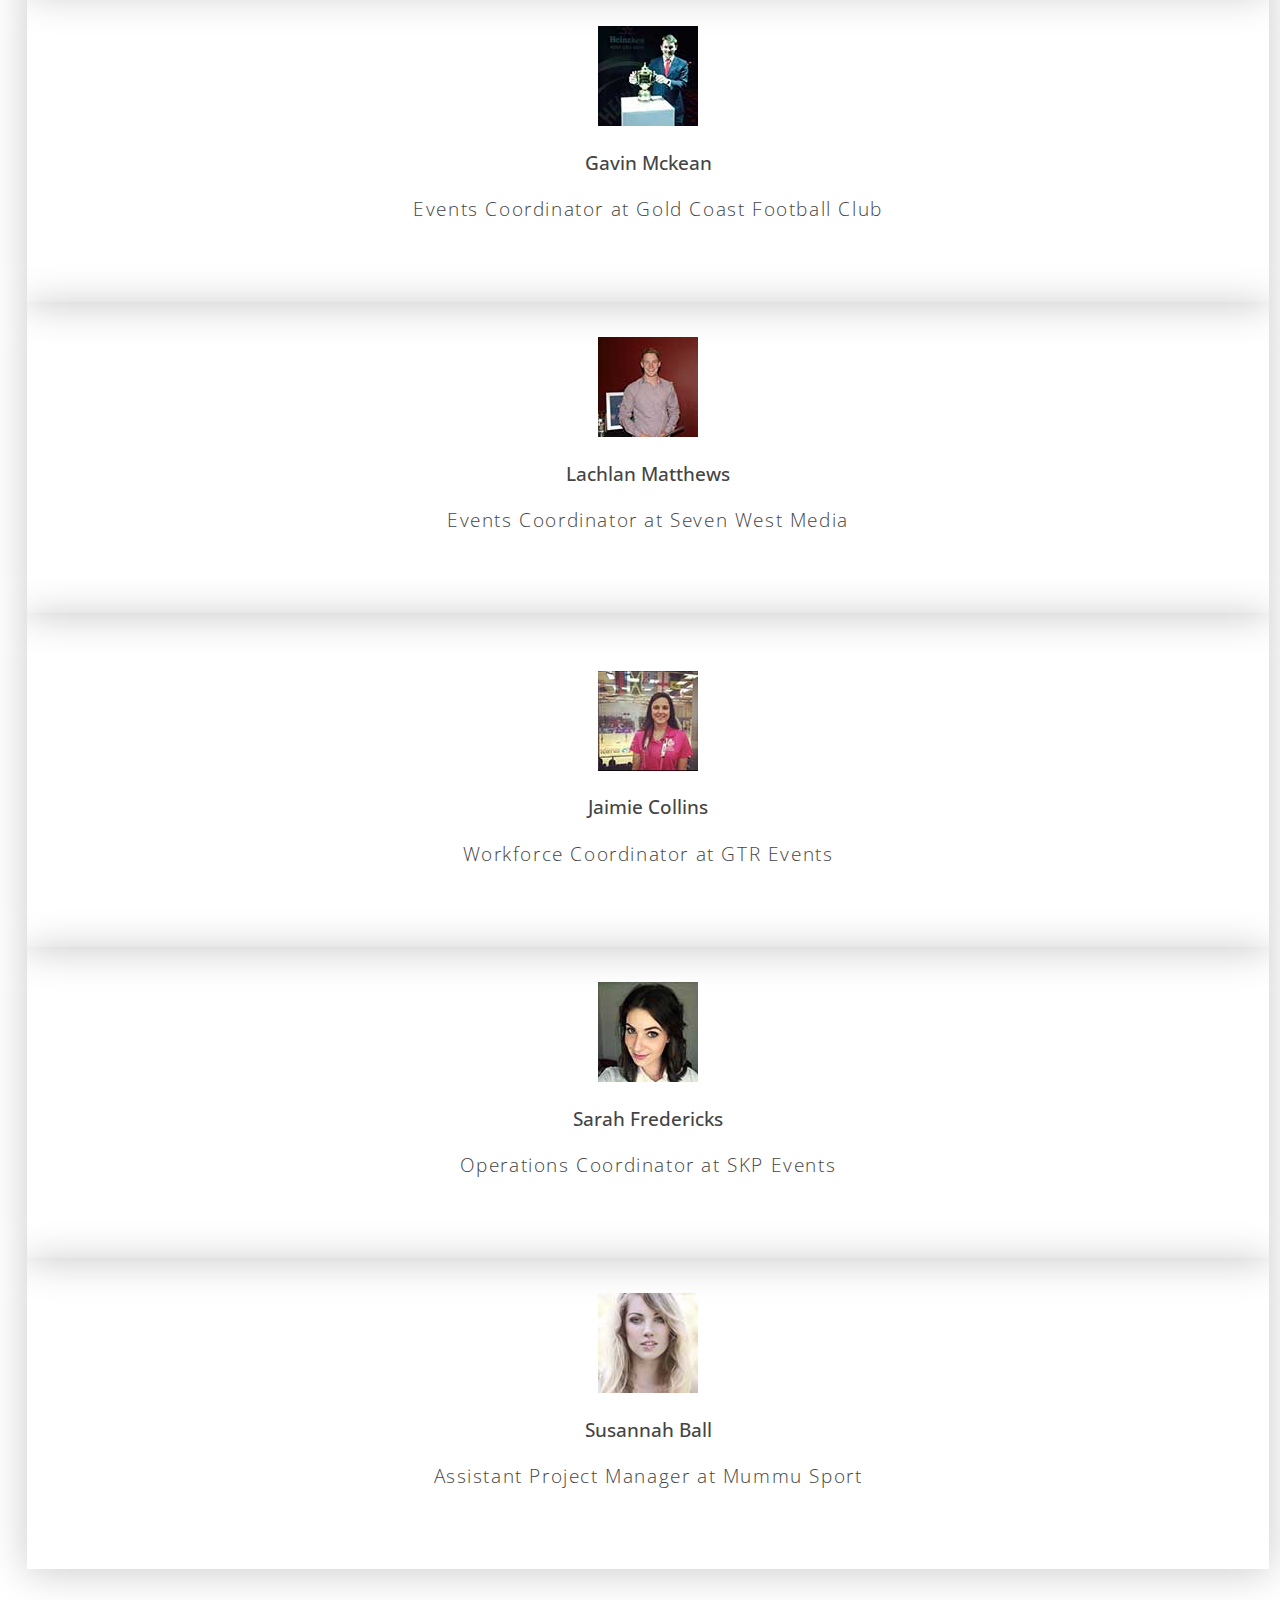
==== commit 09057138: "added address'" ====
--- a/index.html
+++ b/index.html
@@ -65,7 +65,13 @@
       <!-- Collect the nav links, forms, and other content for toggling -->
       <div class="collapse navbar-collapse" id="bs-example-navbar-collapse-1">
         <ul class="nav navbar-nav navbar-right">
-          <li class="hvr-underline-from-center"> <a href="index.html">Home</a></li>
+          <li class="dropdown">
+                          <a href="#" class="dropdown-toggle" data-toggle="dropdown" role="button" aria-haspopup="true" aria-expanded="false">Home<span class="caret"></span></a>
+
+                           <ul class="dropdown-menu">
+                             <li><a href="index.html">Home</a></li>
+                            <li><a href="http://eventworkforcegroup.com/">EWG Group</a></li>
+            </ul>
           <li class="hvr-underline-from-center"><a href="selection-process.html">Selection Process</a></li>
           <li class="hvr-underline-from-center"><a href="how-it-works.html">How It Works</a></li>
           <li><a href="get-started.html"><span class="text-info">Get Started</span></a></li>
@@ -117,7 +123,7 @@
       <div class="row">
         <div class="col-lg-5 col-lg-offset-1 col-sm-push-6 col-sm-6">
           <h2>Motivated Staff On Demand</h2>
-          <p>Event Workforce Group Talent is the leading event workforce solution. We provide motivated and experienced staff (known as 'Workforcers') to events in all shapes and sizes. Beyond staffing, we take great pride in providing career pathways for students, recent graduates and professionals in the events, sport and entertainment industry. This uniquely designed pathway program lends itself to Workforcers wanting to make a good impression, this results in everyone putting their best foot and brightest smile forward to help make your event a great success.</p>
+          <p>Event Workforce Group Talent is the leading event workforce solution. We provide motivated and experienced staff (known as 'Workforcers') to events in all shapes and sizes. Due to our uniquely designed career pathway program, our Workforcers are always wanting to make a good impression, this results in everyone putting their best foot and brightest smile forward to help make your event a great success.</p>
           <div class="header-button">
               <a href="selection-process.html" class="btn btn-outline">Our Selection Process</a>
           </div>
@@ -444,7 +450,7 @@
       <div class="row">
         <div data-aos="fade-left" data-aos-once="true" class="col-lg-5 col-lg-offset-1 col-sm-push-6 col-sm-6">
           <h2 style="color: #555;">Our Technology Advantage</h2>
-          <p class="tech-lead" style="color: #555;">Our global leading, white labelled workforce management platform has enabled the likes of Super Bowl LI, Rugby League World Cup and Aspen Ski World Cup to easily schedule, train and fulfil accreditation needs for their entire workforce. Simply from being involved at these world class events gives us a blue print for the best ways to filter and communicate event staff. This directly improves our service, knowledge and expertise in staffing your event.</p>
+          <p class="tech-lead" style="color: #555;">Our global leading, white labelled workforce management platform has enabled the likes of Super Bowl LI, Rugby League World Cup and Aspen Ski World Cup to easily schedule, train and fulfil accreditation needs for their entire workforce. Being involved with these major events gives us a blue print for the best practices for managing event staff. This directly improves our service, knowledge and expertise in staffing your event.</p>
           <div class="button">
             <a href="http://eventworkforcegroup.com/technology/" target="_blank" class="btn btn btn-outline">Learn More</a>
           </div>
@@ -628,6 +634,9 @@
       <div class="row" align="center">
         <div class="col-md-12">
           <ul class="list-inline">
+           <li>
+              <a href="http://eventworkforcegroup.com" target="_blank"><img src="assets/images/logos/ewg_group.svg" class="img-responsive footer-logo" alt="EWG Group Logo">EWG Group</a>
+            </li>
             <li>
               <a href="http://eventworkforcegroup.com/academy" target="_blank"><img src="assets/images/logos/ewg_acad_logo.svg" class="img-responsive footer-logo" alt="Academy Logo ">Academy</a>
             </li>
@@ -635,9 +644,10 @@
               <a href="http://eventworkforcegroup.com/talent" target="_blank "> <img src="assets/images/logos/ewg_talent_logo.svg" class="img-responsive footer-logo" alt="Talent Logo"> Talent</a>
             </li>
             <li>
-              <a href="http://eventworkforcegroup.com/technology " target="_blank "> <img src="assets/images/logos/ewg_tech_logo.svg " class="img-responsive footer-logo " alt="Technology Logo ">Technology</a>
+              <a href="http://eventworkforcegroup.com/technology" target="_blank "> <img src="assets/images/logos/ewg_tech_logo.svg " class="img-responsive footer-logo " alt="Technology Logo ">Technology</a>
             </li>
           </ul>
+          <p class="copyright text-muted small ">Australia: 80 Market Street, Southbank VIC 3205 Australia - America: 180 Sansome St, San Francisco, CA 94104, USA</p>
           <p class="copyright text-muted small ">Copyright &copy; Event Workforce Group 2017. All Rights Reserved</p>
           <a id="back-to-top" href="#" class="btn btn-primary btn-lg back-to-top" role="button" title="Click to return on the top page " data-toggle="tooltip " data-placement="left"><span class="glyphicon glyphicon-chevron-up"></span></a>
         </div>
--- a/css/landing-page.css
+++ b/css/landing-page.css
@@ -119,7 +119,8 @@
 	top: 3em;
 	bottom: 0;
 	left: 0;
-	right: 0;
+	right: 0;  
+    display: none;
 }
 
 .bounce {
@@ -205,6 +206,7 @@
   .arrow-down {
 
 	top: 0.1em;
+    display: initial;
 	
 	
   }
@@ -263,16 +265,22 @@
 	background-color: #fbb044;
 }
 
+@media(max-width:767px) {
+  .nav > li {
+	margin-top: 0.9em;
+  }
+
+}
 
 /* Header Styles*/
 
 .intro-header {
 	padding-top: 4.1em;
-	padding-bottom: 0.8em;
+	padding-bottom: 0.9em;
 	color: #f8f8f8;
 	background: url("../assets/talent_header.jpg") no-repeat center center;
 	background-size: cover;
-	min-height: 50vh;
+	min-height: 60vh;
 }
 
 .intro-message {
@@ -316,8 +324,9 @@
 
 @media(max-width:767px) {
 	.intro-header {
-		min-height: 50%;
+		min-height: 70%;
 		width: 100%;
+        padding-bottom: 1.9em;
 	}
 	.intro-message {
 		padding-bottom: 15%;
@@ -615,8 +624,8 @@
   font-family: 'Open Sans', Helvetica;
 	color: #555;
 	font-weight: 700;
-	text-transform: uppercase;
-	font-size: 2.18em;
+	
+	font-size: 2em;
 }
 
 .counter-item i {
@@ -628,14 +637,21 @@
 	font-family: 'Open Sans', Helvetica;
 	color: #555;
 	font-weight: 700;
-	text-transform: uppercase;
+	
 	font-size: 2.18em;
 	margin-top: 0.938em;
 }
 
 .counter-item p {
 	color: #555;
-	font-size: 1.8em !important;
+	font-size: 1.8em;
+	margin-top: 0;
+	font-weight: 300;
+}
+
+.stats-p p {
+    color: #555;
+	font-size: 1.6em;
 	margin-top: 0;
 	font-weight: 300;
 }
@@ -747,7 +763,7 @@
 }
 
 .submit {
-  padding:1.2em;
+  padding: 1.2em 2.2em 2.2em 0.5em;
 }
 
 .modal-footer {
@@ -805,7 +821,6 @@
 	-webkit-transform: rotate(0);
 	transform: rotate(0);
 }
-
 
 /* LIST GROUP ITEM */
 
@@ -1000,16 +1015,23 @@
 }
 
 
-
-
-
-
-
-
-
-
-
-
-
-
-
+#loading_div {
+    display: block;
+    position: relative;
+    top: -3em;
+    bottom: 0;
+    left: 0;
+    right: 0;
+}
+
+
+
+
+
+
+
+
+
+
+
+
